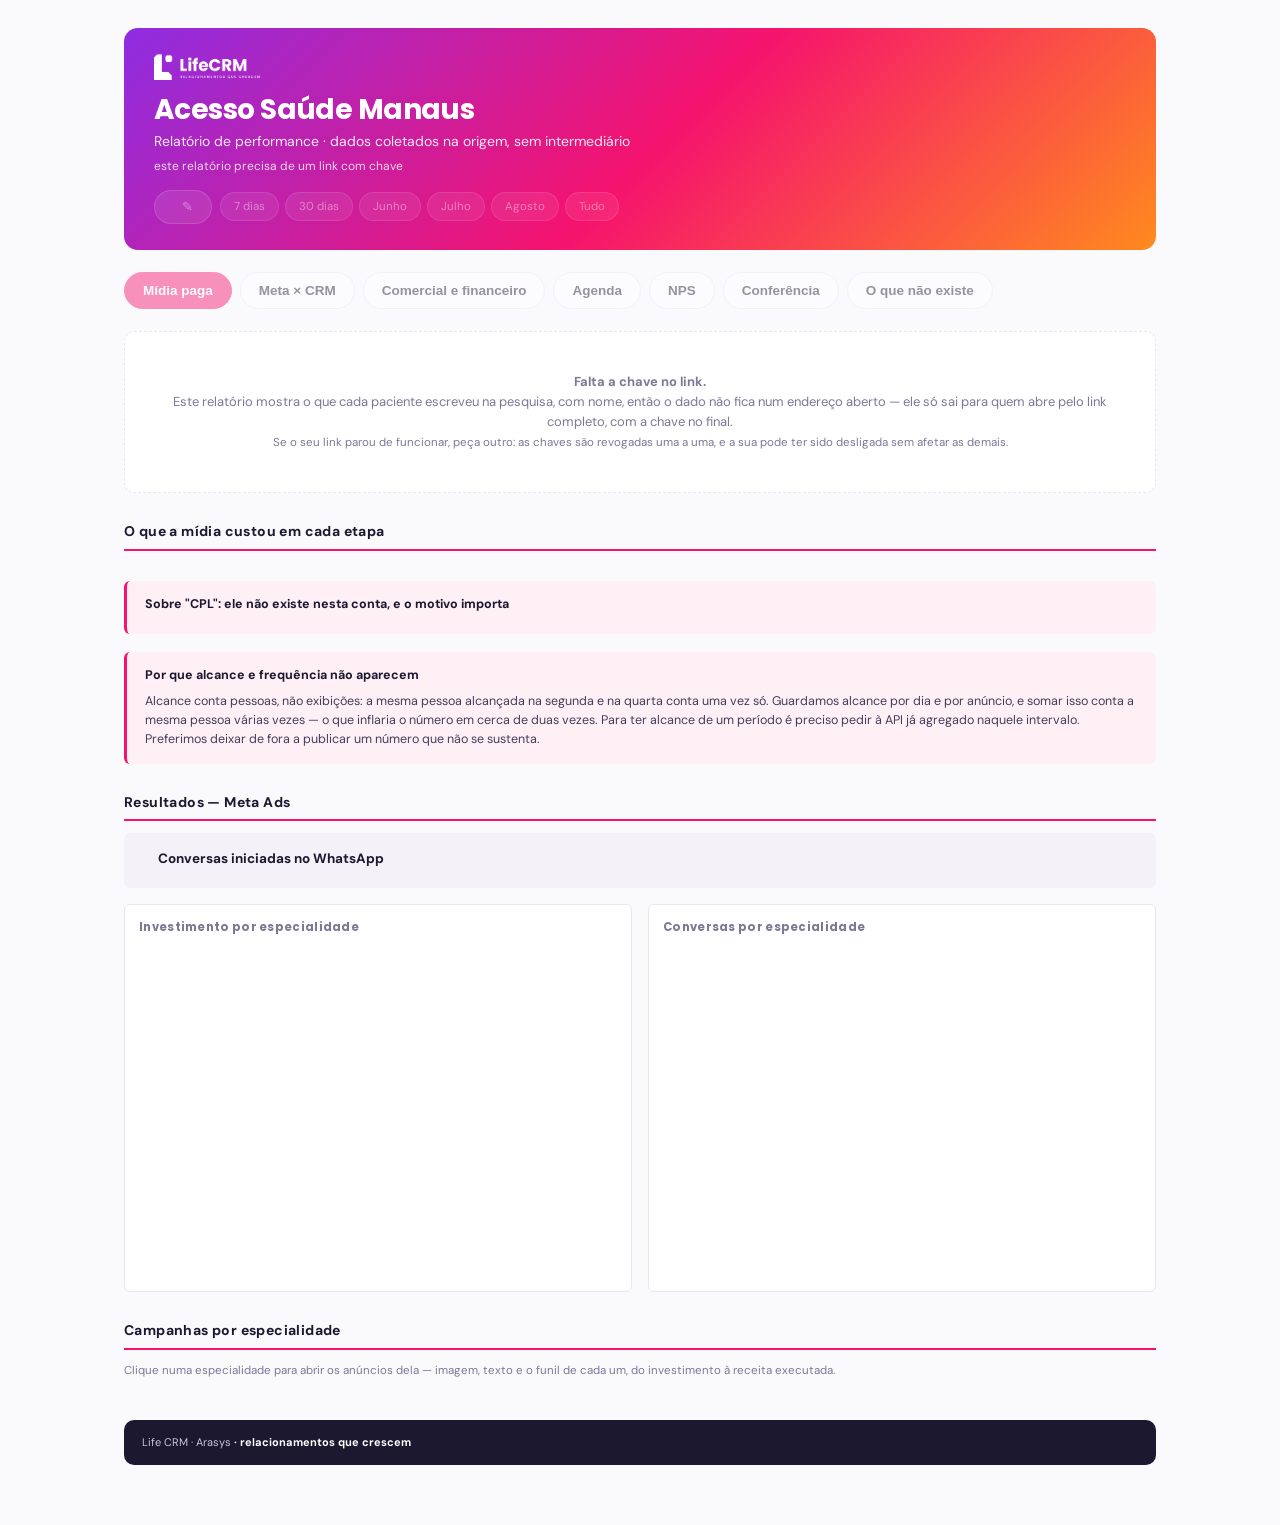
==== acesso.html @ 85f880e6 "Idem Acesso" ====
<!DOCTYPE html>
<html lang="pt-BR"><head><meta charset="UTF-8">
<meta name="viewport" content="width=device-width, initial-scale=1.0">
<title>Acesso Saúde Manaus — relatório de performance</title>
<script>/*!
 * Chart.js v4.5.1
 * https://www.chartjs.org
 * (c) 2025 Chart.js Contributors
 * Released under the MIT License
 */
!function(t,e){"object"==typeof exports&&"undefined"!=typeof module?module.exports=e():"function"==typeof define&&define.amd?define(e):(t="undefined"!=typeof globalThis?globalThis:t||self).Chart=e()}(this,(function(){"use strict";var t=Object.freeze({__proto__:null,get Colors(){return Jo},get Decimation(){return ta},get Filler(){return ba},get Legend(){return Ma},get SubTitle(){return Pa},get Title(){return ka},get Tooltip(){return Na}});function e(){}const i=(()=>{let t=0;return()=>t++})();function s(t){return null==t}function n(t){if(Array.isArray&&Array.isArray(t))return!0;const e=Object.prototype.toString.call(t);return"[object"===e.slice(0,7)&&"Array]"===e.slice(-6)}function o(t){return null!==t&&"[object Object]"===Object.prototype.toString.call(t)}function a(t){return("number"==typeof t||t instanceof Number)&&isFinite(+t)}function r(t,e){return a(t)?t:e}function l(t,e){return void 0===t?e:t}const h=(t,e)=>"string"==typeof t&&t.endsWith("%")?parseFloat(t)/100:+t/e,c=(t,e)=>"string"==typeof t&&t.endsWith("%")?parseFloat(t)/100*e:+t;function d(t,e,i){if(t&&"function"==typeof t.call)return t.apply(i,e)}function u(t,e,i,s){let a,r,l;if(n(t))if(r=t.length,s)for(a=r-1;a>=0;a--)e.call(i,t[a],a);else for(a=0;a<r;a++)e.call(i,t[a],a);else if(o(t))for(l=Object.keys(t),r=l.length,a=0;a<r;a++)e.call(i,t[l[a]],l[a])}function f(t,e){let i,s,n,o;if(!t||!e||t.length!==e.length)return!1;for(i=0,s=t.length;i<s;++i)if(n=t[i],o=e[i],n.datasetIndex!==o.datasetIndex||n.index!==o.index)return!1;return!0}function g(t){if(n(t))return t.map(g);if(o(t)){const e=Object.create(null),i=Object.keys(t),s=i.length;let n=0;for(;n<s;++n)e[i[n]]=g(t[i[n]]);return e}return t}function p(t){return-1===["__proto__","prototype","constructor"].indexOf(t)}function m(t,e,i,s){if(!p(t))return;const n=e[t],a=i[t];o(n)&&o(a)?x(n,a,s):e[t]=g(a)}function x(t,e,i){const s=n(e)?e:[e],a=s.length;if(!o(t))return t;const r=(i=i||{}).merger||m;let l;for(let e=0;e<a;++e){if(l=s[e],!o(l))continue;const n=Object.keys(l);for(let e=0,s=n.length;e<s;++e)r(n[e],t,l,i)}return t}function b(t,e){return x(t,e,{merger:_})}function _(t,e,i){if(!p(t))return;const s=e[t],n=i[t];o(s)&&o(n)?b(s,n):Object.prototype.hasOwnProperty.call(e,t)||(e[t]=g(n))}const y={"":t=>t,x:t=>t.x,y:t=>t.y};function v(t){const e=t.split("."),i=[];let s="";for(const t of e)s+=t,s.endsWith("\\")?s=s.slice(0,-1)+".":(i.push(s),s="");return i}function M(t,e){const i=y[e]||(y[e]=function(t){const e=v(t);return t=>{for(const i of e){if(""===i)break;t=t&&t[i]}return t}}(e));return i(t)}function w(t){return t.charAt(0).toUpperCase()+t.slice(1)}const k=t=>void 0!==t,S=t=>"function"==typeof t,P=(t,e)=>{if(t.size!==e.size)return!1;for(const i of t)if(!e.has(i))return!1;return!0};function D(t){return"mouseup"===t.type||"click"===t.type||"contextmenu"===t.type}const C=Math.PI,O=2*C,A=O+C,T=Number.POSITIVE_INFINITY,L=C/180,E=C/2,R=C/4,I=2*C/3,z=Math.log10,F=Math.sign;function V(t,e,i){return Math.abs(t-e)<i}function B(t){const e=Math.round(t);t=V(t,e,t/1e3)?e:t;const i=Math.pow(10,Math.floor(z(t))),s=t/i;return(s<=1?1:s<=2?2:s<=5?5:10)*i}function W(t){const e=[],i=Math.sqrt(t);let s;for(s=1;s<i;s++)t%s==0&&(e.push(s),e.push(t/s));return i===(0|i)&&e.push(i),e.sort(((t,e)=>t-e)).pop(),e}function N(t){return!function(t){return"symbol"==typeof t||"object"==typeof t&&null!==t&&!(Symbol.toPrimitive in t||"toString"in t||"valueOf"in t)}(t)&&!isNaN(parseFloat(t))&&isFinite(t)}function H(t,e){const i=Math.round(t);return i-e<=t&&i+e>=t}function j(t,e,i){let s,n,o;for(s=0,n=t.length;s<n;s++)o=t[s][i],isNaN(o)||(e.min=Math.min(e.min,o),e.max=Math.max(e.max,o))}function $(t){return t*(C/180)}function Y(t){return t*(180/C)}function U(t){if(!a(t))return;let e=1,i=0;for(;Math.round(t*e)/e!==t;)e*=10,i++;return i}function X(t,e){const i=e.x-t.x,s=e.y-t.y,n=Math.sqrt(i*i+s*s);let o=Math.atan2(s,i);return o<-.5*C&&(o+=O),{angle:o,distance:n}}function q(t,e){return Math.sqrt(Math.pow(e.x-t.x,2)+Math.pow(e.y-t.y,2))}function K(t,e){return(t-e+A)%O-C}function G(t){return(t%O+O)%O}function J(t,e,i,s){const n=G(t),o=G(e),a=G(i),r=G(o-n),l=G(a-n),h=G(n-o),c=G(n-a);return n===o||n===a||s&&o===a||r>l&&h<c}function Z(t,e,i){return Math.max(e,Math.min(i,t))}function Q(t){return Z(t,-32768,32767)}function tt(t,e,i,s=1e-6){return t>=Math.min(e,i)-s&&t<=Math.max(e,i)+s}function et(t,e,i){i=i||(i=>t[i]<e);let s,n=t.length-1,o=0;for(;n-o>1;)s=o+n>>1,i(s)?o=s:n=s;return{lo:o,hi:n}}const it=(t,e,i,s)=>et(t,i,s?s=>{const n=t[s][e];return n<i||n===i&&t[s+1][e]===i}:s=>t[s][e]<i),st=(t,e,i)=>et(t,i,(s=>t[s][e]>=i));function nt(t,e,i){let s=0,n=t.length;for(;s<n&&t[s]<e;)s++;for(;n>s&&t[n-1]>i;)n--;return s>0||n<t.length?t.slice(s,n):t}const ot=["push","pop","shift","splice","unshift"];function at(t,e){t._chartjs?t._chartjs.listeners.push(e):(Object.defineProperty(t,"_chartjs",{configurable:!0,enumerable:!1,value:{listeners:[e]}}),ot.forEach((e=>{const i="_onData"+w(e),s=t[e];Object.defineProperty(t,e,{configurable:!0,enumerable:!1,value(...e){const n=s.apply(this,e);return t._chartjs.listeners.forEach((t=>{"function"==typeof t[i]&&t[i](...e)})),n}})})))}function rt(t,e){const i=t._chartjs;if(!i)return;const s=i.listeners,n=s.indexOf(e);-1!==n&&s.splice(n,1),s.length>0||(ot.forEach((e=>{delete t[e]})),delete t._chartjs)}function lt(t){const e=new Set(t);return e.size===t.length?t:Array.from(e)}const ht="undefined"==typeof window?function(t){return t()}:window.requestAnimationFrame;function ct(t,e){let i=[],s=!1;return function(...n){i=n,s||(s=!0,ht.call(window,(()=>{s=!1,t.apply(e,i)})))}}function dt(t,e){let i;return function(...s){return e?(clearTimeout(i),i=setTimeout(t,e,s)):t.apply(this,s),e}}const ut=t=>"start"===t?"left":"end"===t?"right":"center",ft=(t,e,i)=>"start"===t?e:"end"===t?i:(e+i)/2,gt=(t,e,i,s)=>t===(s?"left":"right")?i:"center"===t?(e+i)/2:e;function pt(t,e,i){const n=e.length;let o=0,a=n;if(t._sorted){const{iScale:r,vScale:l,_parsed:h}=t,c=t.dataset&&t.dataset.options?t.dataset.options.spanGaps:null,d=r.axis,{min:u,max:f,minDefined:g,maxDefined:p}=r.getUserBounds();if(g){if(o=Math.min(it(h,d,u).lo,i?n:it(e,d,r.getPixelForValue(u)).lo),c){const t=h.slice(0,o+1).reverse().findIndex((t=>!s(t[l.axis])));o-=Math.max(0,t)}o=Z(o,0,n-1)}if(p){let t=Math.max(it(h,r.axis,f,!0).hi+1,i?0:it(e,d,r.getPixelForValue(f),!0).hi+1);if(c){const e=h.slice(t-1).findIndex((t=>!s(t[l.axis])));t+=Math.max(0,e)}a=Z(t,o,n)-o}else a=n-o}return{start:o,count:a}}function mt(t){const{xScale:e,yScale:i,_scaleRanges:s}=t,n={xmin:e.min,xmax:e.max,ymin:i.min,ymax:i.max};if(!s)return t._scaleRanges=n,!0;const o=s.xmin!==e.min||s.xmax!==e.max||s.ymin!==i.min||s.ymax!==i.max;return Object.assign(s,n),o}class xt{constructor(){this._request=null,this._charts=new Map,this._running=!1,this._lastDate=void 0}_notify(t,e,i,s){const n=e.listeners[s],o=e.duration;n.forEach((s=>s({chart:t,initial:e.initial,numSteps:o,currentStep:Math.min(i-e.start,o)})))}_refresh(){this._request||(this._running=!0,this._request=ht.call(window,(()=>{this._update(),this._request=null,this._running&&this._refresh()})))}_update(t=Date.now()){let e=0;this._charts.forEach(((i,s)=>{if(!i.running||!i.items.length)return;const n=i.items;let o,a=n.length-1,r=!1;for(;a>=0;--a)o=n[a],o._active?(o._total>i.duration&&(i.duration=o._total),o.tick(t),r=!0):(n[a]=n[n.length-1],n.pop());r&&(s.draw(),this._notify(s,i,t,"progress")),n.length||(i.running=!1,this._notify(s,i,t,"complete"),i.initial=!1),e+=n.length})),this._lastDate=t,0===e&&(this._running=!1)}_getAnims(t){const e=this._charts;let i=e.get(t);return i||(i={running:!1,initial:!0,items:[],listeners:{complete:[],progress:[]}},e.set(t,i)),i}listen(t,e,i){this._getAnims(t).listeners[e].push(i)}add(t,e){e&&e.length&&this._getAnims(t).items.push(...e)}has(t){return this._getAnims(t).items.length>0}start(t){const e=this._charts.get(t);e&&(e.running=!0,e.start=Date.now(),e.duration=e.items.reduce(((t,e)=>Math.max(t,e._duration)),0),this._refresh())}running(t){if(!this._running)return!1;const e=this._charts.get(t);return!!(e&&e.running&&e.items.length)}stop(t){const e=this._charts.get(t);if(!e||!e.items.length)return;const i=e.items;let s=i.length-1;for(;s>=0;--s)i[s].cancel();e.items=[],this._notify(t,e,Date.now(),"complete")}remove(t){return this._charts.delete(t)}}var bt=new xt;
/*!
 * @kurkle/color v0.3.2
 * https://github.com/kurkle/color#readme
 * (c) 2023 Jukka Kurkela
 * Released under the MIT License
 */function _t(t){return t+.5|0}const yt=(t,e,i)=>Math.max(Math.min(t,i),e);function vt(t){return yt(_t(2.55*t),0,255)}function Mt(t){return yt(_t(255*t),0,255)}function wt(t){return yt(_t(t/2.55)/100,0,1)}function kt(t){return yt(_t(100*t),0,100)}const St={0:0,1:1,2:2,3:3,4:4,5:5,6:6,7:7,8:8,9:9,A:10,B:11,C:12,D:13,E:14,F:15,a:10,b:11,c:12,d:13,e:14,f:15},Pt=[..."0123456789ABCDEF"],Dt=t=>Pt[15&t],Ct=t=>Pt[(240&t)>>4]+Pt[15&t],Ot=t=>(240&t)>>4==(15&t);function At(t){var e=(t=>Ot(t.r)&&Ot(t.g)&&Ot(t.b)&&Ot(t.a))(t)?Dt:Ct;return t?"#"+e(t.r)+e(t.g)+e(t.b)+((t,e)=>t<255?e(t):"")(t.a,e):void 0}const Tt=/^(hsla?|hwb|hsv)\(\s*([-+.e\d]+)(?:deg)?[\s,]+([-+.e\d]+)%[\s,]+([-+.e\d]+)%(?:[\s,]+([-+.e\d]+)(%)?)?\s*\)$/;function Lt(t,e,i){const s=e*Math.min(i,1-i),n=(e,n=(e+t/30)%12)=>i-s*Math.max(Math.min(n-3,9-n,1),-1);return[n(0),n(8),n(4)]}function Et(t,e,i){const s=(s,n=(s+t/60)%6)=>i-i*e*Math.max(Math.min(n,4-n,1),0);return[s(5),s(3),s(1)]}function Rt(t,e,i){const s=Lt(t,1,.5);let n;for(e+i>1&&(n=1/(e+i),e*=n,i*=n),n=0;n<3;n++)s[n]*=1-e-i,s[n]+=e;return s}function It(t){const e=t.r/255,i=t.g/255,s=t.b/255,n=Math.max(e,i,s),o=Math.min(e,i,s),a=(n+o)/2;let r,l,h;return n!==o&&(h=n-o,l=a>.5?h/(2-n-o):h/(n+o),r=function(t,e,i,s,n){return t===n?(e-i)/s+(e<i?6:0):e===n?(i-t)/s+2:(t-e)/s+4}(e,i,s,h,n),r=60*r+.5),[0|r,l||0,a]}function zt(t,e,i,s){return(Array.isArray(e)?t(e[0],e[1],e[2]):t(e,i,s)).map(Mt)}function Ft(t,e,i){return zt(Lt,t,e,i)}function Vt(t){return(t%360+360)%360}function Bt(t){const e=Tt.exec(t);let i,s=255;if(!e)return;e[5]!==i&&(s=e[6]?vt(+e[5]):Mt(+e[5]));const n=Vt(+e[2]),o=+e[3]/100,a=+e[4]/100;return i="hwb"===e[1]?function(t,e,i){return zt(Rt,t,e,i)}(n,o,a):"hsv"===e[1]?function(t,e,i){return zt(Et,t,e,i)}(n,o,a):Ft(n,o,a),{r:i[0],g:i[1],b:i[2],a:s}}const Wt={x:"dark",Z:"light",Y:"re",X:"blu",W:"gr",V:"medium",U:"slate",A:"ee",T:"ol",S:"or",B:"ra",C:"lateg",D:"ights",R:"in",Q:"turquois",E:"hi",P:"ro",O:"al",N:"le",M:"de",L:"yello",F:"en",K:"ch",G:"arks",H:"ea",I:"ightg",J:"wh"},Nt={OiceXe:"f0f8ff",antiquewEte:"faebd7",aqua:"ffff",aquamarRe:"7fffd4",azuY:"f0ffff",beige:"f5f5dc",bisque:"ffe4c4",black:"0",blanKedOmond:"ffebcd",Xe:"ff",XeviTet:"8a2be2",bPwn:"a52a2a",burlywood:"deb887",caMtXe:"5f9ea0",KartYuse:"7fff00",KocTate:"d2691e",cSO:"ff7f50",cSnflowerXe:"6495ed",cSnsilk:"fff8dc",crimson:"dc143c",cyan:"ffff",xXe:"8b",xcyan:"8b8b",xgTMnPd:"b8860b",xWay:"a9a9a9",xgYF:"6400",xgYy:"a9a9a9",xkhaki:"bdb76b",xmagFta:"8b008b",xTivegYF:"556b2f",xSange:"ff8c00",xScEd:"9932cc",xYd:"8b0000",xsOmon:"e9967a",xsHgYF:"8fbc8f",xUXe:"483d8b",xUWay:"2f4f4f",xUgYy:"2f4f4f",xQe:"ced1",xviTet:"9400d3",dAppRk:"ff1493",dApskyXe:"bfff",dimWay:"696969",dimgYy:"696969",dodgerXe:"1e90ff",fiYbrick:"b22222",flSOwEte:"fffaf0",foYstWAn:"228b22",fuKsia:"ff00ff",gaRsbSo:"dcdcdc",ghostwEte:"f8f8ff",gTd:"ffd700",gTMnPd:"daa520",Way:"808080",gYF:"8000",gYFLw:"adff2f",gYy:"808080",honeyMw:"f0fff0",hotpRk:"ff69b4",RdianYd:"cd5c5c",Rdigo:"4b0082",ivSy:"fffff0",khaki:"f0e68c",lavFMr:"e6e6fa",lavFMrXsh:"fff0f5",lawngYF:"7cfc00",NmoncEffon:"fffacd",ZXe:"add8e6",ZcSO:"f08080",Zcyan:"e0ffff",ZgTMnPdLw:"fafad2",ZWay:"d3d3d3",ZgYF:"90ee90",ZgYy:"d3d3d3",ZpRk:"ffb6c1",ZsOmon:"ffa07a",ZsHgYF:"20b2aa",ZskyXe:"87cefa",ZUWay:"778899",ZUgYy:"778899",ZstAlXe:"b0c4de",ZLw:"ffffe0",lime:"ff00",limegYF:"32cd32",lRF:"faf0e6",magFta:"ff00ff",maPon:"800000",VaquamarRe:"66cdaa",VXe:"cd",VScEd:"ba55d3",VpurpN:"9370db",VsHgYF:"3cb371",VUXe:"7b68ee",VsprRggYF:"fa9a",VQe:"48d1cc",VviTetYd:"c71585",midnightXe:"191970",mRtcYam:"f5fffa",mistyPse:"ffe4e1",moccasR:"ffe4b5",navajowEte:"ffdead",navy:"80",Tdlace:"fdf5e6",Tive:"808000",TivedBb:"6b8e23",Sange:"ffa500",SangeYd:"ff4500",ScEd:"da70d6",pOegTMnPd:"eee8aa",pOegYF:"98fb98",pOeQe:"afeeee",pOeviTetYd:"db7093",papayawEp:"ffefd5",pHKpuff:"ffdab9",peru:"cd853f",pRk:"ffc0cb",plum:"dda0dd",powMrXe:"b0e0e6",purpN:"800080",YbeccapurpN:"663399",Yd:"ff0000",Psybrown:"bc8f8f",PyOXe:"4169e1",saddNbPwn:"8b4513",sOmon:"fa8072",sandybPwn:"f4a460",sHgYF:"2e8b57",sHshell:"fff5ee",siFna:"a0522d",silver:"c0c0c0",skyXe:"87ceeb",UXe:"6a5acd",UWay:"708090",UgYy:"708090",snow:"fffafa",sprRggYF:"ff7f",stAlXe:"4682b4",tan:"d2b48c",teO:"8080",tEstN:"d8bfd8",tomato:"ff6347",Qe:"40e0d0",viTet:"ee82ee",JHt:"f5deb3",wEte:"ffffff",wEtesmoke:"f5f5f5",Lw:"ffff00",LwgYF:"9acd32"};let Ht;function jt(t){Ht||(Ht=function(){const t={},e=Object.keys(Nt),i=Object.keys(Wt);let s,n,o,a,r;for(s=0;s<e.length;s++){for(a=r=e[s],n=0;n<i.length;n++)o=i[n],r=r.replace(o,Wt[o]);o=parseInt(Nt[a],16),t[r]=[o>>16&255,o>>8&255,255&o]}return t}(),Ht.transparent=[0,0,0,0]);const e=Ht[t.toLowerCase()];return e&&{r:e[0],g:e[1],b:e[2],a:4===e.length?e[3]:255}}const $t=/^rgba?\(\s*([-+.\d]+)(%)?[\s,]+([-+.e\d]+)(%)?[\s,]+([-+.e\d]+)(%)?(?:[\s,/]+([-+.e\d]+)(%)?)?\s*\)$/;const Yt=t=>t<=.0031308?12.92*t:1.055*Math.pow(t,1/2.4)-.055,Ut=t=>t<=.04045?t/12.92:Math.pow((t+.055)/1.055,2.4);function Xt(t,e,i){if(t){let s=It(t);s[e]=Math.max(0,Math.min(s[e]+s[e]*i,0===e?360:1)),s=Ft(s),t.r=s[0],t.g=s[1],t.b=s[2]}}function qt(t,e){return t?Object.assign(e||{},t):t}function Kt(t){var e={r:0,g:0,b:0,a:255};return Array.isArray(t)?t.length>=3&&(e={r:t[0],g:t[1],b:t[2],a:255},t.length>3&&(e.a=Mt(t[3]))):(e=qt(t,{r:0,g:0,b:0,a:1})).a=Mt(e.a),e}function Gt(t){return"r"===t.charAt(0)?function(t){const e=$t.exec(t);let i,s,n,o=255;if(e){if(e[7]!==i){const t=+e[7];o=e[8]?vt(t):yt(255*t,0,255)}return i=+e[1],s=+e[3],n=+e[5],i=255&(e[2]?vt(i):yt(i,0,255)),s=255&(e[4]?vt(s):yt(s,0,255)),n=255&(e[6]?vt(n):yt(n,0,255)),{r:i,g:s,b:n,a:o}}}(t):Bt(t)}class Jt{constructor(t){if(t instanceof Jt)return t;const e=typeof t;let i;var s,n,o;"object"===e?i=Kt(t):"string"===e&&(o=(s=t).length,"#"===s[0]&&(4===o||5===o?n={r:255&17*St[s[1]],g:255&17*St[s[2]],b:255&17*St[s[3]],a:5===o?17*St[s[4]]:255}:7!==o&&9!==o||(n={r:St[s[1]]<<4|St[s[2]],g:St[s[3]]<<4|St[s[4]],b:St[s[5]]<<4|St[s[6]],a:9===o?St[s[7]]<<4|St[s[8]]:255})),i=n||jt(t)||Gt(t)),this._rgb=i,this._valid=!!i}get valid(){return this._valid}get rgb(){var t=qt(this._rgb);return t&&(t.a=wt(t.a)),t}set rgb(t){this._rgb=Kt(t)}rgbString(){return this._valid?(t=this._rgb)&&(t.a<255?`rgba(${t.r}, ${t.g}, ${t.b}, ${wt(t.a)})`:`rgb(${t.r}, ${t.g}, ${t.b})`):void 0;var t}hexString(){return this._valid?At(this._rgb):void 0}hslString(){return this._valid?function(t){if(!t)return;const e=It(t),i=e[0],s=kt(e[1]),n=kt(e[2]);return t.a<255?`hsla(${i}, ${s}%, ${n}%, ${wt(t.a)})`:`hsl(${i}, ${s}%, ${n}%)`}(this._rgb):void 0}mix(t,e){if(t){const i=this.rgb,s=t.rgb;let n;const o=e===n?.5:e,a=2*o-1,r=i.a-s.a,l=((a*r==-1?a:(a+r)/(1+a*r))+1)/2;n=1-l,i.r=255&l*i.r+n*s.r+.5,i.g=255&l*i.g+n*s.g+.5,i.b=255&l*i.b+n*s.b+.5,i.a=o*i.a+(1-o)*s.a,this.rgb=i}return this}interpolate(t,e){return t&&(this._rgb=function(t,e,i){const s=Ut(wt(t.r)),n=Ut(wt(t.g)),o=Ut(wt(t.b));return{r:Mt(Yt(s+i*(Ut(wt(e.r))-s))),g:Mt(Yt(n+i*(Ut(wt(e.g))-n))),b:Mt(Yt(o+i*(Ut(wt(e.b))-o))),a:t.a+i*(e.a-t.a)}}(this._rgb,t._rgb,e)),this}clone(){return new Jt(this.rgb)}alpha(t){return this._rgb.a=Mt(t),this}clearer(t){return this._rgb.a*=1-t,this}greyscale(){const t=this._rgb,e=_t(.3*t.r+.59*t.g+.11*t.b);return t.r=t.g=t.b=e,this}opaquer(t){return this._rgb.a*=1+t,this}negate(){const t=this._rgb;return t.r=255-t.r,t.g=255-t.g,t.b=255-t.b,this}lighten(t){return Xt(this._rgb,2,t),this}darken(t){return Xt(this._rgb,2,-t),this}saturate(t){return Xt(this._rgb,1,t),this}desaturate(t){return Xt(this._rgb,1,-t),this}rotate(t){return function(t,e){var i=It(t);i[0]=Vt(i[0]+e),i=Ft(i),t.r=i[0],t.g=i[1],t.b=i[2]}(this._rgb,t),this}}function Zt(t){if(t&&"object"==typeof t){const e=t.toString();return"[object CanvasPattern]"===e||"[object CanvasGradient]"===e}return!1}function Qt(t){return Zt(t)?t:new Jt(t)}function te(t){return Zt(t)?t:new Jt(t).saturate(.5).darken(.1).hexString()}const ee=["x","y","borderWidth","radius","tension"],ie=["color","borderColor","backgroundColor"];const se=new Map;function ne(t,e,i){return function(t,e){e=e||{};const i=t+JSON.stringify(e);let s=se.get(i);return s||(s=new Intl.NumberFormat(t,e),se.set(i,s)),s}(e,i).format(t)}const oe={values:t=>n(t)?t:""+t,numeric(t,e,i){if(0===t)return"0";const s=this.chart.options.locale;let n,o=t;if(i.length>1){const e=Math.max(Math.abs(i[0].value),Math.abs(i[i.length-1].value));(e<1e-4||e>1e15)&&(n="scientific"),o=function(t,e){let i=e.length>3?e[2].value-e[1].value:e[1].value-e[0].value;Math.abs(i)>=1&&t!==Math.floor(t)&&(i=t-Math.floor(t));return i}(t,i)}const a=z(Math.abs(o)),r=isNaN(a)?1:Math.max(Math.min(-1*Math.floor(a),20),0),l={notation:n,minimumFractionDigits:r,maximumFractionDigits:r};return Object.assign(l,this.options.ticks.format),ne(t,s,l)},logarithmic(t,e,i){if(0===t)return"0";const s=i[e].significand||t/Math.pow(10,Math.floor(z(t)));return[1,2,3,5,10,15].includes(s)||e>.8*i.length?oe.numeric.call(this,t,e,i):""}};var ae={formatters:oe};const re=Object.create(null),le=Object.create(null);function he(t,e){if(!e)return t;const i=e.split(".");for(let e=0,s=i.length;e<s;++e){const s=i[e];t=t[s]||(t[s]=Object.create(null))}return t}function ce(t,e,i){return"string"==typeof e?x(he(t,e),i):x(he(t,""),e)}class de{constructor(t,e){this.animation=void 0,this.backgroundColor="rgba(0,0,0,0.1)",this.borderColor="rgba(0,0,0,0.1)",this.color="#666",this.datasets={},this.devicePixelRatio=t=>t.chart.platform.getDevicePixelRatio(),this.elements={},this.events=["mousemove","mouseout","click","touchstart","touchmove"],this.font={family:"'Helvetica Neue', 'Helvetica', 'Arial', sans-serif",size:12,style:"normal",lineHeight:1.2,weight:null},this.hover={},this.hoverBackgroundColor=(t,e)=>te(e.backgroundColor),this.hoverBorderColor=(t,e)=>te(e.borderColor),this.hoverColor=(t,e)=>te(e.color),this.indexAxis="x",this.interaction={mode:"nearest",intersect:!0,includeInvisible:!1},this.maintainAspectRatio=!0,this.onHover=null,this.onClick=null,this.parsing=!0,this.plugins={},this.responsive=!0,this.scale=void 0,this.scales={},this.showLine=!0,this.drawActiveElementsOnTop=!0,this.describe(t),this.apply(e)}set(t,e){return ce(this,t,e)}get(t){return he(this,t)}describe(t,e){return ce(le,t,e)}override(t,e){return ce(re,t,e)}route(t,e,i,s){const n=he(this,t),a=he(this,i),r="_"+e;Object.defineProperties(n,{[r]:{value:n[e],writable:!0},[e]:{enumerable:!0,get(){const t=this[r],e=a[s];return o(t)?Object.assign({},e,t):l(t,e)},set(t){this[r]=t}}})}apply(t){t.forEach((t=>t(this)))}}var ue=new de({_scriptable:t=>!t.startsWith("on"),_indexable:t=>"events"!==t,hover:{_fallback:"interaction"},interaction:{_scriptable:!1,_indexable:!1}},[function(t){t.set("animation",{delay:void 0,duration:1e3,easing:"easeOutQuart",fn:void 0,from:void 0,loop:void 0,to:void 0,type:void 0}),t.describe("animation",{_fallback:!1,_indexable:!1,_scriptable:t=>"onProgress"!==t&&"onComplete"!==t&&"fn"!==t}),t.set("animations",{colors:{type:"color",properties:ie},numbers:{type:"number",properties:ee}}),t.describe("animations",{_fallback:"animation"}),t.set("transitions",{active:{animation:{duration:400}},resize:{animation:{duration:0}},show:{animations:{colors:{from:"transparent"},visible:{type:"boolean",duration:0}}},hide:{animations:{colors:{to:"transparent"},visible:{type:"boolean",easing:"linear",fn:t=>0|t}}}})},function(t){t.set("layout",{autoPadding:!0,padding:{top:0,right:0,bottom:0,left:0}})},function(t){t.set("scale",{display:!0,offset:!1,reverse:!1,beginAtZero:!1,bounds:"ticks",clip:!0,grace:0,grid:{display:!0,lineWidth:1,drawOnChartArea:!0,drawTicks:!0,tickLength:8,tickWidth:(t,e)=>e.lineWidth,tickColor:(t,e)=>e.color,offset:!1},border:{display:!0,dash:[],dashOffset:0,width:1},title:{display:!1,text:"",padding:{top:4,bottom:4}},ticks:{minRotation:0,maxRotation:50,mirror:!1,textStrokeWidth:0,textStrokeColor:"",padding:3,display:!0,autoSkip:!0,autoSkipPadding:3,labelOffset:0,callback:ae.formatters.values,minor:{},major:{},align:"center",crossAlign:"near",showLabelBackdrop:!1,backdropColor:"rgba(255, 255, 255, 0.75)",backdropPadding:2}}),t.route("scale.ticks","color","","color"),t.route("scale.grid","color","","borderColor"),t.route("scale.border","color","","borderColor"),t.route("scale.title","color","","color"),t.describe("scale",{_fallback:!1,_scriptable:t=>!t.startsWith("before")&&!t.startsWith("after")&&"callback"!==t&&"parser"!==t,_indexable:t=>"borderDash"!==t&&"tickBorderDash"!==t&&"dash"!==t}),t.describe("scales",{_fallback:"scale"}),t.describe("scale.ticks",{_scriptable:t=>"backdropPadding"!==t&&"callback"!==t,_indexable:t=>"backdropPadding"!==t})}]);function fe(){return"undefined"!=typeof window&&"undefined"!=typeof document}function ge(t){let e=t.parentNode;return e&&"[object ShadowRoot]"===e.toString()&&(e=e.host),e}function pe(t,e,i){let s;return"string"==typeof t?(s=parseInt(t,10),-1!==t.indexOf("%")&&(s=s/100*e.parentNode[i])):s=t,s}const me=t=>t.ownerDocument.defaultView.getComputedStyle(t,null);function xe(t,e){return me(t).getPropertyValue(e)}const be=["top","right","bottom","left"];function _e(t,e,i){const s={};i=i?"-"+i:"";for(let n=0;n<4;n++){const o=be[n];s[o]=parseFloat(t[e+"-"+o+i])||0}return s.width=s.left+s.right,s.height=s.top+s.bottom,s}const ye=(t,e,i)=>(t>0||e>0)&&(!i||!i.shadowRoot);function ve(t,e){if("native"in t)return t;const{canvas:i,currentDevicePixelRatio:s}=e,n=me(i),o="border-box"===n.boxSizing,a=_e(n,"padding"),r=_e(n,"border","width"),{x:l,y:h,box:c}=function(t,e){const i=t.touches,s=i&&i.length?i[0]:t,{offsetX:n,offsetY:o}=s;let a,r,l=!1;if(ye(n,o,t.target))a=n,r=o;else{const t=e.getBoundingClientRect();a=s.clientX-t.left,r=s.clientY-t.top,l=!0}return{x:a,y:r,box:l}}(t,i),d=a.left+(c&&r.left),u=a.top+(c&&r.top);let{width:f,height:g}=e;return o&&(f-=a.width+r.width,g-=a.height+r.height),{x:Math.round((l-d)/f*i.width/s),y:Math.round((h-u)/g*i.height/s)}}const Me=t=>Math.round(10*t)/10;function we(t,e,i,s){const n=me(t),o=_e(n,"margin"),a=pe(n.maxWidth,t,"clientWidth")||T,r=pe(n.maxHeight,t,"clientHeight")||T,l=function(t,e,i){let s,n;if(void 0===e||void 0===i){const o=t&&ge(t);if(o){const t=o.getBoundingClientRect(),a=me(o),r=_e(a,"border","width"),l=_e(a,"padding");e=t.width-l.width-r.width,i=t.height-l.height-r.height,s=pe(a.maxWidth,o,"clientWidth"),n=pe(a.maxHeight,o,"clientHeight")}else e=t.clientWidth,i=t.clientHeight}return{width:e,height:i,maxWidth:s||T,maxHeight:n||T}}(t,e,i);let{width:h,height:c}=l;if("content-box"===n.boxSizing){const t=_e(n,"border","width"),e=_e(n,"padding");h-=e.width+t.width,c-=e.height+t.height}h=Math.max(0,h-o.width),c=Math.max(0,s?h/s:c-o.height),h=Me(Math.min(h,a,l.maxWidth)),c=Me(Math.min(c,r,l.maxHeight)),h&&!c&&(c=Me(h/2));return(void 0!==e||void 0!==i)&&s&&l.height&&c>l.height&&(c=l.height,h=Me(Math.floor(c*s))),{width:h,height:c}}function ke(t,e,i){const s=e||1,n=Me(t.height*s),o=Me(t.width*s);t.height=Me(t.height),t.width=Me(t.width);const a=t.canvas;return a.style&&(i||!a.style.height&&!a.style.width)&&(a.style.height=`${t.height}px`,a.style.width=`${t.width}px`),(t.currentDevicePixelRatio!==s||a.height!==n||a.width!==o)&&(t.currentDevicePixelRatio=s,a.height=n,a.width=o,t.ctx.setTransform(s,0,0,s,0,0),!0)}const Se=function(){let t=!1;try{const e={get passive(){return t=!0,!1}};fe()&&(window.addEventListener("test",null,e),window.removeEventListener("test",null,e))}catch(t){}return t}();function Pe(t,e){const i=xe(t,e),s=i&&i.match(/^(\d+)(\.\d+)?px$/);return s?+s[1]:void 0}function De(t){return!t||s(t.size)||s(t.family)?null:(t.style?t.style+" ":"")+(t.weight?t.weight+" ":"")+t.size+"px "+t.family}function Ce(t,e,i,s,n){let o=e[n];return o||(o=e[n]=t.measureText(n).width,i.push(n)),o>s&&(s=o),s}function Oe(t,e,i,s){let o=(s=s||{}).data=s.data||{},a=s.garbageCollect=s.garbageCollect||[];s.font!==e&&(o=s.data={},a=s.garbageCollect=[],s.font=e),t.save(),t.font=e;let r=0;const l=i.length;let h,c,d,u,f;for(h=0;h<l;h++)if(u=i[h],null==u||n(u)){if(n(u))for(c=0,d=u.length;c<d;c++)f=u[c],null==f||n(f)||(r=Ce(t,o,a,r,f))}else r=Ce(t,o,a,r,u);t.restore();const g=a.length/2;if(g>i.length){for(h=0;h<g;h++)delete o[a[h]];a.splice(0,g)}return r}function Ae(t,e,i){const s=t.currentDevicePixelRatio,n=0!==i?Math.max(i/2,.5):0;return Math.round((e-n)*s)/s+n}function Te(t,e){(e||t)&&((e=e||t.getContext("2d")).save(),e.resetTransform(),e.clearRect(0,0,t.width,t.height),e.restore())}function Le(t,e,i,s){Ee(t,e,i,s,null)}function Ee(t,e,i,s,n){let o,a,r,l,h,c,d,u;const f=e.pointStyle,g=e.rotation,p=e.radius;let m=(g||0)*L;if(f&&"object"==typeof f&&(o=f.toString(),"[object HTMLImageElement]"===o||"[object HTMLCanvasElement]"===o))return t.save(),t.translate(i,s),t.rotate(m),t.drawImage(f,-f.width/2,-f.height/2,f.width,f.height),void t.restore();if(!(isNaN(p)||p<=0)){switch(t.beginPath(),f){default:n?t.ellipse(i,s,n/2,p,0,0,O):t.arc(i,s,p,0,O),t.closePath();break;case"triangle":c=n?n/2:p,t.moveTo(i+Math.sin(m)*c,s-Math.cos(m)*p),m+=I,t.lineTo(i+Math.sin(m)*c,s-Math.cos(m)*p),m+=I,t.lineTo(i+Math.sin(m)*c,s-Math.cos(m)*p),t.closePath();break;case"rectRounded":h=.516*p,l=p-h,a=Math.cos(m+R)*l,d=Math.cos(m+R)*(n?n/2-h:l),r=Math.sin(m+R)*l,u=Math.sin(m+R)*(n?n/2-h:l),t.arc(i-d,s-r,h,m-C,m-E),t.arc(i+u,s-a,h,m-E,m),t.arc(i+d,s+r,h,m,m+E),t.arc(i-u,s+a,h,m+E,m+C),t.closePath();break;case"rect":if(!g){l=Math.SQRT1_2*p,c=n?n/2:l,t.rect(i-c,s-l,2*c,2*l);break}m+=R;case"rectRot":d=Math.cos(m)*(n?n/2:p),a=Math.cos(m)*p,r=Math.sin(m)*p,u=Math.sin(m)*(n?n/2:p),t.moveTo(i-d,s-r),t.lineTo(i+u,s-a),t.lineTo(i+d,s+r),t.lineTo(i-u,s+a),t.closePath();break;case"crossRot":m+=R;case"cross":d=Math.cos(m)*(n?n/2:p),a=Math.cos(m)*p,r=Math.sin(m)*p,u=Math.sin(m)*(n?n/2:p),t.moveTo(i-d,s-r),t.lineTo(i+d,s+r),t.moveTo(i+u,s-a),t.lineTo(i-u,s+a);break;case"star":d=Math.cos(m)*(n?n/2:p),a=Math.cos(m)*p,r=Math.sin(m)*p,u=Math.sin(m)*(n?n/2:p),t.moveTo(i-d,s-r),t.lineTo(i+d,s+r),t.moveTo(i+u,s-a),t.lineTo(i-u,s+a),m+=R,d=Math.cos(m)*(n?n/2:p),a=Math.cos(m)*p,r=Math.sin(m)*p,u=Math.sin(m)*(n?n/2:p),t.moveTo(i-d,s-r),t.lineTo(i+d,s+r),t.moveTo(i+u,s-a),t.lineTo(i-u,s+a);break;case"line":a=n?n/2:Math.cos(m)*p,r=Math.sin(m)*p,t.moveTo(i-a,s-r),t.lineTo(i+a,s+r);break;case"dash":t.moveTo(i,s),t.lineTo(i+Math.cos(m)*(n?n/2:p),s+Math.sin(m)*p);break;case!1:t.closePath()}t.fill(),e.borderWidth>0&&t.stroke()}}function Re(t,e,i){return i=i||.5,!e||t&&t.x>e.left-i&&t.x<e.right+i&&t.y>e.top-i&&t.y<e.bottom+i}function Ie(t,e){t.save(),t.beginPath(),t.rect(e.left,e.top,e.right-e.left,e.bottom-e.top),t.clip()}function ze(t){t.restore()}function Fe(t,e,i,s,n){if(!e)return t.lineTo(i.x,i.y);if("middle"===n){const s=(e.x+i.x)/2;t.lineTo(s,e.y),t.lineTo(s,i.y)}else"after"===n!=!!s?t.lineTo(e.x,i.y):t.lineTo(i.x,e.y);t.lineTo(i.x,i.y)}function Ve(t,e,i,s){if(!e)return t.lineTo(i.x,i.y);t.bezierCurveTo(s?e.cp1x:e.cp2x,s?e.cp1y:e.cp2y,s?i.cp2x:i.cp1x,s?i.cp2y:i.cp1y,i.x,i.y)}function Be(t,e,i,s,n){if(n.strikethrough||n.underline){const o=t.measureText(s),a=e-o.actualBoundingBoxLeft,r=e+o.actualBoundingBoxRight,l=i-o.actualBoundingBoxAscent,h=i+o.actualBoundingBoxDescent,c=n.strikethrough?(l+h)/2:h;t.strokeStyle=t.fillStyle,t.beginPath(),t.lineWidth=n.decorationWidth||2,t.moveTo(a,c),t.lineTo(r,c),t.stroke()}}function We(t,e){const i=t.fillStyle;t.fillStyle=e.color,t.fillRect(e.left,e.top,e.width,e.height),t.fillStyle=i}function Ne(t,e,i,o,a,r={}){const l=n(e)?e:[e],h=r.strokeWidth>0&&""!==r.strokeColor;let c,d;for(t.save(),t.font=a.string,function(t,e){e.translation&&t.translate(e.translation[0],e.translation[1]),s(e.rotation)||t.rotate(e.rotation),e.color&&(t.fillStyle=e.color),e.textAlign&&(t.textAlign=e.textAlign),e.textBaseline&&(t.textBaseline=e.textBaseline)}(t,r),c=0;c<l.length;++c)d=l[c],r.backdrop&&We(t,r.backdrop),h&&(r.strokeColor&&(t.strokeStyle=r.strokeColor),s(r.strokeWidth)||(t.lineWidth=r.strokeWidth),t.strokeText(d,i,o,r.maxWidth)),t.fillText(d,i,o,r.maxWidth),Be(t,i,o,d,r),o+=Number(a.lineHeight);t.restore()}function He(t,e){const{x:i,y:s,w:n,h:o,radius:a}=e;t.arc(i+a.topLeft,s+a.topLeft,a.topLeft,1.5*C,C,!0),t.lineTo(i,s+o-a.bottomLeft),t.arc(i+a.bottomLeft,s+o-a.bottomLeft,a.bottomLeft,C,E,!0),t.lineTo(i+n-a.bottomRight,s+o),t.arc(i+n-a.bottomRight,s+o-a.bottomRight,a.bottomRight,E,0,!0),t.lineTo(i+n,s+a.topRight),t.arc(i+n-a.topRight,s+a.topRight,a.topRight,0,-E,!0),t.lineTo(i+a.topLeft,s)}function je(t,e=[""],i,s,n=(()=>t[0])){const o=i||t;void 0===s&&(s=ti("_fallback",t));const a={[Symbol.toStringTag]:"Object",_cacheable:!0,_scopes:t,_rootScopes:o,_fallback:s,_getTarget:n,override:i=>je([i,...t],e,o,s)};return new Proxy(a,{deleteProperty:(e,i)=>(delete e[i],delete e._keys,delete t[0][i],!0),get:(i,s)=>qe(i,s,(()=>function(t,e,i,s){let n;for(const o of e)if(n=ti(Ue(o,t),i),void 0!==n)return Xe(t,n)?Ze(i,s,t,n):n}(s,e,t,i))),getOwnPropertyDescriptor:(t,e)=>Reflect.getOwnPropertyDescriptor(t._scopes[0],e),getPrototypeOf:()=>Reflect.getPrototypeOf(t[0]),has:(t,e)=>ei(t).includes(e),ownKeys:t=>ei(t),set(t,e,i){const s=t._storage||(t._storage=n());return t[e]=s[e]=i,delete t._keys,!0}})}function $e(t,e,i,s){const a={_cacheable:!1,_proxy:t,_context:e,_subProxy:i,_stack:new Set,_descriptors:Ye(t,s),setContext:e=>$e(t,e,i,s),override:n=>$e(t.override(n),e,i,s)};return new Proxy(a,{deleteProperty:(e,i)=>(delete e[i],delete t[i],!0),get:(t,e,i)=>qe(t,e,(()=>function(t,e,i){const{_proxy:s,_context:a,_subProxy:r,_descriptors:l}=t;let h=s[e];S(h)&&l.isScriptable(e)&&(h=function(t,e,i,s){const{_proxy:n,_context:o,_subProxy:a,_stack:r}=i;if(r.has(t))throw new Error("Recursion detected: "+Array.from(r).join("->")+"->"+t);r.add(t);let l=e(o,a||s);r.delete(t),Xe(t,l)&&(l=Ze(n._scopes,n,t,l));return l}(e,h,t,i));n(h)&&h.length&&(h=function(t,e,i,s){const{_proxy:n,_context:a,_subProxy:r,_descriptors:l}=i;if(void 0!==a.index&&s(t))return e[a.index%e.length];if(o(e[0])){const i=e,s=n._scopes.filter((t=>t!==i));e=[];for(const o of i){const i=Ze(s,n,t,o);e.push($e(i,a,r&&r[t],l))}}return e}(e,h,t,l.isIndexable));Xe(e,h)&&(h=$e(h,a,r&&r[e],l));return h}(t,e,i))),getOwnPropertyDescriptor:(e,i)=>e._descriptors.allKeys?Reflect.has(t,i)?{enumerable:!0,configurable:!0}:void 0:Reflect.getOwnPropertyDescriptor(t,i),getPrototypeOf:()=>Reflect.getPrototypeOf(t),has:(e,i)=>Reflect.has(t,i),ownKeys:()=>Reflect.ownKeys(t),set:(e,i,s)=>(t[i]=s,delete e[i],!0)})}function Ye(t,e={scriptable:!0,indexable:!0}){const{_scriptable:i=e.scriptable,_indexable:s=e.indexable,_allKeys:n=e.allKeys}=t;return{allKeys:n,scriptable:i,indexable:s,isScriptable:S(i)?i:()=>i,isIndexable:S(s)?s:()=>s}}const Ue=(t,e)=>t?t+w(e):e,Xe=(t,e)=>o(e)&&"adapters"!==t&&(null===Object.getPrototypeOf(e)||e.constructor===Object);function qe(t,e,i){if(Object.prototype.hasOwnProperty.call(t,e)||"constructor"===e)return t[e];const s=i();return t[e]=s,s}function Ke(t,e,i){return S(t)?t(e,i):t}const Ge=(t,e)=>!0===t?e:"string"==typeof t?M(e,t):void 0;function Je(t,e,i,s,n){for(const o of e){const e=Ge(i,o);if(e){t.add(e);const o=Ke(e._fallback,i,n);if(void 0!==o&&o!==i&&o!==s)return o}else if(!1===e&&void 0!==s&&i!==s)return null}return!1}function Ze(t,e,i,s){const a=e._rootScopes,r=Ke(e._fallback,i,s),l=[...t,...a],h=new Set;h.add(s);let c=Qe(h,l,i,r||i,s);return null!==c&&((void 0===r||r===i||(c=Qe(h,l,r,c,s),null!==c))&&je(Array.from(h),[""],a,r,(()=>function(t,e,i){const s=t._getTarget();e in s||(s[e]={});const a=s[e];if(n(a)&&o(i))return i;return a||{}}(e,i,s))))}function Qe(t,e,i,s,n){for(;i;)i=Je(t,e,i,s,n);return i}function ti(t,e){for(const i of e){if(!i)continue;const e=i[t];if(void 0!==e)return e}}function ei(t){let e=t._keys;return e||(e=t._keys=function(t){const e=new Set;for(const i of t)for(const t of Object.keys(i).filter((t=>!t.startsWith("_"))))e.add(t);return Array.from(e)}(t._scopes)),e}function ii(t,e,i,s){const{iScale:n}=t,{key:o="r"}=this._parsing,a=new Array(s);let r,l,h,c;for(r=0,l=s;r<l;++r)h=r+i,c=e[h],a[r]={r:n.parse(M(c,o),h)};return a}const si=Number.EPSILON||1e-14,ni=(t,e)=>e<t.length&&!t[e].skip&&t[e],oi=t=>"x"===t?"y":"x";function ai(t,e,i,s){const n=t.skip?e:t,o=e,a=i.skip?e:i,r=q(o,n),l=q(a,o);let h=r/(r+l),c=l/(r+l);h=isNaN(h)?0:h,c=isNaN(c)?0:c;const d=s*h,u=s*c;return{previous:{x:o.x-d*(a.x-n.x),y:o.y-d*(a.y-n.y)},next:{x:o.x+u*(a.x-n.x),y:o.y+u*(a.y-n.y)}}}function ri(t,e="x"){const i=oi(e),s=t.length,n=Array(s).fill(0),o=Array(s);let a,r,l,h=ni(t,0);for(a=0;a<s;++a)if(r=l,l=h,h=ni(t,a+1),l){if(h){const t=h[e]-l[e];n[a]=0!==t?(h[i]-l[i])/t:0}o[a]=r?h?F(n[a-1])!==F(n[a])?0:(n[a-1]+n[a])/2:n[a-1]:n[a]}!function(t,e,i){const s=t.length;let n,o,a,r,l,h=ni(t,0);for(let c=0;c<s-1;++c)l=h,h=ni(t,c+1),l&&h&&(V(e[c],0,si)?i[c]=i[c+1]=0:(n=i[c]/e[c],o=i[c+1]/e[c],r=Math.pow(n,2)+Math.pow(o,2),r<=9||(a=3/Math.sqrt(r),i[c]=n*a*e[c],i[c+1]=o*a*e[c])))}(t,n,o),function(t,e,i="x"){const s=oi(i),n=t.length;let o,a,r,l=ni(t,0);for(let h=0;h<n;++h){if(a=r,r=l,l=ni(t,h+1),!r)continue;const n=r[i],c=r[s];a&&(o=(n-a[i])/3,r[`cp1${i}`]=n-o,r[`cp1${s}`]=c-o*e[h]),l&&(o=(l[i]-n)/3,r[`cp2${i}`]=n+o,r[`cp2${s}`]=c+o*e[h])}}(t,o,e)}function li(t,e,i){return Math.max(Math.min(t,i),e)}function hi(t,e,i,s,n){let o,a,r,l;if(e.spanGaps&&(t=t.filter((t=>!t.skip))),"monotone"===e.cubicInterpolationMode)ri(t,n);else{let i=s?t[t.length-1]:t[0];for(o=0,a=t.length;o<a;++o)r=t[o],l=ai(i,r,t[Math.min(o+1,a-(s?0:1))%a],e.tension),r.cp1x=l.previous.x,r.cp1y=l.previous.y,r.cp2x=l.next.x,r.cp2y=l.next.y,i=r}e.capBezierPoints&&function(t,e){let i,s,n,o,a,r=Re(t[0],e);for(i=0,s=t.length;i<s;++i)a=o,o=r,r=i<s-1&&Re(t[i+1],e),o&&(n=t[i],a&&(n.cp1x=li(n.cp1x,e.left,e.right),n.cp1y=li(n.cp1y,e.top,e.bottom)),r&&(n.cp2x=li(n.cp2x,e.left,e.right),n.cp2y=li(n.cp2y,e.top,e.bottom)))}(t,i)}const ci=t=>0===t||1===t,di=(t,e,i)=>-Math.pow(2,10*(t-=1))*Math.sin((t-e)*O/i),ui=(t,e,i)=>Math.pow(2,-10*t)*Math.sin((t-e)*O/i)+1,fi={linear:t=>t,easeInQuad:t=>t*t,easeOutQuad:t=>-t*(t-2),easeInOutQuad:t=>(t/=.5)<1?.5*t*t:-.5*(--t*(t-2)-1),easeInCubic:t=>t*t*t,easeOutCubic:t=>(t-=1)*t*t+1,easeInOutCubic:t=>(t/=.5)<1?.5*t*t*t:.5*((t-=2)*t*t+2),easeInQuart:t=>t*t*t*t,easeOutQuart:t=>-((t-=1)*t*t*t-1),easeInOutQuart:t=>(t/=.5)<1?.5*t*t*t*t:-.5*((t-=2)*t*t*t-2),easeInQuint:t=>t*t*t*t*t,easeOutQuint:t=>(t-=1)*t*t*t*t+1,easeInOutQuint:t=>(t/=.5)<1?.5*t*t*t*t*t:.5*((t-=2)*t*t*t*t+2),easeInSine:t=>1-Math.cos(t*E),easeOutSine:t=>Math.sin(t*E),easeInOutSine:t=>-.5*(Math.cos(C*t)-1),easeInExpo:t=>0===t?0:Math.pow(2,10*(t-1)),easeOutExpo:t=>1===t?1:1-Math.pow(2,-10*t),easeInOutExpo:t=>ci(t)?t:t<.5?.5*Math.pow(2,10*(2*t-1)):.5*(2-Math.pow(2,-10*(2*t-1))),easeInCirc:t=>t>=1?t:-(Math.sqrt(1-t*t)-1),easeOutCirc:t=>Math.sqrt(1-(t-=1)*t),easeInOutCirc:t=>(t/=.5)<1?-.5*(Math.sqrt(1-t*t)-1):.5*(Math.sqrt(1-(t-=2)*t)+1),easeInElastic:t=>ci(t)?t:di(t,.075,.3),easeOutElastic:t=>ci(t)?t:ui(t,.075,.3),easeInOutElastic(t){const e=.1125;return ci(t)?t:t<.5?.5*di(2*t,e,.45):.5+.5*ui(2*t-1,e,.45)},easeInBack(t){const e=1.70158;return t*t*((e+1)*t-e)},easeOutBack(t){const e=1.70158;return(t-=1)*t*((e+1)*t+e)+1},easeInOutBack(t){let e=1.70158;return(t/=.5)<1?t*t*((1+(e*=1.525))*t-e)*.5:.5*((t-=2)*t*((1+(e*=1.525))*t+e)+2)},easeInBounce:t=>1-fi.easeOutBounce(1-t),easeOutBounce(t){const e=7.5625,i=2.75;return t<1/i?e*t*t:t<2/i?e*(t-=1.5/i)*t+.75:t<2.5/i?e*(t-=2.25/i)*t+.9375:e*(t-=2.625/i)*t+.984375},easeInOutBounce:t=>t<.5?.5*fi.easeInBounce(2*t):.5*fi.easeOutBounce(2*t-1)+.5};function gi(t,e,i,s){return{x:t.x+i*(e.x-t.x),y:t.y+i*(e.y-t.y)}}function pi(t,e,i,s){return{x:t.x+i*(e.x-t.x),y:"middle"===s?i<.5?t.y:e.y:"after"===s?i<1?t.y:e.y:i>0?e.y:t.y}}function mi(t,e,i,s){const n={x:t.cp2x,y:t.cp2y},o={x:e.cp1x,y:e.cp1y},a=gi(t,n,i),r=gi(n,o,i),l=gi(o,e,i),h=gi(a,r,i),c=gi(r,l,i);return gi(h,c,i)}const xi=/^(normal|(\d+(?:\.\d+)?)(px|em|%)?)$/,bi=/^(normal|italic|initial|inherit|unset|(oblique( -?[0-9]?[0-9]deg)?))$/;function _i(t,e){const i=(""+t).match(xi);if(!i||"normal"===i[1])return 1.2*e;switch(t=+i[2],i[3]){case"px":return t;case"%":t/=100}return e*t}const yi=t=>+t||0;function vi(t,e){const i={},s=o(e),n=s?Object.keys(e):e,a=o(t)?s?i=>l(t[i],t[e[i]]):e=>t[e]:()=>t;for(const t of n)i[t]=yi(a(t));return i}function Mi(t){return vi(t,{top:"y",right:"x",bottom:"y",left:"x"})}function wi(t){return vi(t,["topLeft","topRight","bottomLeft","bottomRight"])}function ki(t){const e=Mi(t);return e.width=e.left+e.right,e.height=e.top+e.bottom,e}function Si(t,e){t=t||{},e=e||ue.font;let i=l(t.size,e.size);"string"==typeof i&&(i=parseInt(i,10));let s=l(t.style,e.style);s&&!(""+s).match(bi)&&(console.warn('Invalid font style specified: "'+s+'"'),s=void 0);const n={family:l(t.family,e.family),lineHeight:_i(l(t.lineHeight,e.lineHeight),i),size:i,style:s,weight:l(t.weight,e.weight),string:""};return n.string=De(n),n}function Pi(t,e,i,s){let o,a,r,l=!0;for(o=0,a=t.length;o<a;++o)if(r=t[o],void 0!==r&&(void 0!==e&&"function"==typeof r&&(r=r(e),l=!1),void 0!==i&&n(r)&&(r=r[i%r.length],l=!1),void 0!==r))return s&&!l&&(s.cacheable=!1),r}function Di(t,e,i){const{min:s,max:n}=t,o=c(e,(n-s)/2),a=(t,e)=>i&&0===t?0:t+e;return{min:a(s,-Math.abs(o)),max:a(n,o)}}function Ci(t,e){return Object.assign(Object.create(t),e)}function Oi(t,e,i){return t?function(t,e){return{x:i=>t+t+e-i,setWidth(t){e=t},textAlign:t=>"center"===t?t:"right"===t?"left":"right",xPlus:(t,e)=>t-e,leftForLtr:(t,e)=>t-e}}(e,i):{x:t=>t,setWidth(t){},textAlign:t=>t,xPlus:(t,e)=>t+e,leftForLtr:(t,e)=>t}}function Ai(t,e){let i,s;"ltr"!==e&&"rtl"!==e||(i=t.canvas.style,s=[i.getPropertyValue("direction"),i.getPropertyPriority("direction")],i.setProperty("direction",e,"important"),t.prevTextDirection=s)}function Ti(t,e){void 0!==e&&(delete t.prevTextDirection,t.canvas.style.setProperty("direction",e[0],e[1]))}function Li(t){return"angle"===t?{between:J,compare:K,normalize:G}:{between:tt,compare:(t,e)=>t-e,normalize:t=>t}}function Ei({start:t,end:e,count:i,loop:s,style:n}){return{start:t%i,end:e%i,loop:s&&(e-t+1)%i==0,style:n}}function Ri(t,e,i){if(!i)return[t];const{property:s,start:n,end:o}=i,a=e.length,{compare:r,between:l,normalize:h}=Li(s),{start:c,end:d,loop:u,style:f}=function(t,e,i){const{property:s,start:n,end:o}=i,{between:a,normalize:r}=Li(s),l=e.length;let h,c,{start:d,end:u,loop:f}=t;if(f){for(d+=l,u+=l,h=0,c=l;h<c&&a(r(e[d%l][s]),n,o);++h)d--,u--;d%=l,u%=l}return u<d&&(u+=l),{start:d,end:u,loop:f,style:t.style}}(t,e,i),g=[];let p,m,x,b=!1,_=null;const y=()=>b||l(n,x,p)&&0!==r(n,x),v=()=>!b||0===r(o,p)||l(o,x,p);for(let t=c,i=c;t<=d;++t)m=e[t%a],m.skip||(p=h(m[s]),p!==x&&(b=l(p,n,o),null===_&&y()&&(_=0===r(p,n)?t:i),null!==_&&v()&&(g.push(Ei({start:_,end:t,loop:u,count:a,style:f})),_=null),i=t,x=p));return null!==_&&g.push(Ei({start:_,end:d,loop:u,count:a,style:f})),g}function Ii(t,e){const i=[],s=t.segments;for(let n=0;n<s.length;n++){const o=Ri(s[n],t.points,e);o.length&&i.push(...o)}return i}function zi(t,e){const i=t.points,s=t.options.spanGaps,n=i.length;if(!n)return[];const o=!!t._loop,{start:a,end:r}=function(t,e,i,s){let n=0,o=e-1;if(i&&!s)for(;n<e&&!t[n].skip;)n++;for(;n<e&&t[n].skip;)n++;for(n%=e,i&&(o+=n);o>n&&t[o%e].skip;)o--;return o%=e,{start:n,end:o}}(i,n,o,s);if(!0===s)return Fi(t,[{start:a,end:r,loop:o}],i,e);return Fi(t,function(t,e,i,s){const n=t.length,o=[];let a,r=e,l=t[e];for(a=e+1;a<=i;++a){const i=t[a%n];i.skip||i.stop?l.skip||(s=!1,o.push({start:e%n,end:(a-1)%n,loop:s}),e=r=i.stop?a:null):(r=a,l.skip&&(e=a)),l=i}return null!==r&&o.push({start:e%n,end:r%n,loop:s}),o}(i,a,r<a?r+n:r,!!t._fullLoop&&0===a&&r===n-1),i,e)}function Fi(t,e,i,s){return s&&s.setContext&&i?function(t,e,i,s){const n=t._chart.getContext(),o=Vi(t.options),{_datasetIndex:a,options:{spanGaps:r}}=t,l=i.length,h=[];let c=o,d=e[0].start,u=d;function f(t,e,s,n){const o=r?-1:1;if(t!==e){for(t+=l;i[t%l].skip;)t-=o;for(;i[e%l].skip;)e+=o;t%l!=e%l&&(h.push({start:t%l,end:e%l,loop:s,style:n}),c=n,d=e%l)}}for(const t of e){d=r?d:t.start;let e,o=i[d%l];for(u=d+1;u<=t.end;u++){const r=i[u%l];e=Vi(s.setContext(Ci(n,{type:"segment",p0:o,p1:r,p0DataIndex:(u-1)%l,p1DataIndex:u%l,datasetIndex:a}))),Bi(e,c)&&f(d,u-1,t.loop,c),o=r,c=e}d<u-1&&f(d,u-1,t.loop,c)}return h}(t,e,i,s):e}function Vi(t){return{backgroundColor:t.backgroundColor,borderCapStyle:t.borderCapStyle,borderDash:t.borderDash,borderDashOffset:t.borderDashOffset,borderJoinStyle:t.borderJoinStyle,borderWidth:t.borderWidth,borderColor:t.borderColor}}function Bi(t,e){if(!e)return!1;const i=[],s=function(t,e){return Zt(e)?(i.includes(e)||i.push(e),i.indexOf(e)):e};return JSON.stringify(t,s)!==JSON.stringify(e,s)}function Wi(t,e,i){return t.options.clip?t[i]:e[i]}function Ni(t,e){const i=e._clip;if(i.disabled)return!1;const s=function(t,e){const{xScale:i,yScale:s}=t;return i&&s?{left:Wi(i,e,"left"),right:Wi(i,e,"right"),top:Wi(s,e,"top"),bottom:Wi(s,e,"bottom")}:e}(e,t.chartArea);return{left:!1===i.left?0:s.left-(!0===i.left?0:i.left),right:!1===i.right?t.width:s.right+(!0===i.right?0:i.right),top:!1===i.top?0:s.top-(!0===i.top?0:i.top),bottom:!1===i.bottom?t.height:s.bottom+(!0===i.bottom?0:i.bottom)}}var Hi=Object.freeze({__proto__:null,HALF_PI:E,INFINITY:T,PI:C,PITAU:A,QUARTER_PI:R,RAD_PER_DEG:L,TAU:O,TWO_THIRDS_PI:I,_addGrace:Di,_alignPixel:Ae,_alignStartEnd:ft,_angleBetween:J,_angleDiff:K,_arrayUnique:lt,_attachContext:$e,_bezierCurveTo:Ve,_bezierInterpolation:mi,_boundSegment:Ri,_boundSegments:Ii,_capitalize:w,_computeSegments:zi,_createResolver:je,_decimalPlaces:U,_deprecated:function(t,e,i,s){void 0!==e&&console.warn(t+': "'+i+'" is deprecated. Please use "'+s+'" instead')},_descriptors:Ye,_elementsEqual:f,_factorize:W,_filterBetween:nt,_getParentNode:ge,_getStartAndCountOfVisiblePoints:pt,_int16Range:Q,_isBetween:tt,_isClickEvent:D,_isDomSupported:fe,_isPointInArea:Re,_limitValue:Z,_longestText:Oe,_lookup:et,_lookupByKey:it,_measureText:Ce,_merger:m,_mergerIf:_,_normalizeAngle:G,_parseObjectDataRadialScale:ii,_pointInLine:gi,_readValueToProps:vi,_rlookupByKey:st,_scaleRangesChanged:mt,_setMinAndMaxByKey:j,_splitKey:v,_steppedInterpolation:pi,_steppedLineTo:Fe,_textX:gt,_toLeftRightCenter:ut,_updateBezierControlPoints:hi,addRoundedRectPath:He,almostEquals:V,almostWhole:H,callback:d,clearCanvas:Te,clipArea:Ie,clone:g,color:Qt,createContext:Ci,debounce:dt,defined:k,distanceBetweenPoints:q,drawPoint:Le,drawPointLegend:Ee,each:u,easingEffects:fi,finiteOrDefault:r,fontString:function(t,e,i){return e+" "+t+"px "+i},formatNumber:ne,getAngleFromPoint:X,getDatasetClipArea:Ni,getHoverColor:te,getMaximumSize:we,getRelativePosition:ve,getRtlAdapter:Oi,getStyle:xe,isArray:n,isFinite:a,isFunction:S,isNullOrUndef:s,isNumber:N,isObject:o,isPatternOrGradient:Zt,listenArrayEvents:at,log10:z,merge:x,mergeIf:b,niceNum:B,noop:e,overrideTextDirection:Ai,readUsedSize:Pe,renderText:Ne,requestAnimFrame:ht,resolve:Pi,resolveObjectKey:M,restoreTextDirection:Ti,retinaScale:ke,setsEqual:P,sign:F,splineCurve:ai,splineCurveMonotone:ri,supportsEventListenerOptions:Se,throttled:ct,toDegrees:Y,toDimension:c,toFont:Si,toFontString:De,toLineHeight:_i,toPadding:ki,toPercentage:h,toRadians:$,toTRBL:Mi,toTRBLCorners:wi,uid:i,unclipArea:ze,unlistenArrayEvents:rt,valueOrDefault:l});function ji(t,e,i,n){const{controller:o,data:a,_sorted:r}=t,l=o._cachedMeta.iScale,h=t.dataset&&t.dataset.options?t.dataset.options.spanGaps:null;if(l&&e===l.axis&&"r"!==e&&r&&a.length){const r=l._reversePixels?st:it;if(!n){const n=r(a,e,i);if(h){const{vScale:e}=o._cachedMeta,{_parsed:i}=t,a=i.slice(0,n.lo+1).reverse().findIndex((t=>!s(t[e.axis])));n.lo-=Math.max(0,a);const r=i.slice(n.hi).findIndex((t=>!s(t[e.axis])));n.hi+=Math.max(0,r)}return n}if(o._sharedOptions){const t=a[0],s="function"==typeof t.getRange&&t.getRange(e);if(s){const t=r(a,e,i-s),n=r(a,e,i+s);return{lo:t.lo,hi:n.hi}}}}return{lo:0,hi:a.length-1}}function $i(t,e,i,s,n){const o=t.getSortedVisibleDatasetMetas(),a=i[e];for(let t=0,i=o.length;t<i;++t){const{index:i,data:r}=o[t],{lo:l,hi:h}=ji(o[t],e,a,n);for(let t=l;t<=h;++t){const e=r[t];e.skip||s(e,i,t)}}}function Yi(t,e,i,s,n){const o=[];if(!n&&!t.isPointInArea(e))return o;return $i(t,i,e,(function(i,a,r){(n||Re(i,t.chartArea,0))&&i.inRange(e.x,e.y,s)&&o.push({element:i,datasetIndex:a,index:r})}),!0),o}function Ui(t,e,i,s,n,o){let a=[];const r=function(t){const e=-1!==t.indexOf("x"),i=-1!==t.indexOf("y");return function(t,s){const n=e?Math.abs(t.x-s.x):0,o=i?Math.abs(t.y-s.y):0;return Math.sqrt(Math.pow(n,2)+Math.pow(o,2))}}(i);let l=Number.POSITIVE_INFINITY;return $i(t,i,e,(function(i,h,c){const d=i.inRange(e.x,e.y,n);if(s&&!d)return;const u=i.getCenterPoint(n);if(!(!!o||t.isPointInArea(u))&&!d)return;const f=r(e,u);f<l?(a=[{element:i,datasetIndex:h,index:c}],l=f):f===l&&a.push({element:i,datasetIndex:h,index:c})})),a}function Xi(t,e,i,s,n,o){return o||t.isPointInArea(e)?"r"!==i||s?Ui(t,e,i,s,n,o):function(t,e,i,s){let n=[];return $i(t,i,e,(function(t,i,o){const{startAngle:a,endAngle:r}=t.getProps(["startAngle","endAngle"],s),{angle:l}=X(t,{x:e.x,y:e.y});J(l,a,r)&&n.push({element:t,datasetIndex:i,index:o})})),n}(t,e,i,n):[]}function qi(t,e,i,s,n){const o=[],a="x"===i?"inXRange":"inYRange";let r=!1;return $i(t,i,e,((t,s,l)=>{t[a]&&t[a](e[i],n)&&(o.push({element:t,datasetIndex:s,index:l}),r=r||t.inRange(e.x,e.y,n))})),s&&!r?[]:o}var Ki={evaluateInteractionItems:$i,modes:{index(t,e,i,s){const n=ve(e,t),o=i.axis||"x",a=i.includeInvisible||!1,r=i.intersect?Yi(t,n,o,s,a):Xi(t,n,o,!1,s,a),l=[];return r.length?(t.getSortedVisibleDatasetMetas().forEach((t=>{const e=r[0].index,i=t.data[e];i&&!i.skip&&l.push({element:i,datasetIndex:t.index,index:e})})),l):[]},dataset(t,e,i,s){const n=ve(e,t),o=i.axis||"xy",a=i.includeInvisible||!1;let r=i.intersect?Yi(t,n,o,s,a):Xi(t,n,o,!1,s,a);if(r.length>0){const e=r[0].datasetIndex,i=t.getDatasetMeta(e).data;r=[];for(let t=0;t<i.length;++t)r.push({element:i[t],datasetIndex:e,index:t})}return r},point:(t,e,i,s)=>Yi(t,ve(e,t),i.axis||"xy",s,i.includeInvisible||!1),nearest(t,e,i,s){const n=ve(e,t),o=i.axis||"xy",a=i.includeInvisible||!1;return Xi(t,n,o,i.intersect,s,a)},x:(t,e,i,s)=>qi(t,ve(e,t),"x",i.intersect,s),y:(t,e,i,s)=>qi(t,ve(e,t),"y",i.intersect,s)}};const Gi=["left","top","right","bottom"];function Ji(t,e){return t.filter((t=>t.pos===e))}function Zi(t,e){return t.filter((t=>-1===Gi.indexOf(t.pos)&&t.box.axis===e))}function Qi(t,e){return t.sort(((t,i)=>{const s=e?i:t,n=e?t:i;return s.weight===n.weight?s.index-n.index:s.weight-n.weight}))}function ts(t,e){const i=function(t){const e={};for(const i of t){const{stack:t,pos:s,stackWeight:n}=i;if(!t||!Gi.includes(s))continue;const o=e[t]||(e[t]={count:0,placed:0,weight:0,size:0});o.count++,o.weight+=n}return e}(t),{vBoxMaxWidth:s,hBoxMaxHeight:n}=e;let o,a,r;for(o=0,a=t.length;o<a;++o){r=t[o];const{fullSize:a}=r.box,l=i[r.stack],h=l&&r.stackWeight/l.weight;r.horizontal?(r.width=h?h*s:a&&e.availableWidth,r.height=n):(r.width=s,r.height=h?h*n:a&&e.availableHeight)}return i}function es(t,e,i,s){return Math.max(t[i],e[i])+Math.max(t[s],e[s])}function is(t,e){t.top=Math.max(t.top,e.top),t.left=Math.max(t.left,e.left),t.bottom=Math.max(t.bottom,e.bottom),t.right=Math.max(t.right,e.right)}function ss(t,e,i,s){const{pos:n,box:a}=i,r=t.maxPadding;if(!o(n)){i.size&&(t[n]-=i.size);const e=s[i.stack]||{size:0,count:1};e.size=Math.max(e.size,i.horizontal?a.height:a.width),i.size=e.size/e.count,t[n]+=i.size}a.getPadding&&is(r,a.getPadding());const l=Math.max(0,e.outerWidth-es(r,t,"left","right")),h=Math.max(0,e.outerHeight-es(r,t,"top","bottom")),c=l!==t.w,d=h!==t.h;return t.w=l,t.h=h,i.horizontal?{same:c,other:d}:{same:d,other:c}}function ns(t,e){const i=e.maxPadding;function s(t){const s={left:0,top:0,right:0,bottom:0};return t.forEach((t=>{s[t]=Math.max(e[t],i[t])})),s}return s(t?["left","right"]:["top","bottom"])}function os(t,e,i,s){const n=[];let o,a,r,l,h,c;for(o=0,a=t.length,h=0;o<a;++o){r=t[o],l=r.box,l.update(r.width||e.w,r.height||e.h,ns(r.horizontal,e));const{same:a,other:d}=ss(e,i,r,s);h|=a&&n.length,c=c||d,l.fullSize||n.push(r)}return h&&os(n,e,i,s)||c}function as(t,e,i,s,n){t.top=i,t.left=e,t.right=e+s,t.bottom=i+n,t.width=s,t.height=n}function rs(t,e,i,s){const n=i.padding;let{x:o,y:a}=e;for(const r of t){const t=r.box,l=s[r.stack]||{count:1,placed:0,weight:1},h=r.stackWeight/l.weight||1;if(r.horizontal){const s=e.w*h,o=l.size||t.height;k(l.start)&&(a=l.start),t.fullSize?as(t,n.left,a,i.outerWidth-n.right-n.left,o):as(t,e.left+l.placed,a,s,o),l.start=a,l.placed+=s,a=t.bottom}else{const s=e.h*h,a=l.size||t.width;k(l.start)&&(o=l.start),t.fullSize?as(t,o,n.top,a,i.outerHeight-n.bottom-n.top):as(t,o,e.top+l.placed,a,s),l.start=o,l.placed+=s,o=t.right}}e.x=o,e.y=a}var ls={addBox(t,e){t.boxes||(t.boxes=[]),e.fullSize=e.fullSize||!1,e.position=e.position||"top",e.weight=e.weight||0,e._layers=e._layers||function(){return[{z:0,draw(t){e.draw(t)}}]},t.boxes.push(e)},removeBox(t,e){const i=t.boxes?t.boxes.indexOf(e):-1;-1!==i&&t.boxes.splice(i,1)},configure(t,e,i){e.fullSize=i.fullSize,e.position=i.position,e.weight=i.weight},update(t,e,i,s){if(!t)return;const n=ki(t.options.layout.padding),o=Math.max(e-n.width,0),a=Math.max(i-n.height,0),r=function(t){const e=function(t){const e=[];let i,s,n,o,a,r;for(i=0,s=(t||[]).length;i<s;++i)n=t[i],({position:o,options:{stack:a,stackWeight:r=1}}=n),e.push({index:i,box:n,pos:o,horizontal:n.isHorizontal(),weight:n.weight,stack:a&&o+a,stackWeight:r});return e}(t),i=Qi(e.filter((t=>t.box.fullSize)),!0),s=Qi(Ji(e,"left"),!0),n=Qi(Ji(e,"right")),o=Qi(Ji(e,"top"),!0),a=Qi(Ji(e,"bottom")),r=Zi(e,"x"),l=Zi(e,"y");return{fullSize:i,leftAndTop:s.concat(o),rightAndBottom:n.concat(l).concat(a).concat(r),chartArea:Ji(e,"chartArea"),vertical:s.concat(n).concat(l),horizontal:o.concat(a).concat(r)}}(t.boxes),l=r.vertical,h=r.horizontal;u(t.boxes,(t=>{"function"==typeof t.beforeLayout&&t.beforeLayout()}));const c=l.reduce(((t,e)=>e.box.options&&!1===e.box.options.display?t:t+1),0)||1,d=Object.freeze({outerWidth:e,outerHeight:i,padding:n,availableWidth:o,availableHeight:a,vBoxMaxWidth:o/2/c,hBoxMaxHeight:a/2}),f=Object.assign({},n);is(f,ki(s));const g=Object.assign({maxPadding:f,w:o,h:a,x:n.left,y:n.top},n),p=ts(l.concat(h),d);os(r.fullSize,g,d,p),os(l,g,d,p),os(h,g,d,p)&&os(l,g,d,p),function(t){const e=t.maxPadding;function i(i){const s=Math.max(e[i]-t[i],0);return t[i]+=s,s}t.y+=i("top"),t.x+=i("left"),i("right"),i("bottom")}(g),rs(r.leftAndTop,g,d,p),g.x+=g.w,g.y+=g.h,rs(r.rightAndBottom,g,d,p),t.chartArea={left:g.left,top:g.top,right:g.left+g.w,bottom:g.top+g.h,height:g.h,width:g.w},u(r.chartArea,(e=>{const i=e.box;Object.assign(i,t.chartArea),i.update(g.w,g.h,{left:0,top:0,right:0,bottom:0})}))}};class hs{acquireContext(t,e){}releaseContext(t){return!1}addEventListener(t,e,i){}removeEventListener(t,e,i){}getDevicePixelRatio(){return 1}getMaximumSize(t,e,i,s){return e=Math.max(0,e||t.width),i=i||t.height,{width:e,height:Math.max(0,s?Math.floor(e/s):i)}}isAttached(t){return!0}updateConfig(t){}}class cs extends hs{acquireContext(t){return t&&t.getContext&&t.getContext("2d")||null}updateConfig(t){t.options.animation=!1}}const ds="$chartjs",us={touchstart:"mousedown",touchmove:"mousemove",touchend:"mouseup",pointerenter:"mouseenter",pointerdown:"mousedown",pointermove:"mousemove",pointerup:"mouseup",pointerleave:"mouseout",pointerout:"mouseout"},fs=t=>null===t||""===t;const gs=!!Se&&{passive:!0};function ps(t,e,i){t&&t.canvas&&t.canvas.removeEventListener(e,i,gs)}function ms(t,e){for(const i of t)if(i===e||i.contains(e))return!0}function xs(t,e,i){const s=t.canvas,n=new MutationObserver((t=>{let e=!1;for(const i of t)e=e||ms(i.addedNodes,s),e=e&&!ms(i.removedNodes,s);e&&i()}));return n.observe(document,{childList:!0,subtree:!0}),n}function bs(t,e,i){const s=t.canvas,n=new MutationObserver((t=>{let e=!1;for(const i of t)e=e||ms(i.removedNodes,s),e=e&&!ms(i.addedNodes,s);e&&i()}));return n.observe(document,{childList:!0,subtree:!0}),n}const _s=new Map;let ys=0;function vs(){const t=window.devicePixelRatio;t!==ys&&(ys=t,_s.forEach(((e,i)=>{i.currentDevicePixelRatio!==t&&e()})))}function Ms(t,e,i){const s=t.canvas,n=s&&ge(s);if(!n)return;const o=ct(((t,e)=>{const s=n.clientWidth;i(t,e),s<n.clientWidth&&i()}),window),a=new ResizeObserver((t=>{const e=t[0],i=e.contentRect.width,s=e.contentRect.height;0===i&&0===s||o(i,s)}));return a.observe(n),function(t,e){_s.size||window.addEventListener("resize",vs),_s.set(t,e)}(t,o),a}function ws(t,e,i){i&&i.disconnect(),"resize"===e&&function(t){_s.delete(t),_s.size||window.removeEventListener("resize",vs)}(t)}function ks(t,e,i){const s=t.canvas,n=ct((e=>{null!==t.ctx&&i(function(t,e){const i=us[t.type]||t.type,{x:s,y:n}=ve(t,e);return{type:i,chart:e,native:t,x:void 0!==s?s:null,y:void 0!==n?n:null}}(e,t))}),t);return function(t,e,i){t&&t.addEventListener(e,i,gs)}(s,e,n),n}class Ss extends hs{acquireContext(t,e){const i=t&&t.getContext&&t.getContext("2d");return i&&i.canvas===t?(function(t,e){const i=t.style,s=t.getAttribute("height"),n=t.getAttribute("width");if(t[ds]={initial:{height:s,width:n,style:{display:i.display,height:i.height,width:i.width}}},i.display=i.display||"block",i.boxSizing=i.boxSizing||"border-box",fs(n)){const e=Pe(t,"width");void 0!==e&&(t.width=e)}if(fs(s))if(""===t.style.height)t.height=t.width/(e||2);else{const e=Pe(t,"height");void 0!==e&&(t.height=e)}}(t,e),i):null}releaseContext(t){const e=t.canvas;if(!e[ds])return!1;const i=e[ds].initial;["height","width"].forEach((t=>{const n=i[t];s(n)?e.removeAttribute(t):e.setAttribute(t,n)}));const n=i.style||{};return Object.keys(n).forEach((t=>{e.style[t]=n[t]})),e.width=e.width,delete e[ds],!0}addEventListener(t,e,i){this.removeEventListener(t,e);const s=t.$proxies||(t.$proxies={}),n={attach:xs,detach:bs,resize:Ms}[e]||ks;s[e]=n(t,e,i)}removeEventListener(t,e){const i=t.$proxies||(t.$proxies={}),s=i[e];if(!s)return;({attach:ws,detach:ws,resize:ws}[e]||ps)(t,e,s),i[e]=void 0}getDevicePixelRatio(){return window.devicePixelRatio}getMaximumSize(t,e,i,s){return we(t,e,i,s)}isAttached(t){const e=t&&ge(t);return!(!e||!e.isConnected)}}function Ps(t){return!fe()||"undefined"!=typeof OffscreenCanvas&&t instanceof OffscreenCanvas?cs:Ss}var Ds=Object.freeze({__proto__:null,BasePlatform:hs,BasicPlatform:cs,DomPlatform:Ss,_detectPlatform:Ps});const Cs="transparent",Os={boolean:(t,e,i)=>i>.5?e:t,color(t,e,i){const s=Qt(t||Cs),n=s.valid&&Qt(e||Cs);return n&&n.valid?n.mix(s,i).hexString():e},number:(t,e,i)=>t+(e-t)*i};class As{constructor(t,e,i,s){const n=e[i];s=Pi([t.to,s,n,t.from]);const o=Pi([t.from,n,s]);this._active=!0,this._fn=t.fn||Os[t.type||typeof o],this._easing=fi[t.easing]||fi.linear,this._start=Math.floor(Date.now()+(t.delay||0)),this._duration=this._total=Math.floor(t.duration),this._loop=!!t.loop,this._target=e,this._prop=i,this._from=o,this._to=s,this._promises=void 0}active(){return this._active}update(t,e,i){if(this._active){this._notify(!1);const s=this._target[this._prop],n=i-this._start,o=this._duration-n;this._start=i,this._duration=Math.floor(Math.max(o,t.duration)),this._total+=n,this._loop=!!t.loop,this._to=Pi([t.to,e,s,t.from]),this._from=Pi([t.from,s,e])}}cancel(){this._active&&(this.tick(Date.now()),this._active=!1,this._notify(!1))}tick(t){const e=t-this._start,i=this._duration,s=this._prop,n=this._from,o=this._loop,a=this._to;let r;if(this._active=n!==a&&(o||e<i),!this._active)return this._target[s]=a,void this._notify(!0);e<0?this._target[s]=n:(r=e/i%2,r=o&&r>1?2-r:r,r=this._easing(Math.min(1,Math.max(0,r))),this._target[s]=this._fn(n,a,r))}wait(){const t=this._promises||(this._promises=[]);return new Promise(((e,i)=>{t.push({res:e,rej:i})}))}_notify(t){const e=t?"res":"rej",i=this._promises||[];for(let t=0;t<i.length;t++)i[t][e]()}}class Ts{constructor(t,e){this._chart=t,this._properties=new Map,this.configure(e)}configure(t){if(!o(t))return;const e=Object.keys(ue.animation),i=this._properties;Object.getOwnPropertyNames(t).forEach((s=>{const a=t[s];if(!o(a))return;const r={};for(const t of e)r[t]=a[t];(n(a.properties)&&a.properties||[s]).forEach((t=>{t!==s&&i.has(t)||i.set(t,r)}))}))}_animateOptions(t,e){const i=e.options,s=function(t,e){if(!e)return;let i=t.options;if(!i)return void(t.options=e);i.$shared&&(t.options=i=Object.assign({},i,{$shared:!1,$animations:{}}));return i}(t,i);if(!s)return[];const n=this._createAnimations(s,i);return i.$shared&&function(t,e){const i=[],s=Object.keys(e);for(let e=0;e<s.length;e++){const n=t[s[e]];n&&n.active()&&i.push(n.wait())}return Promise.all(i)}(t.options.$animations,i).then((()=>{t.options=i}),(()=>{})),n}_createAnimations(t,e){const i=this._properties,s=[],n=t.$animations||(t.$animations={}),o=Object.keys(e),a=Date.now();let r;for(r=o.length-1;r>=0;--r){const l=o[r];if("$"===l.charAt(0))continue;if("options"===l){s.push(...this._animateOptions(t,e));continue}const h=e[l];let c=n[l];const d=i.get(l);if(c){if(d&&c.active()){c.update(d,h,a);continue}c.cancel()}d&&d.duration?(n[l]=c=new As(d,t,l,h),s.push(c)):t[l]=h}return s}update(t,e){if(0===this._properties.size)return void Object.assign(t,e);const i=this._createAnimations(t,e);return i.length?(bt.add(this._chart,i),!0):void 0}}function Ls(t,e){const i=t&&t.options||{},s=i.reverse,n=void 0===i.min?e:0,o=void 0===i.max?e:0;return{start:s?o:n,end:s?n:o}}function Es(t,e){const i=[],s=t._getSortedDatasetMetas(e);let n,o;for(n=0,o=s.length;n<o;++n)i.push(s[n].index);return i}function Rs(t,e,i,s={}){const n=t.keys,o="single"===s.mode;let r,l,h,c;if(null===e)return;let d=!1;for(r=0,l=n.length;r<l;++r){if(h=+n[r],h===i){if(d=!0,s.all)continue;break}c=t.values[h],a(c)&&(o||0===e||F(e)===F(c))&&(e+=c)}return d||s.all?e:0}function Is(t,e){const i=t&&t.options.stacked;return i||void 0===i&&void 0!==e.stack}function zs(t,e,i){const s=t[e]||(t[e]={});return s[i]||(s[i]={})}function Fs(t,e,i,s){for(const n of e.getMatchingVisibleMetas(s).reverse()){const e=t[n.index];if(i&&e>0||!i&&e<0)return n.index}return null}function Vs(t,e){const{chart:i,_cachedMeta:s}=t,n=i._stacks||(i._stacks={}),{iScale:o,vScale:a,index:r}=s,l=o.axis,h=a.axis,c=function(t,e,i){return`${t.id}.${e.id}.${i.stack||i.type}`}(o,a,s),d=e.length;let u;for(let t=0;t<d;++t){const i=e[t],{[l]:o,[h]:d}=i;u=(i._stacks||(i._stacks={}))[h]=zs(n,c,o),u[r]=d,u._top=Fs(u,a,!0,s.type),u._bottom=Fs(u,a,!1,s.type);(u._visualValues||(u._visualValues={}))[r]=d}}function Bs(t,e){const i=t.scales;return Object.keys(i).filter((t=>i[t].axis===e)).shift()}function Ws(t,e){const i=t.controller.index,s=t.vScale&&t.vScale.axis;if(s){e=e||t._parsed;for(const t of e){const e=t._stacks;if(!e||void 0===e[s]||void 0===e[s][i])return;delete e[s][i],void 0!==e[s]._visualValues&&void 0!==e[s]._visualValues[i]&&delete e[s]._visualValues[i]}}}const Ns=t=>"reset"===t||"none"===t,Hs=(t,e)=>e?t:Object.assign({},t);class js{static defaults={};static datasetElementType=null;static dataElementType=null;constructor(t,e){this.chart=t,this._ctx=t.ctx,this.index=e,this._cachedDataOpts={},this._cachedMeta=this.getMeta(),this._type=this._cachedMeta.type,this.options=void 0,this._parsing=!1,this._data=void 0,this._objectData=void 0,this._sharedOptions=void 0,this._drawStart=void 0,this._drawCount=void 0,this.enableOptionSharing=!1,this.supportsDecimation=!1,this.$context=void 0,this._syncList=[],this.datasetElementType=new.target.datasetElementType,this.dataElementType=new.target.dataElementType,this.initialize()}initialize(){const t=this._cachedMeta;this.configure(),this.linkScales(),t._stacked=Is(t.vScale,t),this.addElements(),this.options.fill&&!this.chart.isPluginEnabled("filler")&&console.warn("Tried to use the 'fill' option without the 'Filler' plugin enabled. Please import and register the 'Filler' plugin and make sure it is not disabled in the options")}updateIndex(t){this.index!==t&&Ws(this._cachedMeta),this.index=t}linkScales(){const t=this.chart,e=this._cachedMeta,i=this.getDataset(),s=(t,e,i,s)=>"x"===t?e:"r"===t?s:i,n=e.xAxisID=l(i.xAxisID,Bs(t,"x")),o=e.yAxisID=l(i.yAxisID,Bs(t,"y")),a=e.rAxisID=l(i.rAxisID,Bs(t,"r")),r=e.indexAxis,h=e.iAxisID=s(r,n,o,a),c=e.vAxisID=s(r,o,n,a);e.xScale=this.getScaleForId(n),e.yScale=this.getScaleForId(o),e.rScale=this.getScaleForId(a),e.iScale=this.getScaleForId(h),e.vScale=this.getScaleForId(c)}getDataset(){return this.chart.data.datasets[this.index]}getMeta(){return this.chart.getDatasetMeta(this.index)}getScaleForId(t){return this.chart.scales[t]}_getOtherScale(t){const e=this._cachedMeta;return t===e.iScale?e.vScale:e.iScale}reset(){this._update("reset")}_destroy(){const t=this._cachedMeta;this._data&&rt(this._data,this),t._stacked&&Ws(t)}_dataCheck(){const t=this.getDataset(),e=t.data||(t.data=[]),i=this._data;if(o(e)){const t=this._cachedMeta;this._data=function(t,e){const{iScale:i,vScale:s}=e,n="x"===i.axis?"x":"y",o="x"===s.axis?"x":"y",a=Object.keys(t),r=new Array(a.length);let l,h,c;for(l=0,h=a.length;l<h;++l)c=a[l],r[l]={[n]:c,[o]:t[c]};return r}(e,t)}else if(i!==e){if(i){rt(i,this);const t=this._cachedMeta;Ws(t),t._parsed=[]}e&&Object.isExtensible(e)&&at(e,this),this._syncList=[],this._data=e}}addElements(){const t=this._cachedMeta;this._dataCheck(),this.datasetElementType&&(t.dataset=new this.datasetElementType)}buildOrUpdateElements(t){const e=this._cachedMeta,i=this.getDataset();let s=!1;this._dataCheck();const n=e._stacked;e._stacked=Is(e.vScale,e),e.stack!==i.stack&&(s=!0,Ws(e),e.stack=i.stack),this._resyncElements(t),(s||n!==e._stacked)&&(Vs(this,e._parsed),e._stacked=Is(e.vScale,e))}configure(){const t=this.chart.config,e=t.datasetScopeKeys(this._type),i=t.getOptionScopes(this.getDataset(),e,!0);this.options=t.createResolver(i,this.getContext()),this._parsing=this.options.parsing,this._cachedDataOpts={}}parse(t,e){const{_cachedMeta:i,_data:s}=this,{iScale:a,_stacked:r}=i,l=a.axis;let h,c,d,u=0===t&&e===s.length||i._sorted,f=t>0&&i._parsed[t-1];if(!1===this._parsing)i._parsed=s,i._sorted=!0,d=s;else{d=n(s[t])?this.parseArrayData(i,s,t,e):o(s[t])?this.parseObjectData(i,s,t,e):this.parsePrimitiveData(i,s,t,e);const a=()=>null===c[l]||f&&c[l]<f[l];for(h=0;h<e;++h)i._parsed[h+t]=c=d[h],u&&(a()&&(u=!1),f=c);i._sorted=u}r&&Vs(this,d)}parsePrimitiveData(t,e,i,s){const{iScale:n,vScale:o}=t,a=n.axis,r=o.axis,l=n.getLabels(),h=n===o,c=new Array(s);let d,u,f;for(d=0,u=s;d<u;++d)f=d+i,c[d]={[a]:h||n.parse(l[f],f),[r]:o.parse(e[f],f)};return c}parseArrayData(t,e,i,s){const{xScale:n,yScale:o}=t,a=new Array(s);let r,l,h,c;for(r=0,l=s;r<l;++r)h=r+i,c=e[h],a[r]={x:n.parse(c[0],h),y:o.parse(c[1],h)};return a}parseObjectData(t,e,i,s){const{xScale:n,yScale:o}=t,{xAxisKey:a="x",yAxisKey:r="y"}=this._parsing,l=new Array(s);let h,c,d,u;for(h=0,c=s;h<c;++h)d=h+i,u=e[d],l[h]={x:n.parse(M(u,a),d),y:o.parse(M(u,r),d)};return l}getParsed(t){return this._cachedMeta._parsed[t]}getDataElement(t){return this._cachedMeta.data[t]}applyStack(t,e,i){const s=this.chart,n=this._cachedMeta,o=e[t.axis];return Rs({keys:Es(s,!0),values:e._stacks[t.axis]._visualValues},o,n.index,{mode:i})}updateRangeFromParsed(t,e,i,s){const n=i[e.axis];let o=null===n?NaN:n;const a=s&&i._stacks[e.axis];s&&a&&(s.values=a,o=Rs(s,n,this._cachedMeta.index)),t.min=Math.min(t.min,o),t.max=Math.max(t.max,o)}getMinMax(t,e){const i=this._cachedMeta,s=i._parsed,n=i._sorted&&t===i.iScale,o=s.length,r=this._getOtherScale(t),l=((t,e,i)=>t&&!e.hidden&&e._stacked&&{keys:Es(i,!0),values:null})(e,i,this.chart),h={min:Number.POSITIVE_INFINITY,max:Number.NEGATIVE_INFINITY},{min:c,max:d}=function(t){const{min:e,max:i,minDefined:s,maxDefined:n}=t.getUserBounds();return{min:s?e:Number.NEGATIVE_INFINITY,max:n?i:Number.POSITIVE_INFINITY}}(r);let u,f;function g(){f=s[u];const e=f[r.axis];return!a(f[t.axis])||c>e||d<e}for(u=0;u<o&&(g()||(this.updateRangeFromParsed(h,t,f,l),!n));++u);if(n)for(u=o-1;u>=0;--u)if(!g()){this.updateRangeFromParsed(h,t,f,l);break}return h}getAllParsedValues(t){const e=this._cachedMeta._parsed,i=[];let s,n,o;for(s=0,n=e.length;s<n;++s)o=e[s][t.axis],a(o)&&i.push(o);return i}getMaxOverflow(){return!1}getLabelAndValue(t){const e=this._cachedMeta,i=e.iScale,s=e.vScale,n=this.getParsed(t);return{label:i?""+i.getLabelForValue(n[i.axis]):"",value:s?""+s.getLabelForValue(n[s.axis]):""}}_update(t){const e=this._cachedMeta;this.update(t||"default"),e._clip=function(t){let e,i,s,n;return o(t)?(e=t.top,i=t.right,s=t.bottom,n=t.left):e=i=s=n=t,{top:e,right:i,bottom:s,left:n,disabled:!1===t}}(l(this.options.clip,function(t,e,i){if(!1===i)return!1;const s=Ls(t,i),n=Ls(e,i);return{top:n.end,right:s.end,bottom:n.start,left:s.start}}(e.xScale,e.yScale,this.getMaxOverflow())))}update(t){}draw(){const t=this._ctx,e=this.chart,i=this._cachedMeta,s=i.data||[],n=e.chartArea,o=[],a=this._drawStart||0,r=this._drawCount||s.length-a,l=this.options.drawActiveElementsOnTop;let h;for(i.dataset&&i.dataset.draw(t,n,a,r),h=a;h<a+r;++h){const e=s[h];e.hidden||(e.active&&l?o.push(e):e.draw(t,n))}for(h=0;h<o.length;++h)o[h].draw(t,n)}getStyle(t,e){const i=e?"active":"default";return void 0===t&&this._cachedMeta.dataset?this.resolveDatasetElementOptions(i):this.resolveDataElementOptions(t||0,i)}getContext(t,e,i){const s=this.getDataset();let n;if(t>=0&&t<this._cachedMeta.data.length){const e=this._cachedMeta.data[t];n=e.$context||(e.$context=function(t,e,i){return Ci(t,{active:!1,dataIndex:e,parsed:void 0,raw:void 0,element:i,index:e,mode:"default",type:"data"})}(this.getContext(),t,e)),n.parsed=this.getParsed(t),n.raw=s.data[t],n.index=n.dataIndex=t}else n=this.$context||(this.$context=function(t,e){return Ci(t,{active:!1,dataset:void 0,datasetIndex:e,index:e,mode:"default",type:"dataset"})}(this.chart.getContext(),this.index)),n.dataset=s,n.index=n.datasetIndex=this.index;return n.active=!!e,n.mode=i,n}resolveDatasetElementOptions(t){return this._resolveElementOptions(this.datasetElementType.id,t)}resolveDataElementOptions(t,e){return this._resolveElementOptions(this.dataElementType.id,e,t)}_resolveElementOptions(t,e="default",i){const s="active"===e,n=this._cachedDataOpts,o=t+"-"+e,a=n[o],r=this.enableOptionSharing&&k(i);if(a)return Hs(a,r);const l=this.chart.config,h=l.datasetElementScopeKeys(this._type,t),c=s?[`${t}Hover`,"hover",t,""]:[t,""],d=l.getOptionScopes(this.getDataset(),h),u=Object.keys(ue.elements[t]),f=l.resolveNamedOptions(d,u,(()=>this.getContext(i,s,e)),c);return f.$shared&&(f.$shared=r,n[o]=Object.freeze(Hs(f,r))),f}_resolveAnimations(t,e,i){const s=this.chart,n=this._cachedDataOpts,o=`animation-${e}`,a=n[o];if(a)return a;let r;if(!1!==s.options.animation){const s=this.chart.config,n=s.datasetAnimationScopeKeys(this._type,e),o=s.getOptionScopes(this.getDataset(),n);r=s.createResolver(o,this.getContext(t,i,e))}const l=new Ts(s,r&&r.animations);return r&&r._cacheable&&(n[o]=Object.freeze(l)),l}getSharedOptions(t){if(t.$shared)return this._sharedOptions||(this._sharedOptions=Object.assign({},t))}includeOptions(t,e){return!e||Ns(t)||this.chart._animationsDisabled}_getSharedOptions(t,e){const i=this.resolveDataElementOptions(t,e),s=this._sharedOptions,n=this.getSharedOptions(i),o=this.includeOptions(e,n)||n!==s;return this.updateSharedOptions(n,e,i),{sharedOptions:n,includeOptions:o}}updateElement(t,e,i,s){Ns(s)?Object.assign(t,i):this._resolveAnimations(e,s).update(t,i)}updateSharedOptions(t,e,i){t&&!Ns(e)&&this._resolveAnimations(void 0,e).update(t,i)}_setStyle(t,e,i,s){t.active=s;const n=this.getStyle(e,s);this._resolveAnimations(e,i,s).update(t,{options:!s&&this.getSharedOptions(n)||n})}removeHoverStyle(t,e,i){this._setStyle(t,i,"active",!1)}setHoverStyle(t,e,i){this._setStyle(t,i,"active",!0)}_removeDatasetHoverStyle(){const t=this._cachedMeta.dataset;t&&this._setStyle(t,void 0,"active",!1)}_setDatasetHoverStyle(){const t=this._cachedMeta.dataset;t&&this._setStyle(t,void 0,"active",!0)}_resyncElements(t){const e=this._data,i=this._cachedMeta.data;for(const[t,e,i]of this._syncList)this[t](e,i);this._syncList=[];const s=i.length,n=e.length,o=Math.min(n,s);o&&this.parse(0,o),n>s?this._insertElements(s,n-s,t):n<s&&this._removeElements(n,s-n)}_insertElements(t,e,i=!0){const s=this._cachedMeta,n=s.data,o=t+e;let a;const r=t=>{for(t.length+=e,a=t.length-1;a>=o;a--)t[a]=t[a-e]};for(r(n),a=t;a<o;++a)n[a]=new this.dataElementType;this._parsing&&r(s._parsed),this.parse(t,e),i&&this.updateElements(n,t,e,"reset")}updateElements(t,e,i,s){}_removeElements(t,e){const i=this._cachedMeta;if(this._parsing){const s=i._parsed.splice(t,e);i._stacked&&Ws(i,s)}i.data.splice(t,e)}_sync(t){if(this._parsing)this._syncList.push(t);else{const[e,i,s]=t;this[e](i,s)}this.chart._dataChanges.push([this.index,...t])}_onDataPush(){const t=arguments.length;this._sync(["_insertElements",this.getDataset().data.length-t,t])}_onDataPop(){this._sync(["_removeElements",this._cachedMeta.data.length-1,1])}_onDataShift(){this._sync(["_removeElements",0,1])}_onDataSplice(t,e){e&&this._sync(["_removeElements",t,e]);const i=arguments.length-2;i&&this._sync(["_insertElements",t,i])}_onDataUnshift(){this._sync(["_insertElements",0,arguments.length])}}class $s{static defaults={};static defaultRoutes=void 0;x;y;active=!1;options;$animations;tooltipPosition(t){const{x:e,y:i}=this.getProps(["x","y"],t);return{x:e,y:i}}hasValue(){return N(this.x)&&N(this.y)}getProps(t,e){const i=this.$animations;if(!e||!i)return this;const s={};return t.forEach((t=>{s[t]=i[t]&&i[t].active()?i[t]._to:this[t]})),s}}function Ys(t,e){const i=t.options.ticks,n=function(t){const e=t.options.offset,i=t._tickSize(),s=t._length/i+(e?0:1),n=t._maxLength/i;return Math.floor(Math.min(s,n))}(t),o=Math.min(i.maxTicksLimit||n,n),a=i.major.enabled?function(t){const e=[];let i,s;for(i=0,s=t.length;i<s;i++)t[i].major&&e.push(i);return e}(e):[],r=a.length,l=a[0],h=a[r-1],c=[];if(r>o)return function(t,e,i,s){let n,o=0,a=i[0];for(s=Math.ceil(s),n=0;n<t.length;n++)n===a&&(e.push(t[n]),o++,a=i[o*s])}(e,c,a,r/o),c;const d=function(t,e,i){const s=function(t){const e=t.length;let i,s;if(e<2)return!1;for(s=t[0],i=1;i<e;++i)if(t[i]-t[i-1]!==s)return!1;return s}(t),n=e.length/i;if(!s)return Math.max(n,1);const o=W(s);for(let t=0,e=o.length-1;t<e;t++){const e=o[t];if(e>n)return e}return Math.max(n,1)}(a,e,o);if(r>0){let t,i;const n=r>1?Math.round((h-l)/(r-1)):null;for(Us(e,c,d,s(n)?0:l-n,l),t=0,i=r-1;t<i;t++)Us(e,c,d,a[t],a[t+1]);return Us(e,c,d,h,s(n)?e.length:h+n),c}return Us(e,c,d),c}function Us(t,e,i,s,n){const o=l(s,0),a=Math.min(l(n,t.length),t.length);let r,h,c,d=0;for(i=Math.ceil(i),n&&(r=n-s,i=r/Math.floor(r/i)),c=o;c<0;)d++,c=Math.round(o+d*i);for(h=Math.max(o,0);h<a;h++)h===c&&(e.push(t[h]),d++,c=Math.round(o+d*i))}const Xs=(t,e,i)=>"top"===e||"left"===e?t[e]+i:t[e]-i,qs=(t,e)=>Math.min(e||t,t);function Ks(t,e){const i=[],s=t.length/e,n=t.length;let o=0;for(;o<n;o+=s)i.push(t[Math.floor(o)]);return i}function Gs(t,e,i){const s=t.ticks.length,n=Math.min(e,s-1),o=t._startPixel,a=t._endPixel,r=1e-6;let l,h=t.getPixelForTick(n);if(!(i&&(l=1===s?Math.max(h-o,a-h):0===e?(t.getPixelForTick(1)-h)/2:(h-t.getPixelForTick(n-1))/2,h+=n<e?l:-l,h<o-r||h>a+r)))return h}function Js(t){return t.drawTicks?t.tickLength:0}function Zs(t,e){if(!t.display)return 0;const i=Si(t.font,e),s=ki(t.padding);return(n(t.text)?t.text.length:1)*i.lineHeight+s.height}function Qs(t,e,i){let s=ut(t);return(i&&"right"!==e||!i&&"right"===e)&&(s=(t=>"left"===t?"right":"right"===t?"left":t)(s)),s}class tn extends $s{constructor(t){super(),this.id=t.id,this.type=t.type,this.options=void 0,this.ctx=t.ctx,this.chart=t.chart,this.top=void 0,this.bottom=void 0,this.left=void 0,this.right=void 0,this.width=void 0,this.height=void 0,this._margins={left:0,right:0,top:0,bottom:0},this.maxWidth=void 0,this.maxHeight=void 0,this.paddingTop=void 0,this.paddingBottom=void 0,this.paddingLeft=void 0,this.paddingRight=void 0,this.axis=void 0,this.labelRotation=void 0,this.min=void 0,this.max=void 0,this._range=void 0,this.ticks=[],this._gridLineItems=null,this._labelItems=null,this._labelSizes=null,this._length=0,this._maxLength=0,this._longestTextCache={},this._startPixel=void 0,this._endPixel=void 0,this._reversePixels=!1,this._userMax=void 0,this._userMin=void 0,this._suggestedMax=void 0,this._suggestedMin=void 0,this._ticksLength=0,this._borderValue=0,this._cache={},this._dataLimitsCached=!1,this.$context=void 0}init(t){this.options=t.setContext(this.getContext()),this.axis=t.axis,this._userMin=this.parse(t.min),this._userMax=this.parse(t.max),this._suggestedMin=this.parse(t.suggestedMin),this._suggestedMax=this.parse(t.suggestedMax)}parse(t,e){return t}getUserBounds(){let{_userMin:t,_userMax:e,_suggestedMin:i,_suggestedMax:s}=this;return t=r(t,Number.POSITIVE_INFINITY),e=r(e,Number.NEGATIVE_INFINITY),i=r(i,Number.POSITIVE_INFINITY),s=r(s,Number.NEGATIVE_INFINITY),{min:r(t,i),max:r(e,s),minDefined:a(t),maxDefined:a(e)}}getMinMax(t){let e,{min:i,max:s,minDefined:n,maxDefined:o}=this.getUserBounds();if(n&&o)return{min:i,max:s};const a=this.getMatchingVisibleMetas();for(let r=0,l=a.length;r<l;++r)e=a[r].controller.getMinMax(this,t),n||(i=Math.min(i,e.min)),o||(s=Math.max(s,e.max));return i=o&&i>s?s:i,s=n&&i>s?i:s,{min:r(i,r(s,i)),max:r(s,r(i,s))}}getPadding(){return{left:this.paddingLeft||0,top:this.paddingTop||0,right:this.paddingRight||0,bottom:this.paddingBottom||0}}getTicks(){return this.ticks}getLabels(){const t=this.chart.data;return this.options.labels||(this.isHorizontal()?t.xLabels:t.yLabels)||t.labels||[]}getLabelItems(t=this.chart.chartArea){return this._labelItems||(this._labelItems=this._computeLabelItems(t))}beforeLayout(){this._cache={},this._dataLimitsCached=!1}beforeUpdate(){d(this.options.beforeUpdate,[this])}update(t,e,i){const{beginAtZero:s,grace:n,ticks:o}=this.options,a=o.sampleSize;this.beforeUpdate(),this.maxWidth=t,this.maxHeight=e,this._margins=i=Object.assign({left:0,right:0,top:0,bottom:0},i),this.ticks=null,this._labelSizes=null,this._gridLineItems=null,this._labelItems=null,this.beforeSetDimensions(),this.setDimensions(),this.afterSetDimensions(),this._maxLength=this.isHorizontal()?this.width+i.left+i.right:this.height+i.top+i.bottom,this._dataLimitsCached||(this.beforeDataLimits(),this.determineDataLimits(),this.afterDataLimits(),this._range=Di(this,n,s),this._dataLimitsCached=!0),this.beforeBuildTicks(),this.ticks=this.buildTicks()||[],this.afterBuildTicks();const r=a<this.ticks.length;this._convertTicksToLabels(r?Ks(this.ticks,a):this.ticks),this.configure(),this.beforeCalculateLabelRotation(),this.calculateLabelRotation(),this.afterCalculateLabelRotation(),o.display&&(o.autoSkip||"auto"===o.source)&&(this.ticks=Ys(this,this.ticks),this._labelSizes=null,this.afterAutoSkip()),r&&this._convertTicksToLabels(this.ticks),this.beforeFit(),this.fit(),this.afterFit(),this.afterUpdate()}configure(){let t,e,i=this.options.reverse;this.isHorizontal()?(t=this.left,e=this.right):(t=this.top,e=this.bottom,i=!i),this._startPixel=t,this._endPixel=e,this._reversePixels=i,this._length=e-t,this._alignToPixels=this.options.alignToPixels}afterUpdate(){d(this.options.afterUpdate,[this])}beforeSetDimensions(){d(this.options.beforeSetDimensions,[this])}setDimensions(){this.isHorizontal()?(this.width=this.maxWidth,this.left=0,this.right=this.width):(this.height=this.maxHeight,this.top=0,this.bottom=this.height),this.paddingLeft=0,this.paddingTop=0,this.paddingRight=0,this.paddingBottom=0}afterSetDimensions(){d(this.options.afterSetDimensions,[this])}_callHooks(t){this.chart.notifyPlugins(t,this.getContext()),d(this.options[t],[this])}beforeDataLimits(){this._callHooks("beforeDataLimits")}determineDataLimits(){}afterDataLimits(){this._callHooks("afterDataLimits")}beforeBuildTicks(){this._callHooks("beforeBuildTicks")}buildTicks(){return[]}afterBuildTicks(){this._callHooks("afterBuildTicks")}beforeTickToLabelConversion(){d(this.options.beforeTickToLabelConversion,[this])}generateTickLabels(t){const e=this.options.ticks;let i,s,n;for(i=0,s=t.length;i<s;i++)n=t[i],n.label=d(e.callback,[n.value,i,t],this)}afterTickToLabelConversion(){d(this.options.afterTickToLabelConversion,[this])}beforeCalculateLabelRotation(){d(this.options.beforeCalculateLabelRotation,[this])}calculateLabelRotation(){const t=this.options,e=t.ticks,i=qs(this.ticks.length,t.ticks.maxTicksLimit),s=e.minRotation||0,n=e.maxRotation;let o,a,r,l=s;if(!this._isVisible()||!e.display||s>=n||i<=1||!this.isHorizontal())return void(this.labelRotation=s);const h=this._getLabelSizes(),c=h.widest.width,d=h.highest.height,u=Z(this.chart.width-c,0,this.maxWidth);o=t.offset?this.maxWidth/i:u/(i-1),c+6>o&&(o=u/(i-(t.offset?.5:1)),a=this.maxHeight-Js(t.grid)-e.padding-Zs(t.title,this.chart.options.font),r=Math.sqrt(c*c+d*d),l=Y(Math.min(Math.asin(Z((h.highest.height+6)/o,-1,1)),Math.asin(Z(a/r,-1,1))-Math.asin(Z(d/r,-1,1)))),l=Math.max(s,Math.min(n,l))),this.labelRotation=l}afterCalculateLabelRotation(){d(this.options.afterCalculateLabelRotation,[this])}afterAutoSkip(){}beforeFit(){d(this.options.beforeFit,[this])}fit(){const t={width:0,height:0},{chart:e,options:{ticks:i,title:s,grid:n}}=this,o=this._isVisible(),a=this.isHorizontal();if(o){const o=Zs(s,e.options.font);if(a?(t.width=this.maxWidth,t.height=Js(n)+o):(t.height=this.maxHeight,t.width=Js(n)+o),i.display&&this.ticks.length){const{first:e,last:s,widest:n,highest:o}=this._getLabelSizes(),r=2*i.padding,l=$(this.labelRotation),h=Math.cos(l),c=Math.sin(l);if(a){const e=i.mirror?0:c*n.width+h*o.height;t.height=Math.min(this.maxHeight,t.height+e+r)}else{const e=i.mirror?0:h*n.width+c*o.height;t.width=Math.min(this.maxWidth,t.width+e+r)}this._calculatePadding(e,s,c,h)}}this._handleMargins(),a?(this.width=this._length=e.width-this._margins.left-this._margins.right,this.height=t.height):(this.width=t.width,this.height=this._length=e.height-this._margins.top-this._margins.bottom)}_calculatePadding(t,e,i,s){const{ticks:{align:n,padding:o},position:a}=this.options,r=0!==this.labelRotation,l="top"!==a&&"x"===this.axis;if(this.isHorizontal()){const a=this.getPixelForTick(0)-this.left,h=this.right-this.getPixelForTick(this.ticks.length-1);let c=0,d=0;r?l?(c=s*t.width,d=i*e.height):(c=i*t.height,d=s*e.width):"start"===n?d=e.width:"end"===n?c=t.width:"inner"!==n&&(c=t.width/2,d=e.width/2),this.paddingLeft=Math.max((c-a+o)*this.width/(this.width-a),0),this.paddingRight=Math.max((d-h+o)*this.width/(this.width-h),0)}else{let i=e.height/2,s=t.height/2;"start"===n?(i=0,s=t.height):"end"===n&&(i=e.height,s=0),this.paddingTop=i+o,this.paddingBottom=s+o}}_handleMargins(){this._margins&&(this._margins.left=Math.max(this.paddingLeft,this._margins.left),this._margins.top=Math.max(this.paddingTop,this._margins.top),this._margins.right=Math.max(this.paddingRight,this._margins.right),this._margins.bottom=Math.max(this.paddingBottom,this._margins.bottom))}afterFit(){d(this.options.afterFit,[this])}isHorizontal(){const{axis:t,position:e}=this.options;return"top"===e||"bottom"===e||"x"===t}isFullSize(){return this.options.fullSize}_convertTicksToLabels(t){let e,i;for(this.beforeTickToLabelConversion(),this.generateTickLabels(t),e=0,i=t.length;e<i;e++)s(t[e].label)&&(t.splice(e,1),i--,e--);this.afterTickToLabelConversion()}_getLabelSizes(){let t=this._labelSizes;if(!t){const e=this.options.ticks.sampleSize;let i=this.ticks;e<i.length&&(i=Ks(i,e)),this._labelSizes=t=this._computeLabelSizes(i,i.length,this.options.ticks.maxTicksLimit)}return t}_computeLabelSizes(t,e,i){const{ctx:o,_longestTextCache:a}=this,r=[],l=[],h=Math.floor(e/qs(e,i));let c,d,f,g,p,m,x,b,_,y,v,M=0,w=0;for(c=0;c<e;c+=h){if(g=t[c].label,p=this._resolveTickFontOptions(c),o.font=m=p.string,x=a[m]=a[m]||{data:{},gc:[]},b=p.lineHeight,_=y=0,s(g)||n(g)){if(n(g))for(d=0,f=g.length;d<f;++d)v=g[d],s(v)||n(v)||(_=Ce(o,x.data,x.gc,_,v),y+=b)}else _=Ce(o,x.data,x.gc,_,g),y=b;r.push(_),l.push(y),M=Math.max(_,M),w=Math.max(y,w)}!function(t,e){u(t,(t=>{const i=t.gc,s=i.length/2;let n;if(s>e){for(n=0;n<s;++n)delete t.data[i[n]];i.splice(0,s)}}))}(a,e);const k=r.indexOf(M),S=l.indexOf(w),P=t=>({width:r[t]||0,height:l[t]||0});return{first:P(0),last:P(e-1),widest:P(k),highest:P(S),widths:r,heights:l}}getLabelForValue(t){return t}getPixelForValue(t,e){return NaN}getValueForPixel(t){}getPixelForTick(t){const e=this.ticks;return t<0||t>e.length-1?null:this.getPixelForValue(e[t].value)}getPixelForDecimal(t){this._reversePixels&&(t=1-t);const e=this._startPixel+t*this._length;return Q(this._alignToPixels?Ae(this.chart,e,0):e)}getDecimalForPixel(t){const e=(t-this._startPixel)/this._length;return this._reversePixels?1-e:e}getBasePixel(){return this.getPixelForValue(this.getBaseValue())}getBaseValue(){const{min:t,max:e}=this;return t<0&&e<0?e:t>0&&e>0?t:0}getContext(t){const e=this.ticks||[];if(t>=0&&t<e.length){const i=e[t];return i.$context||(i.$context=function(t,e,i){return Ci(t,{tick:i,index:e,type:"tick"})}(this.getContext(),t,i))}return this.$context||(this.$context=Ci(this.chart.getContext(),{scale:this,type:"scale"}))}_tickSize(){const t=this.options.ticks,e=$(this.labelRotation),i=Math.abs(Math.cos(e)),s=Math.abs(Math.sin(e)),n=this._getLabelSizes(),o=t.autoSkipPadding||0,a=n?n.widest.width+o:0,r=n?n.highest.height+o:0;return this.isHorizontal()?r*i>a*s?a/i:r/s:r*s<a*i?r/i:a/s}_isVisible(){const t=this.options.display;return"auto"!==t?!!t:this.getMatchingVisibleMetas().length>0}_computeGridLineItems(t){const e=this.axis,i=this.chart,s=this.options,{grid:n,position:a,border:r}=s,h=n.offset,c=this.isHorizontal(),d=this.ticks.length+(h?1:0),u=Js(n),f=[],g=r.setContext(this.getContext()),p=g.display?g.width:0,m=p/2,x=function(t){return Ae(i,t,p)};let b,_,y,v,M,w,k,S,P,D,C,O;if("top"===a)b=x(this.bottom),w=this.bottom-u,S=b-m,D=x(t.top)+m,O=t.bottom;else if("bottom"===a)b=x(this.top),D=t.top,O=x(t.bottom)-m,w=b+m,S=this.top+u;else if("left"===a)b=x(this.right),M=this.right-u,k=b-m,P=x(t.left)+m,C=t.right;else if("right"===a)b=x(this.left),P=t.left,C=x(t.right)-m,M=b+m,k=this.left+u;else if("x"===e){if("center"===a)b=x((t.top+t.bottom)/2+.5);else if(o(a)){const t=Object.keys(a)[0],e=a[t];b=x(this.chart.scales[t].getPixelForValue(e))}D=t.top,O=t.bottom,w=b+m,S=w+u}else if("y"===e){if("center"===a)b=x((t.left+t.right)/2);else if(o(a)){const t=Object.keys(a)[0],e=a[t];b=x(this.chart.scales[t].getPixelForValue(e))}M=b-m,k=M-u,P=t.left,C=t.right}const A=l(s.ticks.maxTicksLimit,d),T=Math.max(1,Math.ceil(d/A));for(_=0;_<d;_+=T){const t=this.getContext(_),e=n.setContext(t),s=r.setContext(t),o=e.lineWidth,a=e.color,l=s.dash||[],d=s.dashOffset,u=e.tickWidth,g=e.tickColor,p=e.tickBorderDash||[],m=e.tickBorderDashOffset;y=Gs(this,_,h),void 0!==y&&(v=Ae(i,y,o),c?M=k=P=C=v:w=S=D=O=v,f.push({tx1:M,ty1:w,tx2:k,ty2:S,x1:P,y1:D,x2:C,y2:O,width:o,color:a,borderDash:l,borderDashOffset:d,tickWidth:u,tickColor:g,tickBorderDash:p,tickBorderDashOffset:m}))}return this._ticksLength=d,this._borderValue=b,f}_computeLabelItems(t){const e=this.axis,i=this.options,{position:s,ticks:a}=i,r=this.isHorizontal(),l=this.ticks,{align:h,crossAlign:c,padding:d,mirror:u}=a,f=Js(i.grid),g=f+d,p=u?-d:g,m=-$(this.labelRotation),x=[];let b,_,y,v,M,w,k,S,P,D,C,O,A="middle";if("top"===s)w=this.bottom-p,k=this._getXAxisLabelAlignment();else if("bottom"===s)w=this.top+p,k=this._getXAxisLabelAlignment();else if("left"===s){const t=this._getYAxisLabelAlignment(f);k=t.textAlign,M=t.x}else if("right"===s){const t=this._getYAxisLabelAlignment(f);k=t.textAlign,M=t.x}else if("x"===e){if("center"===s)w=(t.top+t.bottom)/2+g;else if(o(s)){const t=Object.keys(s)[0],e=s[t];w=this.chart.scales[t].getPixelForValue(e)+g}k=this._getXAxisLabelAlignment()}else if("y"===e){if("center"===s)M=(t.left+t.right)/2-g;else if(o(s)){const t=Object.keys(s)[0],e=s[t];M=this.chart.scales[t].getPixelForValue(e)}k=this._getYAxisLabelAlignment(f).textAlign}"y"===e&&("start"===h?A="top":"end"===h&&(A="bottom"));const T=this._getLabelSizes();for(b=0,_=l.length;b<_;++b){y=l[b],v=y.label;const t=a.setContext(this.getContext(b));S=this.getPixelForTick(b)+a.labelOffset,P=this._resolveTickFontOptions(b),D=P.lineHeight,C=n(v)?v.length:1;const e=C/2,i=t.color,o=t.textStrokeColor,h=t.textStrokeWidth;let d,f=k;if(r?(M=S,"inner"===k&&(f=b===_-1?this.options.reverse?"left":"right":0===b?this.options.reverse?"right":"left":"center"),O="top"===s?"near"===c||0!==m?-C*D+D/2:"center"===c?-T.highest.height/2-e*D+D:-T.highest.height+D/2:"near"===c||0!==m?D/2:"center"===c?T.highest.height/2-e*D:T.highest.height-C*D,u&&(O*=-1),0===m||t.showLabelBackdrop||(M+=D/2*Math.sin(m))):(w=S,O=(1-C)*D/2),t.showLabelBackdrop){const e=ki(t.backdropPadding),i=T.heights[b],s=T.widths[b];let n=O-e.top,o=0-e.left;switch(A){case"middle":n-=i/2;break;case"bottom":n-=i}switch(k){case"center":o-=s/2;break;case"right":o-=s;break;case"inner":b===_-1?o-=s:b>0&&(o-=s/2)}d={left:o,top:n,width:s+e.width,height:i+e.height,color:t.backdropColor}}x.push({label:v,font:P,textOffset:O,options:{rotation:m,color:i,strokeColor:o,strokeWidth:h,textAlign:f,textBaseline:A,translation:[M,w],backdrop:d}})}return x}_getXAxisLabelAlignment(){const{position:t,ticks:e}=this.options;if(-$(this.labelRotation))return"top"===t?"left":"right";let i="center";return"start"===e.align?i="left":"end"===e.align?i="right":"inner"===e.align&&(i="inner"),i}_getYAxisLabelAlignment(t){const{position:e,ticks:{crossAlign:i,mirror:s,padding:n}}=this.options,o=t+n,a=this._getLabelSizes().widest.width;let r,l;return"left"===e?s?(l=this.right+n,"near"===i?r="left":"center"===i?(r="center",l+=a/2):(r="right",l+=a)):(l=this.right-o,"near"===i?r="right":"center"===i?(r="center",l-=a/2):(r="left",l=this.left)):"right"===e?s?(l=this.left+n,"near"===i?r="right":"center"===i?(r="center",l-=a/2):(r="left",l-=a)):(l=this.left+o,"near"===i?r="left":"center"===i?(r="center",l+=a/2):(r="right",l=this.right)):r="right",{textAlign:r,x:l}}_computeLabelArea(){if(this.options.ticks.mirror)return;const t=this.chart,e=this.options.position;return"left"===e||"right"===e?{top:0,left:this.left,bottom:t.height,right:this.right}:"top"===e||"bottom"===e?{top:this.top,left:0,bottom:this.bottom,right:t.width}:void 0}drawBackground(){const{ctx:t,options:{backgroundColor:e},left:i,top:s,width:n,height:o}=this;e&&(t.save(),t.fillStyle=e,t.fillRect(i,s,n,o),t.restore())}getLineWidthForValue(t){const e=this.options.grid;if(!this._isVisible()||!e.display)return 0;const i=this.ticks.findIndex((e=>e.value===t));if(i>=0){return e.setContext(this.getContext(i)).lineWidth}return 0}drawGrid(t){const e=this.options.grid,i=this.ctx,s=this._gridLineItems||(this._gridLineItems=this._computeGridLineItems(t));let n,o;const a=(t,e,s)=>{s.width&&s.color&&(i.save(),i.lineWidth=s.width,i.strokeStyle=s.color,i.setLineDash(s.borderDash||[]),i.lineDashOffset=s.borderDashOffset,i.beginPath(),i.moveTo(t.x,t.y),i.lineTo(e.x,e.y),i.stroke(),i.restore())};if(e.display)for(n=0,o=s.length;n<o;++n){const t=s[n];e.drawOnChartArea&&a({x:t.x1,y:t.y1},{x:t.x2,y:t.y2},t),e.drawTicks&&a({x:t.tx1,y:t.ty1},{x:t.tx2,y:t.ty2},{color:t.tickColor,width:t.tickWidth,borderDash:t.tickBorderDash,borderDashOffset:t.tickBorderDashOffset})}}drawBorder(){const{chart:t,ctx:e,options:{border:i,grid:s}}=this,n=i.setContext(this.getContext()),o=i.display?n.width:0;if(!o)return;const a=s.setContext(this.getContext(0)).lineWidth,r=this._borderValue;let l,h,c,d;this.isHorizontal()?(l=Ae(t,this.left,o)-o/2,h=Ae(t,this.right,a)+a/2,c=d=r):(c=Ae(t,this.top,o)-o/2,d=Ae(t,this.bottom,a)+a/2,l=h=r),e.save(),e.lineWidth=n.width,e.strokeStyle=n.color,e.beginPath(),e.moveTo(l,c),e.lineTo(h,d),e.stroke(),e.restore()}drawLabels(t){if(!this.options.ticks.display)return;const e=this.ctx,i=this._computeLabelArea();i&&Ie(e,i);const s=this.getLabelItems(t);for(const t of s){const i=t.options,s=t.font;Ne(e,t.label,0,t.textOffset,s,i)}i&&ze(e)}drawTitle(){const{ctx:t,options:{position:e,title:i,reverse:s}}=this;if(!i.display)return;const a=Si(i.font),r=ki(i.padding),l=i.align;let h=a.lineHeight/2;"bottom"===e||"center"===e||o(e)?(h+=r.bottom,n(i.text)&&(h+=a.lineHeight*(i.text.length-1))):h+=r.top;const{titleX:c,titleY:d,maxWidth:u,rotation:f}=function(t,e,i,s){const{top:n,left:a,bottom:r,right:l,chart:h}=t,{chartArea:c,scales:d}=h;let u,f,g,p=0;const m=r-n,x=l-a;if(t.isHorizontal()){if(f=ft(s,a,l),o(i)){const t=Object.keys(i)[0],s=i[t];g=d[t].getPixelForValue(s)+m-e}else g="center"===i?(c.bottom+c.top)/2+m-e:Xs(t,i,e);u=l-a}else{if(o(i)){const t=Object.keys(i)[0],s=i[t];f=d[t].getPixelForValue(s)-x+e}else f="center"===i?(c.left+c.right)/2-x+e:Xs(t,i,e);g=ft(s,r,n),p="left"===i?-E:E}return{titleX:f,titleY:g,maxWidth:u,rotation:p}}(this,h,e,l);Ne(t,i.text,0,0,a,{color:i.color,maxWidth:u,rotation:f,textAlign:Qs(l,e,s),textBaseline:"middle",translation:[c,d]})}draw(t){this._isVisible()&&(this.drawBackground(),this.drawGrid(t),this.drawBorder(),this.drawTitle(),this.drawLabels(t))}_layers(){const t=this.options,e=t.ticks&&t.ticks.z||0,i=l(t.grid&&t.grid.z,-1),s=l(t.border&&t.border.z,0);return this._isVisible()&&this.draw===tn.prototype.draw?[{z:i,draw:t=>{this.drawBackground(),this.drawGrid(t),this.drawTitle()}},{z:s,draw:()=>{this.drawBorder()}},{z:e,draw:t=>{this.drawLabels(t)}}]:[{z:e,draw:t=>{this.draw(t)}}]}getMatchingVisibleMetas(t){const e=this.chart.getSortedVisibleDatasetMetas(),i=this.axis+"AxisID",s=[];let n,o;for(n=0,o=e.length;n<o;++n){const o=e[n];o[i]!==this.id||t&&o.type!==t||s.push(o)}return s}_resolveTickFontOptions(t){return Si(this.options.ticks.setContext(this.getContext(t)).font)}_maxDigits(){const t=this._resolveTickFontOptions(0).lineHeight;return(this.isHorizontal()?this.width:this.height)/t}}class en{constructor(t,e,i){this.type=t,this.scope=e,this.override=i,this.items=Object.create(null)}isForType(t){return Object.prototype.isPrototypeOf.call(this.type.prototype,t.prototype)}register(t){const e=Object.getPrototypeOf(t);let i;(function(t){return"id"in t&&"defaults"in t})(e)&&(i=this.register(e));const s=this.items,n=t.id,o=this.scope+"."+n;if(!n)throw new Error("class does not have id: "+t);return n in s||(s[n]=t,function(t,e,i){const s=x(Object.create(null),[i?ue.get(i):{},ue.get(e),t.defaults]);ue.set(e,s),t.defaultRoutes&&function(t,e){Object.keys(e).forEach((i=>{const s=i.split("."),n=s.pop(),o=[t].concat(s).join("."),a=e[i].split("."),r=a.pop(),l=a.join(".");ue.route(o,n,l,r)}))}(e,t.defaultRoutes);t.descriptors&&ue.describe(e,t.descriptors)}(t,o,i),this.override&&ue.override(t.id,t.overrides)),o}get(t){return this.items[t]}unregister(t){const e=this.items,i=t.id,s=this.scope;i in e&&delete e[i],s&&i in ue[s]&&(delete ue[s][i],this.override&&delete re[i])}}class sn{constructor(){this.controllers=new en(js,"datasets",!0),this.elements=new en($s,"elements"),this.plugins=new en(Object,"plugins"),this.scales=new en(tn,"scales"),this._typedRegistries=[this.controllers,this.scales,this.elements]}add(...t){this._each("register",t)}remove(...t){this._each("unregister",t)}addControllers(...t){this._each("register",t,this.controllers)}addElements(...t){this._each("register",t,this.elements)}addPlugins(...t){this._each("register",t,this.plugins)}addScales(...t){this._each("register",t,this.scales)}getController(t){return this._get(t,this.controllers,"controller")}getElement(t){return this._get(t,this.elements,"element")}getPlugin(t){return this._get(t,this.plugins,"plugin")}getScale(t){return this._get(t,this.scales,"scale")}removeControllers(...t){this._each("unregister",t,this.controllers)}removeElements(...t){this._each("unregister",t,this.elements)}removePlugins(...t){this._each("unregister",t,this.plugins)}removeScales(...t){this._each("unregister",t,this.scales)}_each(t,e,i){[...e].forEach((e=>{const s=i||this._getRegistryForType(e);i||s.isForType(e)||s===this.plugins&&e.id?this._exec(t,s,e):u(e,(e=>{const s=i||this._getRegistryForType(e);this._exec(t,s,e)}))}))}_exec(t,e,i){const s=w(t);d(i["before"+s],[],i),e[t](i),d(i["after"+s],[],i)}_getRegistryForType(t){for(let e=0;e<this._typedRegistries.length;e++){const i=this._typedRegistries[e];if(i.isForType(t))return i}return this.plugins}_get(t,e,i){const s=e.get(t);if(void 0===s)throw new Error('"'+t+'" is not a registered '+i+".");return s}}var nn=new sn;class on{constructor(){this._init=void 0}notify(t,e,i,s){if("beforeInit"===e&&(this._init=this._createDescriptors(t,!0),this._notify(this._init,t,"install")),void 0===this._init)return;const n=s?this._descriptors(t).filter(s):this._descriptors(t),o=this._notify(n,t,e,i);return"afterDestroy"===e&&(this._notify(n,t,"stop"),this._notify(this._init,t,"uninstall"),this._init=void 0),o}_notify(t,e,i,s){s=s||{};for(const n of t){const t=n.plugin;if(!1===d(t[i],[e,s,n.options],t)&&s.cancelable)return!1}return!0}invalidate(){s(this._cache)||(this._oldCache=this._cache,this._cache=void 0)}_descriptors(t){if(this._cache)return this._cache;const e=this._cache=this._createDescriptors(t);return this._notifyStateChanges(t),e}_createDescriptors(t,e){const i=t&&t.config,s=l(i.options&&i.options.plugins,{}),n=function(t){const e={},i=[],s=Object.keys(nn.plugins.items);for(let t=0;t<s.length;t++)i.push(nn.getPlugin(s[t]));const n=t.plugins||[];for(let t=0;t<n.length;t++){const s=n[t];-1===i.indexOf(s)&&(i.push(s),e[s.id]=!0)}return{plugins:i,localIds:e}}(i);return!1!==s||e?function(t,{plugins:e,localIds:i},s,n){const o=[],a=t.getContext();for(const r of e){const e=r.id,l=an(s[e],n);null!==l&&o.push({plugin:r,options:rn(t.config,{plugin:r,local:i[e]},l,a)})}return o}(t,n,s,e):[]}_notifyStateChanges(t){const e=this._oldCache||[],i=this._cache,s=(t,e)=>t.filter((t=>!e.some((e=>t.plugin.id===e.plugin.id))));this._notify(s(e,i),t,"stop"),this._notify(s(i,e),t,"start")}}function an(t,e){return e||!1!==t?!0===t?{}:t:null}function rn(t,{plugin:e,local:i},s,n){const o=t.pluginScopeKeys(e),a=t.getOptionScopes(s,o);return i&&e.defaults&&a.push(e.defaults),t.createResolver(a,n,[""],{scriptable:!1,indexable:!1,allKeys:!0})}function ln(t,e){const i=ue.datasets[t]||{};return((e.datasets||{})[t]||{}).indexAxis||e.indexAxis||i.indexAxis||"x"}function hn(t){if("x"===t||"y"===t||"r"===t)return t}function cn(t,...e){if(hn(t))return t;for(const s of e){const e=s.axis||("top"===(i=s.position)||"bottom"===i?"x":"left"===i||"right"===i?"y":void 0)||t.length>1&&hn(t[0].toLowerCase());if(e)return e}var i;throw new Error(`Cannot determine type of '${t}' axis. Please provide 'axis' or 'position' option.`)}function dn(t,e,i){if(i[e+"AxisID"]===t)return{axis:e}}function un(t,e){const i=re[t.type]||{scales:{}},s=e.scales||{},n=ln(t.type,e),a=Object.create(null);return Object.keys(s).forEach((e=>{const r=s[e];if(!o(r))return console.error(`Invalid scale configuration for scale: ${e}`);if(r._proxy)return console.warn(`Ignoring resolver passed as options for scale: ${e}`);const l=cn(e,r,function(t,e){if(e.data&&e.data.datasets){const i=e.data.datasets.filter((e=>e.xAxisID===t||e.yAxisID===t));if(i.length)return dn(t,"x",i[0])||dn(t,"y",i[0])}return{}}(e,t),ue.scales[r.type]),h=function(t,e){return t===e?"_index_":"_value_"}(l,n),c=i.scales||{};a[e]=b(Object.create(null),[{axis:l},r,c[l],c[h]])})),t.data.datasets.forEach((i=>{const n=i.type||t.type,o=i.indexAxis||ln(n,e),r=(re[n]||{}).scales||{};Object.keys(r).forEach((t=>{const e=function(t,e){let i=t;return"_index_"===t?i=e:"_value_"===t&&(i="x"===e?"y":"x"),i}(t,o),n=i[e+"AxisID"]||e;a[n]=a[n]||Object.create(null),b(a[n],[{axis:e},s[n],r[t]])}))})),Object.keys(a).forEach((t=>{const e=a[t];b(e,[ue.scales[e.type],ue.scale])})),a}function fn(t){const e=t.options||(t.options={});e.plugins=l(e.plugins,{}),e.scales=un(t,e)}function gn(t){return(t=t||{}).datasets=t.datasets||[],t.labels=t.labels||[],t}const pn=new Map,mn=new Set;function xn(t,e){let i=pn.get(t);return i||(i=e(),pn.set(t,i),mn.add(i)),i}const bn=(t,e,i)=>{const s=M(e,i);void 0!==s&&t.add(s)};class _n{constructor(t){this._config=function(t){return(t=t||{}).data=gn(t.data),fn(t),t}(t),this._scopeCache=new Map,this._resolverCache=new Map}get platform(){return this._config.platform}get type(){return this._config.type}set type(t){this._config.type=t}get data(){return this._config.data}set data(t){this._config.data=gn(t)}get options(){return this._config.options}set options(t){this._config.options=t}get plugins(){return this._config.plugins}update(){const t=this._config;this.clearCache(),fn(t)}clearCache(){this._scopeCache.clear(),this._resolverCache.clear()}datasetScopeKeys(t){return xn(t,(()=>[[`datasets.${t}`,""]]))}datasetAnimationScopeKeys(t,e){return xn(`${t}.transition.${e}`,(()=>[[`datasets.${t}.transitions.${e}`,`transitions.${e}`],[`datasets.${t}`,""]]))}datasetElementScopeKeys(t,e){return xn(`${t}-${e}`,(()=>[[`datasets.${t}.elements.${e}`,`datasets.${t}`,`elements.${e}`,""]]))}pluginScopeKeys(t){const e=t.id;return xn(`${this.type}-plugin-${e}`,(()=>[[`plugins.${e}`,...t.additionalOptionScopes||[]]]))}_cachedScopes(t,e){const i=this._scopeCache;let s=i.get(t);return s&&!e||(s=new Map,i.set(t,s)),s}getOptionScopes(t,e,i){const{options:s,type:n}=this,o=this._cachedScopes(t,i),a=o.get(e);if(a)return a;const r=new Set;e.forEach((e=>{t&&(r.add(t),e.forEach((e=>bn(r,t,e)))),e.forEach((t=>bn(r,s,t))),e.forEach((t=>bn(r,re[n]||{},t))),e.forEach((t=>bn(r,ue,t))),e.forEach((t=>bn(r,le,t)))}));const l=Array.from(r);return 0===l.length&&l.push(Object.create(null)),mn.has(e)&&o.set(e,l),l}chartOptionScopes(){const{options:t,type:e}=this;return[t,re[e]||{},ue.datasets[e]||{},{type:e},ue,le]}resolveNamedOptions(t,e,i,s=[""]){const o={$shared:!0},{resolver:a,subPrefixes:r}=yn(this._resolverCache,t,s);let l=a;if(function(t,e){const{isScriptable:i,isIndexable:s}=Ye(t);for(const o of e){const e=i(o),a=s(o),r=(a||e)&&t[o];if(e&&(S(r)||vn(r))||a&&n(r))return!0}return!1}(a,e)){o.$shared=!1;l=$e(a,i=S(i)?i():i,this.createResolver(t,i,r))}for(const t of e)o[t]=l[t];return o}createResolver(t,e,i=[""],s){const{resolver:n}=yn(this._resolverCache,t,i);return o(e)?$e(n,e,void 0,s):n}}function yn(t,e,i){let s=t.get(e);s||(s=new Map,t.set(e,s));const n=i.join();let o=s.get(n);if(!o){o={resolver:je(e,i),subPrefixes:i.filter((t=>!t.toLowerCase().includes("hover")))},s.set(n,o)}return o}const vn=t=>o(t)&&Object.getOwnPropertyNames(t).some((e=>S(t[e])));const Mn=["top","bottom","left","right","chartArea"];function wn(t,e){return"top"===t||"bottom"===t||-1===Mn.indexOf(t)&&"x"===e}function kn(t,e){return function(i,s){return i[t]===s[t]?i[e]-s[e]:i[t]-s[t]}}function Sn(t){const e=t.chart,i=e.options.animation;e.notifyPlugins("afterRender"),d(i&&i.onComplete,[t],e)}function Pn(t){const e=t.chart,i=e.options.animation;d(i&&i.onProgress,[t],e)}function Dn(t){return fe()&&"string"==typeof t?t=document.getElementById(t):t&&t.length&&(t=t[0]),t&&t.canvas&&(t=t.canvas),t}const Cn={},On=t=>{const e=Dn(t);return Object.values(Cn).filter((t=>t.canvas===e)).pop()};function An(t,e,i){const s=Object.keys(t);for(const n of s){const s=+n;if(s>=e){const o=t[n];delete t[n],(i>0||s>e)&&(t[s+i]=o)}}}class Tn{static defaults=ue;static instances=Cn;static overrides=re;static registry=nn;static version="4.5.1";static getChart=On;static register(...t){nn.add(...t),Ln()}static unregister(...t){nn.remove(...t),Ln()}constructor(t,e){const s=this.config=new _n(e),n=Dn(t),o=On(n);if(o)throw new Error("Canvas is already in use. Chart with ID '"+o.id+"' must be destroyed before the canvas with ID '"+o.canvas.id+"' can be reused.");const a=s.createResolver(s.chartOptionScopes(),this.getContext());this.platform=new(s.platform||Ps(n)),this.platform.updateConfig(s);const r=this.platform.acquireContext(n,a.aspectRatio),l=r&&r.canvas,h=l&&l.height,c=l&&l.width;this.id=i(),this.ctx=r,this.canvas=l,this.width=c,this.height=h,this._options=a,this._aspectRatio=this.aspectRatio,this._layers=[],this._metasets=[],this._stacks=void 0,this.boxes=[],this.currentDevicePixelRatio=void 0,this.chartArea=void 0,this._active=[],this._lastEvent=void 0,this._listeners={},this._responsiveListeners=void 0,this._sortedMetasets=[],this.scales={},this._plugins=new on,this.$proxies={},this._hiddenIndices={},this.attached=!1,this._animationsDisabled=void 0,this.$context=void 0,this._doResize=dt((t=>this.update(t)),a.resizeDelay||0),this._dataChanges=[],Cn[this.id]=this,r&&l?(bt.listen(this,"complete",Sn),bt.listen(this,"progress",Pn),this._initialize(),this.attached&&this.update()):console.error("Failed to create chart: can't acquire context from the given item")}get aspectRatio(){const{options:{aspectRatio:t,maintainAspectRatio:e},width:i,height:n,_aspectRatio:o}=this;return s(t)?e&&o?o:n?i/n:null:t}get data(){return this.config.data}set data(t){this.config.data=t}get options(){return this._options}set options(t){this.config.options=t}get registry(){return nn}_initialize(){return this.notifyPlugins("beforeInit"),this.options.responsive?this.resize():ke(this,this.options.devicePixelRatio),this.bindEvents(),this.notifyPlugins("afterInit"),this}clear(){return Te(this.canvas,this.ctx),this}stop(){return bt.stop(this),this}resize(t,e){bt.running(this)?this._resizeBeforeDraw={width:t,height:e}:this._resize(t,e)}_resize(t,e){const i=this.options,s=this.canvas,n=i.maintainAspectRatio&&this.aspectRatio,o=this.platform.getMaximumSize(s,t,e,n),a=i.devicePixelRatio||this.platform.getDevicePixelRatio(),r=this.width?"resize":"attach";this.width=o.width,this.height=o.height,this._aspectRatio=this.aspectRatio,ke(this,a,!0)&&(this.notifyPlugins("resize",{size:o}),d(i.onResize,[this,o],this),this.attached&&this._doResize(r)&&this.render())}ensureScalesHaveIDs(){u(this.options.scales||{},((t,e)=>{t.id=e}))}buildOrUpdateScales(){const t=this.options,e=t.scales,i=this.scales,s=Object.keys(i).reduce(((t,e)=>(t[e]=!1,t)),{});let n=[];e&&(n=n.concat(Object.keys(e).map((t=>{const i=e[t],s=cn(t,i),n="r"===s,o="x"===s;return{options:i,dposition:n?"chartArea":o?"bottom":"left",dtype:n?"radialLinear":o?"category":"linear"}})))),u(n,(e=>{const n=e.options,o=n.id,a=cn(o,n),r=l(n.type,e.dtype);void 0!==n.position&&wn(n.position,a)===wn(e.dposition)||(n.position=e.dposition),s[o]=!0;let h=null;if(o in i&&i[o].type===r)h=i[o];else{h=new(nn.getScale(r))({id:o,type:r,ctx:this.ctx,chart:this}),i[h.id]=h}h.init(n,t)})),u(s,((t,e)=>{t||delete i[e]})),u(i,(t=>{ls.configure(this,t,t.options),ls.addBox(this,t)}))}_updateMetasets(){const t=this._metasets,e=this.data.datasets.length,i=t.length;if(t.sort(((t,e)=>t.index-e.index)),i>e){for(let t=e;t<i;++t)this._destroyDatasetMeta(t);t.splice(e,i-e)}this._sortedMetasets=t.slice(0).sort(kn("order","index"))}_removeUnreferencedMetasets(){const{_metasets:t,data:{datasets:e}}=this;t.length>e.length&&delete this._stacks,t.forEach(((t,i)=>{0===e.filter((e=>e===t._dataset)).length&&this._destroyDatasetMeta(i)}))}buildOrUpdateControllers(){const t=[],e=this.data.datasets;let i,s;for(this._removeUnreferencedMetasets(),i=0,s=e.length;i<s;i++){const s=e[i];let n=this.getDatasetMeta(i);const o=s.type||this.config.type;if(n.type&&n.type!==o&&(this._destroyDatasetMeta(i),n=this.getDatasetMeta(i)),n.type=o,n.indexAxis=s.indexAxis||ln(o,this.options),n.order=s.order||0,n.index=i,n.label=""+s.label,n.visible=this.isDatasetVisible(i),n.controller)n.controller.updateIndex(i),n.controller.linkScales();else{const e=nn.getController(o),{datasetElementType:s,dataElementType:a}=ue.datasets[o];Object.assign(e,{dataElementType:nn.getElement(a),datasetElementType:s&&nn.getElement(s)}),n.controller=new e(this,i),t.push(n.controller)}}return this._updateMetasets(),t}_resetElements(){u(this.data.datasets,((t,e)=>{this.getDatasetMeta(e).controller.reset()}),this)}reset(){this._resetElements(),this.notifyPlugins("reset")}update(t){const e=this.config;e.update();const i=this._options=e.createResolver(e.chartOptionScopes(),this.getContext()),s=this._animationsDisabled=!i.animation;if(this._updateScales(),this._checkEventBindings(),this._updateHiddenIndices(),this._plugins.invalidate(),!1===this.notifyPlugins("beforeUpdate",{mode:t,cancelable:!0}))return;const n=this.buildOrUpdateControllers();this.notifyPlugins("beforeElementsUpdate");let o=0;for(let t=0,e=this.data.datasets.length;t<e;t++){const{controller:e}=this.getDatasetMeta(t),i=!s&&-1===n.indexOf(e);e.buildOrUpdateElements(i),o=Math.max(+e.getMaxOverflow(),o)}o=this._minPadding=i.layout.autoPadding?o:0,this._updateLayout(o),s||u(n,(t=>{t.reset()})),this._updateDatasets(t),this.notifyPlugins("afterUpdate",{mode:t}),this._layers.sort(kn("z","_idx"));const{_active:a,_lastEvent:r}=this;r?this._eventHandler(r,!0):a.length&&this._updateHoverStyles(a,a,!0),this.render()}_updateScales(){u(this.scales,(t=>{ls.removeBox(this,t)})),this.ensureScalesHaveIDs(),this.buildOrUpdateScales()}_checkEventBindings(){const t=this.options,e=new Set(Object.keys(this._listeners)),i=new Set(t.events);P(e,i)&&!!this._responsiveListeners===t.responsive||(this.unbindEvents(),this.bindEvents())}_updateHiddenIndices(){const{_hiddenIndices:t}=this,e=this._getUniformDataChanges()||[];for(const{method:i,start:s,count:n}of e){An(t,s,"_removeElements"===i?-n:n)}}_getUniformDataChanges(){const t=this._dataChanges;if(!t||!t.length)return;this._dataChanges=[];const e=this.data.datasets.length,i=e=>new Set(t.filter((t=>t[0]===e)).map(((t,e)=>e+","+t.splice(1).join(",")))),s=i(0);for(let t=1;t<e;t++)if(!P(s,i(t)))return;return Array.from(s).map((t=>t.split(","))).map((t=>({method:t[1],start:+t[2],count:+t[3]})))}_updateLayout(t){if(!1===this.notifyPlugins("beforeLayout",{cancelable:!0}))return;ls.update(this,this.width,this.height,t);const e=this.chartArea,i=e.width<=0||e.height<=0;this._layers=[],u(this.boxes,(t=>{i&&"chartArea"===t.position||(t.configure&&t.configure(),this._layers.push(...t._layers()))}),this),this._layers.forEach(((t,e)=>{t._idx=e})),this.notifyPlugins("afterLayout")}_updateDatasets(t){if(!1!==this.notifyPlugins("beforeDatasetsUpdate",{mode:t,cancelable:!0})){for(let t=0,e=this.data.datasets.length;t<e;++t)this.getDatasetMeta(t).controller.configure();for(let e=0,i=this.data.datasets.length;e<i;++e)this._updateDataset(e,S(t)?t({datasetIndex:e}):t);this.notifyPlugins("afterDatasetsUpdate",{mode:t})}}_updateDataset(t,e){const i=this.getDatasetMeta(t),s={meta:i,index:t,mode:e,cancelable:!0};!1!==this.notifyPlugins("beforeDatasetUpdate",s)&&(i.controller._update(e),s.cancelable=!1,this.notifyPlugins("afterDatasetUpdate",s))}render(){!1!==this.notifyPlugins("beforeRender",{cancelable:!0})&&(bt.has(this)?this.attached&&!bt.running(this)&&bt.start(this):(this.draw(),Sn({chart:this})))}draw(){let t;if(this._resizeBeforeDraw){const{width:t,height:e}=this._resizeBeforeDraw;this._resizeBeforeDraw=null,this._resize(t,e)}if(this.clear(),this.width<=0||this.height<=0)return;if(!1===this.notifyPlugins("beforeDraw",{cancelable:!0}))return;const e=this._layers;for(t=0;t<e.length&&e[t].z<=0;++t)e[t].draw(this.chartArea);for(this._drawDatasets();t<e.length;++t)e[t].draw(this.chartArea);this.notifyPlugins("afterDraw")}_getSortedDatasetMetas(t){const e=this._sortedMetasets,i=[];let s,n;for(s=0,n=e.length;s<n;++s){const n=e[s];t&&!n.visible||i.push(n)}return i}getSortedVisibleDatasetMetas(){return this._getSortedDatasetMetas(!0)}_drawDatasets(){if(!1===this.notifyPlugins("beforeDatasetsDraw",{cancelable:!0}))return;const t=this.getSortedVisibleDatasetMetas();for(let e=t.length-1;e>=0;--e)this._drawDataset(t[e]);this.notifyPlugins("afterDatasetsDraw")}_drawDataset(t){const e=this.ctx,i={meta:t,index:t.index,cancelable:!0},s=Ni(this,t);!1!==this.notifyPlugins("beforeDatasetDraw",i)&&(s&&Ie(e,s),t.controller.draw(),s&&ze(e),i.cancelable=!1,this.notifyPlugins("afterDatasetDraw",i))}isPointInArea(t){return Re(t,this.chartArea,this._minPadding)}getElementsAtEventForMode(t,e,i,s){const n=Ki.modes[e];return"function"==typeof n?n(this,t,i,s):[]}getDatasetMeta(t){const e=this.data.datasets[t],i=this._metasets;let s=i.filter((t=>t&&t._dataset===e)).pop();return s||(s={type:null,data:[],dataset:null,controller:null,hidden:null,xAxisID:null,yAxisID:null,order:e&&e.order||0,index:t,_dataset:e,_parsed:[],_sorted:!1},i.push(s)),s}getContext(){return this.$context||(this.$context=Ci(null,{chart:this,type:"chart"}))}getVisibleDatasetCount(){return this.getSortedVisibleDatasetMetas().length}isDatasetVisible(t){const e=this.data.datasets[t];if(!e)return!1;const i=this.getDatasetMeta(t);return"boolean"==typeof i.hidden?!i.hidden:!e.hidden}setDatasetVisibility(t,e){this.getDatasetMeta(t).hidden=!e}toggleDataVisibility(t){this._hiddenIndices[t]=!this._hiddenIndices[t]}getDataVisibility(t){return!this._hiddenIndices[t]}_updateVisibility(t,e,i){const s=i?"show":"hide",n=this.getDatasetMeta(t),o=n.controller._resolveAnimations(void 0,s);k(e)?(n.data[e].hidden=!i,this.update()):(this.setDatasetVisibility(t,i),o.update(n,{visible:i}),this.update((e=>e.datasetIndex===t?s:void 0)))}hide(t,e){this._updateVisibility(t,e,!1)}show(t,e){this._updateVisibility(t,e,!0)}_destroyDatasetMeta(t){const e=this._metasets[t];e&&e.controller&&e.controller._destroy(),delete this._metasets[t]}_stop(){let t,e;for(this.stop(),bt.remove(this),t=0,e=this.data.datasets.length;t<e;++t)this._destroyDatasetMeta(t)}destroy(){this.notifyPlugins("beforeDestroy");const{canvas:t,ctx:e}=this;this._stop(),this.config.clearCache(),t&&(this.unbindEvents(),Te(t,e),this.platform.releaseContext(e),this.canvas=null,this.ctx=null),delete Cn[this.id],this.notifyPlugins("afterDestroy")}toBase64Image(...t){return this.canvas.toDataURL(...t)}bindEvents(){this.bindUserEvents(),this.options.responsive?this.bindResponsiveEvents():this.attached=!0}bindUserEvents(){const t=this._listeners,e=this.platform,i=(i,s)=>{e.addEventListener(this,i,s),t[i]=s},s=(t,e,i)=>{t.offsetX=e,t.offsetY=i,this._eventHandler(t)};u(this.options.events,(t=>i(t,s)))}bindResponsiveEvents(){this._responsiveListeners||(this._responsiveListeners={});const t=this._responsiveListeners,e=this.platform,i=(i,s)=>{e.addEventListener(this,i,s),t[i]=s},s=(i,s)=>{t[i]&&(e.removeEventListener(this,i,s),delete t[i])},n=(t,e)=>{this.canvas&&this.resize(t,e)};let o;const a=()=>{s("attach",a),this.attached=!0,this.resize(),i("resize",n),i("detach",o)};o=()=>{this.attached=!1,s("resize",n),this._stop(),this._resize(0,0),i("attach",a)},e.isAttached(this.canvas)?a():o()}unbindEvents(){u(this._listeners,((t,e)=>{this.platform.removeEventListener(this,e,t)})),this._listeners={},u(this._responsiveListeners,((t,e)=>{this.platform.removeEventListener(this,e,t)})),this._responsiveListeners=void 0}updateHoverStyle(t,e,i){const s=i?"set":"remove";let n,o,a,r;for("dataset"===e&&(n=this.getDatasetMeta(t[0].datasetIndex),n.controller["_"+s+"DatasetHoverStyle"]()),a=0,r=t.length;a<r;++a){o=t[a];const e=o&&this.getDatasetMeta(o.datasetIndex).controller;e&&e[s+"HoverStyle"](o.element,o.datasetIndex,o.index)}}getActiveElements(){return this._active||[]}setActiveElements(t){const e=this._active||[],i=t.map((({datasetIndex:t,index:e})=>{const i=this.getDatasetMeta(t);if(!i)throw new Error("No dataset found at index "+t);return{datasetIndex:t,element:i.data[e],index:e}}));!f(i,e)&&(this._active=i,this._lastEvent=null,this._updateHoverStyles(i,e))}notifyPlugins(t,e,i){return this._plugins.notify(this,t,e,i)}isPluginEnabled(t){return 1===this._plugins._cache.filter((e=>e.plugin.id===t)).length}_updateHoverStyles(t,e,i){const s=this.options.hover,n=(t,e)=>t.filter((t=>!e.some((e=>t.datasetIndex===e.datasetIndex&&t.index===e.index)))),o=n(e,t),a=i?t:n(t,e);o.length&&this.updateHoverStyle(o,s.mode,!1),a.length&&s.mode&&this.updateHoverStyle(a,s.mode,!0)}_eventHandler(t,e){const i={event:t,replay:e,cancelable:!0,inChartArea:this.isPointInArea(t)},s=e=>(e.options.events||this.options.events).includes(t.native.type);if(!1===this.notifyPlugins("beforeEvent",i,s))return;const n=this._handleEvent(t,e,i.inChartArea);return i.cancelable=!1,this.notifyPlugins("afterEvent",i,s),(n||i.changed)&&this.render(),this}_handleEvent(t,e,i){const{_active:s=[],options:n}=this,o=e,a=this._getActiveElements(t,s,i,o),r=D(t),l=function(t,e,i,s){return i&&"mouseout"!==t.type?s?e:t:null}(t,this._lastEvent,i,r);i&&(this._lastEvent=null,d(n.onHover,[t,a,this],this),r&&d(n.onClick,[t,a,this],this));const h=!f(a,s);return(h||e)&&(this._active=a,this._updateHoverStyles(a,s,e)),this._lastEvent=l,h}_getActiveElements(t,e,i,s){if("mouseout"===t.type)return[];if(!i)return e;const n=this.options.hover;return this.getElementsAtEventForMode(t,n.mode,n,s)}}function Ln(){return u(Tn.instances,(t=>t._plugins.invalidate()))}function En(){throw new Error("This method is not implemented: Check that a complete date adapter is provided.")}class Rn{static override(t){Object.assign(Rn.prototype,t)}options;constructor(t){this.options=t||{}}init(){}formats(){return En()}parse(){return En()}format(){return En()}add(){return En()}diff(){return En()}startOf(){return En()}endOf(){return En()}}var In={_date:Rn};function zn(t){const e=t.iScale,i=function(t,e){if(!t._cache.$bar){const i=t.getMatchingVisibleMetas(e);let s=[];for(let e=0,n=i.length;e<n;e++)s=s.concat(i[e].controller.getAllParsedValues(t));t._cache.$bar=lt(s.sort(((t,e)=>t-e)))}return t._cache.$bar}(e,t.type);let s,n,o,a,r=e._length;const l=()=>{32767!==o&&-32768!==o&&(k(a)&&(r=Math.min(r,Math.abs(o-a)||r)),a=o)};for(s=0,n=i.length;s<n;++s)o=e.getPixelForValue(i[s]),l();for(a=void 0,s=0,n=e.ticks.length;s<n;++s)o=e.getPixelForTick(s),l();return r}function Fn(t,e,i,s){return n(t)?function(t,e,i,s){const n=i.parse(t[0],s),o=i.parse(t[1],s),a=Math.min(n,o),r=Math.max(n,o);let l=a,h=r;Math.abs(a)>Math.abs(r)&&(l=r,h=a),e[i.axis]=h,e._custom={barStart:l,barEnd:h,start:n,end:o,min:a,max:r}}(t,e,i,s):e[i.axis]=i.parse(t,s),e}function Vn(t,e,i,s){const n=t.iScale,o=t.vScale,a=n.getLabels(),r=n===o,l=[];let h,c,d,u;for(h=i,c=i+s;h<c;++h)u=e[h],d={},d[n.axis]=r||n.parse(a[h],h),l.push(Fn(u,d,o,h));return l}function Bn(t){return t&&void 0!==t.barStart&&void 0!==t.barEnd}function Wn(t,e,i,s){let n=e.borderSkipped;const o={};if(!n)return void(t.borderSkipped=o);if(!0===n)return void(t.borderSkipped={top:!0,right:!0,bottom:!0,left:!0});const{start:a,end:r,reverse:l,top:h,bottom:c}=function(t){let e,i,s,n,o;return t.horizontal?(e=t.base>t.x,i="left",s="right"):(e=t.base<t.y,i="bottom",s="top"),e?(n="end",o="start"):(n="start",o="end"),{start:i,end:s,reverse:e,top:n,bottom:o}}(t);"middle"===n&&i&&(t.enableBorderRadius=!0,(i._top||0)===s?n=h:(i._bottom||0)===s?n=c:(o[Nn(c,a,r,l)]=!0,n=h)),o[Nn(n,a,r,l)]=!0,t.borderSkipped=o}function Nn(t,e,i,s){var n,o,a;return s?(a=i,t=Hn(t=(n=t)===(o=e)?a:n===a?o:n,i,e)):t=Hn(t,e,i),t}function Hn(t,e,i){return"start"===t?e:"end"===t?i:t}function jn(t,{inflateAmount:e},i){t.inflateAmount="auto"===e?1===i?.33:0:e}class $n extends js{static id="doughnut";static defaults={datasetElementType:!1,dataElementType:"arc",animation:{animateRotate:!0,animateScale:!1},animations:{numbers:{type:"number",properties:["circumference","endAngle","innerRadius","outerRadius","startAngle","x","y","offset","borderWidth","spacing"]}},cutout:"50%",rotation:0,circumference:360,radius:"100%",spacing:0,indexAxis:"r"};static descriptors={_scriptable:t=>"spacing"!==t,_indexable:t=>"spacing"!==t&&!t.startsWith("borderDash")&&!t.startsWith("hoverBorderDash")};static overrides={aspectRatio:1,plugins:{legend:{labels:{generateLabels(t){const e=t.data,{labels:{pointStyle:i,textAlign:s,color:n,useBorderRadius:o,borderRadius:a}}=t.legend.options;return e.labels.length&&e.datasets.length?e.labels.map(((e,r)=>{const l=t.getDatasetMeta(0).controller.getStyle(r);return{text:e,fillStyle:l.backgroundColor,fontColor:n,hidden:!t.getDataVisibility(r),lineDash:l.borderDash,lineDashOffset:l.borderDashOffset,lineJoin:l.borderJoinStyle,lineWidth:l.borderWidth,strokeStyle:l.borderColor,textAlign:s,pointStyle:i,borderRadius:o&&(a||l.borderRadius),index:r}})):[]}},onClick(t,e,i){i.chart.toggleDataVisibility(e.index),i.chart.update()}}}};constructor(t,e){super(t,e),this.enableOptionSharing=!0,this.innerRadius=void 0,this.outerRadius=void 0,this.offsetX=void 0,this.offsetY=void 0}linkScales(){}parse(t,e){const i=this.getDataset().data,s=this._cachedMeta;if(!1===this._parsing)s._parsed=i;else{let n,a,r=t=>+i[t];if(o(i[t])){const{key:t="value"}=this._parsing;r=e=>+M(i[e],t)}for(n=t,a=t+e;n<a;++n)s._parsed[n]=r(n)}}_getRotation(){return $(this.options.rotation-90)}_getCircumference(){return $(this.options.circumference)}_getRotationExtents(){let t=O,e=-O;for(let i=0;i<this.chart.data.datasets.length;++i)if(this.chart.isDatasetVisible(i)&&this.chart.getDatasetMeta(i).type===this._type){const s=this.chart.getDatasetMeta(i).controller,n=s._getRotation(),o=s._getCircumference();t=Math.min(t,n),e=Math.max(e,n+o)}return{rotation:t,circumference:e-t}}update(t){const e=this.chart,{chartArea:i}=e,s=this._cachedMeta,n=s.data,o=this.getMaxBorderWidth()+this.getMaxOffset(n)+this.options.spacing,a=Math.max((Math.min(i.width,i.height)-o)/2,0),r=Math.min(h(this.options.cutout,a),1),l=this._getRingWeight(this.index),{circumference:d,rotation:u}=this._getRotationExtents(),{ratioX:f,ratioY:g,offsetX:p,offsetY:m}=function(t,e,i){let s=1,n=1,o=0,a=0;if(e<O){const r=t,l=r+e,h=Math.cos(r),c=Math.sin(r),d=Math.cos(l),u=Math.sin(l),f=(t,e,s)=>J(t,r,l,!0)?1:Math.max(e,e*i,s,s*i),g=(t,e,s)=>J(t,r,l,!0)?-1:Math.min(e,e*i,s,s*i),p=f(0,h,d),m=f(E,c,u),x=g(C,h,d),b=g(C+E,c,u);s=(p-x)/2,n=(m-b)/2,o=-(p+x)/2,a=-(m+b)/2}return{ratioX:s,ratioY:n,offsetX:o,offsetY:a}}(u,d,r),x=(i.width-o)/f,b=(i.height-o)/g,_=Math.max(Math.min(x,b)/2,0),y=c(this.options.radius,_),v=(y-Math.max(y*r,0))/this._getVisibleDatasetWeightTotal();this.offsetX=p*y,this.offsetY=m*y,s.total=this.calculateTotal(),this.outerRadius=y-v*this._getRingWeightOffset(this.index),this.innerRadius=Math.max(this.outerRadius-v*l,0),this.updateElements(n,0,n.length,t)}_circumference(t,e){const i=this.options,s=this._cachedMeta,n=this._getCircumference();return e&&i.animation.animateRotate||!this.chart.getDataVisibility(t)||null===s._parsed[t]||s.data[t].hidden?0:this.calculateCircumference(s._parsed[t]*n/O)}updateElements(t,e,i,s){const n="reset"===s,o=this.chart,a=o.chartArea,r=o.options.animation,l=(a.left+a.right)/2,h=(a.top+a.bottom)/2,c=n&&r.animateScale,d=c?0:this.innerRadius,u=c?0:this.outerRadius,{sharedOptions:f,includeOptions:g}=this._getSharedOptions(e,s);let p,m=this._getRotation();for(p=0;p<e;++p)m+=this._circumference(p,n);for(p=e;p<e+i;++p){const e=this._circumference(p,n),i=t[p],o={x:l+this.offsetX,y:h+this.offsetY,startAngle:m,endAngle:m+e,circumference:e,outerRadius:u,innerRadius:d};g&&(o.options=f||this.resolveDataElementOptions(p,i.active?"active":s)),m+=e,this.updateElement(i,p,o,s)}}calculateTotal(){const t=this._cachedMeta,e=t.data;let i,s=0;for(i=0;i<e.length;i++){const n=t._parsed[i];null===n||isNaN(n)||!this.chart.getDataVisibility(i)||e[i].hidden||(s+=Math.abs(n))}return s}calculateCircumference(t){const e=this._cachedMeta.total;return e>0&&!isNaN(t)?O*(Math.abs(t)/e):0}getLabelAndValue(t){const e=this._cachedMeta,i=this.chart,s=i.data.labels||[],n=ne(e._parsed[t],i.options.locale);return{label:s[t]||"",value:n}}getMaxBorderWidth(t){let e=0;const i=this.chart;let s,n,o,a,r;if(!t)for(s=0,n=i.data.datasets.length;s<n;++s)if(i.isDatasetVisible(s)){o=i.getDatasetMeta(s),t=o.data,a=o.controller;break}if(!t)return 0;for(s=0,n=t.length;s<n;++s)r=a.resolveDataElementOptions(s),"inner"!==r.borderAlign&&(e=Math.max(e,r.borderWidth||0,r.hoverBorderWidth||0));return e}getMaxOffset(t){let e=0;for(let i=0,s=t.length;i<s;++i){const t=this.resolveDataElementOptions(i);e=Math.max(e,t.offset||0,t.hoverOffset||0)}return e}_getRingWeightOffset(t){let e=0;for(let i=0;i<t;++i)this.chart.isDatasetVisible(i)&&(e+=this._getRingWeight(i));return e}_getRingWeight(t){return Math.max(l(this.chart.data.datasets[t].weight,1),0)}_getVisibleDatasetWeightTotal(){return this._getRingWeightOffset(this.chart.data.datasets.length)||1}}class Yn extends js{static id="polarArea";static defaults={dataElementType:"arc",animation:{animateRotate:!0,animateScale:!0},animations:{numbers:{type:"number",properties:["x","y","startAngle","endAngle","innerRadius","outerRadius"]}},indexAxis:"r",startAngle:0};static overrides={aspectRatio:1,plugins:{legend:{labels:{generateLabels(t){const e=t.data;if(e.labels.length&&e.datasets.length){const{labels:{pointStyle:i,color:s}}=t.legend.options;return e.labels.map(((e,n)=>{const o=t.getDatasetMeta(0).controller.getStyle(n);return{text:e,fillStyle:o.backgroundColor,strokeStyle:o.borderColor,fontColor:s,lineWidth:o.borderWidth,pointStyle:i,hidden:!t.getDataVisibility(n),index:n}}))}return[]}},onClick(t,e,i){i.chart.toggleDataVisibility(e.index),i.chart.update()}}},scales:{r:{type:"radialLinear",angleLines:{display:!1},beginAtZero:!0,grid:{circular:!0},pointLabels:{display:!1},startAngle:0}}};constructor(t,e){super(t,e),this.innerRadius=void 0,this.outerRadius=void 0}getLabelAndValue(t){const e=this._cachedMeta,i=this.chart,s=i.data.labels||[],n=ne(e._parsed[t].r,i.options.locale);return{label:s[t]||"",value:n}}parseObjectData(t,e,i,s){return ii.bind(this)(t,e,i,s)}update(t){const e=this._cachedMeta.data;this._updateRadius(),this.updateElements(e,0,e.length,t)}getMinMax(){const t=this._cachedMeta,e={min:Number.POSITIVE_INFINITY,max:Number.NEGATIVE_INFINITY};return t.data.forEach(((t,i)=>{const s=this.getParsed(i).r;!isNaN(s)&&this.chart.getDataVisibility(i)&&(s<e.min&&(e.min=s),s>e.max&&(e.max=s))})),e}_updateRadius(){const t=this.chart,e=t.chartArea,i=t.options,s=Math.min(e.right-e.left,e.bottom-e.top),n=Math.max(s/2,0),o=(n-Math.max(i.cutoutPercentage?n/100*i.cutoutPercentage:1,0))/t.getVisibleDatasetCount();this.outerRadius=n-o*this.index,this.innerRadius=this.outerRadius-o}updateElements(t,e,i,s){const n="reset"===s,o=this.chart,a=o.options.animation,r=this._cachedMeta.rScale,l=r.xCenter,h=r.yCenter,c=r.getIndexAngle(0)-.5*C;let d,u=c;const f=360/this.countVisibleElements();for(d=0;d<e;++d)u+=this._computeAngle(d,s,f);for(d=e;d<e+i;d++){const e=t[d];let i=u,g=u+this._computeAngle(d,s,f),p=o.getDataVisibility(d)?r.getDistanceFromCenterForValue(this.getParsed(d).r):0;u=g,n&&(a.animateScale&&(p=0),a.animateRotate&&(i=g=c));const m={x:l,y:h,innerRadius:0,outerRadius:p,startAngle:i,endAngle:g,options:this.resolveDataElementOptions(d,e.active?"active":s)};this.updateElement(e,d,m,s)}}countVisibleElements(){const t=this._cachedMeta;let e=0;return t.data.forEach(((t,i)=>{!isNaN(this.getParsed(i).r)&&this.chart.getDataVisibility(i)&&e++})),e}_computeAngle(t,e,i){return this.chart.getDataVisibility(t)?$(this.resolveDataElementOptions(t,e).angle||i):0}}var Un=Object.freeze({__proto__:null,BarController:class extends js{static id="bar";static defaults={datasetElementType:!1,dataElementType:"bar",categoryPercentage:.8,barPercentage:.9,grouped:!0,animations:{numbers:{type:"number",properties:["x","y","base","width","height"]}}};static overrides={scales:{_index_:{type:"category",offset:!0,grid:{offset:!0}},_value_:{type:"linear",beginAtZero:!0}}};parsePrimitiveData(t,e,i,s){return Vn(t,e,i,s)}parseArrayData(t,e,i,s){return Vn(t,e,i,s)}parseObjectData(t,e,i,s){const{iScale:n,vScale:o}=t,{xAxisKey:a="x",yAxisKey:r="y"}=this._parsing,l="x"===n.axis?a:r,h="x"===o.axis?a:r,c=[];let d,u,f,g;for(d=i,u=i+s;d<u;++d)g=e[d],f={},f[n.axis]=n.parse(M(g,l),d),c.push(Fn(M(g,h),f,o,d));return c}updateRangeFromParsed(t,e,i,s){super.updateRangeFromParsed(t,e,i,s);const n=i._custom;n&&e===this._cachedMeta.vScale&&(t.min=Math.min(t.min,n.min),t.max=Math.max(t.max,n.max))}getMaxOverflow(){return 0}getLabelAndValue(t){const e=this._cachedMeta,{iScale:i,vScale:s}=e,n=this.getParsed(t),o=n._custom,a=Bn(o)?"["+o.start+", "+o.end+"]":""+s.getLabelForValue(n[s.axis]);return{label:""+i.getLabelForValue(n[i.axis]),value:a}}initialize(){this.enableOptionSharing=!0,super.initialize();this._cachedMeta.stack=this.getDataset().stack}update(t){const e=this._cachedMeta;this.updateElements(e.data,0,e.data.length,t)}updateElements(t,e,i,n){const o="reset"===n,{index:a,_cachedMeta:{vScale:r}}=this,l=r.getBasePixel(),h=r.isHorizontal(),c=this._getRuler(),{sharedOptions:d,includeOptions:u}=this._getSharedOptions(e,n);for(let f=e;f<e+i;f++){const e=this.getParsed(f),i=o||s(e[r.axis])?{base:l,head:l}:this._calculateBarValuePixels(f),g=this._calculateBarIndexPixels(f,c),p=(e._stacks||{})[r.axis],m={horizontal:h,base:i.base,enableBorderRadius:!p||Bn(e._custom)||a===p._top||a===p._bottom,x:h?i.head:g.center,y:h?g.center:i.head,height:h?g.size:Math.abs(i.size),width:h?Math.abs(i.size):g.size};u&&(m.options=d||this.resolveDataElementOptions(f,t[f].active?"active":n));const x=m.options||t[f].options;Wn(m,x,p,a),jn(m,x,c.ratio),this.updateElement(t[f],f,m,n)}}_getStacks(t,e){const{iScale:i}=this._cachedMeta,n=i.getMatchingVisibleMetas(this._type).filter((t=>t.controller.options.grouped)),o=i.options.stacked,a=[],r=this._cachedMeta.controller.getParsed(e),l=r&&r[i.axis],h=t=>{const e=t._parsed.find((t=>t[i.axis]===l)),n=e&&e[t.vScale.axis];if(s(n)||isNaN(n))return!0};for(const i of n)if((void 0===e||!h(i))&&((!1===o||-1===a.indexOf(i.stack)||void 0===o&&void 0===i.stack)&&a.push(i.stack),i.index===t))break;return a.length||a.push(void 0),a}_getStackCount(t){return this._getStacks(void 0,t).length}_getAxisCount(){return this._getAxis().length}getFirstScaleIdForIndexAxis(){const t=this.chart.scales,e=this.chart.options.indexAxis;return Object.keys(t).filter((i=>t[i].axis===e)).shift()}_getAxis(){const t={},e=this.getFirstScaleIdForIndexAxis();for(const i of this.chart.data.datasets)t[l("x"===this.chart.options.indexAxis?i.xAxisID:i.yAxisID,e)]=!0;return Object.keys(t)}_getStackIndex(t,e,i){const s=this._getStacks(t,i),n=void 0!==e?s.indexOf(e):-1;return-1===n?s.length-1:n}_getRuler(){const t=this.options,e=this._cachedMeta,i=e.iScale,s=[];let n,o;for(n=0,o=e.data.length;n<o;++n)s.push(i.getPixelForValue(this.getParsed(n)[i.axis],n));const a=t.barThickness;return{min:a||zn(e),pixels:s,start:i._startPixel,end:i._endPixel,stackCount:this._getStackCount(),scale:i,grouped:t.grouped,ratio:a?1:t.categoryPercentage*t.barPercentage}}_calculateBarValuePixels(t){const{_cachedMeta:{vScale:e,_stacked:i,index:n},options:{base:o,minBarLength:a}}=this,r=o||0,l=this.getParsed(t),h=l._custom,c=Bn(h);let d,u,f=l[e.axis],g=0,p=i?this.applyStack(e,l,i):f;p!==f&&(g=p-f,p=f),c&&(f=h.barStart,p=h.barEnd-h.barStart,0!==f&&F(f)!==F(h.barEnd)&&(g=0),g+=f);const m=s(o)||c?g:o;let x=e.getPixelForValue(m);if(d=this.chart.getDataVisibility(t)?e.getPixelForValue(g+p):x,u=d-x,Math.abs(u)<a){u=function(t,e,i){return 0!==t?F(t):(e.isHorizontal()?1:-1)*(e.min>=i?1:-1)}(u,e,r)*a,f===r&&(x-=u/2);const t=e.getPixelForDecimal(0),s=e.getPixelForDecimal(1),o=Math.min(t,s),h=Math.max(t,s);x=Math.max(Math.min(x,h),o),d=x+u,i&&!c&&(l._stacks[e.axis]._visualValues[n]=e.getValueForPixel(d)-e.getValueForPixel(x))}if(x===e.getPixelForValue(r)){const t=F(u)*e.getLineWidthForValue(r)/2;x+=t,u-=t}return{size:u,base:x,head:d,center:d+u/2}}_calculateBarIndexPixels(t,e){const i=e.scale,n=this.options,o=n.skipNull,a=l(n.maxBarThickness,1/0);let r,h;const c=this._getAxisCount();if(e.grouped){const i=o?this._getStackCount(t):e.stackCount,d="flex"===n.barThickness?function(t,e,i,s){const n=e.pixels,o=n[t];let a=t>0?n[t-1]:null,r=t<n.length-1?n[t+1]:null;const l=i.categoryPercentage;null===a&&(a=o-(null===r?e.end-e.start:r-o)),null===r&&(r=o+o-a);const h=o-(o-Math.min(a,r))/2*l;return{chunk:Math.abs(r-a)/2*l/s,ratio:i.barPercentage,start:h}}(t,e,n,i*c):function(t,e,i,n){const o=i.barThickness;let a,r;return s(o)?(a=e.min*i.categoryPercentage,r=i.barPercentage):(a=o*n,r=1),{chunk:a/n,ratio:r,start:e.pixels[t]-a/2}}(t,e,n,i*c),u="x"===this.chart.options.indexAxis?this.getDataset().xAxisID:this.getDataset().yAxisID,f=this._getAxis().indexOf(l(u,this.getFirstScaleIdForIndexAxis())),g=this._getStackIndex(this.index,this._cachedMeta.stack,o?t:void 0)+f;r=d.start+d.chunk*g+d.chunk/2,h=Math.min(a,d.chunk*d.ratio)}else r=i.getPixelForValue(this.getParsed(t)[i.axis],t),h=Math.min(a,e.min*e.ratio);return{base:r-h/2,head:r+h/2,center:r,size:h}}draw(){const t=this._cachedMeta,e=t.vScale,i=t.data,s=i.length;let n=0;for(;n<s;++n)null===this.getParsed(n)[e.axis]||i[n].hidden||i[n].draw(this._ctx)}},BubbleController:class extends js{static id="bubble";static defaults={datasetElementType:!1,dataElementType:"point",animations:{numbers:{type:"number",properties:["x","y","borderWidth","radius"]}}};static overrides={scales:{x:{type:"linear"},y:{type:"linear"}}};initialize(){this.enableOptionSharing=!0,super.initialize()}parsePrimitiveData(t,e,i,s){const n=super.parsePrimitiveData(t,e,i,s);for(let t=0;t<n.length;t++)n[t]._custom=this.resolveDataElementOptions(t+i).radius;return n}parseArrayData(t,e,i,s){const n=super.parseArrayData(t,e,i,s);for(let t=0;t<n.length;t++){const s=e[i+t];n[t]._custom=l(s[2],this.resolveDataElementOptions(t+i).radius)}return n}parseObjectData(t,e,i,s){const n=super.parseObjectData(t,e,i,s);for(let t=0;t<n.length;t++){const s=e[i+t];n[t]._custom=l(s&&s.r&&+s.r,this.resolveDataElementOptions(t+i).radius)}return n}getMaxOverflow(){const t=this._cachedMeta.data;let e=0;for(let i=t.length-1;i>=0;--i)e=Math.max(e,t[i].size(this.resolveDataElementOptions(i))/2);return e>0&&e}getLabelAndValue(t){const e=this._cachedMeta,i=this.chart.data.labels||[],{xScale:s,yScale:n}=e,o=this.getParsed(t),a=s.getLabelForValue(o.x),r=n.getLabelForValue(o.y),l=o._custom;return{label:i[t]||"",value:"("+a+", "+r+(l?", "+l:"")+")"}}update(t){const e=this._cachedMeta.data;this.updateElements(e,0,e.length,t)}updateElements(t,e,i,s){const n="reset"===s,{iScale:o,vScale:a}=this._cachedMeta,{sharedOptions:r,includeOptions:l}=this._getSharedOptions(e,s),h=o.axis,c=a.axis;for(let d=e;d<e+i;d++){const e=t[d],i=!n&&this.getParsed(d),u={},f=u[h]=n?o.getPixelForDecimal(.5):o.getPixelForValue(i[h]),g=u[c]=n?a.getBasePixel():a.getPixelForValue(i[c]);u.skip=isNaN(f)||isNaN(g),l&&(u.options=r||this.resolveDataElementOptions(d,e.active?"active":s),n&&(u.options.radius=0)),this.updateElement(e,d,u,s)}}resolveDataElementOptions(t,e){const i=this.getParsed(t);let s=super.resolveDataElementOptions(t,e);s.$shared&&(s=Object.assign({},s,{$shared:!1}));const n=s.radius;return"active"!==e&&(s.radius=0),s.radius+=l(i&&i._custom,n),s}},DoughnutController:$n,LineController:class extends js{static id="line";static defaults={datasetElementType:"line",dataElementType:"point",showLine:!0,spanGaps:!1};static overrides={scales:{_index_:{type:"category"},_value_:{type:"linear"}}};initialize(){this.enableOptionSharing=!0,this.supportsDecimation=!0,super.initialize()}update(t){const e=this._cachedMeta,{dataset:i,data:s=[],_dataset:n}=e,o=this.chart._animationsDisabled;let{start:a,count:r}=pt(e,s,o);this._drawStart=a,this._drawCount=r,mt(e)&&(a=0,r=s.length),i._chart=this.chart,i._datasetIndex=this.index,i._decimated=!!n._decimated,i.points=s;const l=this.resolveDatasetElementOptions(t);this.options.showLine||(l.borderWidth=0),l.segment=this.options.segment,this.updateElement(i,void 0,{animated:!o,options:l},t),this.updateElements(s,a,r,t)}updateElements(t,e,i,n){const o="reset"===n,{iScale:a,vScale:r,_stacked:l,_dataset:h}=this._cachedMeta,{sharedOptions:c,includeOptions:d}=this._getSharedOptions(e,n),u=a.axis,f=r.axis,{spanGaps:g,segment:p}=this.options,m=N(g)?g:Number.POSITIVE_INFINITY,x=this.chart._animationsDisabled||o||"none"===n,b=e+i,_=t.length;let y=e>0&&this.getParsed(e-1);for(let i=0;i<_;++i){const g=t[i],_=x?g:{};if(i<e||i>=b){_.skip=!0;continue}const v=this.getParsed(i),M=s(v[f]),w=_[u]=a.getPixelForValue(v[u],i),k=_[f]=o||M?r.getBasePixel():r.getPixelForValue(l?this.applyStack(r,v,l):v[f],i);_.skip=isNaN(w)||isNaN(k)||M,_.stop=i>0&&Math.abs(v[u]-y[u])>m,p&&(_.parsed=v,_.raw=h.data[i]),d&&(_.options=c||this.resolveDataElementOptions(i,g.active?"active":n)),x||this.updateElement(g,i,_,n),y=v}}getMaxOverflow(){const t=this._cachedMeta,e=t.dataset,i=e.options&&e.options.borderWidth||0,s=t.data||[];if(!s.length)return i;const n=s[0].size(this.resolveDataElementOptions(0)),o=s[s.length-1].size(this.resolveDataElementOptions(s.length-1));return Math.max(i,n,o)/2}draw(){const t=this._cachedMeta;t.dataset.updateControlPoints(this.chart.chartArea,t.iScale.axis),super.draw()}},PieController:class extends $n{static id="pie";static defaults={cutout:0,rotation:0,circumference:360,radius:"100%"}},PolarAreaController:Yn,RadarController:class extends js{static id="radar";static defaults={datasetElementType:"line",dataElementType:"point",indexAxis:"r",showLine:!0,elements:{line:{fill:"start"}}};static overrides={aspectRatio:1,scales:{r:{type:"radialLinear"}}};getLabelAndValue(t){const e=this._cachedMeta.vScale,i=this.getParsed(t);return{label:e.getLabels()[t],value:""+e.getLabelForValue(i[e.axis])}}parseObjectData(t,e,i,s){return ii.bind(this)(t,e,i,s)}update(t){const e=this._cachedMeta,i=e.dataset,s=e.data||[],n=e.iScale.getLabels();if(i.points=s,"resize"!==t){const e=this.resolveDatasetElementOptions(t);this.options.showLine||(e.borderWidth=0);const o={_loop:!0,_fullLoop:n.length===s.length,options:e};this.updateElement(i,void 0,o,t)}this.updateElements(s,0,s.length,t)}updateElements(t,e,i,s){const n=this._cachedMeta.rScale,o="reset"===s;for(let a=e;a<e+i;a++){const e=t[a],i=this.resolveDataElementOptions(a,e.active?"active":s),r=n.getPointPositionForValue(a,this.getParsed(a).r),l=o?n.xCenter:r.x,h=o?n.yCenter:r.y,c={x:l,y:h,angle:r.angle,skip:isNaN(l)||isNaN(h),options:i};this.updateElement(e,a,c,s)}}},ScatterController:class extends js{static id="scatter";static defaults={datasetElementType:!1,dataElementType:"point",showLine:!1,fill:!1};static overrides={interaction:{mode:"point"},scales:{x:{type:"linear"},y:{type:"linear"}}};getLabelAndValue(t){const e=this._cachedMeta,i=this.chart.data.labels||[],{xScale:s,yScale:n}=e,o=this.getParsed(t),a=s.getLabelForValue(o.x),r=n.getLabelForValue(o.y);return{label:i[t]||"",value:"("+a+", "+r+")"}}update(t){const e=this._cachedMeta,{data:i=[]}=e,s=this.chart._animationsDisabled;let{start:n,count:o}=pt(e,i,s);if(this._drawStart=n,this._drawCount=o,mt(e)&&(n=0,o=i.length),this.options.showLine){this.datasetElementType||this.addElements();const{dataset:n,_dataset:o}=e;n._chart=this.chart,n._datasetIndex=this.index,n._decimated=!!o._decimated,n.points=i;const a=this.resolveDatasetElementOptions(t);a.segment=this.options.segment,this.updateElement(n,void 0,{animated:!s,options:a},t)}else this.datasetElementType&&(delete e.dataset,this.datasetElementType=!1);this.updateElements(i,n,o,t)}addElements(){const{showLine:t}=this.options;!this.datasetElementType&&t&&(this.datasetElementType=this.chart.registry.getElement("line")),super.addElements()}updateElements(t,e,i,n){const o="reset"===n,{iScale:a,vScale:r,_stacked:l,_dataset:h}=this._cachedMeta,c=this.resolveDataElementOptions(e,n),d=this.getSharedOptions(c),u=this.includeOptions(n,d),f=a.axis,g=r.axis,{spanGaps:p,segment:m}=this.options,x=N(p)?p:Number.POSITIVE_INFINITY,b=this.chart._animationsDisabled||o||"none"===n;let _=e>0&&this.getParsed(e-1);for(let c=e;c<e+i;++c){const e=t[c],i=this.getParsed(c),p=b?e:{},y=s(i[g]),v=p[f]=a.getPixelForValue(i[f],c),M=p[g]=o||y?r.getBasePixel():r.getPixelForValue(l?this.applyStack(r,i,l):i[g],c);p.skip=isNaN(v)||isNaN(M)||y,p.stop=c>0&&Math.abs(i[f]-_[f])>x,m&&(p.parsed=i,p.raw=h.data[c]),u&&(p.options=d||this.resolveDataElementOptions(c,e.active?"active":n)),b||this.updateElement(e,c,p,n),_=i}this.updateSharedOptions(d,n,c)}getMaxOverflow(){const t=this._cachedMeta,e=t.data||[];if(!this.options.showLine){let t=0;for(let i=e.length-1;i>=0;--i)t=Math.max(t,e[i].size(this.resolveDataElementOptions(i))/2);return t>0&&t}const i=t.dataset,s=i.options&&i.options.borderWidth||0;if(!e.length)return s;const n=e[0].size(this.resolveDataElementOptions(0)),o=e[e.length-1].size(this.resolveDataElementOptions(e.length-1));return Math.max(s,n,o)/2}}});function Xn(t,e,i,s){const n=vi(t.options.borderRadius,["outerStart","outerEnd","innerStart","innerEnd"]);const o=(i-e)/2,a=Math.min(o,s*e/2),r=t=>{const e=(i-Math.min(o,t))*s/2;return Z(t,0,Math.min(o,e))};return{outerStart:r(n.outerStart),outerEnd:r(n.outerEnd),innerStart:Z(n.innerStart,0,a),innerEnd:Z(n.innerEnd,0,a)}}function qn(t,e,i,s){return{x:i+t*Math.cos(e),y:s+t*Math.sin(e)}}function Kn(t,e,i,s,n,o){const{x:a,y:r,startAngle:l,pixelMargin:h,innerRadius:c}=e,d=Math.max(e.outerRadius+s+i-h,0),u=c>0?c+s+i+h:0;let f=0;const g=n-l;if(s){const t=((c>0?c-s:0)+(d>0?d-s:0))/2;f=(g-(0!==t?g*t/(t+s):g))/2}const p=(g-Math.max(.001,g*d-i/C)/d)/2,m=l+p+f,x=n-p-f,{outerStart:b,outerEnd:_,innerStart:y,innerEnd:v}=Xn(e,u,d,x-m),M=d-b,w=d-_,k=m+b/M,S=x-_/w,P=u+y,D=u+v,O=m+y/P,A=x-v/D;if(t.beginPath(),o){const e=(k+S)/2;if(t.arc(a,r,d,k,e),t.arc(a,r,d,e,S),_>0){const e=qn(w,S,a,r);t.arc(e.x,e.y,_,S,x+E)}const i=qn(D,x,a,r);if(t.lineTo(i.x,i.y),v>0){const e=qn(D,A,a,r);t.arc(e.x,e.y,v,x+E,A+Math.PI)}const s=(x-v/u+(m+y/u))/2;if(t.arc(a,r,u,x-v/u,s,!0),t.arc(a,r,u,s,m+y/u,!0),y>0){const e=qn(P,O,a,r);t.arc(e.x,e.y,y,O+Math.PI,m-E)}const n=qn(M,m,a,r);if(t.lineTo(n.x,n.y),b>0){const e=qn(M,k,a,r);t.arc(e.x,e.y,b,m-E,k)}}else{t.moveTo(a,r);const e=Math.cos(k)*d+a,i=Math.sin(k)*d+r;t.lineTo(e,i);const s=Math.cos(S)*d+a,n=Math.sin(S)*d+r;t.lineTo(s,n)}t.closePath()}function Gn(t,e,i,s,n){const{fullCircles:o,startAngle:a,circumference:r,options:l}=e,{borderWidth:h,borderJoinStyle:c,borderDash:d,borderDashOffset:u,borderRadius:f}=l,g="inner"===l.borderAlign;if(!h)return;t.setLineDash(d||[]),t.lineDashOffset=u,g?(t.lineWidth=2*h,t.lineJoin=c||"round"):(t.lineWidth=h,t.lineJoin=c||"bevel");let p=e.endAngle;if(o){Kn(t,e,i,s,p,n);for(let e=0;e<o;++e)t.stroke();isNaN(r)||(p=a+(r%O||O))}g&&function(t,e,i){const{startAngle:s,pixelMargin:n,x:o,y:a,outerRadius:r,innerRadius:l}=e;let h=n/r;t.beginPath(),t.arc(o,a,r,s-h,i+h),l>n?(h=n/l,t.arc(o,a,l,i+h,s-h,!0)):t.arc(o,a,n,i+E,s-E),t.closePath(),t.clip()}(t,e,p),l.selfJoin&&p-a>=C&&0===f&&"miter"!==c&&function(t,e,i){const{startAngle:s,x:n,y:o,outerRadius:a,innerRadius:r,options:l}=e,{borderWidth:h,borderJoinStyle:c}=l,d=Math.min(h/a,G(s-i));if(t.beginPath(),t.arc(n,o,a-h/2,s+d/2,i-d/2),r>0){const e=Math.min(h/r,G(s-i));t.arc(n,o,r+h/2,i-e/2,s+e/2,!0)}else{const e=Math.min(h/2,a*G(s-i));if("round"===c)t.arc(n,o,e,i-C/2,s+C/2,!0);else if("bevel"===c){const a=2*e*e,r=-a*Math.cos(i+C/2)+n,l=-a*Math.sin(i+C/2)+o,h=a*Math.cos(s+C/2)+n,c=a*Math.sin(s+C/2)+o;t.lineTo(r,l),t.lineTo(h,c)}}t.closePath(),t.moveTo(0,0),t.rect(0,0,t.canvas.width,t.canvas.height),t.clip("evenodd")}(t,e,p),o||(Kn(t,e,i,s,p,n),t.stroke())}function Jn(t,e,i=e){t.lineCap=l(i.borderCapStyle,e.borderCapStyle),t.setLineDash(l(i.borderDash,e.borderDash)),t.lineDashOffset=l(i.borderDashOffset,e.borderDashOffset),t.lineJoin=l(i.borderJoinStyle,e.borderJoinStyle),t.lineWidth=l(i.borderWidth,e.borderWidth),t.strokeStyle=l(i.borderColor,e.borderColor)}function Zn(t,e,i){t.lineTo(i.x,i.y)}function Qn(t,e,i={}){const s=t.length,{start:n=0,end:o=s-1}=i,{start:a,end:r}=e,l=Math.max(n,a),h=Math.min(o,r),c=n<a&&o<a||n>r&&o>r;return{count:s,start:l,loop:e.loop,ilen:h<l&&!c?s+h-l:h-l}}function to(t,e,i,s){const{points:n,options:o}=e,{count:a,start:r,loop:l,ilen:h}=Qn(n,i,s),c=function(t){return t.stepped?Fe:t.tension||"monotone"===t.cubicInterpolationMode?Ve:Zn}(o);let d,u,f,{move:g=!0,reverse:p}=s||{};for(d=0;d<=h;++d)u=n[(r+(p?h-d:d))%a],u.skip||(g?(t.moveTo(u.x,u.y),g=!1):c(t,f,u,p,o.stepped),f=u);return l&&(u=n[(r+(p?h:0))%a],c(t,f,u,p,o.stepped)),!!l}function eo(t,e,i,s){const n=e.points,{count:o,start:a,ilen:r}=Qn(n,i,s),{move:l=!0,reverse:h}=s||{};let c,d,u,f,g,p,m=0,x=0;const b=t=>(a+(h?r-t:t))%o,_=()=>{f!==g&&(t.lineTo(m,g),t.lineTo(m,f),t.lineTo(m,p))};for(l&&(d=n[b(0)],t.moveTo(d.x,d.y)),c=0;c<=r;++c){if(d=n[b(c)],d.skip)continue;const e=d.x,i=d.y,s=0|e;s===u?(i<f?f=i:i>g&&(g=i),m=(x*m+e)/++x):(_(),t.lineTo(e,i),u=s,x=0,f=g=i),p=i}_()}function io(t){const e=t.options,i=e.borderDash&&e.borderDash.length;return!(t._decimated||t._loop||e.tension||"monotone"===e.cubicInterpolationMode||e.stepped||i)?eo:to}const so="function"==typeof Path2D;function no(t,e,i,s){so&&!e.options.segment?function(t,e,i,s){let n=e._path;n||(n=e._path=new Path2D,e.path(n,i,s)&&n.closePath()),Jn(t,e.options),t.stroke(n)}(t,e,i,s):function(t,e,i,s){const{segments:n,options:o}=e,a=io(e);for(const r of n)Jn(t,o,r.style),t.beginPath(),a(t,e,r,{start:i,end:i+s-1})&&t.closePath(),t.stroke()}(t,e,i,s)}class oo extends $s{static id="line";static defaults={borderCapStyle:"butt",borderDash:[],borderDashOffset:0,borderJoinStyle:"miter",borderWidth:3,capBezierPoints:!0,cubicInterpolationMode:"default",fill:!1,spanGaps:!1,stepped:!1,tension:0};static defaultRoutes={backgroundColor:"backgroundColor",borderColor:"borderColor"};static descriptors={_scriptable:!0,_indexable:t=>"borderDash"!==t&&"fill"!==t};constructor(t){super(),this.animated=!0,this.options=void 0,this._chart=void 0,this._loop=void 0,this._fullLoop=void 0,this._path=void 0,this._points=void 0,this._segments=void 0,this._decimated=!1,this._pointsUpdated=!1,this._datasetIndex=void 0,t&&Object.assign(this,t)}updateControlPoints(t,e){const i=this.options;if((i.tension||"monotone"===i.cubicInterpolationMode)&&!i.stepped&&!this._pointsUpdated){const s=i.spanGaps?this._loop:this._fullLoop;hi(this._points,i,t,s,e),this._pointsUpdated=!0}}set points(t){this._points=t,delete this._segments,delete this._path,this._pointsUpdated=!1}get points(){return this._points}get segments(){return this._segments||(this._segments=zi(this,this.options.segment))}first(){const t=this.segments,e=this.points;return t.length&&e[t[0].start]}last(){const t=this.segments,e=this.points,i=t.length;return i&&e[t[i-1].end]}interpolate(t,e){const i=this.options,s=t[e],n=this.points,o=Ii(this,{property:e,start:s,end:s});if(!o.length)return;const a=[],r=function(t){return t.stepped?pi:t.tension||"monotone"===t.cubicInterpolationMode?mi:gi}(i);let l,h;for(l=0,h=o.length;l<h;++l){const{start:h,end:c}=o[l],d=n[h],u=n[c];if(d===u){a.push(d);continue}const f=r(d,u,Math.abs((s-d[e])/(u[e]-d[e])),i.stepped);f[e]=t[e],a.push(f)}return 1===a.length?a[0]:a}pathSegment(t,e,i){return io(this)(t,this,e,i)}path(t,e,i){const s=this.segments,n=io(this);let o=this._loop;e=e||0,i=i||this.points.length-e;for(const a of s)o&=n(t,this,a,{start:e,end:e+i-1});return!!o}draw(t,e,i,s){const n=this.options||{};(this.points||[]).length&&n.borderWidth&&(t.save(),no(t,this,i,s),t.restore()),this.animated&&(this._pointsUpdated=!1,this._path=void 0)}}function ao(t,e,i,s){const n=t.options,{[i]:o}=t.getProps([i],s);return Math.abs(e-o)<n.radius+n.hitRadius}function ro(t,e){const{x:i,y:s,base:n,width:o,height:a}=t.getProps(["x","y","base","width","height"],e);let r,l,h,c,d;return t.horizontal?(d=a/2,r=Math.min(i,n),l=Math.max(i,n),h=s-d,c=s+d):(d=o/2,r=i-d,l=i+d,h=Math.min(s,n),c=Math.max(s,n)),{left:r,top:h,right:l,bottom:c}}function lo(t,e,i,s){return t?0:Z(e,i,s)}function ho(t){const e=ro(t),i=e.right-e.left,s=e.bottom-e.top,n=function(t,e,i){const s=t.options.borderWidth,n=t.borderSkipped,o=Mi(s);return{t:lo(n.top,o.top,0,i),r:lo(n.right,o.right,0,e),b:lo(n.bottom,o.bottom,0,i),l:lo(n.left,o.left,0,e)}}(t,i/2,s/2),a=function(t,e,i){const{enableBorderRadius:s}=t.getProps(["enableBorderRadius"]),n=t.options.borderRadius,a=wi(n),r=Math.min(e,i),l=t.borderSkipped,h=s||o(n);return{topLeft:lo(!h||l.top||l.left,a.topLeft,0,r),topRight:lo(!h||l.top||l.right,a.topRight,0,r),bottomLeft:lo(!h||l.bottom||l.left,a.bottomLeft,0,r),bottomRight:lo(!h||l.bottom||l.right,a.bottomRight,0,r)}}(t,i/2,s/2);return{outer:{x:e.left,y:e.top,w:i,h:s,radius:a},inner:{x:e.left+n.l,y:e.top+n.t,w:i-n.l-n.r,h:s-n.t-n.b,radius:{topLeft:Math.max(0,a.topLeft-Math.max(n.t,n.l)),topRight:Math.max(0,a.topRight-Math.max(n.t,n.r)),bottomLeft:Math.max(0,a.bottomLeft-Math.max(n.b,n.l)),bottomRight:Math.max(0,a.bottomRight-Math.max(n.b,n.r))}}}}function co(t,e,i,s){const n=null===e,o=null===i,a=t&&!(n&&o)&&ro(t,s);return a&&(n||tt(e,a.left,a.right))&&(o||tt(i,a.top,a.bottom))}function uo(t,e){t.rect(e.x,e.y,e.w,e.h)}function fo(t,e,i={}){const s=t.x!==i.x?-e:0,n=t.y!==i.y?-e:0,o=(t.x+t.w!==i.x+i.w?e:0)-s,a=(t.y+t.h!==i.y+i.h?e:0)-n;return{x:t.x+s,y:t.y+n,w:t.w+o,h:t.h+a,radius:t.radius}}var go=Object.freeze({__proto__:null,ArcElement:class extends $s{static id="arc";static defaults={borderAlign:"center",borderColor:"#fff",borderDash:[],borderDashOffset:0,borderJoinStyle:void 0,borderRadius:0,borderWidth:2,offset:0,spacing:0,angle:void 0,circular:!0,selfJoin:!1};static defaultRoutes={backgroundColor:"backgroundColor"};static descriptors={_scriptable:!0,_indexable:t=>"borderDash"!==t};circumference;endAngle;fullCircles;innerRadius;outerRadius;pixelMargin;startAngle;constructor(t){super(),this.options=void 0,this.circumference=void 0,this.startAngle=void 0,this.endAngle=void 0,this.innerRadius=void 0,this.outerRadius=void 0,this.pixelMargin=0,this.fullCircles=0,t&&Object.assign(this,t)}inRange(t,e,i){const s=this.getProps(["x","y"],i),{angle:n,distance:o}=X(s,{x:t,y:e}),{startAngle:a,endAngle:r,innerRadius:h,outerRadius:c,circumference:d}=this.getProps(["startAngle","endAngle","innerRadius","outerRadius","circumference"],i),u=(this.options.spacing+this.options.borderWidth)/2,f=l(d,r-a),g=J(n,a,r)&&a!==r,p=f>=O||g,m=tt(o,h+u,c+u);return p&&m}getCenterPoint(t){const{x:e,y:i,startAngle:s,endAngle:n,innerRadius:o,outerRadius:a}=this.getProps(["x","y","startAngle","endAngle","innerRadius","outerRadius"],t),{offset:r,spacing:l}=this.options,h=(s+n)/2,c=(o+a+l+r)/2;return{x:e+Math.cos(h)*c,y:i+Math.sin(h)*c}}tooltipPosition(t){return this.getCenterPoint(t)}draw(t){const{options:e,circumference:i}=this,s=(e.offset||0)/4,n=(e.spacing||0)/2,o=e.circular;if(this.pixelMargin="inner"===e.borderAlign?.33:0,this.fullCircles=i>O?Math.floor(i/O):0,0===i||this.innerRadius<0||this.outerRadius<0)return;t.save();const a=(this.startAngle+this.endAngle)/2;t.translate(Math.cos(a)*s,Math.sin(a)*s);const r=s*(1-Math.sin(Math.min(C,i||0)));t.fillStyle=e.backgroundColor,t.strokeStyle=e.borderColor,function(t,e,i,s,n){const{fullCircles:o,startAngle:a,circumference:r}=e;let l=e.endAngle;if(o){Kn(t,e,i,s,l,n);for(let e=0;e<o;++e)t.fill();isNaN(r)||(l=a+(r%O||O))}Kn(t,e,i,s,l,n),t.fill()}(t,this,r,n,o),Gn(t,this,r,n,o),t.restore()}},BarElement:class extends $s{static id="bar";static defaults={borderSkipped:"start",borderWidth:0,borderRadius:0,inflateAmount:"auto",pointStyle:void 0};static defaultRoutes={backgroundColor:"backgroundColor",borderColor:"borderColor"};constructor(t){super(),this.options=void 0,this.horizontal=void 0,this.base=void 0,this.width=void 0,this.height=void 0,this.inflateAmount=void 0,t&&Object.assign(this,t)}draw(t){const{inflateAmount:e,options:{borderColor:i,backgroundColor:s}}=this,{inner:n,outer:o}=ho(this),a=(r=o.radius).topLeft||r.topRight||r.bottomLeft||r.bottomRight?He:uo;var r;t.save(),o.w===n.w&&o.h===n.h||(t.beginPath(),a(t,fo(o,e,n)),t.clip(),a(t,fo(n,-e,o)),t.fillStyle=i,t.fill("evenodd")),t.beginPath(),a(t,fo(n,e)),t.fillStyle=s,t.fill(),t.restore()}inRange(t,e,i){return co(this,t,e,i)}inXRange(t,e){return co(this,t,null,e)}inYRange(t,e){return co(this,null,t,e)}getCenterPoint(t){const{x:e,y:i,base:s,horizontal:n}=this.getProps(["x","y","base","horizontal"],t);return{x:n?(e+s)/2:e,y:n?i:(i+s)/2}}getRange(t){return"x"===t?this.width/2:this.height/2}},LineElement:oo,PointElement:class extends $s{static id="point";parsed;skip;stop;static defaults={borderWidth:1,hitRadius:1,hoverBorderWidth:1,hoverRadius:4,pointStyle:"circle",radius:3,rotation:0};static defaultRoutes={backgroundColor:"backgroundColor",borderColor:"borderColor"};constructor(t){super(),this.options=void 0,this.parsed=void 0,this.skip=void 0,this.stop=void 0,t&&Object.assign(this,t)}inRange(t,e,i){const s=this.options,{x:n,y:o}=this.getProps(["x","y"],i);return Math.pow(t-n,2)+Math.pow(e-o,2)<Math.pow(s.hitRadius+s.radius,2)}inXRange(t,e){return ao(this,t,"x",e)}inYRange(t,e){return ao(this,t,"y",e)}getCenterPoint(t){const{x:e,y:i}=this.getProps(["x","y"],t);return{x:e,y:i}}size(t){let e=(t=t||this.options||{}).radius||0;e=Math.max(e,e&&t.hoverRadius||0);return 2*(e+(e&&t.borderWidth||0))}draw(t,e){const i=this.options;this.skip||i.radius<.1||!Re(this,e,this.size(i)/2)||(t.strokeStyle=i.borderColor,t.lineWidth=i.borderWidth,t.fillStyle=i.backgroundColor,Le(t,i,this.x,this.y))}getRange(){const t=this.options||{};return t.radius+t.hitRadius}}});function po(t,e,i,s){const n=t.indexOf(e);if(-1===n)return((t,e,i,s)=>("string"==typeof e?(i=t.push(e)-1,s.unshift({index:i,label:e})):isNaN(e)&&(i=null),i))(t,e,i,s);return n!==t.lastIndexOf(e)?i:n}function mo(t){const e=this.getLabels();return t>=0&&t<e.length?e[t]:t}function xo(t,e,{horizontal:i,minRotation:s}){const n=$(s),o=(i?Math.sin(n):Math.cos(n))||.001,a=.75*e*(""+t).length;return Math.min(e/o,a)}class bo extends tn{constructor(t){super(t),this.start=void 0,this.end=void 0,this._startValue=void 0,this._endValue=void 0,this._valueRange=0}parse(t,e){return s(t)||("number"==typeof t||t instanceof Number)&&!isFinite(+t)?null:+t}handleTickRangeOptions(){const{beginAtZero:t}=this.options,{minDefined:e,maxDefined:i}=this.getUserBounds();let{min:s,max:n}=this;const o=t=>s=e?s:t,a=t=>n=i?n:t;if(t){const t=F(s),e=F(n);t<0&&e<0?a(0):t>0&&e>0&&o(0)}if(s===n){let e=0===n?1:Math.abs(.05*n);a(n+e),t||o(s-e)}this.min=s,this.max=n}getTickLimit(){const t=this.options.ticks;let e,{maxTicksLimit:i,stepSize:s}=t;return s?(e=Math.ceil(this.max/s)-Math.floor(this.min/s)+1,e>1e3&&(console.warn(`scales.${this.id}.ticks.stepSize: ${s} would result generating up to ${e} ticks. Limiting to 1000.`),e=1e3)):(e=this.computeTickLimit(),i=i||11),i&&(e=Math.min(i,e)),e}computeTickLimit(){return Number.POSITIVE_INFINITY}buildTicks(){const t=this.options,e=t.ticks;let i=this.getTickLimit();i=Math.max(2,i);const n=function(t,e){const i=[],{bounds:n,step:o,min:a,max:r,precision:l,count:h,maxTicks:c,maxDigits:d,includeBounds:u}=t,f=o||1,g=c-1,{min:p,max:m}=e,x=!s(a),b=!s(r),_=!s(h),y=(m-p)/(d+1);let v,M,w,k,S=B((m-p)/g/f)*f;if(S<1e-14&&!x&&!b)return[{value:p},{value:m}];k=Math.ceil(m/S)-Math.floor(p/S),k>g&&(S=B(k*S/g/f)*f),s(l)||(v=Math.pow(10,l),S=Math.ceil(S*v)/v),"ticks"===n?(M=Math.floor(p/S)*S,w=Math.ceil(m/S)*S):(M=p,w=m),x&&b&&o&&H((r-a)/o,S/1e3)?(k=Math.round(Math.min((r-a)/S,c)),S=(r-a)/k,M=a,w=r):_?(M=x?a:M,w=b?r:w,k=h-1,S=(w-M)/k):(k=(w-M)/S,k=V(k,Math.round(k),S/1e3)?Math.round(k):Math.ceil(k));const P=Math.max(U(S),U(M));v=Math.pow(10,s(l)?P:l),M=Math.round(M*v)/v,w=Math.round(w*v)/v;let D=0;for(x&&(u&&M!==a?(i.push({value:a}),M<a&&D++,V(Math.round((M+D*S)*v)/v,a,xo(a,y,t))&&D++):M<a&&D++);D<k;++D){const t=Math.round((M+D*S)*v)/v;if(b&&t>r)break;i.push({value:t})}return b&&u&&w!==r?i.length&&V(i[i.length-1].value,r,xo(r,y,t))?i[i.length-1].value=r:i.push({value:r}):b&&w!==r||i.push({value:w}),i}({maxTicks:i,bounds:t.bounds,min:t.min,max:t.max,precision:e.precision,step:e.stepSize,count:e.count,maxDigits:this._maxDigits(),horizontal:this.isHorizontal(),minRotation:e.minRotation||0,includeBounds:!1!==e.includeBounds},this._range||this);return"ticks"===t.bounds&&j(n,this,"value"),t.reverse?(n.reverse(),this.start=this.max,this.end=this.min):(this.start=this.min,this.end=this.max),n}configure(){const t=this.ticks;let e=this.min,i=this.max;if(super.configure(),this.options.offset&&t.length){const s=(i-e)/Math.max(t.length-1,1)/2;e-=s,i+=s}this._startValue=e,this._endValue=i,this._valueRange=i-e}getLabelForValue(t){return ne(t,this.chart.options.locale,this.options.ticks.format)}}class _o extends bo{static id="linear";static defaults={ticks:{callback:ae.formatters.numeric}};determineDataLimits(){const{min:t,max:e}=this.getMinMax(!0);this.min=a(t)?t:0,this.max=a(e)?e:1,this.handleTickRangeOptions()}computeTickLimit(){const t=this.isHorizontal(),e=t?this.width:this.height,i=$(this.options.ticks.minRotation),s=(t?Math.sin(i):Math.cos(i))||.001,n=this._resolveTickFontOptions(0);return Math.ceil(e/Math.min(40,n.lineHeight/s))}getPixelForValue(t){return null===t?NaN:this.getPixelForDecimal((t-this._startValue)/this._valueRange)}getValueForPixel(t){return this._startValue+this.getDecimalForPixel(t)*this._valueRange}}const yo=t=>Math.floor(z(t)),vo=(t,e)=>Math.pow(10,yo(t)+e);function Mo(t){return 1===t/Math.pow(10,yo(t))}function wo(t,e,i){const s=Math.pow(10,i),n=Math.floor(t/s);return Math.ceil(e/s)-n}function ko(t,{min:e,max:i}){e=r(t.min,e);const s=[],n=yo(e);let o=function(t,e){let i=yo(e-t);for(;wo(t,e,i)>10;)i++;for(;wo(t,e,i)<10;)i--;return Math.min(i,yo(t))}(e,i),a=o<0?Math.pow(10,Math.abs(o)):1;const l=Math.pow(10,o),h=n>o?Math.pow(10,n):0,c=Math.round((e-h)*a)/a,d=Math.floor((e-h)/l/10)*l*10;let u=Math.floor((c-d)/Math.pow(10,o)),f=r(t.min,Math.round((h+d+u*Math.pow(10,o))*a)/a);for(;f<i;)s.push({value:f,major:Mo(f),significand:u}),u>=10?u=u<15?15:20:u++,u>=20&&(o++,u=2,a=o>=0?1:a),f=Math.round((h+d+u*Math.pow(10,o))*a)/a;const g=r(t.max,f);return s.push({value:g,major:Mo(g),significand:u}),s}class So extends tn{static id="logarithmic";static defaults={ticks:{callback:ae.formatters.logarithmic,major:{enabled:!0}}};constructor(t){super(t),this.start=void 0,this.end=void 0,this._startValue=void 0,this._valueRange=0}parse(t,e){const i=bo.prototype.parse.apply(this,[t,e]);if(0!==i)return a(i)&&i>0?i:null;this._zero=!0}determineDataLimits(){const{min:t,max:e}=this.getMinMax(!0);this.min=a(t)?Math.max(0,t):null,this.max=a(e)?Math.max(0,e):null,this.options.beginAtZero&&(this._zero=!0),this._zero&&this.min!==this._suggestedMin&&!a(this._userMin)&&(this.min=t===vo(this.min,0)?vo(this.min,-1):vo(this.min,0)),this.handleTickRangeOptions()}handleTickRangeOptions(){const{minDefined:t,maxDefined:e}=this.getUserBounds();let i=this.min,s=this.max;const n=e=>i=t?i:e,o=t=>s=e?s:t;i===s&&(i<=0?(n(1),o(10)):(n(vo(i,-1)),o(vo(s,1)))),i<=0&&n(vo(s,-1)),s<=0&&o(vo(i,1)),this.min=i,this.max=s}buildTicks(){const t=this.options,e=ko({min:this._userMin,max:this._userMax},this);return"ticks"===t.bounds&&j(e,this,"value"),t.reverse?(e.reverse(),this.start=this.max,this.end=this.min):(this.start=this.min,this.end=this.max),e}getLabelForValue(t){return void 0===t?"0":ne(t,this.chart.options.locale,this.options.ticks.format)}configure(){const t=this.min;super.configure(),this._startValue=z(t),this._valueRange=z(this.max)-z(t)}getPixelForValue(t){return void 0!==t&&0!==t||(t=this.min),null===t||isNaN(t)?NaN:this.getPixelForDecimal(t===this.min?0:(z(t)-this._startValue)/this._valueRange)}getValueForPixel(t){const e=this.getDecimalForPixel(t);return Math.pow(10,this._startValue+e*this._valueRange)}}function Po(t){const e=t.ticks;if(e.display&&t.display){const t=ki(e.backdropPadding);return l(e.font&&e.font.size,ue.font.size)+t.height}return 0}function Do(t,e,i,s,n){return t===s||t===n?{start:e-i/2,end:e+i/2}:t<s||t>n?{start:e-i,end:e}:{start:e,end:e+i}}function Co(t){const e={l:t.left+t._padding.left,r:t.right-t._padding.right,t:t.top+t._padding.top,b:t.bottom-t._padding.bottom},i=Object.assign({},e),s=[],o=[],a=t._pointLabels.length,r=t.options.pointLabels,l=r.centerPointLabels?C/a:0;for(let u=0;u<a;u++){const a=r.setContext(t.getPointLabelContext(u));o[u]=a.padding;const f=t.getPointPosition(u,t.drawingArea+o[u],l),g=Si(a.font),p=(h=t.ctx,c=g,d=n(d=t._pointLabels[u])?d:[d],{w:Oe(h,c.string,d),h:d.length*c.lineHeight});s[u]=p;const m=G(t.getIndexAngle(u)+l),x=Math.round(Y(m));Oo(i,e,m,Do(x,f.x,p.w,0,180),Do(x,f.y,p.h,90,270))}var h,c,d;t.setCenterPoint(e.l-i.l,i.r-e.r,e.t-i.t,i.b-e.b),t._pointLabelItems=function(t,e,i){const s=[],n=t._pointLabels.length,o=t.options,{centerPointLabels:a,display:r}=o.pointLabels,l={extra:Po(o)/2,additionalAngle:a?C/n:0};let h;for(let o=0;o<n;o++){l.padding=i[o],l.size=e[o];const n=Ao(t,o,l);s.push(n),"auto"===r&&(n.visible=To(n,h),n.visible&&(h=n))}return s}(t,s,o)}function Oo(t,e,i,s,n){const o=Math.abs(Math.sin(i)),a=Math.abs(Math.cos(i));let r=0,l=0;s.start<e.l?(r=(e.l-s.start)/o,t.l=Math.min(t.l,e.l-r)):s.end>e.r&&(r=(s.end-e.r)/o,t.r=Math.max(t.r,e.r+r)),n.start<e.t?(l=(e.t-n.start)/a,t.t=Math.min(t.t,e.t-l)):n.end>e.b&&(l=(n.end-e.b)/a,t.b=Math.max(t.b,e.b+l))}function Ao(t,e,i){const s=t.drawingArea,{extra:n,additionalAngle:o,padding:a,size:r}=i,l=t.getPointPosition(e,s+n+a,o),h=Math.round(Y(G(l.angle+E))),c=function(t,e,i){90===i||270===i?t-=e/2:(i>270||i<90)&&(t-=e);return t}(l.y,r.h,h),d=function(t){if(0===t||180===t)return"center";if(t<180)return"left";return"right"}(h),u=function(t,e,i){"right"===i?t-=e:"center"===i&&(t-=e/2);return t}(l.x,r.w,d);return{visible:!0,x:l.x,y:c,textAlign:d,left:u,top:c,right:u+r.w,bottom:c+r.h}}function To(t,e){if(!e)return!0;const{left:i,top:s,right:n,bottom:o}=t;return!(Re({x:i,y:s},e)||Re({x:i,y:o},e)||Re({x:n,y:s},e)||Re({x:n,y:o},e))}function Lo(t,e,i){const{left:n,top:o,right:a,bottom:r}=i,{backdropColor:l}=e;if(!s(l)){const i=wi(e.borderRadius),s=ki(e.backdropPadding);t.fillStyle=l;const h=n-s.left,c=o-s.top,d=a-n+s.width,u=r-o+s.height;Object.values(i).some((t=>0!==t))?(t.beginPath(),He(t,{x:h,y:c,w:d,h:u,radius:i}),t.fill()):t.fillRect(h,c,d,u)}}function Eo(t,e,i,s){const{ctx:n}=t;if(i)n.arc(t.xCenter,t.yCenter,e,0,O);else{let i=t.getPointPosition(0,e);n.moveTo(i.x,i.y);for(let o=1;o<s;o++)i=t.getPointPosition(o,e),n.lineTo(i.x,i.y)}}class Ro extends bo{static id="radialLinear";static defaults={display:!0,animate:!0,position:"chartArea",angleLines:{display:!0,lineWidth:1,borderDash:[],borderDashOffset:0},grid:{circular:!1},startAngle:0,ticks:{showLabelBackdrop:!0,callback:ae.formatters.numeric},pointLabels:{backdropColor:void 0,backdropPadding:2,display:!0,font:{size:10},callback:t=>t,padding:5,centerPointLabels:!1}};static defaultRoutes={"angleLines.color":"borderColor","pointLabels.color":"color","ticks.color":"color"};static descriptors={angleLines:{_fallback:"grid"}};constructor(t){super(t),this.xCenter=void 0,this.yCenter=void 0,this.drawingArea=void 0,this._pointLabels=[],this._pointLabelItems=[]}setDimensions(){const t=this._padding=ki(Po(this.options)/2),e=this.width=this.maxWidth-t.width,i=this.height=this.maxHeight-t.height;this.xCenter=Math.floor(this.left+e/2+t.left),this.yCenter=Math.floor(this.top+i/2+t.top),this.drawingArea=Math.floor(Math.min(e,i)/2)}determineDataLimits(){const{min:t,max:e}=this.getMinMax(!1);this.min=a(t)&&!isNaN(t)?t:0,this.max=a(e)&&!isNaN(e)?e:0,this.handleTickRangeOptions()}computeTickLimit(){return Math.ceil(this.drawingArea/Po(this.options))}generateTickLabels(t){bo.prototype.generateTickLabels.call(this,t),this._pointLabels=this.getLabels().map(((t,e)=>{const i=d(this.options.pointLabels.callback,[t,e],this);return i||0===i?i:""})).filter(((t,e)=>this.chart.getDataVisibility(e)))}fit(){const t=this.options;t.display&&t.pointLabels.display?Co(this):this.setCenterPoint(0,0,0,0)}setCenterPoint(t,e,i,s){this.xCenter+=Math.floor((t-e)/2),this.yCenter+=Math.floor((i-s)/2),this.drawingArea-=Math.min(this.drawingArea/2,Math.max(t,e,i,s))}getIndexAngle(t){return G(t*(O/(this._pointLabels.length||1))+$(this.options.startAngle||0))}getDistanceFromCenterForValue(t){if(s(t))return NaN;const e=this.drawingArea/(this.max-this.min);return this.options.reverse?(this.max-t)*e:(t-this.min)*e}getValueForDistanceFromCenter(t){if(s(t))return NaN;const e=t/(this.drawingArea/(this.max-this.min));return this.options.reverse?this.max-e:this.min+e}getPointLabelContext(t){const e=this._pointLabels||[];if(t>=0&&t<e.length){const i=e[t];return function(t,e,i){return Ci(t,{label:i,index:e,type:"pointLabel"})}(this.getContext(),t,i)}}getPointPosition(t,e,i=0){const s=this.getIndexAngle(t)-E+i;return{x:Math.cos(s)*e+this.xCenter,y:Math.sin(s)*e+this.yCenter,angle:s}}getPointPositionForValue(t,e){return this.getPointPosition(t,this.getDistanceFromCenterForValue(e))}getBasePosition(t){return this.getPointPositionForValue(t||0,this.getBaseValue())}getPointLabelPosition(t){const{left:e,top:i,right:s,bottom:n}=this._pointLabelItems[t];return{left:e,top:i,right:s,bottom:n}}drawBackground(){const{backgroundColor:t,grid:{circular:e}}=this.options;if(t){const i=this.ctx;i.save(),i.beginPath(),Eo(this,this.getDistanceFromCenterForValue(this._endValue),e,this._pointLabels.length),i.closePath(),i.fillStyle=t,i.fill(),i.restore()}}drawGrid(){const t=this.ctx,e=this.options,{angleLines:i,grid:s,border:n}=e,o=this._pointLabels.length;let a,r,l;if(e.pointLabels.display&&function(t,e){const{ctx:i,options:{pointLabels:s}}=t;for(let n=e-1;n>=0;n--){const e=t._pointLabelItems[n];if(!e.visible)continue;const o=s.setContext(t.getPointLabelContext(n));Lo(i,o,e);const a=Si(o.font),{x:r,y:l,textAlign:h}=e;Ne(i,t._pointLabels[n],r,l+a.lineHeight/2,a,{color:o.color,textAlign:h,textBaseline:"middle"})}}(this,o),s.display&&this.ticks.forEach(((t,e)=>{if(0!==e||0===e&&this.min<0){r=this.getDistanceFromCenterForValue(t.value);const i=this.getContext(e),a=s.setContext(i),l=n.setContext(i);!function(t,e,i,s,n){const o=t.ctx,a=e.circular,{color:r,lineWidth:l}=e;!a&&!s||!r||!l||i<0||(o.save(),o.strokeStyle=r,o.lineWidth=l,o.setLineDash(n.dash||[]),o.lineDashOffset=n.dashOffset,o.beginPath(),Eo(t,i,a,s),o.closePath(),o.stroke(),o.restore())}(this,a,r,o,l)}})),i.display){for(t.save(),a=o-1;a>=0;a--){const s=i.setContext(this.getPointLabelContext(a)),{color:n,lineWidth:o}=s;o&&n&&(t.lineWidth=o,t.strokeStyle=n,t.setLineDash(s.borderDash),t.lineDashOffset=s.borderDashOffset,r=this.getDistanceFromCenterForValue(e.reverse?this.min:this.max),l=this.getPointPosition(a,r),t.beginPath(),t.moveTo(this.xCenter,this.yCenter),t.lineTo(l.x,l.y),t.stroke())}t.restore()}}drawBorder(){}drawLabels(){const t=this.ctx,e=this.options,i=e.ticks;if(!i.display)return;const s=this.getIndexAngle(0);let n,o;t.save(),t.translate(this.xCenter,this.yCenter),t.rotate(s),t.textAlign="center",t.textBaseline="middle",this.ticks.forEach(((s,a)=>{if(0===a&&this.min>=0&&!e.reverse)return;const r=i.setContext(this.getContext(a)),l=Si(r.font);if(n=this.getDistanceFromCenterForValue(this.ticks[a].value),r.showLabelBackdrop){t.font=l.string,o=t.measureText(s.label).width,t.fillStyle=r.backdropColor;const e=ki(r.backdropPadding);t.fillRect(-o/2-e.left,-n-l.size/2-e.top,o+e.width,l.size+e.height)}Ne(t,s.label,0,-n,l,{color:r.color,strokeColor:r.textStrokeColor,strokeWidth:r.textStrokeWidth})})),t.restore()}drawTitle(){}}const Io={millisecond:{common:!0,size:1,steps:1e3},second:{common:!0,size:1e3,steps:60},minute:{common:!0,size:6e4,steps:60},hour:{common:!0,size:36e5,steps:24},day:{common:!0,size:864e5,steps:30},week:{common:!1,size:6048e5,steps:4},month:{common:!0,size:2628e6,steps:12},quarter:{common:!1,size:7884e6,steps:4},year:{common:!0,size:3154e7}},zo=Object.keys(Io);function Fo(t,e){return t-e}function Vo(t,e){if(s(e))return null;const i=t._adapter,{parser:n,round:o,isoWeekday:r}=t._parseOpts;let l=e;return"function"==typeof n&&(l=n(l)),a(l)||(l="string"==typeof n?i.parse(l,n):i.parse(l)),null===l?null:(o&&(l="week"!==o||!N(r)&&!0!==r?i.startOf(l,o):i.startOf(l,"isoWeek",r)),+l)}function Bo(t,e,i,s){const n=zo.length;for(let o=zo.indexOf(t);o<n-1;++o){const t=Io[zo[o]],n=t.steps?t.steps:Number.MAX_SAFE_INTEGER;if(t.common&&Math.ceil((i-e)/(n*t.size))<=s)return zo[o]}return zo[n-1]}function Wo(t,e,i){if(i){if(i.length){const{lo:s,hi:n}=et(i,e);t[i[s]>=e?i[s]:i[n]]=!0}}else t[e]=!0}function No(t,e,i){const s=[],n={},o=e.length;let a,r;for(a=0;a<o;++a)r=e[a],n[r]=a,s.push({value:r,major:!1});return 0!==o&&i?function(t,e,i,s){const n=t._adapter,o=+n.startOf(e[0].value,s),a=e[e.length-1].value;let r,l;for(r=o;r<=a;r=+n.add(r,1,s))l=i[r],l>=0&&(e[l].major=!0);return e}(t,s,n,i):s}class Ho extends tn{static id="time";static defaults={bounds:"data",adapters:{},time:{parser:!1,unit:!1,round:!1,isoWeekday:!1,minUnit:"millisecond",displayFormats:{}},ticks:{source:"auto",callback:!1,major:{enabled:!1}}};constructor(t){super(t),this._cache={data:[],labels:[],all:[]},this._unit="day",this._majorUnit=void 0,this._offsets={},this._normalized=!1,this._parseOpts=void 0}init(t,e={}){const i=t.time||(t.time={}),s=this._adapter=new In._date(t.adapters.date);s.init(e),b(i.displayFormats,s.formats()),this._parseOpts={parser:i.parser,round:i.round,isoWeekday:i.isoWeekday},super.init(t),this._normalized=e.normalized}parse(t,e){return void 0===t?null:Vo(this,t)}beforeLayout(){super.beforeLayout(),this._cache={data:[],labels:[],all:[]}}determineDataLimits(){const t=this.options,e=this._adapter,i=t.time.unit||"day";let{min:s,max:n,minDefined:o,maxDefined:r}=this.getUserBounds();function l(t){o||isNaN(t.min)||(s=Math.min(s,t.min)),r||isNaN(t.max)||(n=Math.max(n,t.max))}o&&r||(l(this._getLabelBounds()),"ticks"===t.bounds&&"labels"===t.ticks.source||l(this.getMinMax(!1))),s=a(s)&&!isNaN(s)?s:+e.startOf(Date.now(),i),n=a(n)&&!isNaN(n)?n:+e.endOf(Date.now(),i)+1,this.min=Math.min(s,n-1),this.max=Math.max(s+1,n)}_getLabelBounds(){const t=this.getLabelTimestamps();let e=Number.POSITIVE_INFINITY,i=Number.NEGATIVE_INFINITY;return t.length&&(e=t[0],i=t[t.length-1]),{min:e,max:i}}buildTicks(){const t=this.options,e=t.time,i=t.ticks,s="labels"===i.source?this.getLabelTimestamps():this._generate();"ticks"===t.bounds&&s.length&&(this.min=this._userMin||s[0],this.max=this._userMax||s[s.length-1]);const n=this.min,o=nt(s,n,this.max);return this._unit=e.unit||(i.autoSkip?Bo(e.minUnit,this.min,this.max,this._getLabelCapacity(n)):function(t,e,i,s,n){for(let o=zo.length-1;o>=zo.indexOf(i);o--){const i=zo[o];if(Io[i].common&&t._adapter.diff(n,s,i)>=e-1)return i}return zo[i?zo.indexOf(i):0]}(this,o.length,e.minUnit,this.min,this.max)),this._majorUnit=i.major.enabled&&"year"!==this._unit?function(t){for(let e=zo.indexOf(t)+1,i=zo.length;e<i;++e)if(Io[zo[e]].common)return zo[e]}(this._unit):void 0,this.initOffsets(s),t.reverse&&o.reverse(),No(this,o,this._majorUnit)}afterAutoSkip(){this.options.offsetAfterAutoskip&&this.initOffsets(this.ticks.map((t=>+t.value)))}initOffsets(t=[]){let e,i,s=0,n=0;this.options.offset&&t.length&&(e=this.getDecimalForValue(t[0]),s=1===t.length?1-e:(this.getDecimalForValue(t[1])-e)/2,i=this.getDecimalForValue(t[t.length-1]),n=1===t.length?i:(i-this.getDecimalForValue(t[t.length-2]))/2);const o=t.length<3?.5:.25;s=Z(s,0,o),n=Z(n,0,o),this._offsets={start:s,end:n,factor:1/(s+1+n)}}_generate(){const t=this._adapter,e=this.min,i=this.max,s=this.options,n=s.time,o=n.unit||Bo(n.minUnit,e,i,this._getLabelCapacity(e)),a=l(s.ticks.stepSize,1),r="week"===o&&n.isoWeekday,h=N(r)||!0===r,c={};let d,u,f=e;if(h&&(f=+t.startOf(f,"isoWeek",r)),f=+t.startOf(f,h?"day":o),t.diff(i,e,o)>1e5*a)throw new Error(e+" and "+i+" are too far apart with stepSize of "+a+" "+o);const g="data"===s.ticks.source&&this.getDataTimestamps();for(d=f,u=0;d<i;d=+t.add(d,a,o),u++)Wo(c,d,g);return d!==i&&"ticks"!==s.bounds&&1!==u||Wo(c,d,g),Object.keys(c).sort(Fo).map((t=>+t))}getLabelForValue(t){const e=this._adapter,i=this.options.time;return i.tooltipFormat?e.format(t,i.tooltipFormat):e.format(t,i.displayFormats.datetime)}format(t,e){const i=this.options.time.displayFormats,s=this._unit,n=e||i[s];return this._adapter.format(t,n)}_tickFormatFunction(t,e,i,s){const n=this.options,o=n.ticks.callback;if(o)return d(o,[t,e,i],this);const a=n.time.displayFormats,r=this._unit,l=this._majorUnit,h=r&&a[r],c=l&&a[l],u=i[e],f=l&&c&&u&&u.major;return this._adapter.format(t,s||(f?c:h))}generateTickLabels(t){let e,i,s;for(e=0,i=t.length;e<i;++e)s=t[e],s.label=this._tickFormatFunction(s.value,e,t)}getDecimalForValue(t){return null===t?NaN:(t-this.min)/(this.max-this.min)}getPixelForValue(t){const e=this._offsets,i=this.getDecimalForValue(t);return this.getPixelForDecimal((e.start+i)*e.factor)}getValueForPixel(t){const e=this._offsets,i=this.getDecimalForPixel(t)/e.factor-e.end;return this.min+i*(this.max-this.min)}_getLabelSize(t){const e=this.options.ticks,i=this.ctx.measureText(t).width,s=$(this.isHorizontal()?e.maxRotation:e.minRotation),n=Math.cos(s),o=Math.sin(s),a=this._resolveTickFontOptions(0).size;return{w:i*n+a*o,h:i*o+a*n}}_getLabelCapacity(t){const e=this.options.time,i=e.displayFormats,s=i[e.unit]||i.millisecond,n=this._tickFormatFunction(t,0,No(this,[t],this._majorUnit),s),o=this._getLabelSize(n),a=Math.floor(this.isHorizontal()?this.width/o.w:this.height/o.h)-1;return a>0?a:1}getDataTimestamps(){let t,e,i=this._cache.data||[];if(i.length)return i;const s=this.getMatchingVisibleMetas();if(this._normalized&&s.length)return this._cache.data=s[0].controller.getAllParsedValues(this);for(t=0,e=s.length;t<e;++t)i=i.concat(s[t].controller.getAllParsedValues(this));return this._cache.data=this.normalize(i)}getLabelTimestamps(){const t=this._cache.labels||[];let e,i;if(t.length)return t;const s=this.getLabels();for(e=0,i=s.length;e<i;++e)t.push(Vo(this,s[e]));return this._cache.labels=this._normalized?t:this.normalize(t)}normalize(t){return lt(t.sort(Fo))}}function jo(t,e,i){let s,n,o,a,r=0,l=t.length-1;i?(e>=t[r].pos&&e<=t[l].pos&&({lo:r,hi:l}=it(t,"pos",e)),({pos:s,time:o}=t[r]),({pos:n,time:a}=t[l])):(e>=t[r].time&&e<=t[l].time&&({lo:r,hi:l}=it(t,"time",e)),({time:s,pos:o}=t[r]),({time:n,pos:a}=t[l]));const h=n-s;return h?o+(a-o)*(e-s)/h:o}var $o=Object.freeze({__proto__:null,CategoryScale:class extends tn{static id="category";static defaults={ticks:{callback:mo}};constructor(t){super(t),this._startValue=void 0,this._valueRange=0,this._addedLabels=[]}init(t){const e=this._addedLabels;if(e.length){const t=this.getLabels();for(const{index:i,label:s}of e)t[i]===s&&t.splice(i,1);this._addedLabels=[]}super.init(t)}parse(t,e){if(s(t))return null;const i=this.getLabels();return((t,e)=>null===t?null:Z(Math.round(t),0,e))(e=isFinite(e)&&i[e]===t?e:po(i,t,l(e,t),this._addedLabels),i.length-1)}determineDataLimits(){const{minDefined:t,maxDefined:e}=this.getUserBounds();let{min:i,max:s}=this.getMinMax(!0);"ticks"===this.options.bounds&&(t||(i=0),e||(s=this.getLabels().length-1)),this.min=i,this.max=s}buildTicks(){const t=this.min,e=this.max,i=this.options.offset,s=[];let n=this.getLabels();n=0===t&&e===n.length-1?n:n.slice(t,e+1),this._valueRange=Math.max(n.length-(i?0:1),1),this._startValue=this.min-(i?.5:0);for(let i=t;i<=e;i++)s.push({value:i});return s}getLabelForValue(t){return mo.call(this,t)}configure(){super.configure(),this.isHorizontal()||(this._reversePixels=!this._reversePixels)}getPixelForValue(t){return"number"!=typeof t&&(t=this.parse(t)),null===t?NaN:this.getPixelForDecimal((t-this._startValue)/this._valueRange)}getPixelForTick(t){const e=this.ticks;return t<0||t>e.length-1?null:this.getPixelForValue(e[t].value)}getValueForPixel(t){return Math.round(this._startValue+this.getDecimalForPixel(t)*this._valueRange)}getBasePixel(){return this.bottom}},LinearScale:_o,LogarithmicScale:So,RadialLinearScale:Ro,TimeScale:Ho,TimeSeriesScale:class extends Ho{static id="timeseries";static defaults=Ho.defaults;constructor(t){super(t),this._table=[],this._minPos=void 0,this._tableRange=void 0}initOffsets(){const t=this._getTimestampsForTable(),e=this._table=this.buildLookupTable(t);this._minPos=jo(e,this.min),this._tableRange=jo(e,this.max)-this._minPos,super.initOffsets(t)}buildLookupTable(t){const{min:e,max:i}=this,s=[],n=[];let o,a,r,l,h;for(o=0,a=t.length;o<a;++o)l=t[o],l>=e&&l<=i&&s.push(l);if(s.length<2)return[{time:e,pos:0},{time:i,pos:1}];for(o=0,a=s.length;o<a;++o)h=s[o+1],r=s[o-1],l=s[o],Math.round((h+r)/2)!==l&&n.push({time:l,pos:o/(a-1)});return n}_generate(){const t=this.min,e=this.max;let i=super.getDataTimestamps();return i.includes(t)&&i.length||i.splice(0,0,t),i.includes(e)&&1!==i.length||i.push(e),i.sort(((t,e)=>t-e))}_getTimestampsForTable(){let t=this._cache.all||[];if(t.length)return t;const e=this.getDataTimestamps(),i=this.getLabelTimestamps();return t=e.length&&i.length?this.normalize(e.concat(i)):e.length?e:i,t=this._cache.all=t,t}getDecimalForValue(t){return(jo(this._table,t)-this._minPos)/this._tableRange}getValueForPixel(t){const e=this._offsets,i=this.getDecimalForPixel(t)/e.factor-e.end;return jo(this._table,i*this._tableRange+this._minPos,!0)}}});const Yo=["rgb(54, 162, 235)","rgb(255, 99, 132)","rgb(255, 159, 64)","rgb(255, 205, 86)","rgb(75, 192, 192)","rgb(153, 102, 255)","rgb(201, 203, 207)"],Uo=Yo.map((t=>t.replace("rgb(","rgba(").replace(")",", 0.5)")));function Xo(t){return Yo[t%Yo.length]}function qo(t){return Uo[t%Uo.length]}function Ko(t){let e=0;return(i,s)=>{const n=t.getDatasetMeta(s).controller;n instanceof $n?e=function(t,e){return t.backgroundColor=t.data.map((()=>Xo(e++))),e}(i,e):n instanceof Yn?e=function(t,e){return t.backgroundColor=t.data.map((()=>qo(e++))),e}(i,e):n&&(e=function(t,e){return t.borderColor=Xo(e),t.backgroundColor=qo(e),++e}(i,e))}}function Go(t){let e;for(e in t)if(t[e].borderColor||t[e].backgroundColor)return!0;return!1}var Jo={id:"colors",defaults:{enabled:!0,forceOverride:!1},beforeLayout(t,e,i){if(!i.enabled)return;const{data:{datasets:s},options:n}=t.config,{elements:o}=n,a=Go(s)||(r=n)&&(r.borderColor||r.backgroundColor)||o&&Go(o)||"rgba(0,0,0,0.1)"!==ue.borderColor||"rgba(0,0,0,0.1)"!==ue.backgroundColor;var r;if(!i.forceOverride&&a)return;const l=Ko(t);s.forEach(l)}};function Zo(t){if(t._decimated){const e=t._data;delete t._decimated,delete t._data,Object.defineProperty(t,"data",{configurable:!0,enumerable:!0,writable:!0,value:e})}}function Qo(t){t.data.datasets.forEach((t=>{Zo(t)}))}var ta={id:"decimation",defaults:{algorithm:"min-max",enabled:!1},beforeElementsUpdate:(t,e,i)=>{if(!i.enabled)return void Qo(t);const n=t.width;t.data.datasets.forEach(((e,o)=>{const{_data:a,indexAxis:r}=e,l=t.getDatasetMeta(o),h=a||e.data;if("y"===Pi([r,t.options.indexAxis]))return;if(!l.controller.supportsDecimation)return;const c=t.scales[l.xAxisID];if("linear"!==c.type&&"time"!==c.type)return;if(t.options.parsing)return;let{start:d,count:u}=function(t,e){const i=e.length;let s,n=0;const{iScale:o}=t,{min:a,max:r,minDefined:l,maxDefined:h}=o.getUserBounds();return l&&(n=Z(it(e,o.axis,a).lo,0,i-1)),s=h?Z(it(e,o.axis,r).hi+1,n,i)-n:i-n,{start:n,count:s}}(l,h);if(u<=(i.threshold||4*n))return void Zo(e);let f;switch(s(a)&&(e._data=h,delete e.data,Object.defineProperty(e,"data",{configurable:!0,enumerable:!0,get:function(){return this._decimated},set:function(t){this._data=t}})),i.algorithm){case"lttb":f=function(t,e,i,s,n){const o=n.samples||s;if(o>=i)return t.slice(e,e+i);const a=[],r=(i-2)/(o-2);let l=0;const h=e+i-1;let c,d,u,f,g,p=e;for(a[l++]=t[p],c=0;c<o-2;c++){let s,n=0,o=0;const h=Math.floor((c+1)*r)+1+e,m=Math.min(Math.floor((c+2)*r)+1,i)+e,x=m-h;for(s=h;s<m;s++)n+=t[s].x,o+=t[s].y;n/=x,o/=x;const b=Math.floor(c*r)+1+e,_=Math.min(Math.floor((c+1)*r)+1,i)+e,{x:y,y:v}=t[p];for(u=f=-1,s=b;s<_;s++)f=.5*Math.abs((y-n)*(t[s].y-v)-(y-t[s].x)*(o-v)),f>u&&(u=f,d=t[s],g=s);a[l++]=d,p=g}return a[l++]=t[h],a}(h,d,u,n,i);break;case"min-max":f=function(t,e,i,n){let o,a,r,l,h,c,d,u,f,g,p=0,m=0;const x=[],b=e+i-1,_=t[e].x,y=t[b].x-_;for(o=e;o<e+i;++o){a=t[o],r=(a.x-_)/y*n,l=a.y;const e=0|r;if(e===h)l<f?(f=l,c=o):l>g&&(g=l,d=o),p=(m*p+a.x)/++m;else{const i=o-1;if(!s(c)&&!s(d)){const e=Math.min(c,d),s=Math.max(c,d);e!==u&&e!==i&&x.push({...t[e],x:p}),s!==u&&s!==i&&x.push({...t[s],x:p})}o>0&&i!==u&&x.push(t[i]),x.push(a),h=e,m=0,f=g=l,c=d=u=o}}return x}(h,d,u,n);break;default:throw new Error(`Unsupported decimation algorithm '${i.algorithm}'`)}e._decimated=f}))},destroy(t){Qo(t)}};function ea(t,e,i,s){if(s)return;let n=e[t],o=i[t];return"angle"===t&&(n=G(n),o=G(o)),{property:t,start:n,end:o}}function ia(t,e,i){for(;e>t;e--){const t=i[e];if(!isNaN(t.x)&&!isNaN(t.y))break}return e}function sa(t,e,i,s){return t&&e?s(t[i],e[i]):t?t[i]:e?e[i]:0}function na(t,e){let i=[],s=!1;return n(t)?(s=!0,i=t):i=function(t,e){const{x:i=null,y:s=null}=t||{},n=e.points,o=[];return e.segments.forEach((({start:t,end:e})=>{e=ia(t,e,n);const a=n[t],r=n[e];null!==s?(o.push({x:a.x,y:s}),o.push({x:r.x,y:s})):null!==i&&(o.push({x:i,y:a.y}),o.push({x:i,y:r.y}))})),o}(t,e),i.length?new oo({points:i,options:{tension:0},_loop:s,_fullLoop:s}):null}function oa(t){return t&&!1!==t.fill}function aa(t,e,i){let s=t[e].fill;const n=[e];let o;if(!i)return s;for(;!1!==s&&-1===n.indexOf(s);){if(!a(s))return s;if(o=t[s],!o)return!1;if(o.visible)return s;n.push(s),s=o.fill}return!1}function ra(t,e,i){const s=function(t){const e=t.options,i=e.fill;let s=l(i&&i.target,i);void 0===s&&(s=!!e.backgroundColor);if(!1===s||null===s)return!1;if(!0===s)return"origin";return s}(t);if(o(s))return!isNaN(s.value)&&s;let n=parseFloat(s);return a(n)&&Math.floor(n)===n?function(t,e,i,s){"-"!==t&&"+"!==t||(i=e+i);if(i===e||i<0||i>=s)return!1;return i}(s[0],e,n,i):["origin","start","end","stack","shape"].indexOf(s)>=0&&s}function la(t,e,i){const s=[];for(let n=0;n<i.length;n++){const o=i[n],{first:a,last:r,point:l}=ha(o,e,"x");if(!(!l||a&&r))if(a)s.unshift(l);else if(t.push(l),!r)break}t.push(...s)}function ha(t,e,i){const s=t.interpolate(e,i);if(!s)return{};const n=s[i],o=t.segments,a=t.points;let r=!1,l=!1;for(let t=0;t<o.length;t++){const e=o[t],s=a[e.start][i],h=a[e.end][i];if(tt(n,s,h)){r=n===s,l=n===h;break}}return{first:r,last:l,point:s}}class ca{constructor(t){this.x=t.x,this.y=t.y,this.radius=t.radius}pathSegment(t,e,i){const{x:s,y:n,radius:o}=this;return e=e||{start:0,end:O},t.arc(s,n,o,e.end,e.start,!0),!i.bounds}interpolate(t){const{x:e,y:i,radius:s}=this,n=t.angle;return{x:e+Math.cos(n)*s,y:i+Math.sin(n)*s,angle:n}}}function da(t){const{chart:e,fill:i,line:s}=t;if(a(i))return function(t,e){const i=t.getDatasetMeta(e),s=i&&t.isDatasetVisible(e);return s?i.dataset:null}(e,i);if("stack"===i)return function(t){const{scale:e,index:i,line:s}=t,n=[],o=s.segments,a=s.points,r=function(t,e){const i=[],s=t.getMatchingVisibleMetas("line");for(let t=0;t<s.length;t++){const n=s[t];if(n.index===e)break;n.hidden||i.unshift(n.dataset)}return i}(e,i);r.push(na({x:null,y:e.bottom},s));for(let t=0;t<o.length;t++){const e=o[t];for(let t=e.start;t<=e.end;t++)la(n,a[t],r)}return new oo({points:n,options:{}})}(t);if("shape"===i)return!0;const n=function(t){const e=t.scale||{};if(e.getPointPositionForValue)return function(t){const{scale:e,fill:i}=t,s=e.options,n=e.getLabels().length,a=s.reverse?e.max:e.min,r=function(t,e,i){let s;return s="start"===t?i:"end"===t?e.options.reverse?e.min:e.max:o(t)?t.value:e.getBaseValue(),s}(i,e,a),l=[];if(s.grid.circular){const t=e.getPointPositionForValue(0,a);return new ca({x:t.x,y:t.y,radius:e.getDistanceFromCenterForValue(r)})}for(let t=0;t<n;++t)l.push(e.getPointPositionForValue(t,r));return l}(t);return function(t){const{scale:e={},fill:i}=t,s=function(t,e){let i=null;return"start"===t?i=e.bottom:"end"===t?i=e.top:o(t)?i=e.getPixelForValue(t.value):e.getBasePixel&&(i=e.getBasePixel()),i}(i,e);if(a(s)){const t=e.isHorizontal();return{x:t?s:null,y:t?null:s}}return null}(t)}(t);return n instanceof ca?n:na(n,s)}function ua(t,e,i){const s=da(e),{chart:n,index:o,line:a,scale:r,axis:l}=e,h=a.options,c=h.fill,d=h.backgroundColor,{above:u=d,below:f=d}=c||{},g=n.getDatasetMeta(o),p=Ni(n,g);s&&a.points.length&&(Ie(t,i),function(t,e){const{line:i,target:s,above:n,below:o,area:a,scale:r,clip:l}=e,h=i._loop?"angle":e.axis;t.save();let c=o;o!==n&&("x"===h?(fa(t,s,a.top),pa(t,{line:i,target:s,color:n,scale:r,property:h,clip:l}),t.restore(),t.save(),fa(t,s,a.bottom)):"y"===h&&(ga(t,s,a.left),pa(t,{line:i,target:s,color:o,scale:r,property:h,clip:l}),t.restore(),t.save(),ga(t,s,a.right),c=n));pa(t,{line:i,target:s,color:c,scale:r,property:h,clip:l}),t.restore()}(t,{line:a,target:s,above:u,below:f,area:i,scale:r,axis:l,clip:p}),ze(t))}function fa(t,e,i){const{segments:s,points:n}=e;let o=!0,a=!1;t.beginPath();for(const r of s){const{start:s,end:l}=r,h=n[s],c=n[ia(s,l,n)];o?(t.moveTo(h.x,h.y),o=!1):(t.lineTo(h.x,i),t.lineTo(h.x,h.y)),a=!!e.pathSegment(t,r,{move:a}),a?t.closePath():t.lineTo(c.x,i)}t.lineTo(e.first().x,i),t.closePath(),t.clip()}function ga(t,e,i){const{segments:s,points:n}=e;let o=!0,a=!1;t.beginPath();for(const r of s){const{start:s,end:l}=r,h=n[s],c=n[ia(s,l,n)];o?(t.moveTo(h.x,h.y),o=!1):(t.lineTo(i,h.y),t.lineTo(h.x,h.y)),a=!!e.pathSegment(t,r,{move:a}),a?t.closePath():t.lineTo(i,c.y)}t.lineTo(i,e.first().y),t.closePath(),t.clip()}function pa(t,e){const{line:i,target:s,property:n,color:o,scale:a,clip:r}=e,l=function(t,e,i){const s=t.segments,n=t.points,o=e.points,a=[];for(const t of s){let{start:s,end:r}=t;r=ia(s,r,n);const l=ea(i,n[s],n[r],t.loop);if(!e.segments){a.push({source:t,target:l,start:n[s],end:n[r]});continue}const h=Ii(e,l);for(const e of h){const s=ea(i,o[e.start],o[e.end],e.loop),r=Ri(t,n,s);for(const t of r)a.push({source:t,target:e,start:{[i]:sa(l,s,"start",Math.max)},end:{[i]:sa(l,s,"end",Math.min)}})}}return a}(i,s,n);for(const{source:e,target:h,start:c,end:d}of l){const{style:{backgroundColor:l=o}={}}=e,u=!0!==s;t.save(),t.fillStyle=l,ma(t,a,r,u&&ea(n,c,d)),t.beginPath();const f=!!i.pathSegment(t,e);let g;if(u){f?t.closePath():xa(t,s,d,n);const e=!!s.pathSegment(t,h,{move:f,reverse:!0});g=f&&e,g||xa(t,s,c,n)}t.closePath(),t.fill(g?"evenodd":"nonzero"),t.restore()}}function ma(t,e,i,s){const n=e.chart.chartArea,{property:o,start:a,end:r}=s||{};if("x"===o||"y"===o){let e,s,l,h;"x"===o?(e=a,s=n.top,l=r,h=n.bottom):(e=n.left,s=a,l=n.right,h=r),t.beginPath(),i&&(e=Math.max(e,i.left),l=Math.min(l,i.right),s=Math.max(s,i.top),h=Math.min(h,i.bottom)),t.rect(e,s,l-e,h-s),t.clip()}}function xa(t,e,i,s){const n=e.interpolate(i,s);n&&t.lineTo(n.x,n.y)}var ba={id:"filler",afterDatasetsUpdate(t,e,i){const s=(t.data.datasets||[]).length,n=[];let o,a,r,l;for(a=0;a<s;++a)o=t.getDatasetMeta(a),r=o.dataset,l=null,r&&r.options&&r instanceof oo&&(l={visible:t.isDatasetVisible(a),index:a,fill:ra(r,a,s),chart:t,axis:o.controller.options.indexAxis,scale:o.vScale,line:r}),o.$filler=l,n.push(l);for(a=0;a<s;++a)l=n[a],l&&!1!==l.fill&&(l.fill=aa(n,a,i.propagate))},beforeDraw(t,e,i){const s="beforeDraw"===i.drawTime,n=t.getSortedVisibleDatasetMetas(),o=t.chartArea;for(let e=n.length-1;e>=0;--e){const i=n[e].$filler;i&&(i.line.updateControlPoints(o,i.axis),s&&i.fill&&ua(t.ctx,i,o))}},beforeDatasetsDraw(t,e,i){if("beforeDatasetsDraw"!==i.drawTime)return;const s=t.getSortedVisibleDatasetMetas();for(let e=s.length-1;e>=0;--e){const i=s[e].$filler;oa(i)&&ua(t.ctx,i,t.chartArea)}},beforeDatasetDraw(t,e,i){const s=e.meta.$filler;oa(s)&&"beforeDatasetDraw"===i.drawTime&&ua(t.ctx,s,t.chartArea)},defaults:{propagate:!0,drawTime:"beforeDatasetDraw"}};const _a=(t,e)=>{let{boxHeight:i=e,boxWidth:s=e}=t;return t.usePointStyle&&(i=Math.min(i,e),s=t.pointStyleWidth||Math.min(s,e)),{boxWidth:s,boxHeight:i,itemHeight:Math.max(e,i)}};class ya extends $s{constructor(t){super(),this._added=!1,this.legendHitBoxes=[],this._hoveredItem=null,this.doughnutMode=!1,this.chart=t.chart,this.options=t.options,this.ctx=t.ctx,this.legendItems=void 0,this.columnSizes=void 0,this.lineWidths=void 0,this.maxHeight=void 0,this.maxWidth=void 0,this.top=void 0,this.bottom=void 0,this.left=void 0,this.right=void 0,this.height=void 0,this.width=void 0,this._margins=void 0,this.position=void 0,this.weight=void 0,this.fullSize=void 0}update(t,e,i){this.maxWidth=t,this.maxHeight=e,this._margins=i,this.setDimensions(),this.buildLabels(),this.fit()}setDimensions(){this.isHorizontal()?(this.width=this.maxWidth,this.left=this._margins.left,this.right=this.width):(this.height=this.maxHeight,this.top=this._margins.top,this.bottom=this.height)}buildLabels(){const t=this.options.labels||{};let e=d(t.generateLabels,[this.chart],this)||[];t.filter&&(e=e.filter((e=>t.filter(e,this.chart.data)))),t.sort&&(e=e.sort(((e,i)=>t.sort(e,i,this.chart.data)))),this.options.reverse&&e.reverse(),this.legendItems=e}fit(){const{options:t,ctx:e}=this;if(!t.display)return void(this.width=this.height=0);const i=t.labels,s=Si(i.font),n=s.size,o=this._computeTitleHeight(),{boxWidth:a,itemHeight:r}=_a(i,n);let l,h;e.font=s.string,this.isHorizontal()?(l=this.maxWidth,h=this._fitRows(o,n,a,r)+10):(h=this.maxHeight,l=this._fitCols(o,s,a,r)+10),this.width=Math.min(l,t.maxWidth||this.maxWidth),this.height=Math.min(h,t.maxHeight||this.maxHeight)}_fitRows(t,e,i,s){const{ctx:n,maxWidth:o,options:{labels:{padding:a}}}=this,r=this.legendHitBoxes=[],l=this.lineWidths=[0],h=s+a;let c=t;n.textAlign="left",n.textBaseline="middle";let d=-1,u=-h;return this.legendItems.forEach(((t,f)=>{const g=i+e/2+n.measureText(t.text).width;(0===f||l[l.length-1]+g+2*a>o)&&(c+=h,l[l.length-(f>0?0:1)]=0,u+=h,d++),r[f]={left:0,top:u,row:d,width:g,height:s},l[l.length-1]+=g+a})),c}_fitCols(t,e,i,s){const{ctx:n,maxHeight:o,options:{labels:{padding:a}}}=this,r=this.legendHitBoxes=[],l=this.columnSizes=[],h=o-t;let c=a,d=0,u=0,f=0,g=0;return this.legendItems.forEach(((t,o)=>{const{itemWidth:p,itemHeight:m}=function(t,e,i,s,n){const o=function(t,e,i,s){let n=t.text;n&&"string"!=typeof n&&(n=n.reduce(((t,e)=>t.length>e.length?t:e)));return e+i.size/2+s.measureText(n).width}(s,t,e,i),a=function(t,e,i){let s=t;"string"!=typeof e.text&&(s=va(e,i));return s}(n,s,e.lineHeight);return{itemWidth:o,itemHeight:a}}(i,e,n,t,s);o>0&&u+m+2*a>h&&(c+=d+a,l.push({width:d,height:u}),f+=d+a,g++,d=u=0),r[o]={left:f,top:u,col:g,width:p,height:m},d=Math.max(d,p),u+=m+a})),c+=d,l.push({width:d,height:u}),c}adjustHitBoxes(){if(!this.options.display)return;const t=this._computeTitleHeight(),{legendHitBoxes:e,options:{align:i,labels:{padding:s},rtl:n}}=this,o=Oi(n,this.left,this.width);if(this.isHorizontal()){let n=0,a=ft(i,this.left+s,this.right-this.lineWidths[n]);for(const r of e)n!==r.row&&(n=r.row,a=ft(i,this.left+s,this.right-this.lineWidths[n])),r.top+=this.top+t+s,r.left=o.leftForLtr(o.x(a),r.width),a+=r.width+s}else{let n=0,a=ft(i,this.top+t+s,this.bottom-this.columnSizes[n].height);for(const r of e)r.col!==n&&(n=r.col,a=ft(i,this.top+t+s,this.bottom-this.columnSizes[n].height)),r.top=a,r.left+=this.left+s,r.left=o.leftForLtr(o.x(r.left),r.width),a+=r.height+s}}isHorizontal(){return"top"===this.options.position||"bottom"===this.options.position}draw(){if(this.options.display){const t=this.ctx;Ie(t,this),this._draw(),ze(t)}}_draw(){const{options:t,columnSizes:e,lineWidths:i,ctx:s}=this,{align:n,labels:o}=t,a=ue.color,r=Oi(t.rtl,this.left,this.width),h=Si(o.font),{padding:c}=o,d=h.size,u=d/2;let f;this.drawTitle(),s.textAlign=r.textAlign("left"),s.textBaseline="middle",s.lineWidth=.5,s.font=h.string;const{boxWidth:g,boxHeight:p,itemHeight:m}=_a(o,d),x=this.isHorizontal(),b=this._computeTitleHeight();f=x?{x:ft(n,this.left+c,this.right-i[0]),y:this.top+c+b,line:0}:{x:this.left+c,y:ft(n,this.top+b+c,this.bottom-e[0].height),line:0},Ai(this.ctx,t.textDirection);const _=m+c;this.legendItems.forEach(((y,v)=>{s.strokeStyle=y.fontColor,s.fillStyle=y.fontColor;const M=s.measureText(y.text).width,w=r.textAlign(y.textAlign||(y.textAlign=o.textAlign)),k=g+u+M;let S=f.x,P=f.y;r.setWidth(this.width),x?v>0&&S+k+c>this.right&&(P=f.y+=_,f.line++,S=f.x=ft(n,this.left+c,this.right-i[f.line])):v>0&&P+_>this.bottom&&(S=f.x=S+e[f.line].width+c,f.line++,P=f.y=ft(n,this.top+b+c,this.bottom-e[f.line].height));if(function(t,e,i){if(isNaN(g)||g<=0||isNaN(p)||p<0)return;s.save();const n=l(i.lineWidth,1);if(s.fillStyle=l(i.fillStyle,a),s.lineCap=l(i.lineCap,"butt"),s.lineDashOffset=l(i.lineDashOffset,0),s.lineJoin=l(i.lineJoin,"miter"),s.lineWidth=n,s.strokeStyle=l(i.strokeStyle,a),s.setLineDash(l(i.lineDash,[])),o.usePointStyle){const a={radius:p*Math.SQRT2/2,pointStyle:i.pointStyle,rotation:i.rotation,borderWidth:n},l=r.xPlus(t,g/2);Ee(s,a,l,e+u,o.pointStyleWidth&&g)}else{const o=e+Math.max((d-p)/2,0),a=r.leftForLtr(t,g),l=wi(i.borderRadius);s.beginPath(),Object.values(l).some((t=>0!==t))?He(s,{x:a,y:o,w:g,h:p,radius:l}):s.rect(a,o,g,p),s.fill(),0!==n&&s.stroke()}s.restore()}(r.x(S),P,y),S=gt(w,S+g+u,x?S+k:this.right,t.rtl),function(t,e,i){Ne(s,i.text,t,e+m/2,h,{strikethrough:i.hidden,textAlign:r.textAlign(i.textAlign)})}(r.x(S),P,y),x)f.x+=k+c;else if("string"!=typeof y.text){const t=h.lineHeight;f.y+=va(y,t)+c}else f.y+=_})),Ti(this.ctx,t.textDirection)}drawTitle(){const t=this.options,e=t.title,i=Si(e.font),s=ki(e.padding);if(!e.display)return;const n=Oi(t.rtl,this.left,this.width),o=this.ctx,a=e.position,r=i.size/2,l=s.top+r;let h,c=this.left,d=this.width;if(this.isHorizontal())d=Math.max(...this.lineWidths),h=this.top+l,c=ft(t.align,c,this.right-d);else{const e=this.columnSizes.reduce(((t,e)=>Math.max(t,e.height)),0);h=l+ft(t.align,this.top,this.bottom-e-t.labels.padding-this._computeTitleHeight())}const u=ft(a,c,c+d);o.textAlign=n.textAlign(ut(a)),o.textBaseline="middle",o.strokeStyle=e.color,o.fillStyle=e.color,o.font=i.string,Ne(o,e.text,u,h,i)}_computeTitleHeight(){const t=this.options.title,e=Si(t.font),i=ki(t.padding);return t.display?e.lineHeight+i.height:0}_getLegendItemAt(t,e){let i,s,n;if(tt(t,this.left,this.right)&&tt(e,this.top,this.bottom))for(n=this.legendHitBoxes,i=0;i<n.length;++i)if(s=n[i],tt(t,s.left,s.left+s.width)&&tt(e,s.top,s.top+s.height))return this.legendItems[i];return null}handleEvent(t){const e=this.options;if(!function(t,e){if(("mousemove"===t||"mouseout"===t)&&(e.onHover||e.onLeave))return!0;if(e.onClick&&("click"===t||"mouseup"===t))return!0;return!1}(t.type,e))return;const i=this._getLegendItemAt(t.x,t.y);if("mousemove"===t.type||"mouseout"===t.type){const o=this._hoveredItem,a=(n=i,null!==(s=o)&&null!==n&&s.datasetIndex===n.datasetIndex&&s.index===n.index);o&&!a&&d(e.onLeave,[t,o,this],this),this._hoveredItem=i,i&&!a&&d(e.onHover,[t,i,this],this)}else i&&d(e.onClick,[t,i,this],this);var s,n}}function va(t,e){return e*(t.text?t.text.length:0)}var Ma={id:"legend",_element:ya,start(t,e,i){const s=t.legend=new ya({ctx:t.ctx,options:i,chart:t});ls.configure(t,s,i),ls.addBox(t,s)},stop(t){ls.removeBox(t,t.legend),delete t.legend},beforeUpdate(t,e,i){const s=t.legend;ls.configure(t,s,i),s.options=i},afterUpdate(t){const e=t.legend;e.buildLabels(),e.adjustHitBoxes()},afterEvent(t,e){e.replay||t.legend.handleEvent(e.event)},defaults:{display:!0,position:"top",align:"center",fullSize:!0,reverse:!1,weight:1e3,onClick(t,e,i){const s=e.datasetIndex,n=i.chart;n.isDatasetVisible(s)?(n.hide(s),e.hidden=!0):(n.show(s),e.hidden=!1)},onHover:null,onLeave:null,labels:{color:t=>t.chart.options.color,boxWidth:40,padding:10,generateLabels(t){const e=t.data.datasets,{labels:{usePointStyle:i,pointStyle:s,textAlign:n,color:o,useBorderRadius:a,borderRadius:r}}=t.legend.options;return t._getSortedDatasetMetas().map((t=>{const l=t.controller.getStyle(i?0:void 0),h=ki(l.borderWidth);return{text:e[t.index].label,fillStyle:l.backgroundColor,fontColor:o,hidden:!t.visible,lineCap:l.borderCapStyle,lineDash:l.borderDash,lineDashOffset:l.borderDashOffset,lineJoin:l.borderJoinStyle,lineWidth:(h.width+h.height)/4,strokeStyle:l.borderColor,pointStyle:s||l.pointStyle,rotation:l.rotation,textAlign:n||l.textAlign,borderRadius:a&&(r||l.borderRadius),datasetIndex:t.index}}),this)}},title:{color:t=>t.chart.options.color,display:!1,position:"center",text:""}},descriptors:{_scriptable:t=>!t.startsWith("on"),labels:{_scriptable:t=>!["generateLabels","filter","sort"].includes(t)}}};class wa extends $s{constructor(t){super(),this.chart=t.chart,this.options=t.options,this.ctx=t.ctx,this._padding=void 0,this.top=void 0,this.bottom=void 0,this.left=void 0,this.right=void 0,this.width=void 0,this.height=void 0,this.position=void 0,this.weight=void 0,this.fullSize=void 0}update(t,e){const i=this.options;if(this.left=0,this.top=0,!i.display)return void(this.width=this.height=this.right=this.bottom=0);this.width=this.right=t,this.height=this.bottom=e;const s=n(i.text)?i.text.length:1;this._padding=ki(i.padding);const o=s*Si(i.font).lineHeight+this._padding.height;this.isHorizontal()?this.height=o:this.width=o}isHorizontal(){const t=this.options.position;return"top"===t||"bottom"===t}_drawArgs(t){const{top:e,left:i,bottom:s,right:n,options:o}=this,a=o.align;let r,l,h,c=0;return this.isHorizontal()?(l=ft(a,i,n),h=e+t,r=n-i):("left"===o.position?(l=i+t,h=ft(a,s,e),c=-.5*C):(l=n-t,h=ft(a,e,s),c=.5*C),r=s-e),{titleX:l,titleY:h,maxWidth:r,rotation:c}}draw(){const t=this.ctx,e=this.options;if(!e.display)return;const i=Si(e.font),s=i.lineHeight/2+this._padding.top,{titleX:n,titleY:o,maxWidth:a,rotation:r}=this._drawArgs(s);Ne(t,e.text,0,0,i,{color:e.color,maxWidth:a,rotation:r,textAlign:ut(e.align),textBaseline:"middle",translation:[n,o]})}}var ka={id:"title",_element:wa,start(t,e,i){!function(t,e){const i=new wa({ctx:t.ctx,options:e,chart:t});ls.configure(t,i,e),ls.addBox(t,i),t.titleBlock=i}(t,i)},stop(t){const e=t.titleBlock;ls.removeBox(t,e),delete t.titleBlock},beforeUpdate(t,e,i){const s=t.titleBlock;ls.configure(t,s,i),s.options=i},defaults:{align:"center",display:!1,font:{weight:"bold"},fullSize:!0,padding:10,position:"top",text:"",weight:2e3},defaultRoutes:{color:"color"},descriptors:{_scriptable:!0,_indexable:!1}};const Sa=new WeakMap;var Pa={id:"subtitle",start(t,e,i){const s=new wa({ctx:t.ctx,options:i,chart:t});ls.configure(t,s,i),ls.addBox(t,s),Sa.set(t,s)},stop(t){ls.removeBox(t,Sa.get(t)),Sa.delete(t)},beforeUpdate(t,e,i){const s=Sa.get(t);ls.configure(t,s,i),s.options=i},defaults:{align:"center",display:!1,font:{weight:"normal"},fullSize:!0,padding:0,position:"top",text:"",weight:1500},defaultRoutes:{color:"color"},descriptors:{_scriptable:!0,_indexable:!1}};const Da={average(t){if(!t.length)return!1;let e,i,s=new Set,n=0,o=0;for(e=0,i=t.length;e<i;++e){const i=t[e].element;if(i&&i.hasValue()){const t=i.tooltipPosition();s.add(t.x),n+=t.y,++o}}if(0===o||0===s.size)return!1;return{x:[...s].reduce(((t,e)=>t+e))/s.size,y:n/o}},nearest(t,e){if(!t.length)return!1;let i,s,n,o=e.x,a=e.y,r=Number.POSITIVE_INFINITY;for(i=0,s=t.length;i<s;++i){const s=t[i].element;if(s&&s.hasValue()){const t=q(e,s.getCenterPoint());t<r&&(r=t,n=s)}}if(n){const t=n.tooltipPosition();o=t.x,a=t.y}return{x:o,y:a}}};function Ca(t,e){return e&&(n(e)?Array.prototype.push.apply(t,e):t.push(e)),t}function Oa(t){return("string"==typeof t||t instanceof String)&&t.indexOf("\n")>-1?t.split("\n"):t}function Aa(t,e){const{element:i,datasetIndex:s,index:n}=e,o=t.getDatasetMeta(s).controller,{label:a,value:r}=o.getLabelAndValue(n);return{chart:t,label:a,parsed:o.getParsed(n),raw:t.data.datasets[s].data[n],formattedValue:r,dataset:o.getDataset(),dataIndex:n,datasetIndex:s,element:i}}function Ta(t,e){const i=t.chart.ctx,{body:s,footer:n,title:o}=t,{boxWidth:a,boxHeight:r}=e,l=Si(e.bodyFont),h=Si(e.titleFont),c=Si(e.footerFont),d=o.length,f=n.length,g=s.length,p=ki(e.padding);let m=p.height,x=0,b=s.reduce(((t,e)=>t+e.before.length+e.lines.length+e.after.length),0);if(b+=t.beforeBody.length+t.afterBody.length,d&&(m+=d*h.lineHeight+(d-1)*e.titleSpacing+e.titleMarginBottom),b){m+=g*(e.displayColors?Math.max(r,l.lineHeight):l.lineHeight)+(b-g)*l.lineHeight+(b-1)*e.bodySpacing}f&&(m+=e.footerMarginTop+f*c.lineHeight+(f-1)*e.footerSpacing);let _=0;const y=function(t){x=Math.max(x,i.measureText(t).width+_)};return i.save(),i.font=h.string,u(t.title,y),i.font=l.string,u(t.beforeBody.concat(t.afterBody),y),_=e.displayColors?a+2+e.boxPadding:0,u(s,(t=>{u(t.before,y),u(t.lines,y),u(t.after,y)})),_=0,i.font=c.string,u(t.footer,y),i.restore(),x+=p.width,{width:x,height:m}}function La(t,e,i,s){const{x:n,width:o}=i,{width:a,chartArea:{left:r,right:l}}=t;let h="center";return"center"===s?h=n<=(r+l)/2?"left":"right":n<=o/2?h="left":n>=a-o/2&&(h="right"),function(t,e,i,s){const{x:n,width:o}=s,a=i.caretSize+i.caretPadding;return"left"===t&&n+o+a>e.width||"right"===t&&n-o-a<0||void 0}(h,t,e,i)&&(h="center"),h}function Ea(t,e,i){const s=i.yAlign||e.yAlign||function(t,e){const{y:i,height:s}=e;return i<s/2?"top":i>t.height-s/2?"bottom":"center"}(t,i);return{xAlign:i.xAlign||e.xAlign||La(t,e,i,s),yAlign:s}}function Ra(t,e,i,s){const{caretSize:n,caretPadding:o,cornerRadius:a}=t,{xAlign:r,yAlign:l}=i,h=n+o,{topLeft:c,topRight:d,bottomLeft:u,bottomRight:f}=wi(a);let g=function(t,e){let{x:i,width:s}=t;return"right"===e?i-=s:"center"===e&&(i-=s/2),i}(e,r);const p=function(t,e,i){let{y:s,height:n}=t;return"top"===e?s+=i:s-="bottom"===e?n+i:n/2,s}(e,l,h);return"center"===l?"left"===r?g+=h:"right"===r&&(g-=h):"left"===r?g-=Math.max(c,u)+n:"right"===r&&(g+=Math.max(d,f)+n),{x:Z(g,0,s.width-e.width),y:Z(p,0,s.height-e.height)}}function Ia(t,e,i){const s=ki(i.padding);return"center"===e?t.x+t.width/2:"right"===e?t.x+t.width-s.right:t.x+s.left}function za(t){return Ca([],Oa(t))}function Fa(t,e){const i=e&&e.dataset&&e.dataset.tooltip&&e.dataset.tooltip.callbacks;return i?t.override(i):t}const Va={beforeTitle:e,title(t){if(t.length>0){const e=t[0],i=e.chart.data.labels,s=i?i.length:0;if(this&&this.options&&"dataset"===this.options.mode)return e.dataset.label||"";if(e.label)return e.label;if(s>0&&e.dataIndex<s)return i[e.dataIndex]}return""},afterTitle:e,beforeBody:e,beforeLabel:e,label(t){if(this&&this.options&&"dataset"===this.options.mode)return t.label+": "+t.formattedValue||t.formattedValue;let e=t.dataset.label||"";e&&(e+=": ");const i=t.formattedValue;return s(i)||(e+=i),e},labelColor(t){const e=t.chart.getDatasetMeta(t.datasetIndex).controller.getStyle(t.dataIndex);return{borderColor:e.borderColor,backgroundColor:e.backgroundColor,borderWidth:e.borderWidth,borderDash:e.borderDash,borderDashOffset:e.borderDashOffset,borderRadius:0}},labelTextColor(){return this.options.bodyColor},labelPointStyle(t){const e=t.chart.getDatasetMeta(t.datasetIndex).controller.getStyle(t.dataIndex);return{pointStyle:e.pointStyle,rotation:e.rotation}},afterLabel:e,afterBody:e,beforeFooter:e,footer:e,afterFooter:e};function Ba(t,e,i,s){const n=t[e].call(i,s);return void 0===n?Va[e].call(i,s):n}class Wa extends $s{static positioners=Da;constructor(t){super(),this.opacity=0,this._active=[],this._eventPosition=void 0,this._size=void 0,this._cachedAnimations=void 0,this._tooltipItems=[],this.$animations=void 0,this.$context=void 0,this.chart=t.chart,this.options=t.options,this.dataPoints=void 0,this.title=void 0,this.beforeBody=void 0,this.body=void 0,this.afterBody=void 0,this.footer=void 0,this.xAlign=void 0,this.yAlign=void 0,this.x=void 0,this.y=void 0,this.height=void 0,this.width=void 0,this.caretX=void 0,this.caretY=void 0,this.labelColors=void 0,this.labelPointStyles=void 0,this.labelTextColors=void 0}initialize(t){this.options=t,this._cachedAnimations=void 0,this.$context=void 0}_resolveAnimations(){const t=this._cachedAnimations;if(t)return t;const e=this.chart,i=this.options.setContext(this.getContext()),s=i.enabled&&e.options.animation&&i.animations,n=new Ts(this.chart,s);return s._cacheable&&(this._cachedAnimations=Object.freeze(n)),n}getContext(){return this.$context||(this.$context=(t=this.chart.getContext(),e=this,i=this._tooltipItems,Ci(t,{tooltip:e,tooltipItems:i,type:"tooltip"})));var t,e,i}getTitle(t,e){const{callbacks:i}=e,s=Ba(i,"beforeTitle",this,t),n=Ba(i,"title",this,t),o=Ba(i,"afterTitle",this,t);let a=[];return a=Ca(a,Oa(s)),a=Ca(a,Oa(n)),a=Ca(a,Oa(o)),a}getBeforeBody(t,e){return za(Ba(e.callbacks,"beforeBody",this,t))}getBody(t,e){const{callbacks:i}=e,s=[];return u(t,(t=>{const e={before:[],lines:[],after:[]},n=Fa(i,t);Ca(e.before,Oa(Ba(n,"beforeLabel",this,t))),Ca(e.lines,Ba(n,"label",this,t)),Ca(e.after,Oa(Ba(n,"afterLabel",this,t))),s.push(e)})),s}getAfterBody(t,e){return za(Ba(e.callbacks,"afterBody",this,t))}getFooter(t,e){const{callbacks:i}=e,s=Ba(i,"beforeFooter",this,t),n=Ba(i,"footer",this,t),o=Ba(i,"afterFooter",this,t);let a=[];return a=Ca(a,Oa(s)),a=Ca(a,Oa(n)),a=Ca(a,Oa(o)),a}_createItems(t){const e=this._active,i=this.chart.data,s=[],n=[],o=[];let a,r,l=[];for(a=0,r=e.length;a<r;++a)l.push(Aa(this.chart,e[a]));return t.filter&&(l=l.filter(((e,s,n)=>t.filter(e,s,n,i)))),t.itemSort&&(l=l.sort(((e,s)=>t.itemSort(e,s,i)))),u(l,(e=>{const i=Fa(t.callbacks,e);s.push(Ba(i,"labelColor",this,e)),n.push(Ba(i,"labelPointStyle",this,e)),o.push(Ba(i,"labelTextColor",this,e))})),this.labelColors=s,this.labelPointStyles=n,this.labelTextColors=o,this.dataPoints=l,l}update(t,e){const i=this.options.setContext(this.getContext()),s=this._active;let n,o=[];if(s.length){const t=Da[i.position].call(this,s,this._eventPosition);o=this._createItems(i),this.title=this.getTitle(o,i),this.beforeBody=this.getBeforeBody(o,i),this.body=this.getBody(o,i),this.afterBody=this.getAfterBody(o,i),this.footer=this.getFooter(o,i);const e=this._size=Ta(this,i),a=Object.assign({},t,e),r=Ea(this.chart,i,a),l=Ra(i,a,r,this.chart);this.xAlign=r.xAlign,this.yAlign=r.yAlign,n={opacity:1,x:l.x,y:l.y,width:e.width,height:e.height,caretX:t.x,caretY:t.y}}else 0!==this.opacity&&(n={opacity:0});this._tooltipItems=o,this.$context=void 0,n&&this._resolveAnimations().update(this,n),t&&i.external&&i.external.call(this,{chart:this.chart,tooltip:this,replay:e})}drawCaret(t,e,i,s){const n=this.getCaretPosition(t,i,s);e.lineTo(n.x1,n.y1),e.lineTo(n.x2,n.y2),e.lineTo(n.x3,n.y3)}getCaretPosition(t,e,i){const{xAlign:s,yAlign:n}=this,{caretSize:o,cornerRadius:a}=i,{topLeft:r,topRight:l,bottomLeft:h,bottomRight:c}=wi(a),{x:d,y:u}=t,{width:f,height:g}=e;let p,m,x,b,_,y;return"center"===n?(_=u+g/2,"left"===s?(p=d,m=p-o,b=_+o,y=_-o):(p=d+f,m=p+o,b=_-o,y=_+o),x=p):(m="left"===s?d+Math.max(r,h)+o:"right"===s?d+f-Math.max(l,c)-o:this.caretX,"top"===n?(b=u,_=b-o,p=m-o,x=m+o):(b=u+g,_=b+o,p=m+o,x=m-o),y=b),{x1:p,x2:m,x3:x,y1:b,y2:_,y3:y}}drawTitle(t,e,i){const s=this.title,n=s.length;let o,a,r;if(n){const l=Oi(i.rtl,this.x,this.width);for(t.x=Ia(this,i.titleAlign,i),e.textAlign=l.textAlign(i.titleAlign),e.textBaseline="middle",o=Si(i.titleFont),a=i.titleSpacing,e.fillStyle=i.titleColor,e.font=o.string,r=0;r<n;++r)e.fillText(s[r],l.x(t.x),t.y+o.lineHeight/2),t.y+=o.lineHeight+a,r+1===n&&(t.y+=i.titleMarginBottom-a)}}_drawColorBox(t,e,i,s,n){const a=this.labelColors[i],r=this.labelPointStyles[i],{boxHeight:l,boxWidth:h}=n,c=Si(n.bodyFont),d=Ia(this,"left",n),u=s.x(d),f=l<c.lineHeight?(c.lineHeight-l)/2:0,g=e.y+f;if(n.usePointStyle){const e={radius:Math.min(h,l)/2,pointStyle:r.pointStyle,rotation:r.rotation,borderWidth:1},i=s.leftForLtr(u,h)+h/2,o=g+l/2;t.strokeStyle=n.multiKeyBackground,t.fillStyle=n.multiKeyBackground,Le(t,e,i,o),t.strokeStyle=a.borderColor,t.fillStyle=a.backgroundColor,Le(t,e,i,o)}else{t.lineWidth=o(a.borderWidth)?Math.max(...Object.values(a.borderWidth)):a.borderWidth||1,t.strokeStyle=a.borderColor,t.setLineDash(a.borderDash||[]),t.lineDashOffset=a.borderDashOffset||0;const e=s.leftForLtr(u,h),i=s.leftForLtr(s.xPlus(u,1),h-2),r=wi(a.borderRadius);Object.values(r).some((t=>0!==t))?(t.beginPath(),t.fillStyle=n.multiKeyBackground,He(t,{x:e,y:g,w:h,h:l,radius:r}),t.fill(),t.stroke(),t.fillStyle=a.backgroundColor,t.beginPath(),He(t,{x:i,y:g+1,w:h-2,h:l-2,radius:r}),t.fill()):(t.fillStyle=n.multiKeyBackground,t.fillRect(e,g,h,l),t.strokeRect(e,g,h,l),t.fillStyle=a.backgroundColor,t.fillRect(i,g+1,h-2,l-2))}t.fillStyle=this.labelTextColors[i]}drawBody(t,e,i){const{body:s}=this,{bodySpacing:n,bodyAlign:o,displayColors:a,boxHeight:r,boxWidth:l,boxPadding:h}=i,c=Si(i.bodyFont);let d=c.lineHeight,f=0;const g=Oi(i.rtl,this.x,this.width),p=function(i){e.fillText(i,g.x(t.x+f),t.y+d/2),t.y+=d+n},m=g.textAlign(o);let x,b,_,y,v,M,w;for(e.textAlign=o,e.textBaseline="middle",e.font=c.string,t.x=Ia(this,m,i),e.fillStyle=i.bodyColor,u(this.beforeBody,p),f=a&&"right"!==m?"center"===o?l/2+h:l+2+h:0,y=0,M=s.length;y<M;++y){for(x=s[y],b=this.labelTextColors[y],e.fillStyle=b,u(x.before,p),_=x.lines,a&&_.length&&(this._drawColorBox(e,t,y,g,i),d=Math.max(c.lineHeight,r)),v=0,w=_.length;v<w;++v)p(_[v]),d=c.lineHeight;u(x.after,p)}f=0,d=c.lineHeight,u(this.afterBody,p),t.y-=n}drawFooter(t,e,i){const s=this.footer,n=s.length;let o,a;if(n){const r=Oi(i.rtl,this.x,this.width);for(t.x=Ia(this,i.footerAlign,i),t.y+=i.footerMarginTop,e.textAlign=r.textAlign(i.footerAlign),e.textBaseline="middle",o=Si(i.footerFont),e.fillStyle=i.footerColor,e.font=o.string,a=0;a<n;++a)e.fillText(s[a],r.x(t.x),t.y+o.lineHeight/2),t.y+=o.lineHeight+i.footerSpacing}}drawBackground(t,e,i,s){const{xAlign:n,yAlign:o}=this,{x:a,y:r}=t,{width:l,height:h}=i,{topLeft:c,topRight:d,bottomLeft:u,bottomRight:f}=wi(s.cornerRadius);e.fillStyle=s.backgroundColor,e.strokeStyle=s.borderColor,e.lineWidth=s.borderWidth,e.beginPath(),e.moveTo(a+c,r),"top"===o&&this.drawCaret(t,e,i,s),e.lineTo(a+l-d,r),e.quadraticCurveTo(a+l,r,a+l,r+d),"center"===o&&"right"===n&&this.drawCaret(t,e,i,s),e.lineTo(a+l,r+h-f),e.quadraticCurveTo(a+l,r+h,a+l-f,r+h),"bottom"===o&&this.drawCaret(t,e,i,s),e.lineTo(a+u,r+h),e.quadraticCurveTo(a,r+h,a,r+h-u),"center"===o&&"left"===n&&this.drawCaret(t,e,i,s),e.lineTo(a,r+c),e.quadraticCurveTo(a,r,a+c,r),e.closePath(),e.fill(),s.borderWidth>0&&e.stroke()}_updateAnimationTarget(t){const e=this.chart,i=this.$animations,s=i&&i.x,n=i&&i.y;if(s||n){const i=Da[t.position].call(this,this._active,this._eventPosition);if(!i)return;const o=this._size=Ta(this,t),a=Object.assign({},i,this._size),r=Ea(e,t,a),l=Ra(t,a,r,e);s._to===l.x&&n._to===l.y||(this.xAlign=r.xAlign,this.yAlign=r.yAlign,this.width=o.width,this.height=o.height,this.caretX=i.x,this.caretY=i.y,this._resolveAnimations().update(this,l))}}_willRender(){return!!this.opacity}draw(t){const e=this.options.setContext(this.getContext());let i=this.opacity;if(!i)return;this._updateAnimationTarget(e);const s={width:this.width,height:this.height},n={x:this.x,y:this.y};i=Math.abs(i)<.001?0:i;const o=ki(e.padding),a=this.title.length||this.beforeBody.length||this.body.length||this.afterBody.length||this.footer.length;e.enabled&&a&&(t.save(),t.globalAlpha=i,this.drawBackground(n,t,s,e),Ai(t,e.textDirection),n.y+=o.top,this.drawTitle(n,t,e),this.drawBody(n,t,e),this.drawFooter(n,t,e),Ti(t,e.textDirection),t.restore())}getActiveElements(){return this._active||[]}setActiveElements(t,e){const i=this._active,s=t.map((({datasetIndex:t,index:e})=>{const i=this.chart.getDatasetMeta(t);if(!i)throw new Error("Cannot find a dataset at index "+t);return{datasetIndex:t,element:i.data[e],index:e}})),n=!f(i,s),o=this._positionChanged(s,e);(n||o)&&(this._active=s,this._eventPosition=e,this._ignoreReplayEvents=!0,this.update(!0))}handleEvent(t,e,i=!0){if(e&&this._ignoreReplayEvents)return!1;this._ignoreReplayEvents=!1;const s=this.options,n=this._active||[],o=this._getActiveElements(t,n,e,i),a=this._positionChanged(o,t),r=e||!f(o,n)||a;return r&&(this._active=o,(s.enabled||s.external)&&(this._eventPosition={x:t.x,y:t.y},this.update(!0,e))),r}_getActiveElements(t,e,i,s){const n=this.options;if("mouseout"===t.type)return[];if(!s)return e.filter((t=>this.chart.data.datasets[t.datasetIndex]&&void 0!==this.chart.getDatasetMeta(t.datasetIndex).controller.getParsed(t.index)));const o=this.chart.getElementsAtEventForMode(t,n.mode,n,i);return n.reverse&&o.reverse(),o}_positionChanged(t,e){const{caretX:i,caretY:s,options:n}=this,o=Da[n.position].call(this,t,e);return!1!==o&&(i!==o.x||s!==o.y)}}var Na={id:"tooltip",_element:Wa,positioners:Da,afterInit(t,e,i){i&&(t.tooltip=new Wa({chart:t,options:i}))},beforeUpdate(t,e,i){t.tooltip&&t.tooltip.initialize(i)},reset(t,e,i){t.tooltip&&t.tooltip.initialize(i)},afterDraw(t){const e=t.tooltip;if(e&&e._willRender()){const i={tooltip:e};if(!1===t.notifyPlugins("beforeTooltipDraw",{...i,cancelable:!0}))return;e.draw(t.ctx),t.notifyPlugins("afterTooltipDraw",i)}},afterEvent(t,e){if(t.tooltip){const i=e.replay;t.tooltip.handleEvent(e.event,i,e.inChartArea)&&(e.changed=!0)}},defaults:{enabled:!0,external:null,position:"average",backgroundColor:"rgba(0,0,0,0.8)",titleColor:"#fff",titleFont:{weight:"bold"},titleSpacing:2,titleMarginBottom:6,titleAlign:"left",bodyColor:"#fff",bodySpacing:2,bodyFont:{},bodyAlign:"left",footerColor:"#fff",footerSpacing:2,footerMarginTop:6,footerFont:{weight:"bold"},footerAlign:"left",padding:6,caretPadding:2,caretSize:5,cornerRadius:6,boxHeight:(t,e)=>e.bodyFont.size,boxWidth:(t,e)=>e.bodyFont.size,multiKeyBackground:"#fff",displayColors:!0,boxPadding:0,borderColor:"rgba(0,0,0,0)",borderWidth:0,animation:{duration:400,easing:"easeOutQuart"},animations:{numbers:{type:"number",properties:["x","y","width","height","caretX","caretY"]},opacity:{easing:"linear",duration:200}},callbacks:Va},defaultRoutes:{bodyFont:"font",footerFont:"font",titleFont:"font"},descriptors:{_scriptable:t=>"filter"!==t&&"itemSort"!==t&&"external"!==t,_indexable:!1,callbacks:{_scriptable:!1,_indexable:!1},animation:{_fallback:!1},animations:{_fallback:"animation"}},additionalOptionScopes:["interaction"]};return Tn.register(Un,$o,go,t),Tn.helpers={...Hi},Tn._adapters=In,Tn.Animation=As,Tn.Animations=Ts,Tn.animator=bt,Tn.controllers=nn.controllers.items,Tn.DatasetController=js,Tn.Element=$s,Tn.elements=go,Tn.Interaction=Ki,Tn.layouts=ls,Tn.platforms=Ds,Tn.Scale=tn,Tn.Ticks=ae,Object.assign(Tn,Un,$o,go,t,Ds),Tn.Chart=Tn,"undefined"!=typeof window&&(window.Chart=Tn),Tn}));
//# sourceMappingURL=chart.umd.js.map
</script>
<style>
/* Design System Life CRM (Arasys) — tokens oficiais.
   Rosa #F5136E é a ação. O gradiente roxo→rosa→laranja é o DNA da marca e
   aparece em UM elemento por tela, só na capa. */
@import url('https://fonts.googleapis.com/css2?family=Poppins:wght@500;600;700&family=DM+Sans:opsz,wght@9..40,400;9..40,500;9..40,700&family=DM+Mono:wght@400;500&display=swap');
:root{
  --red:#F5136E; --dark:#1B1830; --gray-bg:#F4F2F8; --gray-text:#7E7796;
  --border:#E9E6F0; --alert-bg:#FFF0F6; --green:#14B879; --purple:#8E2DE2;
  --orange:#FF8A1E; --blue:#3E7BFA; --mute:#A9A3BC;
  --surface-page:#FAF9FC; --text-body:#443E5C;
  --grad-brand:linear-gradient(135deg,#8E2DE2 0%,#F5136E 52%,#FF8A1E 100%);
  --font-display:'Poppins',system-ui,-apple-system,sans-serif;
  --font-body:'DM Sans',system-ui,-apple-system,sans-serif;
  --font-mono:'DM Mono','SF Mono',Consolas,monospace;
  --r-sm:8px; --r-md:10px; --r-lg:14px; --r-pill:999px;
  --shadow-xs:0 1px 2px rgba(27,24,48,.06); --shadow-sm:0 2px 6px rgba(27,24,48,.08);
}
*{box-sizing:border-box}
body{margin:0;font-family:var(--font-body);background:var(--surface-page);
  color:var(--text-body);-webkit-font-smoothing:antialiased;line-height:1.55}
h1,h2,h3,h4,.kpi-val,.result-num,.ad-name,.passo .pv,.et .v,.esc-v,.cob-v{font-family:var(--font-display)}
.num,.kpi-val,.result-num,.ad-stat-val,.passo .pv,.et .v,.esc-v,.cob-v{font-variant-numeric:tabular-nums}
.wrap{max-width:1080px;margin:0 auto;padding:28px 24px 60px}

/* ---- capa e campo de período ---- */
.capa{background:var(--grad-brand);border-radius:var(--r-lg);padding:26px 30px;margin-bottom:22px;color:#fff}
.capa .logo{height:26px;margin-bottom:14px;display:block;filter:brightness(0) invert(1)}
.capa h1{font-size:28px;margin:0;font-weight:700;letter-spacing:-.02em;line-height:1.12}
.capa p.sub{margin:6px 0 0;font-size:14px;opacity:.9}
.periodo{margin-top:14px;display:flex;gap:8px;align-items:center;flex-wrap:wrap}
.chip-data{background:rgba(255,255,255,.2);border:1px solid rgba(255,255,255,.32);color:#fff;
  border-radius:var(--r-pill);padding:8px 18px;font-family:var(--font-mono);font-size:12.5px;
  cursor:pointer;display:flex;align-items:center;gap:9px;transition:background .15s;font-weight:500}
.chip-data:hover{background:rgba(255,255,255,.34)}
.presets{display:flex;gap:6px;flex-wrap:wrap}
.preset{background:rgba(255,255,255,.16);border:1px solid rgba(255,255,255,.25);color:#fff;
  border-radius:var(--r-pill);padding:6px 13px;font-size:11.5px;cursor:pointer;font-family:var(--font-body)}
.preset:hover,.preset.on{background:#fff;color:var(--red);border-color:#fff;font-weight:700}
.editor{display:none;gap:10px;align-items:center;flex-wrap:wrap;margin-top:11px;
  background:rgba(255,255,255,.16);padding:11px 15px;border-radius:var(--r-md)}
.editor.aberto{display:flex}
.editor label{font-size:11.5px;opacity:.9}
.editor input{font-family:var(--font-mono);font-size:12.5px;padding:6px 9px;border-radius:6px;
  border:1px solid rgba(255,255,255,.4);background:rgba(255,255,255,.94);color:var(--dark)}

/* ---- abas ---- */
.tabs{display:flex;gap:8px;margin-bottom:22px;flex-wrap:wrap}
.tab-btn{padding:10px 18px;border-radius:999px;border:1.5px solid var(--border);background:#fff;
  color:var(--dark);font-size:13.5px;font-weight:700;cursor:pointer;transition:all .15s ease}
.tab-btn:hover{border-color:var(--red)}
.tab-btn.active{background:var(--red);border-color:var(--red);color:#fff}
.panel{display:none;animation:fade .25s ease}
.panel.active{display:block}
@keyframes fade{from{opacity:0;transform:translateY(4px)}to{opacity:1;transform:translateY(0)}}

/* ---- blocos ---- */
.kpi-grid{display:grid;grid-template-columns:repeat(4,1fr);gap:10px;margin-bottom:20px}
.kpi-card{background:#fff;border:1px solid var(--border);border-radius:var(--r-md);
  padding:14px 12px 14px 16px;position:relative;overflow:hidden;box-shadow:var(--shadow-xs)}
.kpi-card::before{content:"";position:absolute;left:0;top:0;bottom:0;width:4px;background:var(--red)}
.kpi-card.pend::before{background:var(--border)}
.kpi-val{font-size:19px;font-weight:700;line-height:1.1;color:var(--dark)}
.kpi-card.pend .kpi-val{color:var(--gray-text);font-size:15px}
.kpi-label{font-size:9.5px;color:var(--gray-text);font-weight:700;margin-top:4px;letter-spacing:.3px}
/* terceira linha do cartão: a ressalva que impede o número de ser lido sozinho */
.kpi-det{font-size:9.5px;color:var(--gray-text);margin-top:3px;line-height:1.35}
.proc-acao{display:flex;justify-content:flex-end;margin-top:10px}
.detalhe-btn{border:1.5px solid var(--border);background:#fff;color:var(--gray-text);
  font-family:inherit;font-size:10.5px;font-weight:700;padding:6px 14px;border-radius:999px;
  cursor:pointer;white-space:nowrap;transition:background .15s,border-color .15s,color .15s}
.detalhe-btn:hover{border-color:var(--red);color:var(--dark)}
/* Aberto, ele é o mesmo chip rosa que marca seleção no resto do relatório —
   antes virava um contorno vermelho que não existia em nenhum outro lugar. */
.detalhe-btn.aberto{background:var(--red);border-color:var(--red);color:#fff}
.proc{margin-top:10px}
/* Mesma tabela do resto do app: cabeçalho no cinza da marca, zebra a cada
   quatro linhas, rodapé com régua escura. Tinha inventado um estilo próprio. */
.tproc{width:100%;border-collapse:collapse;font-size:12px;margin-top:4px;background:#fff}
.tproc thead th{background:var(--gray-bg);color:var(--dark);text-align:left;padding:9px 10px;
  font-weight:600;font-size:11px;border-bottom:1px solid var(--border)}
.tproc tbody td{padding:7px 10px;border-bottom:1px solid var(--border)}
.tproc tbody tr:nth-child(odd){background:var(--gray-bg)}
.tproc tfoot td{padding:8px 10px;font-weight:700;border-top:2px solid var(--dark)}
.tproc .num{text-align:right;font-variant-numeric:tabular-nums}
/* seletor de marca — nasce escondido e só aparece depois que a chave provou
   valer, porque é o endpoint com chave que entrega a lista de marcas irmãs */
.marcas{display:none;gap:8px;justify-content:center;margin:0 0 16px;flex-wrap:wrap}
.marca-btn{padding:8px 16px;border-radius:999px;border:1.5px solid var(--border);background:#fff;
  font-family:inherit;font-size:12px;font-weight:700;color:var(--gray-text);cursor:pointer;
  transition:border-color .15s,color .15s}
.marca-btn:hover{border-color:var(--red);color:var(--dark)}
.marca-btn.atual{background:var(--red);border-color:var(--red);color:#fff;cursor:default}
.marca-btn.atual:hover{color:#fff}
.saude{background:#fff;border:1px solid var(--border);border-left:4px solid var(--green);
  border-radius:var(--r-md);padding:14px 18px;margin-bottom:16px;display:flex;gap:20px;
  align-items:center;flex-wrap:wrap;box-shadow:var(--shadow-xs)}
.saude.media{border-left-color:var(--orange)} .saude.ruim{border-left-color:var(--red)}
.saude.nula{border-left-color:var(--mute)}
.cob-v{font-size:26px;font-weight:700;color:var(--green);line-height:1}
.saude.media .cob-v{color:var(--orange)} .saude.ruim .cob-v{color:var(--red)}
.saude.nula .cob-v{color:var(--gray-text);font-size:17px}
.cob-l{font-size:9px;color:var(--gray-text);font-weight:700;letter-spacing:.3px;margin-top:3px}
.saude .txt{font-size:12.5px;flex:1 1 340px} .saude .txt b{color:var(--dark)}
.barra{height:8px;border-radius:999px;background:var(--border);overflow:hidden;margin-top:7px;max-width:420px}
.barra i{display:block;height:100%;background:var(--green);border-radius:999px}
.saude.media .barra i{background:var(--orange)} .saude.ruim .barra i{background:var(--red)}
.section-title{font-size:14px;font-weight:700;letter-spacing:.4px;color:var(--dark);
  border-bottom:2px solid var(--red);padding-bottom:6px;margin:28px 0 12px}
.result-block{background:var(--gray-bg);border-radius:6px;padding:16px 18px;display:flex;
  align-items:center;gap:16px;flex-wrap:wrap}
.result-num{font-size:30px;font-weight:700;color:var(--red);line-height:1}
.result-label{font-weight:700;font-size:13.5px;color:var(--dark)}
.result-sub{color:var(--gray-text);font-size:12px;margin-top:2px}
.chart-row{display:grid;grid-template-columns:1fr 1fr;gap:16px;margin-top:16px}
.chart-card{border:1px solid var(--border);border-radius:6px;padding:14px;background:#fff}
.chart-card.full{grid-column:1/-1}
.chart-card h4{margin:0 0 10px;font-size:11.5px;color:var(--gray-text);letter-spacing:.3px}
.cv{position:relative;height:330px} .cv.baixa{height:270px}
canvas{max-width:100%}

/* ---- tabelas ---- */
table{width:100%;border-collapse:collapse;font-size:12px;margin-top:6px;background:#fff}
thead th{background:var(--gray-bg);color:var(--dark);text-align:left;padding:10px;font-weight:600;
  font-size:11.5px;border-bottom:1px solid var(--border)}
tbody td{padding:7px 10px;border-bottom:1px solid var(--border)}
tbody tr:nth-child(4n+3){background:var(--gray-bg)}
tbody tr.det, tbody tr.det:nth-child(4n+3){background:#fff}
td.num,th.num{text-align:right}
td.num{font-variant-numeric:tabular-nums}
tfoot td{padding:8px 10px;font-weight:700;border-top:2px solid var(--dark)}
.camp-row{cursor:pointer}
.camp-row:hover{background:var(--alert-bg) !important}
.camp-row td:first-child::after{content:"▸";color:var(--gray-text);margin-left:6px;font-size:10px}
.camp-row.aberta td:first-child::after{content:"▾"}
.det td{padding:0}
.det .box{padding:16px 14px;border-left:3px solid var(--red);background:var(--gray-bg);margin:2px 0 8px}

/* ---- funil e cartões de anúncio ---- */
.passos{display:flex;gap:6px;flex-wrap:wrap;align-items:stretch}
.passo{flex:1 1 112px;background:#fff;border:1px solid var(--border);border-radius:6px;padding:9px 11px}
.passo .pv{font-size:16px;font-weight:700;color:var(--dark)}
.passo .pl{font-size:8.5px;color:var(--gray-text);font-weight:700;margin-top:2px;letter-spacing:.3px}
.passo .pp{font-size:10.5px;color:var(--gray-text);margin-top:3px}
.cob{display:inline-block;padding:3px 9px;border-radius:999px;font-size:10.5px;font-weight:700}
.cob.boa{background:#E4F4EA;color:#166534}
.cob.media{background:#FFF3E4;color:#9A4B00}
.cob.ruim{background:#FBEAEA;color:var(--red)}
.cob.nula{background:var(--gray-bg);color:var(--gray-text)}
.det p{font-size:11.5px;color:#555;margin:9px 0 0;line-height:1.5}
.anuncios{display:grid;gap:10px;margin-top:14px}
.anuncio{background:#fff;border:1px solid var(--border);border-radius:var(--r-md);padding:12px;
  display:grid;grid-template-columns:104px 1fr;gap:14px;align-items:start}
.anuncio .foto{width:104px;height:104px;border-radius:var(--r-sm);object-fit:cover;
  background:var(--gray-bg);display:block}
.anuncio .sem-foto{width:104px;height:104px;border-radius:var(--r-sm);background:var(--gray-bg);
  display:flex;align-items:center;justify-content:center;color:var(--mute);font-size:10px;text-align:center;padding:8px}
.anuncio h5{margin:0 0 2px;font-size:13px;font-weight:700;color:var(--dark);font-family:var(--font-display)}
.anuncio .copy{font-size:11.5px;color:#555;white-space:pre-wrap;margin:5px 0 0;
  max-height:74px;overflow:hidden;position:relative;line-height:1.45}
.anuncio .copy.aberta{max-height:none}
.mais{background:none;border:none;color:var(--red);font-size:10.5px;font-weight:700;cursor:pointer;
  padding:3px 0 0;font-family:var(--font-body)}
.tagrow{display:flex;gap:6px;flex-wrap:wrap;margin-top:7px;align-items:center}
.tag{font-size:9.5px;background:var(--gray-bg);color:var(--gray-text);border-radius:999px;
  padding:3px 9px;font-weight:700;letter-spacing:.2px}
.tag.acao{background:var(--alert-bg);color:var(--red)}
.tag a{color:inherit;text-decoration:none} .tag a:hover{text-decoration:underline}
.mini{display:grid;grid-template-columns:repeat(auto-fit,minmax(78px,1fr));gap:7px;margin-top:10px;
  border-top:1px solid var(--border);padding-top:9px}
.mini div span{display:block}
.mini .mv{font-size:13px;font-weight:700;color:var(--dark);font-variant-numeric:tabular-nums;font-family:var(--font-display)}
.mini .ml{font-size:8.5px;color:var(--gray-text);margin-top:1px;font-weight:700;letter-spacing:.2px}

/* ---- escada de conciliação ---- */
.escada{display:grid;gap:8px;margin-top:6px}
.esc{display:grid;grid-template-columns:150px 1fr;gap:14px;align-items:center;
  border:1px solid var(--border);border-radius:6px;padding:12px 16px;background:#fff}
.esc-v{font-size:22px;font-weight:700;line-height:1}
.esc-l{font-size:9px;color:var(--gray-text);font-weight:700;letter-spacing:.3px;margin-top:3px}
.esc-t{font-size:12px;line-height:1.5} .esc-t b{color:var(--dark)}
.esc.meta{border-left:4px solid var(--purple)} .esc.meta .esc-v{color:var(--purple)}
.esc.crm{border-left:4px solid var(--red)} .esc.crm .esc-v{color:var(--red)}
.esc.gap{border-left:4px solid var(--orange)} .esc.gap .esc-v{color:var(--orange)}

/* ---- esteira, notas, rodapé ---- */
.esteira{display:grid;grid-template-columns:repeat(auto-fit,minmax(150px,1fr));gap:10px;margin-top:6px}
.et{border:1px solid var(--border);border-radius:6px;padding:12px 14px;background:#fff}
.et .v{font-size:17px;font-weight:700;color:var(--dark)}
.et .l{font-size:9px;color:var(--gray-text);font-weight:700;margin-top:3px;letter-spacing:.3px}
.et .d{font-size:11px;color:var(--gray-text);margin-top:4px}
.nota{background:var(--alert-bg);border-left:3px solid var(--red);border-radius:6px;
  padding:14px 18px;margin:18px 0;font-size:12.5px}
.nota.neutra{background:var(--gray-bg);border-left-color:var(--purple)}
.nota.aviso{background:#FFF6E9;border-left-color:var(--orange)}
.nota > b:first-child{display:block;margin-bottom:6px;color:var(--dark)}
.nota ul{margin:6px 0 0;padding-left:18px} .nota li{margin:4px 0}
.ok{color:var(--green);font-weight:700}
.vazio{padding:40px;text-align:center;color:var(--gray-text);font-size:13px;
  border:1px dashed var(--border);border-radius:var(--r-md);background:#fff}

/* ---- barras horizontais, no formato dos relatórios diários ----------------
   Rótulo à esquerda, trilho cinza, preenchimento rosa, valor à direita. É a
   mesma leitura do PDF: a pessoa compara comprimento sem procurar eixo. */
.bl{display:grid;gap:7px;margin-top:2px}
.bl-row{display:grid;grid-template-columns:96px 1fr 42px;align-items:center;gap:10px}
.bl-l{font-size:11px;color:var(--gray-text);text-align:right;line-height:1.25}
.bl-t{height:9px;background:var(--gray-bg);border-radius:999px;overflow:hidden}
.bl-t i{display:block;height:100%;background:var(--red);border-radius:999px;
  transition:width .25s ease}
.bl-v{font-size:12px;font-weight:700;color:var(--dark);text-align:right;
  font-variant-numeric:tabular-nums}
.bl-row.fraca .bl-t i{background:#F7A8C6}
.bl-nota{font-size:10.5px;color:var(--gray-text);margin-top:10px;line-height:1.45}

/* ---- filtro de unidade ---- */
.filtro-uni{display:flex;gap:7px;flex-wrap:wrap;align-items:center;margin:2px 0 16px}
.filtro-uni .rot{font-size:10px;font-weight:700;letter-spacing:.3px;
  color:var(--gray-text);margin-right:2px}
.chip-uni{border:1px solid var(--border);background:#fff;color:var(--dark);
  border-radius:999px;padding:6px 14px;font:inherit;font-size:11.5px;cursor:pointer;
  transition:.15s}
.chip-uni:hover{border-color:var(--red);color:var(--red)}
.chip-uni.on{background:var(--red);border-color:var(--red);color:#fff;font-weight:600}
.chip-uni .q{opacity:.6;font-size:10px;margin-left:5px}
.chip-uni.on .q{opacity:.85}

/* ---- vozes dos pacientes ---- */
.voz{border:1px solid var(--border);border-left:3px solid var(--border);
  border-radius:6px;padding:13px 16px;margin-bottom:10px;background:#fff}
.voz.promotor{border-left-color:var(--green);background:#F3FBF7}
.voz.neutro  {border-left-color:var(--gray-text);background:var(--gray-bg)}
.voz.detrator{border-left-color:var(--red);background:var(--alert-bg)}
.voz-topo{display:flex;align-items:baseline;gap:8px;flex-wrap:wrap;margin-bottom:7px}
.voz-nota{font-size:9.5px;font-weight:700;letter-spacing:.3px;border-radius:999px;
  padding:3px 9px;background:#fff;border:1px solid var(--border);color:var(--dark)}
.voz.promotor .voz-nota{border-color:#B9E7D2;color:#0C7A50}
.voz.detrator .voz-nota{border-color:#F8C0D6;color:#B00E51}
.voz-quem{font-size:12.5px;font-weight:700;color:var(--dark)}
.voz-meta{font-size:10.5px;color:var(--gray-text)}
.voz-txt{font-size:12.5px;color:var(--dark);line-height:1.55;font-style:italic}
.voz-sug{font-size:12px;color:var(--dark);line-height:1.5;margin-top:7px;
  padding-top:7px;border-top:1px dashed var(--border)}
.voz-sug b{font-style:normal}
.footer{margin-top:34px;background:var(--dark);color:#C9C4DB;padding:14px 18px;border-radius:var(--r-md);
  font-size:11px;display:flex;justify-content:space-between;flex-wrap:wrap;gap:8px}
.footer b{color:#fff}
@media (max-width:640px){
  .kpi-grid{grid-template-columns:repeat(2,1fr)}
  .chart-row{grid-template-columns:1fr}
  .esc{grid-template-columns:1fr}
  .anuncio{grid-template-columns:1fr}
  .anuncio .foto,.anuncio .sem-foto{width:100%;height:180px}
}
</style></head><body><div class="wrap">

<div class="marcas" id="marcas"></div>

<div class="capa">
  <img class="logo" alt="Life CRM" src="[data-uri]">
  <h1>Acesso Saúde Manaus</h1>
  <p class="sub">Relatório de performance · dados coletados na origem, sem intermediário</p>
  <p class="sub" id="atualizado" style="font-size:12px;opacity:.8;margin-top:4px"></p>
  <div class="periodo">
    <button class="chip-data" onclick="abreEditor()"><span id="rotuloData"></span> ✎</button>
    <div class="presets">
      <button class="preset" data-p="7">7 dias</button>
      <button class="preset" data-p="30">30 dias</button>
      <button class="preset" data-p="jun">Junho</button>
      <button class="preset" data-p="jul">Julho</button>
      <button class="preset" data-p="ago">Agosto</button>
      <button class="preset" data-p="tudo">Tudo</button>
    </div>
  </div>
  <div class="editor" id="editor">
    <label>de <input type="date" id="de"></label>
    <label>até <input type="date" id="ate"></label>
    <button class="preset" onclick="aplicar()">Aplicar</button>
  </div>
</div>

<div class="tabs">
  <button class="tab-btn active" data-aba="midia" onclick="aba('midia',this)">Mídia paga</button>
  <button class="tab-btn" data-aba="conc" onclick="aba('conc',this)">Meta × CRM</button>
  <button class="tab-btn" data-aba="comercial" onclick="aba('comercial',this)">Comercial e financeiro</button>
  <button class="tab-btn" data-aba="agenda" onclick="aba('agenda',this)">Agenda</button>
  <button class="tab-btn" data-aba="nps" onclick="aba('nps',this)">NPS</button>
  <button class="tab-btn" data-aba="conf" onclick="aba('conf',this)">Conferência</button>
  <button class="tab-btn" data-aba="faltas" onclick="aba('faltas',this)">O que não existe</button>
</div>

<!-- ============ MÍDIA ============ -->
<div class="panel active" id="panel-midia">
  <div id="avisoVelho"></div>
  <div id="saudeMidia"></div>
  <div class="kpi-grid" id="kpisMidia"></div>

  <div class="section-title">O que a mídia custou em cada etapa</div>
  <div class="esteira" id="custoEtapa"></div>
  <div class="nota">
    <b>Sobre "CPL": ele não existe nesta conta, e o motivo importa</b>
    <span id="notaCpl"></span>
  </div>

  <div class="nota">
    <b>Por que alcance e frequência não aparecem</b>
    Alcance conta pessoas, não exibições: a mesma pessoa alcançada na segunda e na quarta conta uma
    vez só. Guardamos alcance por dia e por anúncio, e somar isso conta a mesma pessoa várias vezes —
    o que inflaria o número em cerca de duas vezes. Para ter alcance de um período é preciso pedir à
    API já agregado naquele intervalo. Preferimos deixar de fora a publicar um número que não se sustenta.
  </div>
  <div class="section-title">Resultados — Meta Ads</div>
  <div class="result-block">
    <div class="result-num" id="resNum"></div>
    <div><div class="result-label">Conversas iniciadas no WhatsApp</div>
      <div class="result-sub" id="resSub"></div></div>
  </div>
  <div class="chart-row">
    <div class="chart-card"><h4>Investimento por especialidade</h4><div class="cv"><canvas id="cInv"></canvas></div></div>
    <div class="chart-card"><h4>Conversas por especialidade</h4><div class="cv"><canvas id="cConv"></canvas></div></div>
  </div>
  <div class="section-title">Campanhas por especialidade</div>
  <p style="font-size:11.5px;color:var(--gray-text);margin:0 0 4px">
    Clique numa especialidade para abrir os anúncios dela — imagem, texto e o funil de cada um,
    do investimento à receita executada.</p>
  <table id="tCamp"></table>
  <div id="notaColunas"></div>
</div>

<!-- ============ META × CRM ============ -->
<div class="panel" id="panel-conc">
  <div class="section-title" style="margin-top:0">Onde os dois sistemas concordam e onde divergem</div>
  <p style="font-size:12.5px;color:var(--gray-text);margin:0 0 14px">
    A Meta conta <b>conversas</b>: um evento, atribuído ao dia do anúncio que gerou o clique.
    O Life CRM conta <b>contatos</b>: uma pessoa, registrada no dia em que a mensagem chegou.
    Não é o mesmo objeto, então os números nunca vão bater exatamente. O que dá para exigir é que a
    diferença tenha explicação — e tem.
  </p>
  <div id="avisoEspelho"></div>
  <div class="escada" id="escada"></div>
  <div class="chart-row" style="margin-top:20px">
    <div class="chart-card full"><h4>Dia a dia — o que a Meta contou e o que chegou ao CRM</h4>
      <div class="cv baixa"><canvas id="cDia"></canvas></div></div>
  </div>
  <div class="section-title">Por campanha</div>
  <p style="font-size:11.5px;color:var(--gray-text);margin:0 0 4px">
    Clique numa especialidade para abrir os anúncios dela.</p>
  <table id="tConc"></table>
  <div class="nota neutra">
    <b>As três razões pelas quais os números diferem</b>
    <ul>
      <li><b>Quem já era conhecido não vira contato novo.</b> É a maior das três. Em julho, 522 cards
        pertenciam a pessoas que já estavam no CRM de meses anteriores e voltaram a conversar: a Meta
        contou a conversa, o CRM manteve a pessoa com a data original. Sozinha, essa razão respondeu
        por 96% da diferença do mês.</li>
      <li><b>Unidade de contagem.</b> A Meta conta conversa, o CRM conta pessoa. Quem conversa duas
        vezes conta duas para a Meta e uma para o CRM.</li>
      <li><b>Janela de atribuição.</b> A Meta credita a conversa ao dia do anúncio, dentro de sete
        dias do clique. Um clique em 30/07 que só vira mensagem em 02/08 é julho para a Meta e agosto
        para o CRM.</li>
    </ul>
  </div>
  <div id="blocoExterno"></div>
</div>

<!-- ============ COMERCIAL ============ -->
<div class="panel" id="panel-comercial">
  <div class="section-title" style="margin-top:0">Do anúncio ao caixa</div>
  <div class="esteira" id="esteira"></div>
  <div class="nota">
    <b>Três medidas de dinheiro, três perguntas diferentes</b>
    <ul>
      <li><b>Executado</b> — o que o comercial fechou, pela data da proposta.</li>
      <li><b>Faturado</b> — o que foi vendido, pela data da fatura.</li>
      <li><b>Recebido</b> — o que entrou em caixa.</li>
    </ul>
    Elas não batem entre si e não deviam: são objetos diferentes, com datas diferentes. Existe fatura
    sem proposta — consulta avulsa, retorno, convênio — e proposta que nunca vira fatura.
  </div>
  <div class="section-title" id="tFinTitulo">Contas a receber — pago e em aberto</div>
  <div class="kpi-grid" id="kpisFin"></div>
  <table id="tFin"></table>
  <div id="notaFin"></div>

  <div class="section-title">Propostas por unidade</div>
  <table id="tUnid"></table>
  <div class="section-title">O que a mídia rendeu, medido de ponta a ponta</div>
  <div class="esteira" id="rastreado"></div>
  <div class="nota">
    <b>Este bloco é piso, não teto — e por dois motivos</b>
    <span id="notaPiso"></span>
  </div>
  <div class="section-title">Custo por resultado — o teto</div>
  <div class="esteira" id="eficiencia"></div>
  <div class="nota">
    <b>Leia com cuidado</b>
    Estes números dividem o investimento de mídia pelo resultado <b>total</b> do período, e nem toda
    proposta veio de anúncio. São o teto do que a mídia custou por resultado, não o custo atribuível.
    O bloco anterior traz o lado oposto: só o que foi possível rastrear. O verdadeiro está entre os dois.
  </div>
</div>

<!-- ============ O QUE NÃO EXISTE ============ -->
<div class="panel" id="panel-faltas">
  <div class="section-title" style="margin-top:0">O que este relatório não mostra, e por quê</div>
  <p style="font-size:12.5px;color:var(--gray-text);margin:0 0 14px">
    Devolver zero para um dado que não foi coletado é a forma mais rápida de alguém ler queda onde
    houve ausência. Então em vez de zero, esta aba diz o que falta e o motivo. Cada frase aqui lê o
    banco na hora em que o relatório é gerado — se a lacuna for resolvida, o texto muda sozinho.</p>
  <div id="listaFaltas"></div>

  <div class="section-title">Até onde cada fonte enxerga</div>
  <p style="font-size:11.5px;color:var(--gray-text);margin:0 0 6px">
    Período anterior ao início de uma fonte devolve zero por falta de coleta, não por falta de
    movimento. Confira aqui antes de comparar dois períodos.</p>
  <table id="tAlcance"></table>
</div>

<!-- ============ AGENDA ============ -->
<div class="panel" id="panel-agenda">
  <div id="agVazio"></div>
  <div id="agCorpo">
  <div class="kpi-grid" id="kpisAgenda"></div>

  <div class="nota aviso" id="agAviso"></div>

  <div class="section-title">Como cada unidade fechou a agenda</div>
  <table id="tAgenda"></table>

  <div class="chart-row" style="margin-top:18px">
    <div class="chart-card"><h4>AGENDAMENTOS POR DIA</h4>
      <div id="blAgDia"></div></div>
  </div>

  <div class="nota">
    <b>Como estas taxas são calculadas</b>
    <b>Comparecimento</b> divide atendidos por <code>atendidos + faltas</code> — só o que tem desfecho
    lançado. Agendamento passado que ficou como "marcado" não entra em nenhum dos dois lados: não dá
    para afirmar que a pessoa veio nem que faltou. Ele aparece separado, na coluna <b>sem desfecho</b>.
    Cancelamento do paciente e da clínica ficam apartados de propósito: o primeiro é demanda, o segundo
    é operação, e somar os dois esconde o segundo.
  </div>
  </div>
</div>

<!-- ============ NPS ============ -->
<div class="panel" id="panel-nps">
  <div class="filtro-uni" id="npsFiltro"></div>
  <div id="npsVazio"></div>
  <div id="npsTopo"></div>
  <div id="npsCorpo">
  <div class="kpi-grid" id="npsKpis"></div>

  <div class="chart-row" style="margin-top:18px">
    <div class="chart-card"><h4>SUBNOTAS DO FORMULÁRIO — médias de 1 a 5</h4>
      <div id="blSub"></div></div>
    <div class="chart-card"><h4>TEMPO DE ESPERA RELATADO — respostas por faixa</h4>
      <div id="blEspera"></div></div>
  </div>

  <div class="chart-row">
    <div class="chart-card"><h4>MOTIVOS MARCADOS — o que sustenta a nota</h4>
      <div id="blMotivos"></div></div>
    <div class="chart-card"><h4>RESPOSTAS POR DIA — série do período</h4>
      <div id="blDia"></div></div>
  </div>

  <div class="section-title">Vozes dos pacientes</div>
  <p style="font-size:11.5px;color:var(--gray-text);margin:0 0 12px" id="vozesIntro"></p>
  <div id="npsVozes"></div>

  <div class="section-title">Como cada unidade foi no período</div>
  <p style="font-size:11.5px;color:var(--gray-text);margin:0 0 4px">
    A unidade de cada resposta é reconstruída pelo telefone: agendamento na Doctor em até três dias
    antes do envio da pesquisa. Resposta ambígua ou sem agendamento na janela entra no consolidado
    e em nenhuma unidade.</p>
  <table id="npsUnid"></table>

  <div id="npsEscala"></div>

  <div class="nota neutra">
    <b>Como ler um NPS de base pequena</b>
    <span id="npsSensib"></span>
  </div>
  </div><!-- /npsCorpo -->

  <div class="nota">
    <b>Este dado não é público</b>
    A aba mostra nome de paciente junto com a opinião sobre o atendimento, que é informação de saúde
    de gente identificável. O endereço da página é aberto, mas ele sozinho não traz número nenhum:
    o dado só vem para quem abre com a chave no fim do link. Não repasse o seu — peça uma chave nova
    para quem precisar, para que dê para desligar depois sem derrubar o acesso de todo mundo.
  </div>
</div>

<!-- ============ CONFERÊNCIA ============ -->
<div class="panel" id="panel-conf">
  <div class="section-title" style="margin-top:0">Conferência contra o relatório da agência</div>
  <p style="font-size:12.5px;color:var(--gray-text);margin:0 0 10px">
    Julho de 2026, mesma conta (<code id="contaConf"></code>), fontes independentes: o relatório da
    Vanguarda de um lado, nossa coleta direta da API do outro. Esta aba é fixa em julho porque é o
    período do documento deles.
  </p>
  <div id="avisoConf"></div>
  <table id="tConf"></table>
  <div class="nota" style="margin-top:16px">
    <b>O que sobrou de divergência</b>
    <ul>
      <li><b>Alcance.</b> O relatório deles traz 313.926, que está certo. O nosso número somado dava
        707.535, que está errado — e por isso saiu daqui.</li>
      <li><b>Nome de anúncio.</b> Eles trazem "AD 03 - Ultrassonografia R$97"; na conta o anúncio está
        como "R$ 119,90". Mesmo ID, mesmos números — foi renomeado depois.</li>
      <li><b>Nada mais.</b> As 15 campanhas e os 3 anúncios do topo batem em todas as colunas.</li>
    </ul>
  </div>
  <div class="nota neutra">
    <b>O que este relatório tem e o da agência não</b>
    O relatório da agência termina na conversa iniciada, porque é até onde a Meta enxerga. Daqui para
    a frente — card no Life CRM, paciente no Feegow, proposta, procedimento executado e valor — é dado
    nosso, e é o que responde se a mídia se paga.
  </div>
</div>

<div class="footer">
  <span>Life CRM · Arasys <b>· relacionamentos que crescem</b></span>
  <span id="rodape"></span>
</div>
</div>

<script>
/* Dois modos, um código só:
     - versão publicada: PRE é null e a página busca dados.json e criativos.json,
       que o cron reescreve todo dia. Abrir em 20/08 traz dado até 20/08.
     - versão avulsa: PRE vem preenchido e a página abre offline, congelada no
       dia em que foi gerada.
   Manter os dois num template só evita o que sempre acontece com duas cópias:
   uma recebe a correção e a outra não. */
const PRE = null;
let D, MIDIA, CRM, CRI, NEG, VANG, ESPELHO, DIAS, MIN, MAX;

/* O que ESTA marca tem. As duas páginas são o mesmo arquivo; o que muda é o
   dado que chega. Aba sem dado se esconde em vez de mostrar zero — zero se lê
   como queda, e "não medimos isso aqui" é outra coisa. */
let TEM = {crm:false, vang:false, nps:false, agenda:false, fat:false};

const BRL  = v => 'R$ ' + v.toLocaleString('pt-BR',{minimumFractionDigits:2,maximumFractionDigits:2});
const BRL0 = v => 'R$ ' + Math.round(v).toLocaleString('pt-BR');
const N    = v => v.toLocaleString('pt-BR');
const PCT  = v => v.toFixed(2).replace('.',',') + '%';
const PCT0 = v => (isFinite(v) ? v.toFixed(0) : '0') + '%';
const PCT1 = v => (isFinite(v) ? v.toFixed(1).replace('.',',') : '0') + '%';
const fmtBR = d => d.slice(8,10)+'/'+d.slice(5,7)+'/'+d.slice(0,4);
const ddmm  = d => d.slice(8,10)+'/'+d.slice(5,7);
const esc = s => String(s ?? '').replace(/[&<>"]/g, c => ({'&':'&amp;','<':'&lt;','>':'&gt;','"':'&quot;'}[c]));
/* paleta de dataviz do design system */
const C = {rosa:'#F5136E', roxo:'#8E2DE2', laranja:'#FF8A1E', azul:'#3E7BFA', verde:'#14B879', cinza:'#A9A3BC'};
Chart.defaults.font.family = "'DM Sans',system-ui,sans-serif";
Chart.defaults.font.size = 11; Chart.defaults.color = '#7E7796';

/* '[VG] [PEDIATRIA] [ENGAJAMENTO-WHATSAPP]' não cabe em tabela de sete colunas,
   e o '[VG]' é a agência, não a especialidade. O que a pessoa procura é o termo
   do meio. Duas grafias convivem na conta — com e sem colchetes — e as duas
   precisam cair no mesmo rótulo, senão a mesma campanha aparece duas vezes. */
/* A MESMA agência nomeia as duas contas em ordem OPOSTA:
     Doctor   [VG] [ESPECIALIDADE] [FORMATO]   → [VG] [PEDIATRIA] [ENG-WHATSAPP]
     Acesso   [VG] [FORMATO] [ESPECIALIDADE]   → [VG] [MSG-WHATSAPP] [PEDIATRIA]
   Por isso "pega o primeiro colchete que não é [VG]" funcionava numa conta e na
   outra rotulava tudo de "Msg-whatsapp". Posição não serve.

   A regra que serve: descarte o que é agência, formato, objetivo, público, data
   ou valor — e o primeiro pedaço que sobrar é a especialidade. Vale para as
   duas contas e para a nomenclatura que vier depois, desde que o lixo conhecido
   esteja nesta lista. */
const IGNORA = new Set([
  'VG','ABO','ON','APH',                                          /* agência / conta */
  'MSG','MSG-WHATSAPP','ENG-WHATSAPP','ENGAJAMENTO-WHATSAPP','ENGAJAMENTO',
  'TRAFEGO','TRÁFEGO','WHATS','WPP','WHATSAPP','VIDEO','VÍDEO','CARD','TOPO',
  'CONVERSAS','ALL','F+Q','SEGUIDORES','45+','REMARKETING',       /* formato / público */
]);
const APELIDO = {
  RMKT:'Remarketing', SANGUE:'Coleta de sangue', APH:'APH', HIPERBARICA:'Hiperbárica',
  ENDOCRINO:'Endócrino', 'CONSULTACARDIOLÓGICA':'Cardiológica', 'DIA DAS MÃES':'Dia das mães',
  'PSICOLOGO/PSIQUIATRA':'Psicólogo / Psiquiatra', TOXICOLOGICO:'Toxicológico',
  PROTESES:'Próteses', 'APARELHO ORTODONTICO':'Aparelho ortodôntico',
  APARELHO:'Aparelho ortodôntico', ORTODONTIA:'Aparelho ortodôntico',
  OFTALMO:'Oftalmologista', PROCEDIMENTOS:'Procedimentos',
};
const semAcento = s => s.normalize('NFD').replace(/[̀-ͯ]/g, '');
const ehLixo = t => !t || IGNORA.has(t) || IGNORA.has(semAcento(t))
  || /^\d{1,2}\/\d{1,2}\/\d{2,4}$/.test(t)      /* [05/08/26] */
  || /^\$?\s*[\d.,]+$/.test(t);                 /* $ 35 */
function curto(nome){
  const cru = String(nome || '').trim();
  /* Post impulsionado não tem taxonomia: o nome da campanha é a legenda do post. */
  if(/^publica[cç][aã]o do instagram/i.test(cru)) return 'Publicação impulsionada';
  const colchetes = (cru.match(/\[([^\]]*)\]/g) || []).map(x => x.slice(1, -1).trim());
  const pedacos = colchetes.length ? colchetes : cru.split('|').map(x => x.trim());
  /* "APARELHO ORTODONTICO 02" e "ORTODONTIA (02)" são a mesma especialidade
     numerada; sem tirar o sufixo ela aparece duas vezes na tabela. */
  const util = pedacos
    .map(t => t.replace(/\s*\(\d+\)\s*$/, '').replace(/\s+\d{1,2}$/, '').trim())
    .find(t => !ehLixo(t.toUpperCase()));
  if(!util) return 'Sem classificação';
  const chave = util.toUpperCase();
  return APELIDO[chave] || (util.charAt(0).toUpperCase() + util.slice(1).toLowerCase());
}
function classeCob(c){ return c >= 70 ? 'boa' : c >= 50 ? 'media' : 'ruim'; }

let de, ate, cInv, cConv, cDia;
const abertas = new Set();       // campanhas expandidas sobrevivem ao redesenho

function aba(id, btn){
  document.querySelectorAll('.panel').forEach(p => p.classList.remove('active'));
  document.getElementById('panel-' + id).classList.add('active');
  document.querySelectorAll('.tab-btn').forEach(b => b.classList.remove('active'));
  btn.classList.add('active');
}
/* Escreve num elemento só se ele ainda existir. Com abas removidas por marca,
   um getElementById direto vira exceção e derruba o render inteiro. */
function sePuder(id, faz){ const el = document.getElementById(id); if(el) faz(el); }

/* Tira do ar as abas que esta marca não alimenta, e a primeira que sobrar vira
   a ativa. Deixar a aba clicável e vazia é pior do que não ter: quem clica
   conclui que o número é zero. */
function escondeAbas(){
  const exige = {conc:'crm', conf:'vang', nps:'nps', agenda:'agenda', faltas:'faltas'};
  for(const [aba, chave] of Object.entries(exige)){
    if(TEM[chave]) continue;
    const btn = document.querySelector(`.tab-btn[data-aba="${aba}"]`);
    const painel = document.getElementById('panel-' + aba);
    if(btn) btn.remove();
    if(painel) painel.remove();
  }
  const vivas = document.querySelectorAll('.tab-btn');
  if(!vivas.length) return;
  const ativa = document.querySelector('.tab-btn.active');
  if(!ativa || !document.body.contains(ativa)) aba(vivas[0].dataset.aba, vivas[0]);
}
function abreEditor(){ document.getElementById('editor').classList.toggle('aberto'); }
function aplicar(){
  const a = document.getElementById('de').value, b = document.getElementById('ate').value;
  if(!a || !b) return;
  de = a < MIN ? MIN : a; ate = b > MAX ? MAX : b;
  if(de > ate){ const t = de; de = ate; ate = t; }
  document.querySelectorAll('.preset[data-p]').forEach(p => p.classList.remove('on'));
  document.getElementById('editor').classList.remove('aberto');
  render();
}
document.querySelectorAll('.preset[data-p]').forEach(b => b.onclick = () => {
  const p = b.dataset.p;
  if(p === 'tudo'){ de = MIN; ate = MAX; }
  else if(p === 'jun'){ de = '2026-06-01'; ate = '2026-06-30'; }
  else if(p === 'jul'){ de = '2026-07-01'; ate = '2026-07-31'; }
  else if(p === 'ago'){ de = '2026-08-01'; ate = MAX; }
  else { const d = new Date(MAX + 'T12:00:00'); d.setDate(d.getDate() - (+p - 1));
         de = d.toISOString().slice(0,10); ate = MAX; }
  if(de < MIN) de = MIN;
  document.querySelectorAll('.preset[data-p]').forEach(x => x.classList.remove('on'));
  b.classList.add('on');
  document.getElementById('editor').classList.remove('aberto');
  render();
});

/* ---------- agregação ---------- */
/* `naoexec`/`vnaoexec` e `pago` entram porque executado sozinho conta meia
   história: campanha com R$ 10 mil executados e R$ 40 mil parados na mesa não é
   a mesma coisa que uma com R$ 10 mil e nada parado. E executado ainda não é
   dinheiro em caixa — daí o pago, que vem das contas a receber. */
const zero = () => ({inv:0,imp:0,cli:0,conv:0,rast:0,cards:0,pac:0,prop:0,exec:0,valor:0,
                     naoexec:0,vnaoexec:0,fatv:0,pago:0,aberto:0,nfat:0,dias:new Set()});
function somaCrm(alvo, c){ alvo.rast+=c.r; alvo.cards+=c.k; alvo.pac+=c.p; alvo.prop+=c.o;
                           alvo.exec+=c.e; alvo.valor+=c.v; }
/* Não executado e pago vêm de `crmfluxo`, que é série com data, e não das
   linhas de `crm`. Motivo: na Doctor o bloco de funil junta duas rotas de
   rastreio e estes três vêm só da rota do utm, que é a que existe nas duas
   marcas.

   A DATA AQUI NÃO É DETALHE. A primeira versão indexava só por anúncio, sem
   dia, e o detalhe ignorava o filtro de período: a linha da campanha dizia
   R$ 6.587 executados no mês e o painel abria com R$ 25.412 da janela inteira.
   Número que não fecha com o de cima derruba a confiança no relatório todo,
   ainda que cada um esteja certo no seu escopo. */
function somaFluxo(alvo, f){
  if(!alvo) return;
  alvo.naoexec  += f.ne  || 0;
  alvo.vnaoexec += f.vne || 0;
  alvo.fatv     += f.fv  || 0;
  alvo.pago     += f.pg  || 0;
  alvo.aberto   += f.ab  || 0;
  alvo.nfat     += f.nf  || 0;
}

function agrega(){
  const camp = new Map(), ads = new Map(), adCamp = new Map(), t = zero();
  for(const r of MIDIA){
    if(r[0] < de || r[0] > ate) continue;
    const nome = r[1].trim(), id = r[3];
    if(!camp.has(nome)) camp.set(nome, {...zero(), nome, ads:new Set()});
    if(!ads.has(id))    ads.set(id, {...zero(), id, nome:r[2].trim()});
    const c = camp.get(nome), a = ads.get(id);
    for(const o of [c, a, t]){ o.inv+=r[4]; o.imp+=r[5]; o.cli+=r[6]; o.conv+=r[7]; o.dias.add(r[0]); }
    c.ads.add(id); adCamp.set(id, nome);
  }
  /* o CRM entra por anúncio e sobe para a campanha; anúncio que o CRM viu mas que
     não teve veiculação no período não cria linha — ele não tem investimento aqui */
  let extra = zero();
  for(const c of CRM){
    if(c.d < de || c.d > ate) continue;
    const a = ads.get(c.a);
    if(!a){ somaCrm(extra, c); continue; }
    somaCrm(a, c); somaCrm(camp.get(adCamp.get(c.a)), c); somaCrm(t, c);
  }
  /* Mesmo recorte de data do bloco acima: se este ignorar o filtro, as colunas
     de não executado e pago param de fechar com as de executado ao lado. */
  for(const f of (D.crmfluxo || [])){
    if(f.d < de || f.d > ate) continue;
    somaFluxo(ads.get(f.a), f);
    somaFluxo(camp.get(adCamp.get(f.a)), f);
    somaFluxo(t, f);
  }
  return {camp:[...camp.values()], ads, t, extra};
}

/* ---------- cartão de anúncio: imagem, texto e funil ---------- */
function cartaoAnuncio(a, i){
  const cr = CRI[a.id] || {};
  const foto = cr.img
    ? `<img class="foto" alt="" src="data:image/jpeg;base64,${cr.img}">`
    : `<div class="sem-foto">sem miniatura coletada</div>`;
  const cob = a.conv ? 100*a.rast/a.conv : 0;
  const mini = [
    [BRL0(a.inv),'Investido'], [N(a.conv),'Conversas'],
    [a.conv?BRL(a.inv/a.conv):'—','Custo/conversa'],
    [N(a.rast),'No CRM'], [N(a.pac),'Pacientes'],
    [N(a.exec),'Executadas'], [a.valor?BRL0(a.valor):'—','Receita'],
    ...(TEM.fluxo ? [[a.vnaoexec?BRL0(a.vnaoexec):'—','Não executado'],
                     [a.pago?BRL0(a.pago):'—','Recebido'],
                     [a.aberto?BRL0(a.aberto):'—','Em aberto']] : []),
  ].map(([v,l]) => `<div><span class="mv">${v}</span><span class="ml">${l}</span></div>`).join('')
  /* O botão só existe se houver o que abrir: "detalhado" que abre vazio é pior
     do que não ter botão. */
;
  const copia = cr.b ? `<div class="copy" id="cp${i}">${esc(cr.b)}</div>
      <button class="mais" onclick="maisCopy(${i},this)">ver texto completo</button>` : '';
  const tags = [
    `<span class="cob ${a.conv?classeCob(cob):'nula'}">${a.conv?'rastreio de '+PCT0(cob):'sem conversa'}</span>`,
    cr.cta ? `<span class="tag acao">${esc(cr.cta.replace(/_/g,' ').toLowerCase())}</span>` : '',
    `<span class="tag">${a.dias.size} ${a.dias.size===1?'dia no ar':'dias no ar'}</span>`,
    cr.link ? `<span class="tag"><a href="${esc(cr.link)}" target="_blank" rel="noopener">ver publicação ↗</a></span>` : '',
    `<span class="tag"><a href="https://adsmanager.facebook.com/adsmanager/manage/ads?act=${D.conta}&selected_ad_ids=${a.id}" target="_blank" rel="noopener">gerenciador ↗</a></span>`,
  ].filter(Boolean).join('');
  return `<div class="anuncio">${foto}<div>
    <h5>${esc(a.nome)}</h5>
    ${cr.t ? `<div style="font-size:11.5px;color:var(--gray-text)">${esc(cr.t)}</div>` : ''}
    ${copia}
    <div class="tagrow">${tags}</div>
    <div class="mini">${mini}</div>
    ${TEM.proc ? `<div class="proc-acao">
      <button class="detalhe-btn" onclick="abreProc('${a.id}',${i},this)">detalhado</button></div>` : ''}
    <div class="proc" id="pr${i}" style="display:none"></div>
  </div></div>`;
}

/* O QUE FOI VENDIDO, item a item.
   "R$ 10.305 executados" não diz se foram consultas caras ou uma enxurrada de
   exame barato — e é essa diferença que decide se vale insistir na campanha.
   O bloco vem pronto do banco (crm_procedimentos), já ordenado por valor
   executado e cortado nos maiores; o resto vira uma linha de resumo. */
function abreProc(adId, i, btn){
  const el = document.getElementById('pr' + i);
  if(!el) return;
  if(el.style.display !== 'none'){
    el.style.display = 'none'; btn.textContent = 'detalhado'; btn.classList.remove('aberto'); return;
  }
  /* Agrega na hora, respeitando o período escolhido — a série vem por dia. */
  const acc = new Map();
  for(const r of (D.crmproc || [])){
    if(r.a !== adId || r.d < de || r.d > ate) continue;
    if(!acc.has(r.c)) acc.set(r.c, {n:r.c, qe:0, ve:0, qn:0, vn:0});
    const o = acc.get(r.c);
    o.qe += r.qe||0; o.ve += r.ve||0; o.qn += r.qn||0; o.vn += r.vn||0;
  }
  const itens = [...acc.values()].sort((a,b) => b.ve - a.ve || b.qe - a.qe);
  const soma = (k) => itens.reduce((a, x) => a + (x[k] || 0), 0);
  el.innerHTML = !itens.length
    ? '<div class="bl-nota">Nenhum procedimento amarrado a este anúncio.</div>'
    : `<table class="tproc">
        <thead><tr><th>Procedimento</th><th class="num">Executados</th><th class="num">Valor executado</th>
          <th class="num">Não executados</th><th class="num">Valor parado</th></tr></thead>
        <tbody>${itens.map(x => `<tr>
          <td title="${esc(x.n)}">${esc(x.n.length > 62 ? x.n.slice(0,60) + '…' : x.n)}</td>
          <td class="num">${x.qe ? N(x.qe) : '—'}</td>
          <td class="num">${x.ve ? BRL0(x.ve) : '—'}</td>
          <td class="num">${x.qn ? N(x.qn) : '—'}</td>
          <td class="num">${x.vn ? BRL0(x.vn) : '—'}</td></tr>`).join('')}</tbody>
        <tfoot><tr><td>Total do período</td>
          <td class="num">${N(soma('qe'))}</td><td class="num">${BRL0(soma('ve'))}</td>
          <td class="num">${N(soma('qn'))}</td><td class="num">${BRL0(soma('vn'))}</td></tr></tfoot>
      </table>
      <div class="bl-nota">Consulta e exame saem da mesma lista de procedimentos da proposta, já
      com desconto e acréscimo aplicados. A categoria é deduzida do nome cadastrado no Feegow, que
      não traz categoria — o que não casa com nenhuma regra fica em "Outros procedimentos" em vez
      de ser empurrado para uma delas. Este bloco respeita o período escolhido lá em cima.
      <b>Este total não fecha com "Executado rastreado" da linha de cima, e não deveria:</b>
      aquela coluna vem do bloco de funil, que junta as duas rotas de rastreio (o clique registrado
      na Evolution e o utm do contato); este painel vem só da rota do utm, que é a única que existe
      nas duas clínicas. Some ainda a proposta lançada sem itemização, que entra no valor e não
      entra em categoria nenhuma. Use o painel para saber a <b>composição</b> — quanto foi exame de
      laboratório, imagem, coração — e a linha de cima para o total.</div>`;
  el.style.display = '';
  btn.textContent = 'fechar detalhe';
  btn.classList.add('aberto');
}
function maisCopy(i, btn){
  const el = document.getElementById('cp'+i);
  const aberta = el.classList.toggle('aberta');
  btn.textContent = aberta ? 'recolher texto' : 'ver texto completo';
}

/* O painel de detalhe é o mesmo nas duas tabelas: um jeito de ler, não dois. */
function detalhe(c, ads, idx){
  const cob = c.conv ? 100*c.rast/c.conv : 0;
  const passo = (v,l,p) => `<div class="passo"><div class="pv">${v}</div>
      <div class="pl">${l}</div>${p?`<div class="pp">${p}</div>`:''}</div>`;
  const lista = [...c.ads].map(id => ads.get(id)).sort((a,b) => b.conv - a.conv);
  return `<div class="box">
    <span class="cob ${c.conv?classeCob(cob):'nula'}">rastreio de ${PCT0(cob)} — ${N(c.rast)} de ${N(c.conv)} conversas</span>
    <div class="passos" style="margin-top:9px">
      ${passo(N(c.conv),'Conversas (Meta)','a Meta contou')}
      ${passo(N(c.rast),'Chegaram ao CRM',PCT0(cob)+' das conversas')}
      ${passo(N(c.cards),'Cards',c.rast?PCT0(100*c.cards/c.rast)+' das rastreadas':'—')}
      ${passo(N(c.pac),'Pacientes no Feegow',c.rast?PCT0(100*c.pac/c.rast)+' das rastreadas':'—')}
      ${passo(N(c.prop),'Propostas',c.pac?(c.prop/c.pac).toFixed(1).replace('.',',')+' por paciente':'—')}
      ${passo(N(c.exec),'Executadas',c.prop?PCT0(100*c.exec/c.prop)+' das propostas':'—')}
      ${passo(c.valor?BRL0(c.valor):'R$ 0','Executado',c.exec?BRL0(c.valor/c.exec)+' por proposta':'nada executado')}
      ${TEM.fluxo ? passo(c.vnaoexec?BRL0(c.vnaoexec):'R$ 0','Não executado',
          c.naoexec?N(c.naoexec)+' propostas paradas':'nada parado') : ''}
      ${TEM.fluxo ? passo(c.pago?BRL0(c.pago):'R$ 0','Recebido',
          c.nfat?N(c.nfat)+' faturas conciliadas':'nenhuma fatura amarrada') : ''}
      ${TEM.fluxo ? passo(c.aberto?BRL0(c.aberto):'R$ 0','Em aberto',
          c.fatv?PCT0(100*c.aberto/c.fatv)+' do faturado amarrado':'—') : ''}

    </div>
    <p>Investimento de <b>${BRL(c.inv)}</b> nesta campanha, contra <b>${BRL0(c.valor)}</b> de receita
    executada que foi possível amarrar a ela. <b>Este valor é piso, não total:</b> a ponte de telefone
    para paciente do Feegow resolveu ${N(c.pac)} de ${N(c.rast)} contatos${c.rast?` (${PCT0(100*c.pac/c.rast)})`:''},
    então tudo que veio de quem agendou com outro número fica de fora. Use para comparar campanhas
    entre si; não use como retorno absoluto.</p>
    <div class="anuncios">${lista.map((a,j) => cartaoAnuncio(a, idx*100+j)).join('')}</div>
  </div>`;
}

function tabelaExpansivel(alvo, cols, linhas, ads, pre){
  document.getElementById(alvo).innerHTML = `<thead><tr>${cols.cab}</tr></thead>
    <tbody>${linhas.map((c,i) => {
      const id = pre + i, aberto = abertas.has(c.nome);
      return `<tr class="camp-row ${aberto?'aberta':''}" onclick="abre('${pre}',${i},'${esc(c.nome)}')" id="r${id}">
          ${cols.linha(c)}</tr>
        <tr class="det" id="d${id}" style="display:${aberto?'table-row':'none'}">
          <td colspan="${cols.n}">${aberto ? detalhe(c, ads, i) : ''}</td></tr>`;
    }).join('')}</tbody>${cols.pe}`;
}
function abre(pre, i, nome){
  if(abertas.has(nome)) abertas.delete(nome); else abertas.add(nome);
  render();
  const el = document.getElementById('r' + pre + i);
  if(el) el.scrollIntoView({block:'nearest'});
}

/* ---------- render ---------- */
function render(){
  const {camp, ads, t, extra} = agrega();
  document.getElementById('rotuloData').textContent = fmtBR(de) + ' — ' + fmtBR(ate);
  document.getElementById('de').value = de; document.getElementById('ate').value = ate;
  /* `sePuder`, e não getElementById direto: abas que esta marca não alimenta
     são removidas do DOM em escondeAbas(), e escrever num elemento que não
     existe mais derruba o render inteiro — a página fica em branco por causa de
     um <code> de rodapé. */
  sePuder('contaConf', el => { el.textContent = D.conta; });
  document.getElementById('rodape').textContent =
    (D.marca || 'Acesso Saúde Manaus') + ' · ' + fmtBR(de) + ' a ' + fmtBR(ate) + ' · ' + t.dias.size + ' dias com veiculação';

  /* Antes do retorno adiantado abaixo: a agenda não depende de ter havido
     veiculação de mídia no período, e não faz sentido apagá-la junto. */
  pintaAgenda();

  if(!camp.length){
    for(const id of ['kpisMidia','tCamp','tConc','esteira','tUnid','rastreado','eficiencia','escada'])
      sePuder(id, el => { el.innerHTML = ''; });
    document.getElementById('saudeMidia').innerHTML =
      '<div class="vazio">Nenhuma veiculação neste período.</div>';
    document.getElementById('resNum').textContent = '0';
    document.getElementById('resSub').textContent = 'sem dados no intervalo escolhido';
    if(cInv) cInv.destroy(); if(cConv) cConv.destroy(); if(cDia) cDia.destroy();
    cInv = cConv = cDia = null;
    return;
  }

  const cob = t.conv ? 100*t.rast/t.conv : 0;
  const diasFora = ESPELHO ? DIAS.filter(d => d >= de && d <= ate && d < ESPELHO).length : 0;
  const tudoFora = TEM.crm && diasFora === t.dias.size;
  pintaSaude(t, cob, tudoFora);
  pintaMidia(t, camp, ads, cob, tudoFora);
  if(TEM.crm)  pintaConciliacao(t, camp, ads, extra, cob, diasFora, tudoFora);
  pintaComercial(t, cob);
  if(TEM.nps)  pintaNps();
  if(TEM.vang) pintaConferencia();
}

/* ============ O QUE NÃO EXISTE ============ */
/* A ordem vem daqui, não do JSON: jsonb devolve as chaves por tamanho de nome,
   o que jogava "financeiro" para o fim sem nenhum motivo de leitura. */
const ROTULO_FALTA = {
  financeiro: 'Financeiro',
  propostas:  'Histórico de propostas',
  rastreio:   'Rastreio de anúncio até paciente',
  nps:        'NPS',
};
const ROTULO_FONTE = {midia:'Mídia paga (Meta Ads)', prop:'Propostas (Feegow)',
                      fat:'Faturamento (Feegow)', agenda:'Agenda (Feegow)',
                      crm:'Contatos do CRM', nps:'Pesquisa de NPS'};
function pintaFaltas(){
  const F = D.faltas || {};
  const ordem = [...Object.keys(ROTULO_FALTA).filter(k => F[k]),
                 ...Object.keys(F).filter(k => !(k in ROTULO_FALTA))];
  sePuder('listaFaltas', el => {
    el.innerHTML = ordem.map(k =>
      `<div class="nota"><b>${ROTULO_FALTA[k] || k}</b>${esc(F[k])}</div>`).join('');
  });
  sePuder('tAlcance', el => {
    const A = D.alcance || {};
    const linhas = Object.entries(A).filter(([,v]) => v && v.de);
    el.innerHTML = !linhas.length ? '' : `
      <thead><tr><th>Fonte</th><th>Primeiro dia</th><th>Último dia</th></tr></thead>
      <tbody>${linhas.map(([k,v]) => `<tr><td><b>${ROTULO_FONTE[k] || k}</b></td>
        <td>${fmtBR(v.de)}</td><td>${fmtBR(v.ate)}</td></tr>`).join('')}</tbody>`;
  });
}

/* ============ AGENDA ============ */
/* Status terminais e status em aberto. A separação é o eixo desta aba inteira:
   na Doctor, quase um terço dos agendamentos já passados continua em aberto,
   e é isso que torna "comparecimento sobre o total" um número inventado. */
const AG_ATEND  = new Set(['atendido','em_atendimento']);
const AG_ABERTO = new Set(['marcado','confirmado','aguardando','chamando','aguardando_pagamento']);

function pintaAgenda(){
  const vazio = document.getElementById('agVazio'), corpo = document.getElementById('agCorpo');
  /* Sem o bloco: é a cópia offline, que não carrega agenda. Com o bloco e sem
     linhas na janela: existe agenda, só não neste período. São coisas diferentes
     e dizer "sem agendamento" nos dois casos seria mentira num deles. */
  if(!D.agenda || !D.agenda.linhas){
    vazio.innerHTML = '<div class="vazio">A agenda não viaja nesta cópia offline. ' +
      'Ela está no relatório publicado, que lê o banco com a chave.</div>';
    corpo.style.display = 'none'; return;
  }
  const naJanela = D.agenda.linhas.filter(r => r.d >= de && r.d <= ate);
  if(!naJanela.length){
    vazio.innerHTML = '<div class="vazio">Sem agendamento no período escolhido.</div>';
    corpo.style.display = 'none'; return;
  }
  vazio.innerHTML = ''; corpo.style.display = '';

  /* "Passado" é o que já aconteceu até o último dia que o dado alcança.
     Agendamento de amanhã em aberto é normal; o de mês passado não é. */
  const hoje = D.ate;
  const zera = () => ({n:0, at:0, fa:0, cp:0, cc:0, re:0, ab:0, passados:0});
  const tot = zera(), porU = new Map(), porDia = new Map();

  for(const r of naJanela){
    const k = chaveU(r.u);
    if(!porU.has(k)) porU.set(k, zera());
    const u = porU.get(k);
    const soma = (o) => {
      o.n += r.n;
      if(AG_ATEND.has(r.s)) o.at += r.n;
      else if(r.s === 'nao_compareceu') o.fa += r.n;
      else if(r.s === 'desmarcado_paciente') o.cp += r.n;
      else if(r.s === 'cancelado_profissional') o.cc += r.n;
      else if(r.s === 'remarcado') o.re += r.n;
      if(r.d < hoje){ o.passados += r.n; if(AG_ABERTO.has(r.s)) o.ab += r.n; }
    };
    soma(tot); soma(u);
    porDia.set(r.d, (porDia.get(r.d) || 0) + r.n);
  }

  const comp = o => (o.at + o.fa) ? 100 * o.at / (o.at + o.fa) : null;
  const pctAb = o => o.passados ? 100 * o.ab / o.passados : 0;

  document.getElementById('kpisAgenda').innerHTML = [
    [N(tot.n), 'Agendamentos', 'no período escolhido'],
    [N(tot.at), 'Atendidos', 'desfecho lançado'],
    [N(tot.fa), 'Faltas registradas', 'desfecho lançado'],
    [N(tot.ab), 'Sem desfecho', tot.passados ? PCT0(pctAb(tot)) + ' do que já passou' : '—'],
    [comp(tot) === null ? '—' : PCT(comp(tot)), 'Comparecimento', 'só sobre o que tem desfecho'],
    [N(tot.cp + tot.cc), 'Cancelados', N(tot.cp) + ' paciente · ' + N(tot.cc) + ' clínica'],
  ].map(([v,l,d]) => `<div class="kpi-card"><div class="kpi-val">${v}</div>
      <div class="kpi-label">${l}</div><div class="kpi-det">${d}</div></div>`).join('');

  /* O aviso não é decorativo: sem ele o comparecimento da Doctor parece ótimo
     porque quem faltou nunca foi marcado como falta. */
  const av = document.getElementById('agAviso');
  const p = pctAb(tot);
  if(p >= 5){
    av.style.display = '';
    av.innerHTML = `<b>Leia o comparecimento com esta ressalva</b>
      <b>${N(tot.ab)} agendamentos</b> com data já passada — <b>${PCT0(p)}</b> de tudo que
      passou no período — continuam com status de agendamento em aberto no Feegow. Ninguém lançou o
      desfecho. Não dá para saber se essas pessoas vieram ou faltaram, então elas ficam fora da conta
      de comparecimento nos dois lados.<br><br>
      Isso empurra o comparecimento para cima artificialmente: quem falta e não é marcado como falta
      simplesmente some. Para efeito de comparação, uma operação que fecha a agenda direito mantém essa fatia
      abaixo de 2%. Enquanto ela estiver alta, o número acima diz mais sobre a rotina de lançamento
      do que sobre o paciente.`;
  } else { av.style.display = 'none'; av.innerHTML = ''; }

  const us = [...porU.entries()].map(([k,o]) => ({k, o})).sort((a,b) => b.o.n - a.o.n);
  document.getElementById('tAgenda').innerHTML = `
    <thead><tr><th>Unidade</th><th class="num">Agendados</th><th class="num">Atendidos</th>
      <th class="num">Faltas</th><th class="num">Cancelou paciente</th>
      <th class="num">Cancelou clínica</th><th class="num">Sem desfecho</th>
      <th class="num">Comparecimento</th></tr></thead>
    <tbody>${us.map(({k,o}) => `<tr><td><b>${k === 'sem' ? 'Sem unidade' : (D.unid[k] || ('unidade ' + k))}</b>
      <span style="color:var(--gray-text)">· id ${k}</span></td>
      <td class="num">${N(o.n)}</td><td class="num">${N(o.at)}</td><td class="num">${N(o.fa)}</td>
      <td class="num">${N(o.cp)}</td><td class="num">${N(o.cc)}</td>
      <td class="num">${N(o.ab)}${o.passados ? ' <span style="color:var(--gray-text)">('
        + PCT0(pctAb(o)) + ')</span>' : ''}</td>
      <td class="num">${comp(o) === null ? '—' : PCT(comp(o))}</td></tr>`).join('')}</tbody>
    <tfoot><tr><td>Total</td><td class="num">${N(tot.n)}</td><td class="num">${N(tot.at)}</td>
      <td class="num">${N(tot.fa)}</td><td class="num">${N(tot.cp)}</td><td class="num">${N(tot.cc)}</td>
      <td class="num">${N(tot.ab)}</td>
      <td class="num">${comp(tot) === null ? '—' : PCT(comp(tot))}</td></tr></tfoot>`;

  const ds = [...porDia.entries()].sort((a,b) => a[0] < b[0] ? -1 : 1);
  barras('blAgDia', ds.slice(-21).map(([d,q]) => ({l: rotuloDia(d), v: q})),
    {nota: ds.length > 21 ? `Últimos 21 dias com agenda, de ${ds.length} no período.` : ''});
}

/* ============ NPS ============ */
const ESPERA_ROTULO = {ate_20:'Até 20 min', '20_30':'20–30 min', '30_45':'30–45 min',
                       '45_60':'45–60 min', mais_1h:'Mais de 1h'};
const MOTIVO_ROTULO = {qualidade:'Qualidade', preco:'Preço', equipe:'Equipe',
                       comodidade:'Comodidade', pagamento:'Pagamento', contratada:'Contratada'};
const rotulo = (m, v) => m[v] || (v.charAt(0).toUpperCase() + v.slice(1).replace(/_/g,' '));

/* Unidade escolhida no filtro: 'tudo', o id como texto, ou 'sem'. */
let uniNps = 'tudo';

function medianaDe(v){
  if(!v.length) return null;
  const a = v.slice().sort((x,y) => x - y), i = a.length >> 1;
  return a.length % 2 ? a[i] : (a[i-1] + a[i]) / 2;
}
function faixaNps(n){ return n >= 75 ? 'boa' : n >= 50 ? 'media' : 'ruim'; }

const chaveU = u => (u === null || u === undefined) ? 'sem' : String(u);
const nomeU  = k => k === 'tudo' ? 'toda a rede'
                  : k === 'sem'  ? 'respostas sem unidade identificada'
                  : (D.unid[k] || ('unidade ' + k));

/* Barras horizontais no formato dos relatórios diários: rótulo à esquerda,
   trilho cinza, preenchimento rosa, valor à direita. Sem eixo — a comparação
   é de comprimento, e o número exato fica escrito do lado. */
function barras(id, itens, opt){
  opt = opt || {};
  const el = document.getElementById(id);
  if(!el) return;
  if(!itens.length){ el.innerHTML = '<div class="bl-nota">Sem dado no período.</div>'; return; }
  const piso = opt.min !== undefined ? opt.min : 0;
  const teto = opt.max !== undefined ? opt.max : Math.max.apply(null, itens.map(i => i.v));
  const vao  = teto - piso;
  el.innerHTML = '<div class="bl">' + itens.map(i => {
    const larg = vao > 0 ? 100 * (i.v - piso) / vao : 0;
    return '<div class="bl-row' + (i.fraca ? ' fraca' : '') + '">' +
      '<div class="bl-l">' + i.l + '</div>' +
      '<div class="bl-t"><i style="width:' + Math.max(0, Math.min(100, larg)).toFixed(1) + '%"></i></div>' +
      '<div class="bl-v">' + (i.txt !== undefined ? i.txt : N(i.v)) + '</div></div>';
  }).join('') + '</div>' + (opt.nota ? '<div class="bl-nota">' + opt.nota + '</div>' : '');
}

/* "seg 3/8" — o mesmo rótulo dos PDFs. O dia da semana importa: fila de segunda
   não se compara com fila de domingo. */
const DIA_SEMANA = ['dom','seg','ter','qua','qui','sex','sáb'];
function rotuloDia(iso){
  const p = iso.split('-');
  const d = new Date(+p[0], +p[1] - 1, +p[2]);
  return DIA_SEMANA[d.getDay()] + ' ' + (+p[2]) + '/' + (+p[1]);
}

/* O começo da pesquisa é o primeiro ENVIO, não a primeira resposta: alguém pode
   receber num dia e responder no outro, e aí a data de corte sairia adiantada. */
function inicioNps(){
  const ds = [...(D.nps?.envio || []), ...(D.nps?.resp || [])].map(r => r.d).filter(Boolean);
  return ds.length ? fmtBR(ds.reduce((a, b) => a < b ? a : b)) : 'agosto de 2026';
}

function pintaNps(){
  const NP = D.nps;   /* NP, não N: N é o formatador de número, global */

  /* O canal muda o que dá para perguntar. A Doctor manda um formulário
     (WhatsApp Flow) e recebe nota, subnotas, tempo de espera e texto livre. A
     Acesso manda um modelo da LifeCRM — a WABA dela vive num portfólio Meta
     fora do nosso alcance — e recebe só a nota. Blocos que o canal não coleta
     saem da tela: "Sem dado no período" seria mentira, porque não houve
     período nenhum em que a pergunta tenha sido feita. */
  const some = (id, tem) => {
    const el = document.getElementById(id);
    const cartao = el && el.closest('.chart-card');
    if(cartao) cartao.style.display = tem ? '' : 'none';
  };
  const temSub    = (NP.resp || []).some(r => r.nq > 0);
  const temEspera = (NP.espera || []).length > 0;
  const temMotivo = (NP.motivos || []).length > 0;
  const temVoz    = (NP.vozes || []).length > 0;
  some('blSub', temSub); some('blEspera', temEspera); some('blMotivos', temMotivo);
  const secVoz = document.getElementById('npsVozes');
  if(secVoz && !temVoz){
    secVoz.innerHTML = `<div class="nota"><b>Esta pesquisa não colhe comentário</b>
      A ${esc(D.marca || 'marca')} pergunta por modelo de mensagem da LifeCRM, e o paciente responde a
      nota. O campo de texto livre — que é de onde saem as falas — só existe no formulário, e o
      formulário depende de uma WABA que não está no nosso alcance. Enquanto for assim, aqui há
      nota e não há voz.</div>`;
    const intro = document.getElementById('vozesIntro');
    if(intro) intro.style.display = 'none';
  }
  const naJanela = r => r.d >= de && r.d <= ate;
  const resp  = (NP?.resp  || []).filter(naJanela);
  const envio = (NP?.envio || []).filter(naJanela);

  const vazio = document.getElementById('npsVazio');
  if(!resp.length){
    vazio.innerHTML = `<div class="vazio">Nenhuma resposta de NPS entre ${fmtBR(de)} e ${fmtBR(ate)}.
      <br><span style="font-size:11.5px">A pesquisa começou a rodar em ${inicioNps()}.</span></div>`;
    for(const id of ['npsTopo','npsKpis','npsUnid','npsEscala','npsSensib','npsFiltro','npsVozes','vozesIntro'])
      document.getElementById(id).innerHTML = '';
    document.getElementById('npsCorpo').style.display = 'none';
    return;
  }
  vazio.innerHTML = '';
  document.getElementById('npsCorpo').style.display = '';

  /* ---- soma por unidade, sempre a rede inteira: o filtro escolhe o que
         mostrar, mas a tabela de comparação precisa de todas as unidades ---- */
  const zeroN = () => ({p:0, n:0, x:0, sc:0, q:0, e:0, c:0, nq:0, susp:0, min:[], env:0});
  const tot = zeroN(), porU = new Map();
  const pega = u => { const k = chaveU(u);
                      if(!porU.has(k)) porU.set(k, zeroN()); return porU.get(k); };
  for(const r of resp){
    for(const o of [tot, pega(r.u)]){
      o.p += r.p; o.n += r.n; o.x += r.x; o.sc += r.sc;
      o.q += r.q || 0; o.e += r.e || 0; o.c += r.c || 0; o.nq += r.nq || 0;
      o.susp += r.susp || 0; o.min.push(...(r.min || []));
    }
  }
  for(const r of envio){ tot.env += r.n; pega(r.u).env += r.n; }

  const resps = o => o.p + o.n + o.x;
  const nps   = o => resps(o) ? 100*o.p/resps(o) - 100*o.x/resps(o) : 0;

  /* ---- filtro de unidade ---- */
  if(!porU.has(uniNps) && uniNps !== 'tudo') uniNps = 'tudo';
  const ordem = [...porU.entries()].sort((a,b) => resps(b[1]) - resps(a[1]));
  document.getElementById('npsFiltro').innerHTML =
    '<span class="rot">UNIDADE</span>' +
    [['tudo', tot]].concat(ordem).map(([k, o]) =>
      `<button class="chip-uni${k === uniNps ? ' on' : ''}" onclick="trocaUniNps('${k}')">` +
      (k === 'tudo' ? 'Tudo' : k === 'sem' ? 'Sem vínculo' : D.unid[k]) +
      `<span class="q">${N(resps(o))}</span></button>`).join('');

  /* Daqui para baixo, "alvo" é o recorte escolhido. Com 'tudo' é a rede. */
  const soDaUni = r => uniNps === 'tudo' || chaveU(r.u) === uniNps;
  const alvo = uniNps === 'tudo' ? tot : porU.get(uniNps);
  const R    = resps(alvo);
  const NPS  = nps(alvo);
  const med  = medianaDe(alvo.min);
  const recorte = uniNps === 'tudo' ? '' :
    ` <span style="opacity:.85">· ${D.unid[uniNps] || 'sem vínculo de unidade'}</span>`;

  document.getElementById('npsTopo').innerHTML = `
    <div class="saude ${faixaNps(NPS)==='boa'?'':faixaNps(NPS)==='media'?'media':'ruim'}">
      <div><div class="cob-v" style="${faixaNps(NPS)==='boa'?'color:var(--green)':''}">${NPS>=0?'+':''}${NPS.toFixed(0)}</div>
        <div class="cob-l">NPS DO PERÍODO${recorte ? ' ·' : ''}</div></div>
      <div class="txt"><b>${N(alvo.p)} promotores, ${N(alvo.n)} neutros e ${N(alvo.x)} detratores em ${N(R)} respostas${
        uniNps === 'tudo' ? '' : ' de ' + nomeU(uniNps)}.</b>
        O índice vai de −100 a +100 e é a diferença entre a fatia de promotores (notas 9–10) e a de
        detratores (0–6); os neutros não entram na conta, mas ocupam a base.
        <div class="barra"><i style="width:${((NPS+100)/2).toFixed(1)}%;background:${NPS>=75?'var(--green)':NPS>=50?'var(--orange)':'var(--red)'}"></i></div></div>
    </div>`;

  /* As três subnotas só entram se o canal desta marca as coletar. Três traços
     numa linha de cartões parecem falha de cálculo; o que há é uma pergunta que
     nunca foi feita, e isso está dito na aba "O que não existe". */
  document.getElementById('npsKpis').innerHTML = [
    [N(R), 'Respostas'],
    [N(alvo.env), 'Pesquisas enviadas'],
    [alvo.env ? PCT1(100*R/alvo.env) : '—', 'Taxa de resposta'],
    [(alvo.sc/R).toFixed(2).replace('.',','), 'Nota média (0 a 10)'],
    ...(temSub ? [
      [(alvo.q/alvo.nq).toFixed(2).replace('.',','), 'Qualidade (1 a 5)'],
      [(alvo.e/alvo.nq).toFixed(2).replace('.',','), 'Equipe (1 a 5)'],
      [(alvo.c/alvo.nq).toFixed(2).replace('.',','), 'Comunicação (1 a 5)'],
    ] : []),
    [med === null ? '—' : med.toFixed(1).replace('.',',') + ' min', 'Mediana até responder'],
  ].map(([v,l]) => `<div class="kpi-card"><div class="kpi-val">${v}</div><div class="kpi-label">${l}</div></div>`).join('');

  /* ---- barras, no formato dos relatórios diários ---- */

  /* Escala de 4,0 a 5,0, e está escrito embaixo. Numa escala de 0 a 5 as três
     barras ficariam do mesmo tamanho e o gráfico não diria nada — mas eixo
     cortado sem aviso é o jeito clássico de mentir com barra, então avisa. */
  const sub = alvo.nq ? [
    {l:'Qualidade',   v: alvo.q/alvo.nq},
    {l:'Equipe',      v: alvo.e/alvo.nq},
    {l:'Comunicação', v: alvo.c/alvo.nq},
  ] : [];
  const menorSub = sub.length ? sub.slice().sort((a,b) => a.v - b.v)[0] : null;
  barras('blSub', sub.map(s => ({...s, txt: s.v.toFixed(2).replace('.',',')})),
    {min:4, max:5, nota: menorSub
      ? `Escala de 4,0 a 5,0 para a diferença aparecer — nas três a média passa de 4,6.
         ${menorSub.l} é a menor das três.`
      : 'Sem subnota preenchida no período.'});

  const esp = new Map();
  for(const r of (NP.espera || []).filter(naJanela).filter(soDaUni)) esp.set(r.f, (esp.get(r.f) || 0) + r.n);
  const es = [...esp].sort((a,b) => b[1] - a[1]);
  const ateMeia = ['ate_20','20_30'].reduce((a,f) => a + (esp.get(f) || 0), 0);
  const meiaMais = ['30_45','45_60','mais_1h'].reduce((a,f) => a + (esp.get(f) || 0), 0);
  const totEsp = ateMeia + meiaMais + (esp.get('Não informado') || 0);
  barras('blEspera', es.map(e => ({l: rotulo(ESPERA_ROTULO, e[0]), v: e[1],
                                   fraca: e[0] === 'Não informado'})),
    {nota: totEsp ? `${PCT0(100*ateMeia/totEsp)} até 30 min; ${N(meiaMais)} ${
      meiaMais === 1 ? 'resposta relatou' : 'respostas relataram'} 30 minutos ou mais.
      É espera declarada por quem respondeu, não medida na recepção.` : ''});

  const mot = new Map();
  for(const r of (NP.motivos || []).filter(naJanela).filter(soDaUni)) mot.set(r.m, (mot.get(r.m) || 0) + r.n);
  const ms = [...mot].sort((a,b) => b[1] - a[1]);
  const totalMarc = ms.reduce((a,m) => a + m[1], 0);
  const tresPrimeiros = ms.slice(0,3).reduce((a,m) => a + m[1], 0);
  barras('blMotivos', ms.map(m => ({l: rotulo(MOTIVO_ROTULO, m[0]), v: m[1]})),
    {nota: totalMarc ? `${ms.slice(0,3).map(m => rotulo(MOTIVO_ROTULO, m[0]).toLowerCase()).join(', ')}
      somam ${N(tresPrimeiros)} das ${N(totalMarc)} marcações. Cada paciente marca quantos quiser,
      então a soma passa das ${N(R)} respostas — são marcações, não porcentagem de gente.` : ''});

  const porDia = new Map();
  for(const r of resp.filter(soDaUni)){
    if(!porDia.has(r.d)) porDia.set(r.d, {n:0, x:0});
    const o = porDia.get(r.d); o.n += r.p + r.n + r.x; o.x += r.x;
  }
  const ds = [...porDia].sort((a,b) => a[0] < b[0] ? -1 : 1);
  const comDet = ds.filter(d => d[1].x > 0);
  barras('blDia', ds.map(d => ({l: rotuloDia(d[0]), v: d[1].n})),
    {nota: comDet.length
      ? `Detratores em ${comDet.map(d => rotuloDia(d[0]) + ' (' + d[1].x + ')').join(', ')}.
         Os outros dias fecharam sem nota 6 ou menos.`
      : 'Nenhum dia do período teve detrator.'});

  /* ---- vozes dos pacientes ---- */
  const FAIXA_ROTULO = {promotor:'promotor', neutro:'neutro', detrator:'detrator'};
  const vozes = (NP.vozes || []).filter(naJanela).filter(soDaUni);
  const comTexto = vozes.length;
  document.getElementById('vozesIntro').innerHTML = comTexto
    ? `${N(comTexto)} das ${N(R)} respostas ${uniNps === 'tudo' ? '' : 'de ' + nomeU(uniNps) + ' '}vieram
       com texto — o campo é opcional, então a maioria responde só as notas. As mais duras estão em cima.`
      + (uniNps === 'tudo' ? '' : ` A unidade aqui é a mesma reconstruída pelo telefone: se o vínculo
       estiver errado, a fala aparece na unidade errada. Em caso de dúvida, leia no <b>Tudo</b>.`)
    : `Nenhuma resposta ${uniNps === 'tudo' ? '' : 'de ' + nomeU(uniNps) + ' '}trouxe texto neste período.
       O campo é opcional e a maioria responde só as notas.`;

  const pesoFaixa = {detrator:0, neutro:1, promotor:2};
  document.getElementById('npsVozes').innerHTML = comTexto
    ? vozes.slice().sort((a,b) =>
        (pesoFaixa[a.f] - pesoFaixa[b.f]) || (a.d < b.d ? 1 : -1)).map(v => `
      <div class="voz ${v.f}">
        <div class="voz-topo">
          <span class="voz-nota">Nota ${v.nota} · ${FAIXA_ROTULO[v.f] || v.f}</span>
          <span class="voz-quem">${esc(v.quem || 'Sem nome no cadastro')}</span>
          <span class="voz-meta">${fmtBR(v.d)}${v.u !== null && v.u !== undefined && D.unid[v.u]
            ? ' · ' + D.unid[v.u] : ' · sem vínculo de unidade'}${v.susp ? ' · possível régua invertida' : ''}</span>
        </div>
        ${v.txt ? `<div class="voz-txt">“${esc(v.txt)}”</div>` : ''}
        ${v.sug ? `<div class="voz-sug"><b>Sugestão:</b> “${esc(v.sug)}”</div>` : ''}
      </div>`).join('')
    : '';

  /* ---- tabela por unidade: sempre a rede inteira, com a escolhida marcada ---- */
  const linhas = [...porU.entries()]
    .map(([k,o]) => ({k, o, nome: k === 'sem' ? 'Sem unidade identificada' : D.unid[k]}))
    .sort((a,b) => resps(b.o) - resps(a.o));
  document.getElementById('npsUnid').innerHTML = `
    <thead><tr><th>Unidade</th><th class="num">NPS</th><th class="num">Respostas</th>
    <th class="num">Enviadas</th><th class="num">Taxa</th><th class="num">Prom.</th>
    <th class="num">Neu.</th><th class="num">Det.</th><th class="num">Nota média</th>
    <th class="num">Mediana</th></tr></thead>
    <tbody>${linhas.map(({k,o,nome}) => { const n = nps(o), m = medianaDe(o.min); return `<tr${
      k === uniNps ? ' style="background:var(--alert-bg)"' : ''}>
      <td>${k === 'sem'
            ? `<span style="color:var(--gray-text)">${nome}</span>`
            : `<b>${nome}</b> <span style="color:var(--gray-text)">· id ${k}</span>`}</td>
      <td class="num"><span class="cob ${k==='sem'?'nula':faixaNps(n)}">${n>=0?'+':''}${n.toFixed(0)}</span></td>
      <td class="num">${N(resps(o))}</td>
      <td class="num">${o.env ? N(o.env) : '—'}</td>
      <td class="num">${o.env ? PCT1(100*resps(o)/o.env) : '—'}</td>
      <td class="num">${N(o.p)}</td><td class="num">${N(o.n)}</td><td class="num">${N(o.x)}</td>
      <td class="num">${(o.sc/resps(o)).toFixed(2).replace('.',',')}</td>
      <td class="num">${m === null ? '—' : m.toFixed(1).replace('.',',')+' min'}</td></tr>`;}).join('')}</tbody>
    <tfoot><tr><td>Consolidado da rede</td>
      <td class="num">${nps(tot)>=0?'+':''}${nps(tot).toFixed(0)}</td><td class="num">${N(resps(tot))}</td>
      <td class="num">${N(tot.env)}</td><td class="num">${tot.env?PCT1(100*resps(tot)/tot.env):'—'}</td>
      <td class="num">${N(tot.p)}</td><td class="num">${N(tot.n)}</td><td class="num">${N(tot.x)}</td>
      <td class="num">${(tot.sc/resps(tot)).toFixed(2).replace('.',',')}</td>
      <td class="num">${medianaDe(tot.min)===null?'—':medianaDe(tot.min).toFixed(1).replace('.',',')+' min'}</td></tr></tfoot>`;

  /* ---- verificação de escala invertida ---- */
  const semSusp = R - alvo.susp;
  const npsSem = semSusp ? 100*alvo.p/semSusp - 100*(alvo.x - alvo.susp)/semSusp : null;
  document.getElementById('npsEscala').innerHTML = alvo.susp ? `
    <div class="section-title">Verificação de escala</div>
    <div class="nota aviso"><b>${N(alvo.susp)} ${alvo.susp===1?'resposta combina':'respostas combinam'} nota baixa com subnotas altas</b>
    Nota 6 ou menos no NPS, e média 3 ou mais nas subnotas de qualidade, equipe e comunicação — o
    padrão de quem leu a régua ao contrário. Sem ${alvo.susp===1?'ela':'elas'}, o NPS ${
      uniNps === 'tudo' ? 'do período' : 'de ' + nomeU(uniNps)} seria
    <b>${npsSem>=0?'+':''}${npsSem.toFixed(0)}</b> em vez de <b>${NPS>=0?'+':''}${NPS.toFixed(0)}</b>.
    O número oficial continua sendo o primeiro: a diferença fica registrada, não corrigida por conta
    própria — descartar resposta que não agrada é como painel deixa de ser confiável.</div>` : `
    <div class="section-title">Verificação de escala</div>
    <div class="nota neutra"><b>Nenhuma nota baixa com subnota alta no período</b>
    Nenhuma resposta combinou nota ≤ 6 com média ≥ 3 nas subnotas, então não há suspeita de régua
    invertida aqui. O NPS de ${NPS>=0?'+':''}${NPS.toFixed(0)} não tem asterisco.</div>`;

  /* 100/n, não 200/n: é quanto o índice anda quando UMA resposta muda de faixa
     (promotor vira neutro, por exemplo). 200/n seria o salto de promotor direto
     para detrator — acontece menos e assusta mais. Os PDFs usam 100/n. */
  const porResposta = R ? 100/R : 0;
  const menor = linhas.filter(l => l.k !== 'sem').sort((a,b) => resps(a.o) - resps(b.o))[0];
  document.getElementById('npsSensib').innerHTML =
    `Com <b>${N(R)} respostas</b> ${uniNps === 'tudo' ? 'no consolidado' : 'em ' + nomeU(uniNps)},
     cada resposta que muda de faixa move o índice em cerca de
     <b>${porResposta.toFixed(1).replace('.',',')} ponto${porResposta>=2?'s':''}</b>.` +
    (uniNps === 'tudo' && menor ? ` Na ${D.unid[menor.k]}, que tem a menor base do período com ${N(resps(menor.o))} respostas,
     cada uma vale <b>${(100/resps(menor.o)).toFixed(1).replace('.',',')} pontos</b> — nessa escala o
     número serve como termômetro, não como estatística.` : '') +
    ` Taxa de resposta de ${alvo.env?PCT1(100*R/alvo.env):'—'} também importa: quem responde pesquisa
     não é uma amostra aleatória de quem foi atendido.`;
}

function trocaUniNps(k){ uniNps = k; pintaNps(); }

function pintaSaude(t, cob, tudoFora){
  /* Sem a ponte anúncio→contato, cobertura não é zero: é inexistente. Desenhar
     "0%" numa barra vermelha diria que o rastreio quebrou, quando ele nunca foi
     montado nesta marca. São coisas diferentes e a barra não sabe distinguir. */
  if(!TEM.crm){
    document.getElementById('saudeMidia').innerHTML =
      `<div class="saude nula"><div><div class="cob-v">não existe</div>
        <div class="cob-l">RASTREIO ATÉ O PACIENTE</div></div>
        <div class="txt">${esc((D.faltas && D.faltas.rastreio) ||
          'Esta marca não tem a ponte que liga clique de anúncio a contato do CRM. ' +
          'Mídia e comercial aparecem lado a lado, mas não se tocam.')}</div></div>`;
    return;
  }
  const cls = tudoFora ? 'nula' : classeCob(cob);
  const html = tudoFora
    ? `<div><div class="cob-v">sem espelho</div><div class="cob-l">COBERTURA DE RASTREIO</div></div>
       <div class="txt">Todo o período escolhido é anterior a ${fmtBR(ESPELHO)}, quando o espelho de
       contatos do CRM começa. Não dá para medir cobertura aqui — e cobertura baixa nesse trecho não
       significa rastreio quebrado.</div>`
    : `<div><div class="cob-v">${PCT0(cob)}</div><div class="cob-l">COBERTURA DE RASTREIO</div></div>
       <div class="txt"><b>${N(t.rast)} das ${N(t.conv)} conversas do período chegaram ao CRM com o
       anúncio de origem identificado.</b> Abaixo de 50% o funil por campanha vira estimativa e não
       deve ser usado para decidir verba.
       <div class="barra"><i style="width:${Math.min(100,cob).toFixed(1)}%"></i></div></div>`;
  document.getElementById('saudeMidia').innerHTML = `<div class="saude ${cls}">${html}</div>`;
}

function pintaMidia(t, camp, ads, cob, tudoFora){
  document.getElementById('kpisMidia').innerHTML = [
    [BRL(t.inv),'Investimento Meta Ads'], [N(t.imp),'Impressões'], [N(t.cli),'Cliques'],
    [t.imp?PCT(100*t.cli/t.imp):'—','CTR'], [t.cli?BRL(t.inv/t.cli):'—','CPC'],
    [t.imp?BRL(1000*t.inv/t.imp):'—','CPM'],
    [BRL(t.inv/t.dias.size),'Média por dia'], [N(t.dias.size),'Dias com veiculação'],
  ].map(([v,l]) => `<div class="kpi-card"><div class="kpi-val">${v}</div><div class="kpi-label">${l}</div></div>`).join('');

  /* O time de marketing pede "leads e CPL". Lead de formulário não existe aqui —
     as campanhas são de mensagem. O que existe é o custo em cada etapa real, e
     mostrar as três lado a lado é o que impede alguém de comparar o R$ 2,97 da
     conversa com o CPL de uma conta que roda formulário. */
  /* Sem rastreio, as duas últimas etapas não são zero — são não medidas. Um
     "0" ali seria lido como "a mídia não trouxe ninguém", que é o oposto do que
     o dado diz: ele não diz nada. */
  const etapas = TEM.crm ? [
    [N(t.conv), 'Conversas iniciadas', t.conv ? BRL(t.inv/t.conv)+' por conversa' : '—',
     'a Meta contou'],
    [tudoFora ? '—' : N(t.rast), 'Leads no CRM',
     (!tudoFora && t.rast) ? BRL(t.inv/t.rast)+' por lead' : 'sem espelho no período',
     tudoFora ? '' : PCT0(cob)+' das conversas'],
    [tudoFora ? '—' : N(t.pac), 'Viraram paciente',
     (!tudoFora && t.pac) ? BRL(t.inv/t.pac)+' por paciente' : 'sem espelho no período',
     (!tudoFora && t.rast) ? PCT0(100*t.pac/t.rast)+' dos leads' : ''],
  ] : [
    [N(t.conv), 'Conversas iniciadas', t.conv ? BRL(t.inv/t.conv)+' por conversa' : '—',
     'a Meta contou'],
    ['não medido', 'Leads no CRM', 'falta a ponte anúncio → contato', ''],
    ['não medido', 'Viraram paciente', 'falta a ponte anúncio → contato', ''],
  ];
  document.getElementById('custoEtapa').innerHTML = etapas.map(([v,l,d,extra]) =>
    `<div class="et"><div class="v">${v}</div><div class="l">${l}</div>
     <div class="d">${d}${extra?' · '+extra:''}</div></div>`).join('');

  const vezes = (t.pac && t.conv) ? ((t.inv/t.pac)/(t.inv/t.conv)).toFixed(1).replace('.',',') : null;
  document.getElementById('notaCpl').innerHTML =
    `CPL é custo por <b>lead de formulário</b>, e a Meta só calcula isso em campanha de
     formulário. As campanhas da ${esc(D.marca || 'marca')} são de mensagem no WhatsApp, não de
     formulário — e nenhum criativo tem formulário anexado.
     O que existe, acima, é o custo em cada etapa real do funil.
     ${vezes ? `Chamar conversa de lead faz o custo parecer <b>${vezes}×</b> melhor do que é:
     ${BRL(t.inv/t.conv)} por conversa contra ${BRL(t.inv/t.pac)} por paciente que de fato chegou.` : ''}
     "Leads no CRM" aqui são as conversas que chegaram ao Life CRM trazendo o ID do anúncio —
     é o mais próximo de lead que esta operação tem, e é rastreável até a receita.`;

  document.getElementById('resNum').textContent = N(t.conv);
  document.getElementById('resSub').textContent = t.conv
    ? `Custo por conversa: ${BRL(t.inv/t.conv)} · ${camp.length} campanhas · ${ads.size} anúncios`
    : 'nenhuma conversa registrada no período';

  /* Quinze fatias numa pizza ninguém compara a olho. Barra ordenada resolve. */
  const porInv  = camp.slice().sort((a,b) => b.inv - a.inv);
  const porConv = camp.slice().sort((a,b) => b.conv - a.conv);
  const base = {indexAxis:'y',responsive:true,maintainAspectRatio:false,
    plugins:{legend:{display:false}},
    scales:{y:{grid:{display:false},ticks:{font:{size:10}}},x:{beginAtZero:true}}};
  if(cInv) cInv.destroy(); if(cConv) cConv.destroy();
  cInv = new Chart(document.getElementById('cInv'),{type:'bar',
    data:{labels:porInv.map(c=>curto(c.nome)),datasets:[{data:porInv.map(c=>c.inv),backgroundColor:C.rosa,borderRadius:3}]},
    options:{...base,plugins:{legend:{display:false},tooltip:{callbacks:{label:x=>BRL(x.parsed.x),
      afterBody:i=>{const k=porInv[i[0].dataIndex];
        return k.conv ? `${k.conv} conversas · ${BRL(k.inv/k.conv)} cada` : 'nenhuma conversa';}}}},
      scales:{...base.scales,x:{beginAtZero:true,ticks:{callback:v=>'R$ '+v}}}}});
  cConv = new Chart(document.getElementById('cConv'),{type:'bar',
    data:{labels:porConv.map(c=>curto(c.nome)),datasets:[{data:porConv.map(c=>c.conv),backgroundColor:C.roxo,borderRadius:3}]},
    options:{...base,plugins:{legend:{display:false},tooltip:{callbacks:{label:x=>x.parsed.x+' conversas',
      afterBody:i=>{const k=porConv[i[0].dataIndex];
        return k.conv ? 'custo por conversa: '+BRL(k.inv/k.conv) : '';}}}}}});

  /* Sem rastreio não há o que colocar nas três últimas colunas, e cabeçalho de
     coluna sempre vazia é convite para alguém ler zero. */
  const colsCrm = TEM.crm;          // executado rastreado
  const colsFluxo = TEM.crm && TEM.fluxo;  // não executado / paradas / pago
  tabelaExpansivel('tCamp', {
    n: 5 + (colsCrm ? 1 : 0) + (colsFluxo ? 4 : 0),
    cab: `<th>Especialidade</th><th class="num">Dias no ar</th><th class="num">Investimento</th>
          <th class="num">Conversas</th><th class="num">Custo/conversa</th>`
      + (colsCrm ? `<th class="num">Executado rastreado</th>` : '')
      + (colsFluxo ? `<th class="num">Não executado</th><th class="num">Propostas paradas</th>
          <th class="num">Recebido</th><th class="num">Em aberto</th>` : ''),
    linha: c => `<td title="${esc(c.nome.trim())}">${curto(c.nome)}</td>
      <td class="num">${c.dias.size}</td><td class="num">${BRL(c.inv)}</td>
      <td class="num">${N(c.conv)}</td>
      <td class="num">${c.conv?BRL(c.inv/c.conv):'—'}</td>`
      + (colsCrm ? `<td class="num">${c.valor?BRL0(c.valor):'—'}</td>` : '')
      + (colsFluxo ? `<td class="num">${c.vnaoexec?BRL0(c.vnaoexec):'—'}</td>
      <td class="num">${c.naoexec?N(c.naoexec):'—'}</td>
      <td class="num">${c.pago?BRL0(c.pago):'—'}</td>
      <td class="num">${c.aberto?BRL0(c.aberto):'—'}</td>` : ''),
    pe: `<tfoot><tr><td colspan="2">Total — ${camp.length} campanhas</td>
      <td class="num">${BRL(t.inv)}</td><td class="num">${N(t.conv)}</td>
      <td class="num">${t.conv?BRL(t.inv/t.conv):'—'}</td>`
      + (colsCrm ? `<td class="num">${BRL0(t.valor)}</td>` : '')
      + (colsFluxo ? `<td class="num">${BRL0(t.vnaoexec)}</td><td class="num">${N(t.naoexec)}</td>
      <td class="num">${BRL0(t.pago)}</td><td class="num">${BRL0(t.aberto)}</td>` : '') + `</tr></tfoot>`,
  }, porInv, ads, 'm');

  /* O leitor precisa saber que "pago" e "executado" não são a mesma coisa antes
     de comparar as duas colunas, senão a diferença vira suspeita de erro. */
  sePuder('notaColunas', el => { el.innerHTML = !colsFluxo ? '' : `<div class="nota">
    <b>Executado, não executado e pago são três momentos, não três versões do mesmo número</b>
    <b>Executado</b> é proposta que o paciente aceitou e a clínica realizou.
    <b>Não executado</b> é proposta feita e ainda não realizada — dinheiro parado na mesa, e é
    onde costuma haver mais a ganhar do que em campanha nova.
    <b>Recebido</b> e <b>Em aberto</b> vêm das contas a receber, amarradas ao paciente pelo
    <code>conta_id</code> da fatura. <b>São piso, e por uma razão específica:</b> a Feegow não expõe
    o paciente na fatura nem aceita filtro por paciente na API, então a conta é aprendida pelas
    faturas que trazem <code>agendamento_id</code> (17% dos itens) e propagada para as demais
    faturas da mesma conta. Isso resolve <b>26% das faturas de serviço</b> — cada conta apontando
    para um único paciente, sem ambiguidade, mas cobrindo um quarto do dinheiro.
    Para o número completo de recebimento, use o bloco <b>Contas a receber</b> acima, que não
    depende de ponte nenhuma e fecha com o caixa.</div>`; });
}

function pintaConciliacao(t, camp, ads, extra, cob, diasFora, tudoFora){
  document.getElementById('avisoEspelho').innerHTML = diasFora ? `
    <div class="nota aviso"><b>${diasFora} ${diasFora>1?'dias deste período são anteriores':'dia deste período é anterior'} a ${fmtBR(ESPELHO)}</b>
    O espelho de contatos do CRM só guarda gente a partir dessa data. Nesses dias a cobertura aparece
    perto de zero porque a fonte não existe, não porque o rastreio falhou. Para julgar o rastreio,
    escolha um período que comece em ${fmtBR(ESPELHO)} ou depois.</div>` : '';

  const lacuna = t.conv - t.rast;
  document.getElementById('escada').innerHTML = [
    ['meta', N(t.conv), 'A META CONTOU',
     `<b>Conversas iniciadas no WhatsApp</b> nas ${camp.length} campanhas da ${esc(D.marca || 'marca')}, atribuídas ao dia do anúncio.`],
    ['crm', N(t.rast), 'O CRM REGISTROU',
     `<b>Contatos novos trazendo o ID do anúncio</b> — ${PCT0(cob)} do que a Meta contou. É a partir daqui que existe funil.`],
    ['gap', N(lacuna), 'DIFERENÇA',
     `${PCT0(t.conv?100*lacuna/t.conv:0)} das conversas da Meta não viraram contato novo no CRM. As três razões estão logo abaixo da tabela.`],
  ].map(([cls,v,l,txt]) => `<div class="esc ${cls}"><div><div class="esc-v">${v}</div>
    <div class="esc-l">${l}</div></div><div class="esc-t">${txt}</div></div>`).join('');

  /* série diária: as duas fontes no mesmo eixo — é a mesma unidade */
  const porDia = new Map();
  for(const r of MIDIA) if(r[0]>=de && r[0]<=ate){
    if(!porDia.has(r[0])) porDia.set(r[0], [0,0]);
    porDia.get(r[0])[0] += r[7];
  }
  for(const c of CRM) if(c.d>=de && c.d<=ate && porDia.has(c.d) && ads.has(c.a)) porDia.get(c.d)[1] += c.r;
  const ds = [...porDia].sort((a,b) => a[0] < b[0] ? -1 : 1);
  if(cDia) cDia.destroy();
  cDia = new Chart(document.getElementById('cDia'),{type:'line',
    data:{labels:ds.map(d=>ddmm(d[0])),datasets:[
      {label:'Conversas — Meta',data:ds.map(d=>d[1][0]),borderColor:C.roxo,backgroundColor:C.roxo,
       tension:.3,borderWidth:2,pointRadius:0,pointHoverRadius:4},
      {label:'Contatos rastreados — Life CRM',data:ds.map(d=>d[1][1]),borderColor:C.rosa,backgroundColor:C.rosa,
       tension:.3,borderWidth:2,pointRadius:0,pointHoverRadius:4}]},
    options:{responsive:true,maintainAspectRatio:false,interaction:{mode:'index',intersect:false},
      plugins:{legend:{position:'top',align:'start',
        labels:{boxWidth:10,boxHeight:10,usePointStyle:true,pointStyle:'circle'}},
        tooltip:{callbacks:{afterBody:i=>{const d=ds[i[0].dataIndex][1];
          return d[0] ? 'cobertura: ' + PCT0(100*d[1]/d[0]) : '';}}}},
      scales:{y:{beginAtZero:true,title:{display:true,text:'por dia'}},
        x:{grid:{display:false},ticks:{maxRotation:0,autoSkipPadding:14}}}}});

  const porConv = camp.slice().sort((a,b) => b.conv - a.conv);
  tabelaExpansivel('tConc', {
    n: 7,
    cab: `<th>Especialidade</th><th class="num">Meta diz<br><span style="font-weight:400">conversas</span></th>
          <th class="num">CRM diz<br><span style="font-weight:400">contatos com anúncio</span></th>
          <th class="num">Diferença</th><th class="num">Cobertura</th>
          <th class="num">Pacientes</th><th class="num">Executado</th>`,
    linha: c => { const p = c.conv ? 100*c.rast/c.conv : 0;
      return `<td title="${esc(c.nome.trim())}">${curto(c.nome)}</td>
        <td class="num">${N(c.conv)}</td><td class="num">${N(c.rast)}</td>
        <td class="num">${N(c.conv - c.rast)}</td>
        <td class="num"><span class="cob ${tudoFora?'nula':classeCob(p)}">${tudoFora?'—':PCT0(p)}</span></td>
        <td class="num">${N(c.pac)}</td><td class="num">${c.valor?BRL0(c.valor):'—'}</td>`; },
    pe: `<tfoot><tr><td>Total — ${camp.length} campanhas</td><td class="num">${N(t.conv)}</td>
      <td class="num">${N(t.rast)}</td><td class="num">${N(lacuna)}</td>
      <td class="num">${tudoFora?'—':PCT0(cob)}</td><td class="num">${N(t.pac)}</td>
      <td class="num">${BRL0(t.valor)}</td></tr></tfoot>`,
  }, porConv, ads, 'c');

  document.getElementById('blocoExterno').innerHTML = extra.rast ? `
    <div class="section-title">A lacuna que corre no outro sentido</div>
    <div class="esteira">
      ${[[N(extra.rast),'Conversas rastreadas','de contas fora do portfólio'],
         [N(extra.pac),'Viraram paciente',PCT0(100*extra.pac/extra.rast)+' das rastreadas'],
         [N(extra.exec),'Procedimentos executados','de '+N(extra.prop)+' propostas'],
         [BRL0(extra.valor),'Executado','custo desconhecido']]
        .map(([v,l,d]) => `<div class="et"><div class="v">${v}</div><div class="l">${l}</div><div class="d">${d}</div></div>`).join('')}
    </div>
    <div class="nota"><b>O CRM vê investimento que a nossa coleta da Meta não vê</b>
    Além das campanhas acima, o CRM registrou <b>${N(extra.rast)}</b> conversas no período vindas de
    anúncios de contas que não estão no portfólio da Doctor — a maior delas termina em
    <code>…0397</code>. Sabemos o resultado (<b>${BRL0(extra.valor)}</b> executados) e não sabemos o
    custo. Enquanto essas contas não forem compartilhadas, qualquer CAC ou ROAS consolidado exclui
    esse pedaço — e por isso ele aparece separado aqui, em vez de ser somado por baixo do pano.</div>` : '';
}

/* CONTAS A RECEBER — faturado, pago e em aberto, por unidade.
   Este bloco não passa por ponte nenhuma: a fatura já traz unidade, data, valor
   e valor pago, e "em aberto" é a diferença. Cobre 100% do que está em banco, e
   é o número que fecha com o caixa. Fica separado do rastreio por anúncio de
   propósito — lá a atribuição alcança um quarto das faturas, aqui alcança tudo,
   e misturar faria o menor contaminar o maior. */
function pintaFinanceiro(){
  const F = (D.fin || []).filter(r => r.d >= de && r.d <= ate);
  const alvos = ['tFinTitulo','kpisFin','tFin','notaFin'];
  if(!F.length){ alvos.forEach(id => sePuder(id, el => { el.style.display = 'none'; })); return; }
  alvos.forEach(id => sePuder(id, el => { el.style.display = ''; }));

  const zeroF = () => ({n:0, v:0, pg:0, ab:0, np:0});
  const tot = zeroF(), porU = new Map();
  for(const r of F){
    const k = chaveU(r.u);
    if(!porU.has(k)) porU.set(k, zeroF());
    for(const o of [tot, porU.get(k)]){
      o.n += r.n||0; o.v += r.v||0; o.pg += r.pg||0; o.ab += r.ab||0; o.np += r.np||0;
    }
  }
  const pct = o => o.v ? 100*o.pg/o.v : null;

  sePuder('kpisFin', el => { el.innerHTML = [
    [BRL0(tot.v), 'Faturado', N(tot.n) + ' faturas no período'],
    [BRL0(tot.pg), 'Recebido', pct(tot) === null ? '—' : PCT(pct(tot)) + ' do faturado'],
    [BRL0(tot.ab), 'Em aberto', tot.v ? PCT(100*tot.ab/tot.v) + ' do faturado' : '—'],
    [N(tot.np), 'Faturas quitadas', tot.n ? PCT0(100*tot.np/tot.n) + ' das faturas' : '—'],
  ].map(([v,l,d]) => `<div class="kpi-card"><div class="kpi-val">${v}</div>
      <div class="kpi-label">${l}</div><div class="kpi-det">${d}</div></div>`).join(''); });

  const us = [...porU.entries()].sort((a,b) => b[1].v - a[1].v);
  sePuder('tFin', el => { el.innerHTML = `
    <thead><tr><th>Unidade</th><th class="num">Faturas</th><th class="num">Faturado</th>
      <th class="num">Recebido</th><th class="num">Em aberto</th><th class="num">% recebido</th></tr></thead>
    <tbody>${us.map(([k,o]) => `<tr><td><b>${k === 'sem' ? 'Sem unidade' : (D.unid[k] || ('unidade ' + k))}</b></td>
      <td class="num">${N(o.n)}</td><td class="num">${BRL0(o.v)}</td>
      <td class="num">${BRL0(o.pg)}</td><td class="num">${BRL0(o.ab)}</td>
      <td class="num">${pct(o) === null ? '—' : PCT(pct(o))}</td></tr>`).join('')}</tbody>
    <tfoot><tr><td>Total</td><td class="num">${N(tot.n)}</td><td class="num">${BRL0(tot.v)}</td>
      <td class="num">${BRL0(tot.pg)}</td><td class="num">${BRL0(tot.ab)}</td>
      <td class="num">${pct(tot) === null ? '—' : PCT(pct(tot))}</td></tr></tfoot>`; });

  sePuder('notaFin', el => { el.innerHTML = `<div class="nota">
    <b>Em aberto não é o mesmo que inadimplência</b>
    A conta entra aqui na data em que foi lançada, e boa parte do que aparece em aberto é parcela
    que ainda não venceu. Para separar atraso de prazo seria preciso a data de vencimento, que a
    Feegow não devolve nesta rota. Leia como <b>a receber</b>, e desconfie quando a fatia em aberto
    crescer mês a mês numa unidade e ficar estável nas outras — aí é cobrança, não calendário.</div>`; });
}

function pintaComercial(t, cob){
  pintaFinanceiro();
  const naJanela = r => r.d >= de && r.d <= ate;
  const prop = NEG.prop.filter(naJanela), fat = NEG.fat.filter(naJanela), card = NEG.card.filter(naJanela);
  const s = (a,k) => a.reduce((x,r) => x + r[k], 0);
  const P = {n:s(prop,'n'), val:s(prop,'val'), ex:s(prop,'ex'), vex:s(prop,'vex')};
  const F = {n:s(fat,'n'), val:s(fat,'val'), pago:s(fat,'pago')};
  const cards = s(card,'n');

  document.getElementById('esteira').innerHTML = [
    [BRL(t.inv),'Investido em mídia','Meta Ads · ' + (D.marca || '')],
    [N(t.conv),'Conversas iniciadas',t.conv?BRL(t.inv/t.conv)+' cada':'—'],
    [cards?N(cards):'—','Cards no CRM',cards?'de todas as origens':'espelho não cobre o período'],
    [N(P.n),'Propostas',BRL0(P.val)+' propostos'],
    [N(P.ex),'Executadas',P.n?PCT(100*P.ex/P.n)+' das propostas':'—'],
    [BRL0(F.val),'Faturado',N(F.n)+' faturas'],
    [BRL0(F.pago),'Recebido em caixa',F.val?PCT(100*F.pago/F.val)+' do faturado':'—'],
  ].map(([v,l,d]) => `<div class="et"><div class="v">${v}</div><div class="l">${l}</div><div class="d">${d}</div></div>`).join('');

  const porU = new Map();
  for(const r of prop){
    if(!porU.has(r.u)) porU.set(r.u, {u:r.u, n:0, val:0, ex:0, vex:0});
    const o = porU.get(r.u); o.n+=r.n; o.val+=r.val; o.ex+=r.ex; o.vex+=r.vex;
  }
  const us = [...porU.values()].sort((a,b) => b.n - a.n);
  document.getElementById('tUnid').innerHTML = `
    <thead><tr><th>Unidade</th><th class="num">Propostas</th><th class="num">Valor proposto</th>
    <th class="num">Executadas</th><th class="num">Valor executado</th><th class="num">Taxa</th></tr></thead>
    <tbody>${us.map(u => `<tr><td><b>${D.unid[u.u]}</b>
      <span style="color:var(--gray-text)">· id ${u.u}</span></td>
      <td class="num">${N(u.n)}</td><td class="num">${BRL0(u.val)}</td><td class="num">${N(u.ex)}</td>
      <td class="num">${BRL0(u.vex)}</td>
      <td class="num">${u.n?PCT(100*u.ex/u.n):'—'}</td></tr>`).join('')}</tbody>
    <tfoot><tr><td>Total</td><td class="num">${N(P.n)}</td><td class="num">${BRL0(P.val)}</td>
      <td class="num">${N(P.ex)}</td><td class="num">${BRL0(P.vex)}</td>
      <td class="num">${P.n?PCT(100*P.ex/P.n):'—'}</td></tr></tfoot>`;

  document.getElementById('rastreado').innerHTML = [
    [N(t.rast),'Conversas rastreadas',PCT0(cob)+' das '+N(t.conv)],
    [N(t.pac),'Viraram paciente',t.rast?PCT0(100*t.pac/t.rast)+' das rastreadas':'—'],
    [N(t.prop),'Propostas',t.pac?(t.prop/t.pac).toFixed(1).replace('.',',')+' por paciente':'—'],
    [N(t.exec),'Executadas',t.prop?PCT0(100*t.exec/t.prop)+' das propostas':'—'],
    [BRL0(t.valor),'Executado rastreado','de '+BRL(t.inv)+' investidos'],
    [t.inv?(t.valor/t.inv).toFixed(1).replace('.',',')+'×':'—','Retorno rastreável','piso, não retorno real'],
  ].map(([v,l,d]) => `<div class="et"><div class="v">${v}</div><div class="l">${l}</div><div class="d">${d}</div></div>`).join('');
  document.getElementById('notaPiso').innerHTML =
    `Primeiro, ele só conta as <b>${N(t.rast)}</b> conversas cujo anúncio ficou registrado, de
     <b>${N(t.conv)}</b> que a Meta contou. Segundo, a ponte que liga telefone do CRM a paciente do
     Feegow resolveu <b>${N(t.pac)}</b> desses contatos — quem marcou com outro telefone, ou com o de
     um familiar, não é encontrado. O número real é maior que este; o que não dá é para saber quanto
     maior sem melhorar a ponte.`;

  document.getElementById('eficiencia').innerHTML = [
    [t.conv?BRL(t.inv/t.conv):'—','Por conversa iniciada','mídia ÷ conversas'],
    [P.ex?BRL(t.inv/P.ex):'—','Por proposta executada','mídia ÷ executadas do período'],
    [F.pago?PCT(100*t.inv/F.pago):'—','Da receita em caixa','quanto a mídia pesa no recebido'],
  ].map(([v,l,d]) => `<div class="et"><div class="v">${v}</div><div class="l">${l}</div><div class="d">${d}</div></div>`).join('');
}

/* A conferência é contra um documento de terceiro, de julho. Recalcular com
   outro período compararia coisas diferentes e pareceria divergência nossa. */
function pintaConferencia(){
  const jul = MIDIA.filter(r => r[0] >= VANG.de && r[0] <= VANG.ate);
  const m = jul.reduce((a,r) => ({inv:a.inv+r[4], imp:a.imp+r[5], cli:a.cli+r[6], conv:a.conv+r[7]}),
                       {inv:0,imp:0,cli:0,conv:0});
  const camps = new Set(jul.map(r => r[1].trim())).size;
  const fora = !(de === VANG.de && ate === VANG.ate);
  document.getElementById('avisoConf').innerHTML = fora ? `
    <div class="nota aviso"><b>O período escolhido não é julho</b>
    A tabela abaixo continua mostrando julho de 2026, que é o período do relatório da agência.
    Comparar outro intervalo com um documento de julho apontaria divergência que não existe.</div>` : '';

  /* julho fechado: quantos pacientes e quanta receita a mídia gerou */
  let rast = 0, pac = 0, valor = 0;
  const idsJul = new Set(jul.map(r => r[3]));
  for(const c of CRM) if(c.d >= VANG.de && c.d <= VANG.ate && idsJul.has(c.a)){
    rast += c.r; pac += c.p; valor += c.v;
  }
  const marca = {ok:'<span class="ok">✓</span>',
                 nota:'<span style="color:var(--gray-text)">ver nota</span>',
                 so:'<span style="color:var(--purple);font-weight:700">só aqui</span>'};
  const linhas = [
    ['Investimento', BRL(VANG.inv), BRL(m.inv), 'ok'],
    ['Impressões', N(VANG.imp), N(m.imp), 'ok'],
    ['Cliques', N(VANG.cli), N(m.cli), 'ok'],
    ['CTR', VANG.ctr, PCT(100*m.cli/m.imp), 'ok'],
    ['CPC', VANG.cpc, BRL(m.inv/m.cli), 'ok'],
    ['CPM', VANG.cpm, BRL(1000*m.inv/m.imp), 'ok'],
    ['Conversas iniciadas', N(VANG.conv), N(m.conv), 'ok'],
    ['Custo por conversa', VANG.cpr, BRL(m.inv/m.conv), 'ok'],
    ['Campanhas', VANG.camps, camps + ' campanhas', 'ok'],
    ['Alcance', N(VANG.alcance), 'não publicado', 'nota'],
    ['Contatos rastreados no CRM', 'não reportado', N(rast), 'so'],
    ['Pacientes gerados', 'não reportado', N(pac), 'so'],
    ['Receita executada', 'não reportado', BRL0(valor), 'so'],
  ];
  document.getElementById('tConf').innerHTML = `
    <thead><tr><th>Métrica · julho 2026</th><th class="num">Relatório da Vanguarda</th>
    <th class="num">Nossa coleta</th><th class="num">Confere</th></tr></thead>
    <tbody>${linhas.map(([k,a,b,st]) => `<tr><td>${k}</td><td class="num">${a}</td>
      <td class="num">${b}</td><td class="num">${marca[st]}</td></tr>`).join('')}</tbody>`;
}

/* ---------- partida ---------- */
function iniciar(dados, imagens){
  D = dados;
  MIDIA = D.midia; CRM = D.crm || []; NEG = D.neg; VANG = D.vang; ESPELHO = D.espelho;

  TEM = {
    crm:    Array.isArray(D.crm) && D.crm.length > 0,
    vang:   !!D.vang,
    nps:    !!(D.nps && ((D.nps.envio || []).length || (D.nps.resp || []).length)),
    agenda: !!(D.agenda && (D.agenda.linhas || []).length),
    fat:    !!(D.neg && (D.neg.fat || []).length),
    faltas: !!(D.faltas && Object.keys(D.faltas).length),
    /* Não por marca, por DADO: o bloco de CRM da Doctor vem de outro caminho e
       ainda não carrega não-executado nem pago. Ligar a coluna pela marca faria
       ela aparecer zerada lá — o mesmo erro que este relatório inteiro existe
       para não cometer. Quando o pipeline da Doctor passar a mandar, a coluna
       acende sozinha. */
    fluxo: !!(D.crmfluxo && Object.keys(D.crmfluxo).length),
    proc:  !!(D.crmproc && Object.keys(D.crmproc).length),
  };
  escondeAbas();
  if(TEM.faltas) pintaFaltas();
  /* o texto do anúncio vem no dado diário; a imagem vem do arquivo separado,
     que só é reescrito quando entra criativo novo */
  CRI = {};
  for(const c of (D.cria || [])) CRI[c.a] = {...c, img: (imagens && imagens[c.a]) || ''};
  DIAS = [...new Set(MIDIA.map(r => r[0]))].sort();
  MIN = DIAS[0]; MAX = DIAS[DIAS.length - 1];
  de = MIN; ate = MAX;
  for(const id of ['de','ate']){
    const el = document.getElementById(id); el.min = MIN; el.max = MAX;
  }
  const q = t => t ? t.slice(8,10)+'/'+t.slice(5,7) + ' às ' + t.slice(11,16) : '—';
  document.getElementById('atualizado').textContent = D.gerado_em
    ? `Dado até ${fmtBR(D.ate)} · atualizado em ${q(D.gerado_em)}`
      + (D.jornada_em ? ` · funil recalculado ${q(D.jornada_em)}` : '')
    : `Cópia avulsa · dado até ${fmtBR(D.ate)}, congelado na data em que foi gerada`;

  /* Um relatório que se atualiza sozinho tem um jeito novo de mentir: continuar
     no ar mostrando o dado de semanas atrás como se fosse de hoje. Ele mesmo
     avisa — quem lê é quem precisa saber, não o banco. */
  if(D.gerado_em){
    const horas = (Date.now() - new Date(D.gerado_em + '-04:00').getTime()) / 36e5;
    if(horas > 36){
      const dias = Math.floor(horas/24);
      document.getElementById('avisoVelho').innerHTML =
        `<div class="nota aviso"><b>Este relatório parou de se atualizar</b>
         A última publicação automática foi em ${q(D.gerado_em)} —
         ${dias >= 1 ? `há ${dias} ${dias===1?'dia':'dias'}` : 'há mais de um dia'}.
         Os números abaixo são desse dia, não de hoje. A coleta pode estar de pé e só a
         publicação ter parado: quem for conferir, olhe <code>v_publicacao_saude</code> no
         banco, que diz qual das duas quebrou.</div>`;
    }
  }
  document.querySelector('.preset[data-p="30"]').click();
}

function falhou(msg){
  document.getElementById('atualizado').textContent = 'não foi possível carregar os dados';
  document.getElementById('saudeMidia').innerHTML =
    `<div class="vazio"><b>Os dados não carregaram.</b><br>${msg}<br>
     <span style="font-size:11.5px">A página está no ar; o que faltou foi o arquivo de dados.
     Se persistir, confira <code>v_publicacao_saude</code> no banco — ela diz há quanto tempo
     a publicação automática não roda.</span></div>`;
  travaControles();
}

/* ---- de onde vem o dado ---------------------------------------------------
   Esta página não tem número nenhum dentro dela: é só a casca. O dado mora no
   banco e sai por um endpoint que exige chave, porque a aba de NPS mostra o que
   cada paciente escreveu, com nome.

   A chave viaja no FRAGMENTO da URL (#k=...), e não na query. Fragmento o
   navegador não manda para servidor nenhum — nem para quem hospeda esta página.
   Quem tiver o endereço sem a chave abre a casca vazia e não vê dado nenhum. */
const API = 'https://dfvmuqxjdcvwskrrdbfm.supabase.co/functions/v1/relatorio';

function chaveDaUrl(){
  const doHash = new URLSearchParams(location.hash.replace(/^#/, '')).get('k');
  if(doHash) return doHash.trim();
  /* Aceita ?k= também, porque link colado à mão costuma vir assim — mas move
     para o fragmento na hora, para não ficar pendurado na barra de endereço. */
  const daQuery = new URLSearchParams(location.search).get('k');
  if(daQuery){
    try { history.replaceState(null, '', location.pathname + '#k=' + daQuery.trim()); } catch(e){}
    return daQuery.trim();
  }
  return '';
}

/* Sem dado carregado, filtro e aba não têm o que fazer e quebram se alguém
   clicar. Desliga os dois — página que não funciona é melhor do que página que
   parece funcionar e responde com erro no console. */
function travaControles(){
  document.querySelectorAll('.preset, .chip-data, .tab-btn').forEach(b => {
    b.disabled = true;
    b.style.opacity = .45;
    b.style.cursor = 'not-allowed';
    b.onclick = null;
  });
}

function semChave(){
  document.getElementById('atualizado').textContent = 'este relatório precisa de um link com chave';
  document.getElementById('saudeMidia').innerHTML =
    `<div class="vazio"><b>Falta a chave no link.</b><br>
     Este relatório mostra o que cada paciente escreveu na pesquisa, com nome, então o dado não fica
     num endereço aberto — ele só sai para quem abre pelo link completo, com a chave no final.<br>
     <span style="font-size:11.5px">Se o seu link parou de funcionar, peça outro: as chaves são
     revogadas uma a uma, e a sua pode ter sido desligada sem afetar as demais.</span></div>`;
  travaControles();
}

const CHAVE = chaveDaUrl();
const FONTE = n => API + '?k=' + encodeURIComponent(CHAVE) + '&f=' + n;

/* ---- seletor de marca -----------------------------------------------------
   O relatório da Acesso mora em outro projeto e tem OUTRA chave. Cravar essa
   chave aqui seria entregá-la de graça: esta casca é pública no GitHub Pages, e
   quem abrisse o código-fonte levaria junto o acesso aos comentários de
   paciente da outra clínica.

   Então a chave da vizinha não está neste arquivo. Ela vem de vizinhos.json, no
   endpoint que já exige chave — ou seja, só chega para quem já provou ter uma
   chave válida daqui. Quem abre a casca sem chave não vê o seletor e não
   descobre que existe uma marca irmã.

   Para cortar a ponte depois: `update relatorio_vizinho set ativo=false`. */
function pintaMarcas(){
  const el = document.getElementById('marcas');
  if(!el || !CHAVE) return;
  fetch(FONTE('vizinhos.json'), {cache:'no-cache'})
    .then(r => r.ok ? r.json() : Promise.reject(r.status))
    .then(v => {
      const ms = (v && v.marcas) || [];
      if(ms.length < 2) return;              // sozinha não é seletor, é enfeite
      el.innerHTML = '';
      for(const m of ms){
        const atual = m.slug === v.atual;
        const b = document.createElement('button');
        b.className = 'marca-btn' + (atual ? ' atual' : '');
        b.textContent = atual ? m.nome : m.nome + '  →';
        if(atual) b.setAttribute('aria-current', 'page');
        else {
          b.title = 'Abrir o relatório da ' + m.nome;
          b.addEventListener('click', () => { location.href = m.url + '#k=' + m.k; });
        }
        el.appendChild(b);
      }
      el.style.display = 'flex';
    })
    .catch(() => { /* sem vizinha, sem seletor. Não é erro, é ausência. */ });
}

if(PRE){
  iniciar(PRE.d, PRE.i);
} else if(!CHAVE){
  semChave();
} else {
  pintaMarcas();
  Promise.all([
    fetch(FONTE('dados.json'), {cache:'no-cache'}).then(r => r.ok ? r.json()
      : Promise.reject(r.status === 404
          ? 'a chave deste link não vale mais — peça outra'
          : 'dados.json: HTTP ' + r.status)),
    fetch(FONTE('criativos.json'), {cache:'no-cache'}).then(r => r.ok ? r.json() : {}).catch(() => ({})),
  ]).then(([d, i]) => iniciar(d, i)).catch(e => falhou(String(e)));
}
</script></body></html>
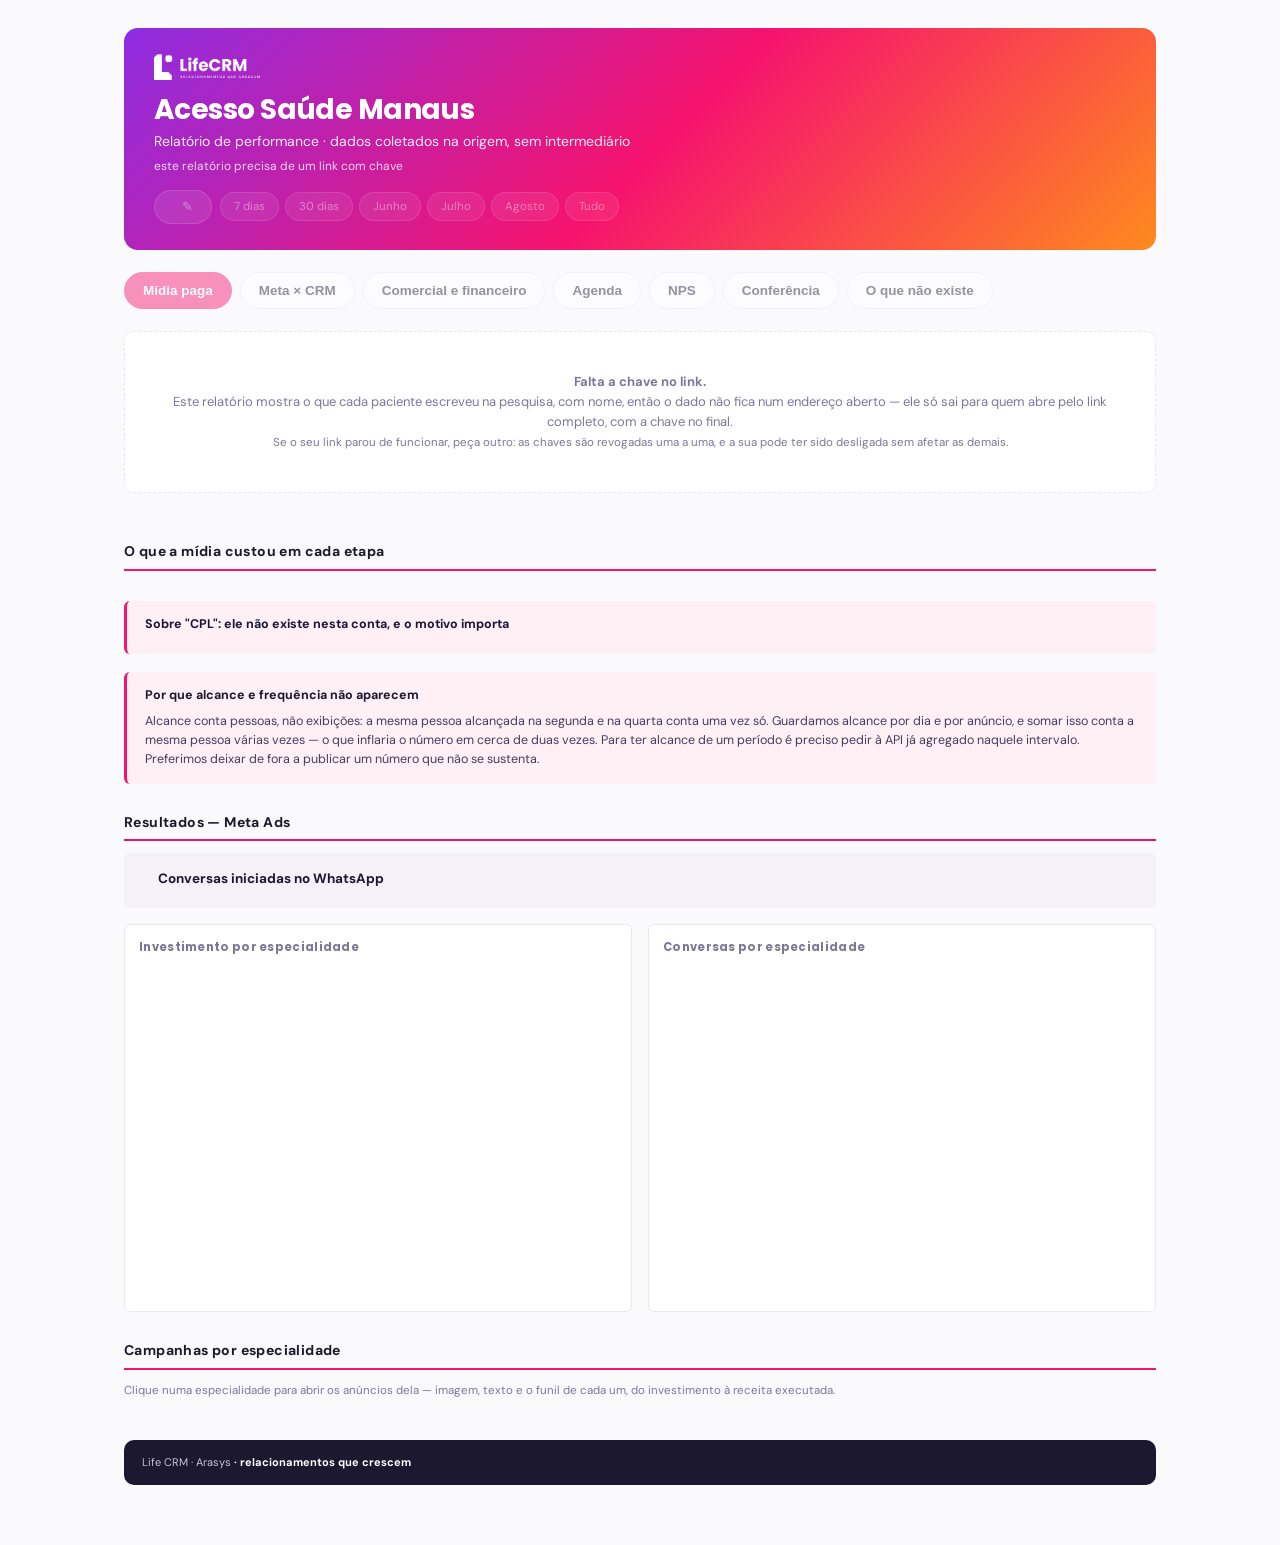
==== commit 93a4d787: "Topo passa a mostrar o retorno vindo do Feegow, nao so o custo da midia" ====
--- a/acesso.html
+++ b/acesso.html
@@ -81,8 +81,19 @@
 .kpi-val{font-size:19px;font-weight:700;line-height:1.1;color:var(--dark)}
 .kpi-card.pend .kpi-val{color:var(--gray-text);font-size:15px}
 .kpi-label{font-size:9.5px;color:var(--gray-text);font-weight:700;margin-top:4px;letter-spacing:.3px}
+/* Terceira linha do card. Número sozinho não diz se é bom: "R$ 21 mil em aberto"
+   muda de sentido quando vem seguido de "43% do faturado". */
+.kpi-sub{font-size:10px;color:var(--gray-text);margin-top:3px;font-weight:500;line-height:1.3}
+.kpi-card.verde::before{background:var(--green)}
+.kpi-card.roxo::before{background:var(--purple)}
 /* terceira linha do cartão: a ressalva que impede o número de ser lido sozinho */
 .kpi-det{font-size:9.5px;color:var(--gray-text);margin-top:3px;line-height:1.35}
+tr.faixa th{background:#fff;border-bottom:none;padding:0 10px 6px}
+.fx{font-size:9.5px;letter-spacing:.4px;text-transform:uppercase;font-weight:700;text-align:right}
+.fx-prop{color:var(--purple);border-bottom:2px solid var(--purple)}
+.fx-fat{color:var(--green);border-bottom:2px solid var(--green)}
+.corte-etapa{font-size:10.5px;color:var(--gray-text);font-weight:700;margin:10px 0 4px;
+  padding-top:9px;border-top:1px dashed var(--border)}
 .proc-acao{display:flex;justify-content:flex-end;margin-top:10px}
 .detalhe-btn{border:1.5px solid var(--border);background:#fff;color:var(--gray-text);
   font-family:inherit;font-size:10.5px;font-weight:700;padding:6px 14px;border-radius:999px;
@@ -145,7 +156,9 @@
 tbody tr:nth-child(4n+3){background:var(--gray-bg)}
 tbody tr.det, tbody tr.det:nth-child(4n+3){background:#fff}
 td.num,th.num{text-align:right}
-td.num{font-variant-numeric:tabular-nums}
+/* Sem o nowrap "R$ 4.922" quebra em duas linhas na última coluna e o número
+   parece dois números. */
+td.num{font-variant-numeric:tabular-nums;white-space:nowrap}
 tfoot td{padding:8px 10px;font-weight:700;border-top:2px solid var(--dark)}
 .camp-row{cursor:pointer}
 .camp-row:hover{background:var(--alert-bg) !important}
@@ -313,6 +326,10 @@
   <div id="saudeMidia"></div>
   <div class="kpi-grid" id="kpisMidia"></div>
 
+  <div id="tituloRetorno"></div>
+  <div class="kpi-grid" id="kpisRetorno"></div>
+  <div id="notaRetorno"></div>
+
   <div class="section-title">O que a mídia custou em cada etapa</div>
   <div class="esteira" id="custoEtapa"></div>
   <div class="nota">
@@ -386,14 +403,15 @@
   <div class="section-title" style="margin-top:0">Do anúncio ao caixa</div>
   <div class="esteira" id="esteira"></div>
   <div class="nota">
-    <b>Três medidas de dinheiro, três perguntas diferentes</b>
+    <b>O mesmo serviço, visto de dois lugares — e o caixa</b>
     <ul>
-      <li><b>Executado</b> — o que o comercial fechou, pela data da proposta.</li>
-      <li><b>Faturado</b> — o que foi vendido, pela data da fatura.</li>
+      <li><b>Executado</b> — serviço prestado, pela <b>data da proposta</b>, como o comercial vê.</li>
+      <li><b>Faturado</b> — o mesmo serviço, pela <b>data da fatura</b>, como o financeiro vê.</li>
       <li><b>Recebido</b> — o que entrou em caixa.</li>
     </ul>
-    Elas não batem entre si e não deviam: são objetos diferentes, com datas diferentes. Existe fatura
-    sem proposta — consulta avulsa, retorno, convênio — e proposta que nunca vira fatura.
+    Executado e faturado são a mesma coisa medida por caminhos diferentes, então diferem por data e
+    por cobertura, não por natureza: existe fatura sem proposta — consulta avulsa, retorno,
+    convênio — e proposta que nunca vira fatura. Recebido é outro estágio: fatura já emitida e paga.
   </div>
   <div class="section-title" id="tFinTitulo">Contas a receber — pago e em aberto</div>
   <div class="kpi-grid" id="kpisFin"></div>
@@ -683,30 +701,27 @@
 /* `naoexec`/`vnaoexec` e `pago` entram porque executado sozinho conta meia
    história: campanha com R$ 10 mil executados e R$ 40 mil parados na mesa não é
    a mesma coisa que uma com R$ 10 mil e nada parado. E executado ainda não é
-   dinheiro em caixa — daí o pago, que vem das contas a receber. */
+   dinheiro em caixa — daí o pago, que vem das contas a receber.
+   `valor` é a FATURA: faturado = pago + aberto, exato, porque os três saem das
+   mesmas faturas. `vprop`/`vcons` não somam mais nada, só explicam de onde veio
+   (proposta executada e consulta atendida fora de proposta). */
 const zero = () => ({inv:0,imp:0,cli:0,conv:0,rast:0,cards:0,pac:0,prop:0,exec:0,valor:0,
-                     naoexec:0,vnaoexec:0,fatv:0,pago:0,aberto:0,nfat:0,dias:new Set()});
-function somaCrm(alvo, c){ alvo.rast+=c.r; alvo.cards+=c.k; alvo.pac+=c.p; alvo.prop+=c.o;
-                           alvo.exec+=c.e; alvo.valor+=c.v; }
-/* Não executado e pago vêm de `crmfluxo`, que é série com data, e não das
-   linhas de `crm`. Motivo: na Doctor o bloco de funil junta duas rotas de
-   rastreio e estes três vêm só da rota do utm, que é a que existe nas duas
-   marcas.
-
-   A DATA AQUI NÃO É DETALHE. A primeira versão indexava só por anúncio, sem
-   dia, e o detalhe ignorava o filtro de período: a linha da campanha dizia
-   R$ 6.587 executados no mês e o painel abria com R$ 25.412 da janela inteira.
-   Número que não fecha com o de cima derruba a confiança no relatório todo,
-   ainda que cada um esteja certo no seu escopo. */
-function somaFluxo(alvo, f){
+                     vprop:0,vcons:0,qcons:0,
+                     naoexec:0,vnaoexec:0,pago:0,aberto:0,nfat:0,
+                     pexec:0,pconc:0,dias:new Set()});
+/* TODO o funil abaixo de "conversas" sai de UMA linha da jornada. Antes cada
+   número vinha de uma função diferente, com recorte diferente, e a tela chegou
+   a mostrar pago maior que executado. Uma fonte, uma regra, sem contradição. */
+function somaCrm(alvo, c){
   if(!alvo) return;
-  alvo.naoexec  += f.ne  || 0;
-  alvo.vnaoexec += f.vne || 0;
-  alvo.fatv     += f.fv  || 0;
-  alvo.pago     += f.pg  || 0;
-  alvo.aberto   += f.ab  || 0;
-  alvo.nfat     += f.nf  || 0;
-}
+  alvo.rast+=c.r||0; alvo.cards+=c.k||0; alvo.pac+=c.p||0;
+  alvo.prop+=c.o||0; alvo.exec+=c.e||0; alvo.valor+=c.v||0;
+  alvo.vprop+=c.vprop||0; alvo.vcons+=c.vcons||0; alvo.qcons+=c.qc||0;
+  alvo.naoexec+=c.ne||0; alvo.vnaoexec+=c.vne||0;
+  alvo.nfat+=c.nf||0; alvo.pago+=c.pg||0; alvo.aberto+=c.ab||0;
+  alvo.pexec+=c.pexec||0; alvo.pconc+=c.pconc||0;
+}
+
 
 function agrega(){
   const camp = new Map(), ads = new Map(), adCamp = new Map(), t = zero();
@@ -728,14 +743,7 @@
     if(!a){ somaCrm(extra, c); continue; }
     somaCrm(a, c); somaCrm(camp.get(adCamp.get(c.a)), c); somaCrm(t, c);
   }
-  /* Mesmo recorte de data do bloco acima: se este ignorar o filtro, as colunas
-     de não executado e pago param de fechar com as de executado ao lado. */
-  for(const f of (D.crmfluxo || [])){
-    if(f.d < de || f.d > ate) continue;
-    somaFluxo(ads.get(f.a), f);
-    somaFluxo(camp.get(adCamp.get(f.a)), f);
-    somaFluxo(t, f);
-  }
+
   return {camp:[...camp.values()], ads, t, extra};
 }
 
@@ -750,7 +758,7 @@
     [BRL0(a.inv),'Investido'], [N(a.conv),'Conversas'],
     [a.conv?BRL(a.inv/a.conv):'—','Custo/conversa'],
     [N(a.rast),'No CRM'], [N(a.pac),'Pacientes'],
-    [N(a.exec),'Executadas'], [a.valor?BRL0(a.valor):'—','Receita'],
+    [N(a.exec),'Executadas'], [a.valor?BRL0(a.valor):'—','Faturado'],
     ...(TEM.fluxo ? [[a.vnaoexec?BRL0(a.vnaoexec):'—','Não executado'],
                      [a.pago?BRL0(a.pago):'—','Recebido'],
                      [a.aberto?BRL0(a.aberto):'—','Em aberto']] : []),
@@ -794,37 +802,39 @@
   const acc = new Map();
   for(const r of (D.crmproc || [])){
     if(r.a !== adId || r.d < de || r.d > ate) continue;
-    if(!acc.has(r.c)) acc.set(r.c, {n:r.c, qe:0, ve:0, qn:0, vn:0});
+    if(!acc.has(r.c)) acc.set(r.c, {n:r.c, qe:0, ve:0, vp:0, qn:0, vn:0});
     const o = acc.get(r.c);
-    o.qe += r.qe||0; o.ve += r.ve||0; o.qn += r.qn||0; o.vn += r.vn||0;
+    o.qe += r.qe||0; o.ve += r.ve||0; o.vp += r.vp||0; o.qn += r.qn||0; o.vn += r.vn||0;
   }
   const itens = [...acc.values()].sort((a,b) => b.ve - a.ve || b.qe - a.qe);
   const soma = (k) => itens.reduce((a, x) => a + (x[k] || 0), 0);
   el.innerHTML = !itens.length
     ? '<div class="bl-nota">Nenhum procedimento amarrado a este anúncio.</div>'
     : `<table class="tproc">
-        <thead><tr><th>Procedimento</th><th class="num">Executados</th><th class="num">Valor executado</th>
+        <thead><tr><th>Procedimento</th><th class="num">Itens</th><th class="num">Faturado</th>
+          <th class="num">Recebido</th>
           <th class="num">Não executados</th><th class="num">Valor parado</th></tr></thead>
         <tbody>${itens.map(x => `<tr>
           <td title="${esc(x.n)}">${esc(x.n.length > 62 ? x.n.slice(0,60) + '…' : x.n)}</td>
           <td class="num">${x.qe ? N(x.qe) : '—'}</td>
           <td class="num">${x.ve ? BRL0(x.ve) : '—'}</td>
+          <td class="num">${x.vp ? BRL0(x.vp) : '—'}</td>
           <td class="num">${x.qn ? N(x.qn) : '—'}</td>
           <td class="num">${x.vn ? BRL0(x.vn) : '—'}</td></tr>`).join('')}</tbody>
         <tfoot><tr><td>Total do período</td>
           <td class="num">${N(soma('qe'))}</td><td class="num">${BRL0(soma('ve'))}</td>
+          <td class="num">${BRL0(soma('vp'))}</td>
           <td class="num">${N(soma('qn'))}</td><td class="num">${BRL0(soma('vn'))}</td></tr></tfoot>
       </table>
-      <div class="bl-nota">Consulta e exame saem da mesma lista de procedimentos da proposta, já
-      com desconto e acréscimo aplicados. A categoria é deduzida do nome cadastrado no Feegow, que
-      não traz categoria — o que não casa com nenhuma regra fica em "Outros procedimentos" em vez
-      de ser empurrado para uma delas. Este bloco respeita o período escolhido lá em cima.
-      <b>Este total não fecha com "Executado rastreado" da linha de cima, e não deveria:</b>
-      aquela coluna vem do bloco de funil, que junta as duas rotas de rastreio (o clique registrado
-      na Evolution e o utm do contato); este painel vem só da rota do utm, que é a única que existe
-      nas duas clínicas. Some ainda a proposta lançada sem itemização, que entra no valor e não
-      entra em categoria nenhuma. Use o painel para saber a <b>composição</b> — quanto foi exame de
-      laboratório, imagem, coração — e a linha de cima para o total.</div>`;
+      <div class="bl-nota"><b>Faturado, Recebido e Valor parado fecham com os números do card acima,
+      ao centavo.</b> São o mesmo dinheiro, aberto por categoria. Faturado e Recebido saem dos itens
+      da fatura; Valor parado sai dos itens da proposta que não foi executada. Cada item é rateado
+      contra o total do seu documento, então descontos e acréscimos lançados no cabeçalho ficam
+      distribuídos entre as categorias em vez de sumir. Proposta lançada sem itemização vai inteira
+      para "Outros procedimentos".
+      <br><br>A categoria é deduzida do nome do procedimento cadastrado no Feegow, que não traz
+      categoria própria — o que não casa com nenhuma regra fica em "Outros procedimentos" em vez de
+      ser empurrado para uma delas. Este bloco respeita o período escolhido lá em cima.</div>`;
   el.style.display = '';
   btn.textContent = 'fechar detalhe';
   btn.classList.add('aberto');
@@ -843,21 +853,27 @@
   const lista = [...c.ads].map(id => ads.get(id)).sort((a,b) => b.conv - a.conv);
   return `<div class="box">
     <span class="cob ${c.conv?classeCob(cob):'nula'}">rastreio de ${PCT0(cob)} — ${N(c.rast)} de ${N(c.conv)} conversas</span>
+    ${TEM.fluxo && c.pac ? `<span class="cob ${classeCob(100*c.pconc/c.pac)}" style="margin-left:6px">fatura de ${N(c.pconc)} de ${N(c.pac)} pacientes (${PCT0(100*c.pconc/c.pac)}) — o resto não tem fatura no período</span>` : ''}
     <div class="passos" style="margin-top:9px">
       ${passo(N(c.conv),'Conversas (Meta)','a Meta contou')}
       ${passo(N(c.rast),'Chegaram ao CRM',PCT0(cob)+' das conversas')}
-      ${passo(N(c.cards),'Cards',c.rast?PCT0(100*c.cards/c.rast)+' das rastreadas':'—')}
+      ${passo(N(c.cards),'Cards',c.rast?(c.cards/c.rast).toFixed(1).replace('.',',')+' por contato rastreado':'—')}
       ${passo(N(c.pac),'Pacientes no Feegow',c.rast?PCT0(100*c.pac/c.rast)+' das rastreadas':'—')}
       ${passo(N(c.prop),'Propostas',c.pac?(c.prop/c.pac).toFixed(1).replace('.',',')+' por paciente':'—')}
       ${passo(N(c.exec),'Executadas',c.prop?PCT0(100*c.exec/c.prop)+' das propostas':'—')}
-      ${passo(c.valor?BRL0(c.valor):'R$ 0','Executado',c.exec?BRL0(c.valor/c.exec)+' por proposta':'nada executado')}
+      ${passo(c.valor?BRL0(c.valor):'R$ 0','Faturado',
+          c.nfat?N(c.nfat)+' faturas — serviço prestado e cobrado':'nenhuma fatura')}
       ${TEM.fluxo ? passo(c.vnaoexec?BRL0(c.vnaoexec):'R$ 0','Não executado',
-          c.naoexec?N(c.naoexec)+' propostas paradas':'nada parado') : ''}
+          c.naoexec?N(c.naoexec)+' propostas paradas — serviço ainda não prestado':'nada parado') : ''}
+    </div>
+    <div class="corte-etapa">↓ a mesma fatura, agora em dois estados: quitada ou não</div>
+    <div class="passos">
       ${TEM.fluxo ? passo(c.pago?BRL0(c.pago):'R$ 0','Recebido',
-          c.nfat?N(c.nfat)+' faturas conciliadas':'nenhuma fatura amarrada') : ''}
+          c.valor?PCT0(100*c.pago/c.valor)+' do faturado':'—') : ''}
       ${TEM.fluxo ? passo(c.aberto?BRL0(c.aberto):'R$ 0','Em aberto',
-          c.fatv?PCT0(100*c.aberto/c.fatv)+' do faturado amarrado':'—') : ''}
-
+          c.valor?PCT0(100*c.aberto/c.valor)+' do faturado':'—') : ''}
+      ${c.valor ? passo(BRL0(c.vprop)+' + '+BRL0(c.vcons),'De onde veio',
+          'proposta executada + consulta atendida'+(c.qcons?' ('+N(c.qcons)+')':'')) : ''}
     </div>
     <p>Investimento de <b>${BRL(c.inv)}</b> nesta campanha, contra <b>${BRL0(c.valor)}</b> de receita
     executada que foi possível amarrar a ela. <b>Este valor é piso, não total:</b> a ponte de telefone
@@ -869,7 +885,7 @@
 }
 
 function tabelaExpansivel(alvo, cols, linhas, ads, pre){
-  document.getElementById(alvo).innerHTML = `<thead><tr>${cols.cab}</tr></thead>
+  document.getElementById(alvo).innerHTML = `<thead>${cols.faixa || ''}<tr>${cols.cab}</tr></thead>
     <tbody>${linhas.map((c,i) => {
       const id = pre + i, aberto = abertas.has(c.nome);
       return `<tr class="camp-row ${aberto?'aberta':''}" onclick="abre('${pre}',${i},'${esc(c.nome)}')" id="r${id}">
@@ -1400,6 +1416,36 @@
     [BRL(t.inv/t.dias.size),'Média por dia'], [N(t.dias.size),'Dias com veiculação'],
   ].map(([v,l]) => `<div class="kpi-card"><div class="kpi-val">${v}</div><div class="kpi-label">${l}</div></div>`).join('');
 
+  /* O topo mostrava só o que a mídia CUSTOU. Quem abre o relatório quer saber,
+     na mesma tela, o que ela DEVOLVEU — e isso mora no Feegow, não na Meta.
+     Só aparece quando existe a ponte anúncio → paciente; sem ela seria uma
+     fileira de zeros que ninguém sabe se é resultado ruim ou dado faltando. */
+  const temRetorno = TEM.crm && TEM.fluxo && !tudoFora;
+  sePuder('tituloRetorno', el => el.innerHTML = !temRetorno ? '' :
+    `<div class="section-title">O que a mídia devolveu — vindo do Feegow</div>`);
+  sePuder('kpisRetorno', el => el.innerHTML = !temRetorno ? '' : [
+    ['roxo', BRL0(t.valor), 'Faturado', `${N(t.nfat)} faturas de ${N(t.pconc)} pacientes`],
+    ['verde', BRL0(t.pago), 'Recebido', t.valor ? PCT0(100*t.pago/t.valor)+' do faturado' : '—'],
+    ['', BRL0(t.aberto), 'Em aberto', t.valor ? PCT0(100*t.aberto/t.valor)+' do faturado' : '—'],
+    ['', BRL0(t.vnaoexec), 'Não executado', `${N(t.naoexec)} propostas paradas na mesa`],
+    ['roxo', t.inv ? (t.valor/t.inv).toFixed(1).replace('.',',')+'×' : '—', 'Retorno sobre a mídia',
+     t.inv ? `${BRL(t.valor/t.inv)} faturados por R$ 1 investido` : '—'],
+    ['verde', t.inv ? (t.pago/t.inv).toFixed(1).replace('.',',')+'×' : '—', 'Retorno já em caixa',
+     t.inv ? `${BRL(t.pago/t.inv)} recebidos por R$ 1 investido` : '—'],
+    ['', t.pac ? BRL(t.inv/t.pac) : '—', 'Custo por paciente', `${N(t.pac)} pacientes atribuídos`],
+    ['', t.pac ? BRL0(t.valor/t.pac) : '—', 'Faturado por paciente',
+     `média entre os ${N(t.pac)} atribuídos, inclusive quem não comprou`],
+  ].map(([cor,v,l,s]) => `<div class="kpi-card ${cor}"><div class="kpi-val">${v}</div>
+      <div class="kpi-label">${l}</div><div class="kpi-sub">${s}</div></div>`).join(''));
+  sePuder('notaRetorno', el => el.innerHTML = !temRetorno ? '' : `<div class="nota">
+    <b>Este bloco é piso, não total.</b> Só entra paciente que a ponte anúncio → contato → Feegow
+    conseguiu amarrar: ${N(t.pac)} de ${N(t.rast)} contatos rastreados${
+      t.rast ? ` (${PCT0(100*t.pac/t.rast)})` : ''}. Quem agendou por outro número fica de fora, e
+    o retorno real é maior que o mostrado aqui. <b>Faturado = Recebido + Em aberto</b>, sempre.
+    <b>Não executado</b> está fora dessa soma de propósito: é serviço que o paciente aceitou e a
+    clínica ainda não prestou, então não virou fatura nem conta a receber — é a fila de dinheiro
+    mais barata que existe, porque o sim já foi dado.</div>`);
+
   /* O time de marketing pede "leads e CPL". Lead de formulário não existe aqui —
      as campanhas são de mensagem. O que existe é o custo em cada etapa real, e
      mostrar as três lado a lado é o que impede alguém de comparar o R$ 2,97 da
@@ -1467,16 +1513,25 @@
   const colsFluxo = TEM.crm && TEM.fluxo;  // não executado / paradas / pago
   tabelaExpansivel('tCamp', {
     n: 5 + (colsCrm ? 1 : 0) + (colsFluxo ? 4 : 0),
+    /* Duas faixas no cabeçalho. Sem elas, "Não executado" e "Em aberto" ficam
+       lado a lado numa fileira plana e todo mundo pergunta por que não batem —
+       são estágios diferentes: um é serviço não prestado, o outro é serviço
+       prestado e não pago. Uma proposta não executada não gera conta a receber. */
+    faixa: !colsCrm ? '' : `<tr class="faixa">
+        <th colspan="5"></th>
+        <th colspan="${colsFluxo ? 3 : 1}" class="fx fx-prop">Serviço prestado, e o que ficou na mesa</th>
+        ${colsFluxo ? `<th colspan="2" class="fx fx-fat">A mesma fatura, quitada ou não</th>` : ''}
+      </tr>`,
     cab: `<th>Especialidade</th><th class="num">Dias no ar</th><th class="num">Investimento</th>
           <th class="num">Conversas</th><th class="num">Custo/conversa</th>`
-      + (colsCrm ? `<th class="num">Executado rastreado</th>` : '')
+      + (colsCrm ? `<th class="num">Faturado</th>` : '')
       + (colsFluxo ? `<th class="num">Não executado</th><th class="num">Propostas paradas</th>
           <th class="num">Recebido</th><th class="num">Em aberto</th>` : ''),
     linha: c => `<td title="${esc(c.nome.trim())}">${curto(c.nome)}</td>
       <td class="num">${c.dias.size}</td><td class="num">${BRL(c.inv)}</td>
       <td class="num">${N(c.conv)}</td>
       <td class="num">${c.conv?BRL(c.inv/c.conv):'—'}</td>`
-      + (colsCrm ? `<td class="num">${c.valor?BRL0(c.valor):'—'}</td>` : '')
+      + (colsCrm ? `<td class="num" title="${c.valor?N(c.nfat)+' faturas. Veio de '+BRL0(c.vprop)+' em proposta executada e '+BRL0(c.vcons)+' em consulta atendida.':''}">${c.valor?BRL0(c.valor):'—'}</td>` : '')
       + (colsFluxo ? `<td class="num">${c.vnaoexec?BRL0(c.vnaoexec):'—'}</td>
       <td class="num">${c.naoexec?N(c.naoexec):'—'}</td>
       <td class="num">${c.pago?BRL0(c.pago):'—'}</td>
@@ -1489,21 +1544,28 @@
       <td class="num">${BRL0(t.pago)}</td><td class="num">${BRL0(t.aberto)}</td>` : '') + `</tr></tfoot>`,
   }, porInv, ads, 'm');
 
-  /* O leitor precisa saber que "pago" e "executado" não são a mesma coisa antes
-     de comparar as duas colunas, senão a diferença vira suspeita de erro. */
   sePuder('notaColunas', el => { el.innerHTML = !colsFluxo ? '' : `<div class="nota">
-    <b>Executado, não executado e pago são três momentos, não três versões do mesmo número</b>
-    <b>Executado</b> é proposta que o paciente aceitou e a clínica realizou.
-    <b>Não executado</b> é proposta feita e ainda não realizada — dinheiro parado na mesa, e é
-    onde costuma haver mais a ganhar do que em campanha nova.
-    <b>Recebido</b> e <b>Em aberto</b> vêm das contas a receber, amarradas ao paciente pelo
-    <code>conta_id</code> da fatura. <b>São piso, e por uma razão específica:</b> a Feegow não expõe
-    o paciente na fatura nem aceita filtro por paciente na API, então a conta é aprendida pelas
-    faturas que trazem <code>agendamento_id</code> (17% dos itens) e propagada para as demais
-    faturas da mesma conta. Isso resolve <b>26% das faturas de serviço</b> — cada conta apontando
-    para um único paciente, sem ambiguidade, mas cobrindo um quarto do dinheiro.
-    Para o número completo de recebimento, use o bloco <b>Contas a receber</b> acima, que não
-    depende de ponte nenhuma e fecha com o caixa.</div>`; });
+    <b>Faturado = Recebido + Em aberto. Exato, todo período, toda campanha.</b>
+    Os três saem das mesmas faturas, então não há o que não bater. <b>Faturado</b> é serviço
+    prestado e cobrado; dele, o que o paciente quitou é <b>Recebido</b> e o que falta é
+    <b>Em aberto</b>. Executado e faturado são o mesmo evento, por isso existe uma coluna só.
+    <br><br><b>Por que "Não executado" fica de fora dessa conta</b>
+    É proposta aceita e serviço <b>ainda não prestado</b> — não existe fatura, logo não existe nada
+    a receber. Somar com "Em aberto" mistura trabalho não feito com dinheiro não recebido. É a
+    coluna onde costuma haver mais a ganhar do que em campanha nova: o paciente já disse sim.
+    <br><br><b>De onde sai a fatura de cada paciente</b>
+    A Feegow não escreve o nome do paciente na fatura, mas escreve a <i>conta</i> — e a conta é o
+    próprio cadastro do paciente. Conferido item a item contra o paciente do agendamento:
+    <b>99,7% na Doctor e 98,6% na Acesso</b>. O ~1% restante é conta de família, o exame do filho
+    lançado na conta do pai. Onde a fatura traz o agendamento, esse vínculo direto vence a regra
+    geral. Hoje isso alcança cerca de <b>90% dos pacientes com serviço prestado</b>; o chip em cada
+    campanha diz quanto alcançou ali.
+    <br><br><b>Duas regras fazem esses números serem do anúncio e não do paciente</b>
+    <b>O paciente pertence ao anúncio que o trouxe primeiro</b>, e <b>só entra o que aconteceu
+    depois da chegada dele</b> — sem essa segunda regra, 22% das propostas e 30% das faturas eram
+    histórico de quem já era paciente e viravam resultado da campanha.
+    Para o recebimento total da clínica, sem nenhum vínculo com anúncio, use o bloco
+    <b>Contas a receber</b> acima.</div>`; });
 }
 
 function pintaConciliacao(t, camp, ads, extra, cob, diasFora, tudoFora){
@@ -1740,10 +1802,10 @@
 /* ---------- partida ---------- */
 function iniciar(dados, imagens){
   D = dados;
-  MIDIA = D.midia; CRM = D.crm || []; NEG = D.neg; VANG = D.vang; ESPELHO = D.espelho;
+  MIDIA = D.midia; CRM = D.jornada || D.crm || []; NEG = D.neg; VANG = D.vang; ESPELHO = D.espelho;
 
   TEM = {
-    crm:    Array.isArray(D.crm) && D.crm.length > 0,
+    crm:    Array.isArray(D.jornada || D.crm) && (D.jornada || D.crm).length > 0,
     vang:   !!D.vang,
     nps:    !!(D.nps && ((D.nps.envio || []).length || (D.nps.resp || []).length)),
     agenda: !!(D.agenda && (D.agenda.linhas || []).length),
@@ -1754,7 +1816,7 @@
        ela aparecer zerada lá — o mesmo erro que este relatório inteiro existe
        para não cometer. Quando o pipeline da Doctor passar a mandar, a coluna
        acende sozinha. */
-    fluxo: !!(D.crmfluxo && Object.keys(D.crmfluxo).length),
+    fluxo: Array.isArray(D.jornada) && D.jornada.some(x => x.pg != null),
     proc:  !!(D.crmproc && Object.keys(D.crmproc).length),
   };
   escondeAbas();
